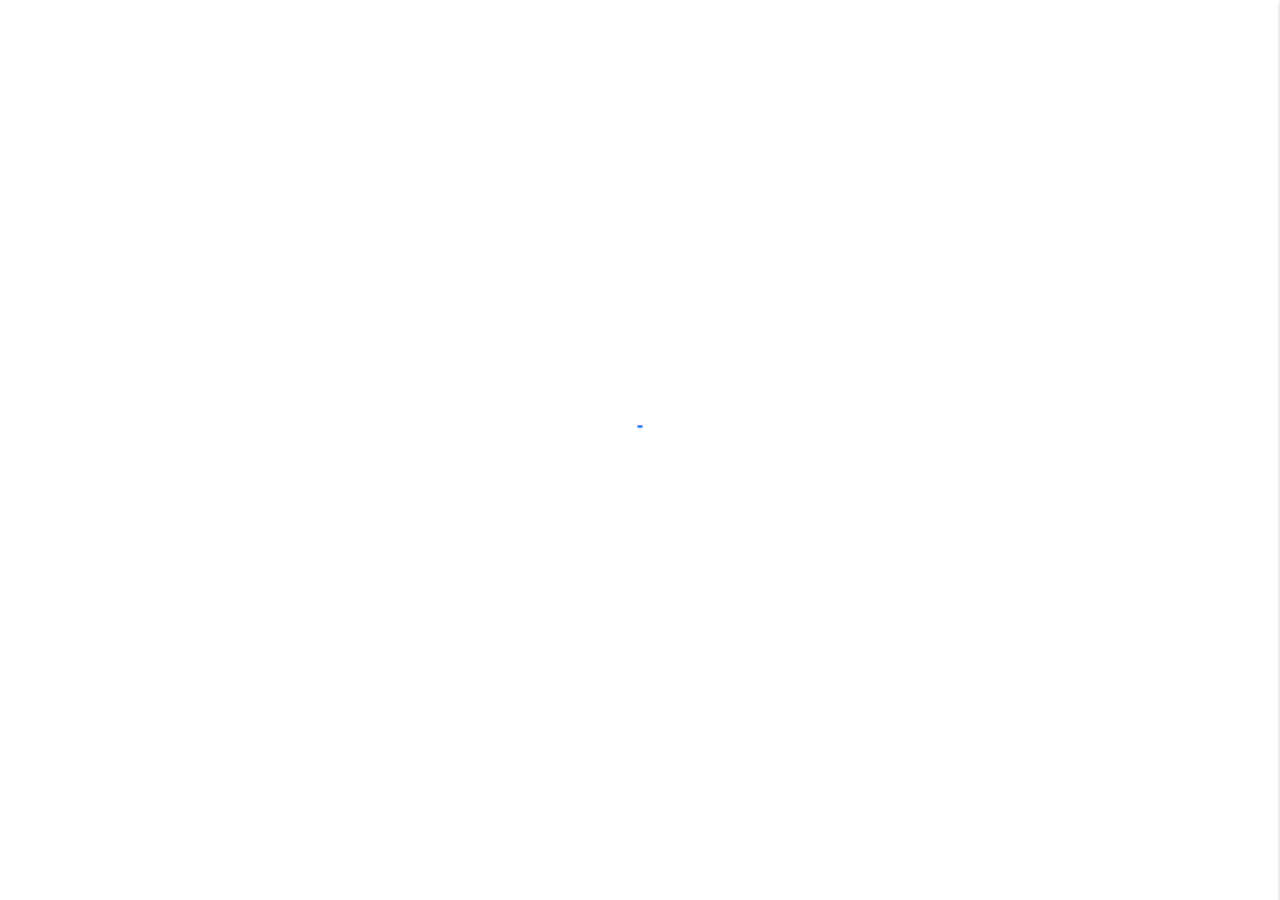
==== index.html @ c02eb0ab "Add files via upload" ====
<!doctype html>
<html lang="en">
<head>
  <meta charset="utf-8">
  <title>Противопожарное оборудование</title>
  <base href="/">

  <meta name="viewport" content="width=device-width, initial-scale=1">
  <link rel="icon" type="image/x-icon" href="favicon.ico">
    <link href="https://fonts.googleapis.com/icon?family=Material+Icons" rel="stylesheet">
   <link href="https://fonts.googleapis.com/css?family=Marck+Script" rel="stylesheet">
<script>
  if (global === undefined) {
    var global = window;
  }
</script>
<link rel="stylesheet" href="styles.2639067d816c7843cf59.css"></head>
<body class=" indigo lighten-5">
  <app-root></app-root>
<script type="text/javascript" src="runtime.a5dd35324ddfd942bef1.js"></script><script type="text/javascript" src="polyfills.88cf886692b172187ba6.js"></script><script type="text/javascript" src="scripts.97c08d9e9ae690c14419.js"></script><script type="text/javascript" src="main.deac8143360a21c1d39d.js"></script></body>
</html>
---- styles.2639067d816c7843cf59.css ----
::-webkit-scrollbar{width:0;background:0 0}::-webkit-scrollbar-thumb{background:0 0}/*!
 * Materialize v0.100.2 (http://materializecss.com)
 * Copyright 2014-2017 Materialize
 * MIT License (https://raw.githubusercontent.com/Dogfalo/materialize/master/LICENSE)
 */.materialize-red{background-color:#e51c23!important}.materialize-red-text{color:#e51c23!important}.materialize-red.lighten-5{background-color:#fdeaeb!important}.materialize-red-text.text-lighten-5{color:#fdeaeb!important}.materialize-red.lighten-4{background-color:#f8c1c3!important}.materialize-red-text.text-lighten-4{color:#f8c1c3!important}.materialize-red.lighten-3{background-color:#f3989b!important}.materialize-red-text.text-lighten-3{color:#f3989b!important}.materialize-red.lighten-2{background-color:#ee6e73!important}.materialize-red-text.text-lighten-2{color:#ee6e73!important}.materialize-red.lighten-1{background-color:#ea454b!important}.materialize-red-text.text-lighten-1{color:#ea454b!important}.materialize-red.darken-1{background-color:#d0181e!important}.materialize-red-text.text-darken-1{color:#d0181e!important}.materialize-red.darken-2{background-color:#b9151b!important}.materialize-red-text.text-darken-2{color:#b9151b!important}.materialize-red.darken-3{background-color:#a21318!important}.materialize-red-text.text-darken-3{color:#a21318!important}.materialize-red.darken-4{background-color:#8b1014!important}.materialize-red-text.text-darken-4{color:#8b1014!important}.red{background-color:#f44336!important}.red-text{color:#f44336!important}.red.lighten-5{background-color:#ffebee!important}.red-text.text-lighten-5{color:#ffebee!important}.red.lighten-4{background-color:#ffcdd2!important}.red-text.text-lighten-4{color:#ffcdd2!important}.red.lighten-3{background-color:#ef9a9a!important}.red-text.text-lighten-3{color:#ef9a9a!important}.red.lighten-2{background-color:#e57373!important}.red-text.text-lighten-2{color:#e57373!important}.red.lighten-1{background-color:#ef5350!important}.red-text.text-lighten-1{color:#ef5350!important}.red.darken-1{background-color:#e53935!important}.red-text.text-darken-1{color:#e53935!important}.red.darken-2{background-color:#d32f2f!important}.red-text.text-darken-2{color:#d32f2f!important}.red.darken-3{background-color:#c62828!important}.red-text.text-darken-3{color:#c62828!important}.red.darken-4{background-color:#b71c1c!important}.red-text.text-darken-4{color:#b71c1c!important}.red.accent-1{background-color:#ff8a80!important}.red-text.text-accent-1{color:#ff8a80!important}.red.accent-2{background-color:#ff5252!important}.red-text.text-accent-2{color:#ff5252!important}.red.accent-3{background-color:#ff1744!important}.red-text.text-accent-3{color:#ff1744!important}.red.accent-4{background-color:#d50000!important}.red-text.text-accent-4{color:#d50000!important}.pink{background-color:#e91e63!important}.pink-text{color:#e91e63!important}.pink.lighten-5{background-color:#fce4ec!important}.pink-text.text-lighten-5{color:#fce4ec!important}.pink.lighten-4{background-color:#f8bbd0!important}.pink-text.text-lighten-4{color:#f8bbd0!important}.pink.lighten-3{background-color:#f48fb1!important}.pink-text.text-lighten-3{color:#f48fb1!important}.pink.lighten-2{background-color:#f06292!important}.pink-text.text-lighten-2{color:#f06292!important}.pink.lighten-1{background-color:#ec407a!important}.pink-text.text-lighten-1{color:#ec407a!important}.pink.darken-1{background-color:#d81b60!important}.pink-text.text-darken-1{color:#d81b60!important}.pink.darken-2{background-color:#c2185b!important}.pink-text.text-darken-2{color:#c2185b!important}.pink.darken-3{background-color:#ad1457!important}.pink-text.text-darken-3{color:#ad1457!important}.pink.darken-4{background-color:#880e4f!important}.pink-text.text-darken-4{color:#880e4f!important}.pink.accent-1{background-color:#ff80ab!important}.pink-text.text-accent-1{color:#ff80ab!important}.pink.accent-2{background-color:#ff4081!important}.pink-text.text-accent-2{color:#ff4081!important}.pink.accent-3{background-color:#f50057!important}.pink-text.text-accent-3{color:#f50057!important}.pink.accent-4{background-color:#c51162!important}.pink-text.text-accent-4{color:#c51162!important}.purple{background-color:#9c27b0!important}.purple-text{color:#9c27b0!important}.purple.lighten-5{background-color:#f3e5f5!important}.purple-text.text-lighten-5{color:#f3e5f5!important}.purple.lighten-4{background-color:#e1bee7!important}.purple-text.text-lighten-4{color:#e1bee7!important}.purple.lighten-3{background-color:#ce93d8!important}.purple-text.text-lighten-3{color:#ce93d8!important}.purple.lighten-2{background-color:#ba68c8!important}.purple-text.text-lighten-2{color:#ba68c8!important}.purple.lighten-1{background-color:#ab47bc!important}.purple-text.text-lighten-1{color:#ab47bc!important}.purple.darken-1{background-color:#8e24aa!important}.purple-text.text-darken-1{color:#8e24aa!important}.purple.darken-2{background-color:#7b1fa2!important}.purple-text.text-darken-2{color:#7b1fa2!important}.purple.darken-3{background-color:#6a1b9a!important}.purple-text.text-darken-3{color:#6a1b9a!important}.purple.darken-4{background-color:#4a148c!important}.purple-text.text-darken-4{color:#4a148c!important}.purple.accent-1{background-color:#ea80fc!important}.purple-text.text-accent-1{color:#ea80fc!important}.purple.accent-2{background-color:#e040fb!important}.purple-text.text-accent-2{color:#e040fb!important}.purple.accent-3{background-color:#d500f9!important}.purple-text.text-accent-3{color:#d500f9!important}.purple.accent-4{background-color:#a0f!important}.purple-text.text-accent-4{color:#a0f!important}.deep-purple{background-color:#673ab7!important}.deep-purple-text{color:#673ab7!important}.deep-purple.lighten-5{background-color:#ede7f6!important}.deep-purple-text.text-lighten-5{color:#ede7f6!important}.deep-purple.lighten-4{background-color:#d1c4e9!important}.deep-purple-text.text-lighten-4{color:#d1c4e9!important}.deep-purple.lighten-3{background-color:#b39ddb!important}.deep-purple-text.text-lighten-3{color:#b39ddb!important}.deep-purple.lighten-2{background-color:#9575cd!important}.deep-purple-text.text-lighten-2{color:#9575cd!important}.deep-purple.lighten-1{background-color:#7e57c2!important}.deep-purple-text.text-lighten-1{color:#7e57c2!important}.deep-purple.darken-1{background-color:#5e35b1!important}.deep-purple-text.text-darken-1{color:#5e35b1!important}.deep-purple.darken-2{background-color:#512da8!important}.deep-purple-text.text-darken-2{color:#512da8!important}.deep-purple.darken-3{background-color:#4527a0!important}.deep-purple-text.text-darken-3{color:#4527a0!important}.deep-purple.darken-4{background-color:#311b92!important}.deep-purple-text.text-darken-4{color:#311b92!important}.deep-purple.accent-1{background-color:#b388ff!important}.deep-purple-text.text-accent-1{color:#b388ff!important}.deep-purple.accent-2{background-color:#7c4dff!important}.deep-purple-text.text-accent-2{color:#7c4dff!important}.deep-purple.accent-3{background-color:#651fff!important}.deep-purple-text.text-accent-3{color:#651fff!important}.deep-purple.accent-4{background-color:#6200ea!important}.deep-purple-text.text-accent-4{color:#6200ea!important}.indigo{background-color:#3f51b5!important}.indigo-text{color:#3f51b5!important}.indigo.lighten-5{background-color:#e8eaf6!important}.indigo-text.text-lighten-5{color:#e8eaf6!important}.indigo.lighten-4{background-color:#c5cae9!important}.indigo-text.text-lighten-4{color:#c5cae9!important}.indigo.lighten-3{background-color:#9fa8da!important}.indigo-text.text-lighten-3{color:#9fa8da!important}.indigo.lighten-2{background-color:#7986cb!important}.indigo-text.text-lighten-2{color:#7986cb!important}.indigo.lighten-1{background-color:#5c6bc0!important}.indigo-text.text-lighten-1{color:#5c6bc0!important}.indigo.darken-1{background-color:#3949ab!important}.indigo-text.text-darken-1{color:#3949ab!important}.indigo.darken-2{background-color:#303f9f!important}.indigo-text.text-darken-2{color:#303f9f!important}.indigo.darken-3{background-color:#283593!important}.indigo-text.text-darken-3{color:#283593!important}.indigo.darken-4{background-color:#1a237e!important}.indigo-text.text-darken-4{color:#1a237e!important}.indigo.accent-1{background-color:#8c9eff!important}.indigo-text.text-accent-1{color:#8c9eff!important}.indigo.accent-2{background-color:#536dfe!important}.indigo-text.text-accent-2{color:#536dfe!important}.indigo.accent-3{background-color:#3d5afe!important}.indigo-text.text-accent-3{color:#3d5afe!important}.indigo.accent-4{background-color:#304ffe!important}.indigo-text.text-accent-4{color:#304ffe!important}.blue{background-color:#2196f3!important}.blue-text{color:#2196f3!important}.blue.lighten-5{background-color:#e3f2fd!important}.blue-text.text-lighten-5{color:#e3f2fd!important}.blue.lighten-4{background-color:#bbdefb!important}.blue-text.text-lighten-4{color:#bbdefb!important}.blue.lighten-3{background-color:#90caf9!important}.blue-text.text-lighten-3{color:#90caf9!important}.blue.lighten-2{background-color:#64b5f6!important}.blue-text.text-lighten-2{color:#64b5f6!important}.blue.lighten-1{background-color:#42a5f5!important}.blue-text.text-lighten-1{color:#42a5f5!important}.blue.darken-1{background-color:#1e88e5!important}.blue-text.text-darken-1{color:#1e88e5!important}.blue.darken-2{background-color:#1976d2!important}.blue-text.text-darken-2{color:#1976d2!important}.blue.darken-3{background-color:#1565c0!important}.blue-text.text-darken-3{color:#1565c0!important}.blue.darken-4{background-color:#0d47a1!important}.blue-text.text-darken-4{color:#0d47a1!important}.blue.accent-1{background-color:#82b1ff!important}.blue-text.text-accent-1{color:#82b1ff!important}.blue.accent-2{background-color:#448aff!important}.blue-text.text-accent-2{color:#448aff!important}.blue.accent-3{background-color:#2979ff!important}.blue-text.text-accent-3{color:#2979ff!important}.blue.accent-4{background-color:#2962ff!important}.blue-text.text-accent-4{color:#2962ff!important}.light-blue{background-color:#03a9f4!important}.light-blue-text{color:#03a9f4!important}.light-blue.lighten-5{background-color:#e1f5fe!important}.light-blue-text.text-lighten-5{color:#e1f5fe!important}.light-blue.lighten-4{background-color:#b3e5fc!important}.light-blue-text.text-lighten-4{color:#b3e5fc!important}.light-blue.lighten-3{background-color:#81d4fa!important}.light-blue-text.text-lighten-3{color:#81d4fa!important}.light-blue.lighten-2{background-color:#4fc3f7!important}.light-blue-text.text-lighten-2{color:#4fc3f7!important}.light-blue.lighten-1{background-color:#29b6f6!important}.light-blue-text.text-lighten-1{color:#29b6f6!important}.light-blue.darken-1{background-color:#039be5!important}.light-blue-text.text-darken-1{color:#039be5!important}.light-blue.darken-2{background-color:#0288d1!important}.light-blue-text.text-darken-2{color:#0288d1!important}.light-blue.darken-3{background-color:#0277bd!important}.light-blue-text.text-darken-3{color:#0277bd!important}.light-blue.darken-4{background-color:#01579b!important}.light-blue-text.text-darken-4{color:#01579b!important}.light-blue.accent-1{background-color:#80d8ff!important}.light-blue-text.text-accent-1{color:#80d8ff!important}.light-blue.accent-2{background-color:#40c4ff!important}.light-blue-text.text-accent-2{color:#40c4ff!important}.light-blue.accent-3{background-color:#00b0ff!important}.light-blue-text.text-accent-3{color:#00b0ff!important}.light-blue.accent-4{background-color:#0091ea!important}.light-blue-text.text-accent-4{color:#0091ea!important}.cyan{background-color:#00bcd4!important}.cyan-text{color:#00bcd4!important}.cyan.lighten-5{background-color:#e0f7fa!important}.cyan-text.text-lighten-5{color:#e0f7fa!important}.cyan.lighten-4{background-color:#b2ebf2!important}.cyan-text.text-lighten-4{color:#b2ebf2!important}.cyan.lighten-3{background-color:#80deea!important}.cyan-text.text-lighten-3{color:#80deea!important}.cyan.lighten-2{background-color:#4dd0e1!important}.cyan-text.text-lighten-2{color:#4dd0e1!important}.cyan.lighten-1{background-color:#26c6da!important}.cyan-text.text-lighten-1{color:#26c6da!important}.cyan.darken-1{background-color:#00acc1!important}.cyan-text.text-darken-1{color:#00acc1!important}.cyan.darken-2{background-color:#0097a7!important}.cyan-text.text-darken-2{color:#0097a7!important}.cyan.darken-3{background-color:#00838f!important}.cyan-text.text-darken-3{color:#00838f!important}.cyan.darken-4{background-color:#006064!important}.cyan-text.text-darken-4{color:#006064!important}.cyan.accent-1{background-color:#84ffff!important}.cyan-text.text-accent-1{color:#84ffff!important}.cyan.accent-2{background-color:#18ffff!important}.cyan-text.text-accent-2{color:#18ffff!important}.cyan.accent-3{background-color:#00e5ff!important}.cyan-text.text-accent-3{color:#00e5ff!important}.cyan.accent-4{background-color:#00b8d4!important}.cyan-text.text-accent-4{color:#00b8d4!important}.teal{background-color:#009688!important}.teal-text{color:#009688!important}.teal.lighten-5{background-color:#e0f2f1!important}.teal-text.text-lighten-5{color:#e0f2f1!important}.teal.lighten-4{background-color:#b2dfdb!important}.teal-text.text-lighten-4{color:#b2dfdb!important}.teal.lighten-3{background-color:#80cbc4!important}.teal-text.text-lighten-3{color:#80cbc4!important}.teal.lighten-2{background-color:#4db6ac!important}.teal-text.text-lighten-2{color:#4db6ac!important}.teal.lighten-1{background-color:#26a69a!important}.teal-text.text-lighten-1{color:#26a69a!important}.teal.darken-1{background-color:#00897b!important}.teal-text.text-darken-1{color:#00897b!important}.teal.darken-2{background-color:#00796b!important}.teal-text.text-darken-2{color:#00796b!important}.teal.darken-3{background-color:#00695c!important}.teal-text.text-darken-3{color:#00695c!important}.teal.darken-4{background-color:#004d40!important}.teal-text.text-darken-4{color:#004d40!important}.teal.accent-1{background-color:#a7ffeb!important}.teal-text.text-accent-1{color:#a7ffeb!important}.teal.accent-2{background-color:#64ffda!important}.teal-text.text-accent-2{color:#64ffda!important}.teal.accent-3{background-color:#1de9b6!important}.teal-text.text-accent-3{color:#1de9b6!important}.teal.accent-4{background-color:#00bfa5!important}.teal-text.text-accent-4{color:#00bfa5!important}.green{background-color:#4caf50!important}.green-text{color:#4caf50!important}.green.lighten-5{background-color:#e8f5e9!important}.green-text.text-lighten-5{color:#e8f5e9!important}.green.lighten-4{background-color:#c8e6c9!important}.green-text.text-lighten-4{color:#c8e6c9!important}.green.lighten-3{background-color:#a5d6a7!important}.green-text.text-lighten-3{color:#a5d6a7!important}.green.lighten-2{background-color:#81c784!important}.green-text.text-lighten-2{color:#81c784!important}.green.lighten-1{background-color:#66bb6a!important}.green-text.text-lighten-1{color:#66bb6a!important}.green.darken-1{background-color:#43a047!important}.green-text.text-darken-1{color:#43a047!important}.green.darken-2{background-color:#388e3c!important}.green-text.text-darken-2{color:#388e3c!important}.green.darken-3{background-color:#2e7d32!important}.green-text.text-darken-3{color:#2e7d32!important}.green.darken-4{background-color:#1b5e20!important}.green-text.text-darken-4{color:#1b5e20!important}.green.accent-1{background-color:#b9f6ca!important}.green-text.text-accent-1{color:#b9f6ca!important}.green.accent-2{background-color:#69f0ae!important}.green-text.text-accent-2{color:#69f0ae!important}.green.accent-3{background-color:#00e676!important}.green-text.text-accent-3{color:#00e676!important}.green.accent-4{background-color:#00c853!important}.green-text.text-accent-4{color:#00c853!important}.light-green{background-color:#8bc34a!important}.light-green-text{color:#8bc34a!important}.light-green.lighten-5{background-color:#f1f8e9!important}.light-green-text.text-lighten-5{color:#f1f8e9!important}.light-green.lighten-4{background-color:#dcedc8!important}.light-green-text.text-lighten-4{color:#dcedc8!important}.light-green.lighten-3{background-color:#c5e1a5!important}.light-green-text.text-lighten-3{color:#c5e1a5!important}.light-green.lighten-2{background-color:#aed581!important}.light-green-text.text-lighten-2{color:#aed581!important}.light-green.lighten-1{background-color:#9ccc65!important}.light-green-text.text-lighten-1{color:#9ccc65!important}.light-green.darken-1{background-color:#7cb342!important}.light-green-text.text-darken-1{color:#7cb342!important}.light-green.darken-2{background-color:#689f38!important}.light-green-text.text-darken-2{color:#689f38!important}.light-green.darken-3{background-color:#558b2f!important}.light-green-text.text-darken-3{color:#558b2f!important}.light-green.darken-4{background-color:#33691e!important}.light-green-text.text-darken-4{color:#33691e!important}.light-green.accent-1{background-color:#ccff90!important}.light-green-text.text-accent-1{color:#ccff90!important}.light-green.accent-2{background-color:#b2ff59!important}.light-green-text.text-accent-2{color:#b2ff59!important}.light-green.accent-3{background-color:#76ff03!important}.light-green-text.text-accent-3{color:#76ff03!important}.light-green.accent-4{background-color:#64dd17!important}.light-green-text.text-accent-4{color:#64dd17!important}.lime{background-color:#cddc39!important}.lime-text{color:#cddc39!important}.lime.lighten-5{background-color:#f9fbe7!important}.lime-text.text-lighten-5{color:#f9fbe7!important}.lime.lighten-4{background-color:#f0f4c3!important}.lime-text.text-lighten-4{color:#f0f4c3!important}.lime.lighten-3{background-color:#e6ee9c!important}.lime-text.text-lighten-3{color:#e6ee9c!important}.lime.lighten-2{background-color:#dce775!important}.lime-text.text-lighten-2{color:#dce775!important}.lime.lighten-1{background-color:#d4e157!important}.lime-text.text-lighten-1{color:#d4e157!important}.lime.darken-1{background-color:#c0ca33!important}.lime-text.text-darken-1{color:#c0ca33!important}.lime.darken-2{background-color:#afb42b!important}.lime-text.text-darken-2{color:#afb42b!important}.lime.darken-3{background-color:#9e9d24!important}.lime-text.text-darken-3{color:#9e9d24!important}.lime.darken-4{background-color:#827717!important}.lime-text.text-darken-4{color:#827717!important}.lime.accent-1{background-color:#f4ff81!important}.lime-text.text-accent-1{color:#f4ff81!important}.lime.accent-2{background-color:#eeff41!important}.lime-text.text-accent-2{color:#eeff41!important}.lime.accent-3{background-color:#c6ff00!important}.lime-text.text-accent-3{color:#c6ff00!important}.lime.accent-4{background-color:#aeea00!important}.lime-text.text-accent-4{color:#aeea00!important}.yellow{background-color:#ffeb3b!important}.yellow-text{color:#ffeb3b!important}.yellow.lighten-5{background-color:#fffde7!important}.yellow-text.text-lighten-5{color:#fffde7!important}.yellow.lighten-4{background-color:#fff9c4!important}.yellow-text.text-lighten-4{color:#fff9c4!important}.yellow.lighten-3{background-color:#fff59d!important}.yellow-text.text-lighten-3{color:#fff59d!important}.yellow.lighten-2{background-color:#fff176!important}.yellow-text.text-lighten-2{color:#fff176!important}.yellow.lighten-1{background-color:#ffee58!important}.yellow-text.text-lighten-1{color:#ffee58!important}.yellow.darken-1{background-color:#fdd835!important}.yellow-text.text-darken-1{color:#fdd835!important}.yellow.darken-2{background-color:#fbc02d!important}.yellow-text.text-darken-2{color:#fbc02d!important}.yellow.darken-3{background-color:#f9a825!important}.yellow-text.text-darken-3{color:#f9a825!important}.yellow.darken-4{background-color:#f57f17!important}.yellow-text.text-darken-4{color:#f57f17!important}.yellow.accent-1{background-color:#ffff8d!important}.yellow-text.text-accent-1{color:#ffff8d!important}.yellow.accent-2{background-color:#ff0!important}.yellow-text.text-accent-2{color:#ff0!important}.yellow.accent-3{background-color:#ffea00!important}.yellow-text.text-accent-3{color:#ffea00!important}.yellow.accent-4{background-color:#ffd600!important}.yellow-text.text-accent-4{color:#ffd600!important}.amber{background-color:#ffc107!important}.amber-text{color:#ffc107!important}.amber.lighten-5{background-color:#fff8e1!important}.amber-text.text-lighten-5{color:#fff8e1!important}.amber.lighten-4{background-color:#ffecb3!important}.amber-text.text-lighten-4{color:#ffecb3!important}.amber.lighten-3{background-color:#ffe082!important}.amber-text.text-lighten-3{color:#ffe082!important}.amber.lighten-2{background-color:#ffd54f!important}.amber-text.text-lighten-2{color:#ffd54f!important}.amber.lighten-1{background-color:#ffca28!important}.amber-text.text-lighten-1{color:#ffca28!important}.amber.darken-1{background-color:#ffb300!important}.amber-text.text-darken-1{color:#ffb300!important}.amber.darken-2{background-color:#ffa000!important}.amber-text.text-darken-2{color:#ffa000!important}.amber.darken-3{background-color:#ff8f00!important}.amber-text.text-darken-3{color:#ff8f00!important}.amber.darken-4{background-color:#ff6f00!important}.amber-text.text-darken-4{color:#ff6f00!important}.amber.accent-1{background-color:#ffe57f!important}.amber-text.text-accent-1{color:#ffe57f!important}.amber.accent-2{background-color:#ffd740!important}.amber-text.text-accent-2{color:#ffd740!important}.amber.accent-3{background-color:#ffc400!important}.amber-text.text-accent-3{color:#ffc400!important}.amber.accent-4{background-color:#ffab00!important}.amber-text.text-accent-4{color:#ffab00!important}.orange{background-color:#ff9800!important}.orange-text{color:#ff9800!important}.orange.lighten-5{background-color:#fff3e0!important}.orange-text.text-lighten-5{color:#fff3e0!important}.orange.lighten-4{background-color:#ffe0b2!important}.orange-text.text-lighten-4{color:#ffe0b2!important}.orange.lighten-3{background-color:#ffcc80!important}.orange-text.text-lighten-3{color:#ffcc80!important}.orange.lighten-2{background-color:#ffb74d!important}.orange-text.text-lighten-2{color:#ffb74d!important}.orange.lighten-1{background-color:#ffa726!important}.orange-text.text-lighten-1{color:#ffa726!important}.orange.darken-1{background-color:#fb8c00!important}.orange-text.text-darken-1{color:#fb8c00!important}.orange.darken-2{background-color:#f57c00!important}.orange-text.text-darken-2{color:#f57c00!important}.orange.darken-3{background-color:#ef6c00!important}.orange-text.text-darken-3{color:#ef6c00!important}.orange.darken-4{background-color:#e65100!important}.orange-text.text-darken-4{color:#e65100!important}.orange.accent-1{background-color:#ffd180!important}.orange-text.text-accent-1{color:#ffd180!important}.orange.accent-2{background-color:#ffab40!important}.orange-text.text-accent-2{color:#ffab40!important}.orange.accent-3{background-color:#ff9100!important}.orange-text.text-accent-3{color:#ff9100!important}.orange.accent-4{background-color:#ff6d00!important}.orange-text.text-accent-4{color:#ff6d00!important}.deep-orange{background-color:#ff5722!important}.deep-orange-text{color:#ff5722!important}.deep-orange.lighten-5{background-color:#fbe9e7!important}.deep-orange-text.text-lighten-5{color:#fbe9e7!important}.deep-orange.lighten-4{background-color:#ffccbc!important}.deep-orange-text.text-lighten-4{color:#ffccbc!important}.deep-orange.lighten-3{background-color:#ffab91!important}.deep-orange-text.text-lighten-3{color:#ffab91!important}.deep-orange.lighten-2{background-color:#ff8a65!important}.deep-orange-text.text-lighten-2{color:#ff8a65!important}.deep-orange.lighten-1{background-color:#ff7043!important}.deep-orange-text.text-lighten-1{color:#ff7043!important}.deep-orange.darken-1{background-color:#f4511e!important}.deep-orange-text.text-darken-1{color:#f4511e!important}.deep-orange.darken-2{background-color:#e64a19!important}.deep-orange-text.text-darken-2{color:#e64a19!important}.deep-orange.darken-3{background-color:#d84315!important}.deep-orange-text.text-darken-3{color:#d84315!important}.deep-orange.darken-4{background-color:#bf360c!important}.deep-orange-text.text-darken-4{color:#bf360c!important}.deep-orange.accent-1{background-color:#ff9e80!important}.deep-orange-text.text-accent-1{color:#ff9e80!important}.deep-orange.accent-2{background-color:#ff6e40!important}.deep-orange-text.text-accent-2{color:#ff6e40!important}.deep-orange.accent-3{background-color:#ff3d00!important}.deep-orange-text.text-accent-3{color:#ff3d00!important}.deep-orange.accent-4{background-color:#dd2c00!important}.deep-orange-text.text-accent-4{color:#dd2c00!important}.brown{background-color:#795548!important}.brown-text{color:#795548!important}.brown.lighten-5{background-color:#efebe9!important}.brown-text.text-lighten-5{color:#efebe9!important}.brown.lighten-4{background-color:#d7ccc8!important}.brown-text.text-lighten-4{color:#d7ccc8!important}.brown.lighten-3{background-color:#bcaaa4!important}.brown-text.text-lighten-3{color:#bcaaa4!important}.brown.lighten-2{background-color:#a1887f!important}.brown-text.text-lighten-2{color:#a1887f!important}.brown.lighten-1{background-color:#8d6e63!important}.brown-text.text-lighten-1{color:#8d6e63!important}.brown.darken-1{background-color:#6d4c41!important}.brown-text.text-darken-1{color:#6d4c41!important}.brown.darken-2{background-color:#5d4037!important}.brown-text.text-darken-2{color:#5d4037!important}.brown.darken-3{background-color:#4e342e!important}.brown-text.text-darken-3{color:#4e342e!important}.brown.darken-4{background-color:#3e2723!important}.brown-text.text-darken-4{color:#3e2723!important}.blue-grey{background-color:#607d8b!important}.blue-grey-text{color:#607d8b!important}.blue-grey.lighten-5{background-color:#eceff1!important}.blue-grey-text.text-lighten-5{color:#eceff1!important}.blue-grey.lighten-4{background-color:#cfd8dc!important}.blue-grey-text.text-lighten-4{color:#cfd8dc!important}.blue-grey.lighten-3{background-color:#b0bec5!important}.blue-grey-text.text-lighten-3{color:#b0bec5!important}.blue-grey.lighten-2{background-color:#90a4ae!important}.blue-grey-text.text-lighten-2{color:#90a4ae!important}.blue-grey.lighten-1{background-color:#78909c!important}.blue-grey-text.text-lighten-1{color:#78909c!important}.blue-grey.darken-1{background-color:#546e7a!important}.blue-grey-text.text-darken-1{color:#546e7a!important}.blue-grey.darken-2{background-color:#455a64!important}.blue-grey-text.text-darken-2{color:#455a64!important}.blue-grey.darken-3{background-color:#37474f!important}.blue-grey-text.text-darken-3{color:#37474f!important}.blue-grey.darken-4{background-color:#263238!important}.blue-grey-text.text-darken-4{color:#263238!important}.grey{background-color:#9e9e9e!important}.grey-text{color:#9e9e9e!important}.grey.lighten-5{background-color:#fafafa!important}.grey-text.text-lighten-5{color:#fafafa!important}.grey.lighten-4{background-color:#f5f5f5!important}.grey-text.text-lighten-4{color:#f5f5f5!important}.grey.lighten-3{background-color:#eee!important}.grey-text.text-lighten-3{color:#eee!important}.grey.lighten-2{background-color:#e0e0e0!important}.grey-text.text-lighten-2{color:#e0e0e0!important}.grey.lighten-1{background-color:#bdbdbd!important}.grey-text.text-lighten-1{color:#bdbdbd!important}.grey.darken-1{background-color:#757575!important}.grey-text.text-darken-1{color:#757575!important}.grey.darken-2{background-color:#616161!important}.grey-text.text-darken-2{color:#616161!important}.grey.darken-3{background-color:#424242!important}.grey-text.text-darken-3{color:#424242!important}.grey.darken-4{background-color:#212121!important}.grey-text.text-darken-4{color:#212121!important}.black{background-color:#000!important}.black-text{color:#000!important}.white{background-color:#fff!important}.white-text{color:#fff!important}.transparent{background-color:transparent!important}.transparent-text{color:transparent!important}/*! normalize.css v3.0.3 | MIT License | github.com/necolas/normalize.css */body{margin:0}article,aside,details,figcaption,figure,footer,header,hgroup,main,menu,nav,section,summary{display:block}audio,canvas,progress,video{display:inline-block;vertical-align:baseline}audio:not([controls]){display:none;height:0}[hidden],template{display:none}a{background-color:transparent;color:#039be5;-webkit-tap-highlight-color:transparent;text-decoration:none}a:active,a:hover{outline:0}abbr[title]{border-bottom:1px dotted}b,optgroup,strong{font-weight:700}dfn{font-style:italic}mark{background:#ff0;color:#000}sub,sup{font-size:75%;line-height:0;position:relative;vertical-align:baseline}sup{top:-.5em}sub{bottom:-.25em}img{border:0}svg:not(:root){overflow:hidden}figure{margin:1em 40px}hr{-webkit-box-sizing:content-box;box-sizing:content-box;height:0}pre{overflow:auto}code,kbd,pre,samp{font-family:monospace,monospace;font-size:1em}button,input,optgroup,select,textarea{color:inherit;font:inherit;margin:0}button{overflow:visible}button,select{text-transform:none}button,html input[type=button],input[type=reset],input[type=submit]{-webkit-appearance:button;cursor:pointer}button[disabled],html input[disabled]{cursor:default}button::-moz-focus-inner,input::-moz-focus-inner{border:0;padding:0}input{line-height:normal}input[type=checkbox],input[type=radio]{-webkit-box-sizing:border-box;box-sizing:border-box;padding:0}input[type=number]::-webkit-inner-spin-button,input[type=number]::-webkit-outer-spin-button{height:auto}input[type=search]{-webkit-appearance:textfield;-webkit-box-sizing:content-box;box-sizing:content-box}input[type=search]::-webkit-search-cancel-button,input[type=search]::-webkit-search-decoration{-webkit-appearance:none}fieldset{border:1px solid silver;margin:0 2px;padding:.35em .625em .75em}legend{border:0;padding:0}table{border-collapse:collapse;border-spacing:0;width:100%;display:table}html{-ms-text-size-adjust:100%;-webkit-text-size-adjust:100%;-webkit-box-sizing:border-box;box-sizing:border-box}*,:after,:before{-webkit-box-sizing:inherit;box-sizing:inherit}ul:not(.browser-default){padding-left:0;list-style-type:none}ul:not(.browser-default)>li{list-style-type:none}.valign-wrapper{display:-webkit-box;display:-ms-flexbox;display:flex;-webkit-box-align:center;-ms-flex-align:center;align-items:center}.clearfix{clear:both}.z-depth-0{-webkit-box-shadow:none!important;box-shadow:none!important}.btn,.btn-floating,.btn-large,.card,.card-panel,.collapsible,.dropdown-content,.side-nav,.toast,.z-depth-1,nav{-webkit-box-shadow:0 2px 2px 0 rgba(0,0,0,.14),0 1px 5px 0 rgba(0,0,0,.12),0 3px 1px -2px rgba(0,0,0,.2);box-shadow:0 2px 2px 0 rgba(0,0,0,.14),0 1px 5px 0 rgba(0,0,0,.12),0 3px 1px -2px rgba(0,0,0,.2)}.btn-floating:hover,.btn-large:hover,.btn:hover,.z-depth-1-half{-webkit-box-shadow:0 3px 3px 0 rgba(0,0,0,.14),0 1px 7px 0 rgba(0,0,0,.12),0 3px 1px -1px rgba(0,0,0,.2);box-shadow:0 3px 3px 0 rgba(0,0,0,.14),0 1px 7px 0 rgba(0,0,0,.12),0 3px 1px -1px rgba(0,0,0,.2)}.z-depth-2{-webkit-box-shadow:0 4px 5px 0 rgba(0,0,0,.14),0 1px 10px 0 rgba(0,0,0,.12),0 2px 4px -1px rgba(0,0,0,.3);box-shadow:0 4px 5px 0 rgba(0,0,0,.14),0 1px 10px 0 rgba(0,0,0,.12),0 2px 4px -1px rgba(0,0,0,.3)}.z-depth-3{-webkit-box-shadow:0 6px 10px 0 rgba(0,0,0,.14),0 1px 18px 0 rgba(0,0,0,.12),0 3px 5px -1px rgba(0,0,0,.3);box-shadow:0 6px 10px 0 rgba(0,0,0,.14),0 1px 18px 0 rgba(0,0,0,.12),0 3px 5px -1px rgba(0,0,0,.3)}.modal,.z-depth-4{-webkit-box-shadow:0 8px 10px 1px rgba(0,0,0,.14),0 3px 14px 2px rgba(0,0,0,.12),0 5px 5px -3px rgba(0,0,0,.3);box-shadow:0 8px 10px 1px rgba(0,0,0,.14),0 3px 14px 2px rgba(0,0,0,.12),0 5px 5px -3px rgba(0,0,0,.3)}.z-depth-5{-webkit-box-shadow:0 16px 24px 2px rgba(0,0,0,.14),0 6px 30px 5px rgba(0,0,0,.12),0 8px 10px -5px rgba(0,0,0,.3);box-shadow:0 16px 24px 2px rgba(0,0,0,.14),0 6px 30px 5px rgba(0,0,0,.12),0 8px 10px -5px rgba(0,0,0,.3)}.hoverable{-webkit-transition:-webkit-box-shadow .25s;transition:-webkit-box-shadow .25s;transition:box-shadow .25s;transition:box-shadow .25s,-webkit-box-shadow .25s}.hoverable:hover{-webkit-box-shadow:0 8px 17px 0 rgba(0,0,0,.2),0 6px 20px 0 rgba(0,0,0,.19);box-shadow:0 8px 17px 0 rgba(0,0,0,.2),0 6px 20px 0 rgba(0,0,0,.19)}.divider{height:1px;overflow:hidden;background-color:#e0e0e0}blockquote{margin:20px 0;padding-left:1.5rem;border-left:5px solid #ee6e73}i{line-height:inherit}i.left{float:left;margin-right:15px}i.right{float:right;margin-left:15px}i.tiny{font-size:1rem}i.small{font-size:2rem}i.medium{font-size:4rem}i.large{font-size:6rem}img.responsive-img,video.responsive-video{max-width:100%;height:auto}.pagination li{display:inline-block;border-radius:2px;text-align:center;vertical-align:top;height:30px}.pagination li a{color:#444;display:inline-block;font-size:1.2rem;padding:0 10px;line-height:30px}.pagination li.active a{color:#fff}.pagination li.active{background-color:#ee6e73}.pagination li.disabled a{cursor:default;color:#999}.pagination li i{font-size:2rem}.pagination li.pages ul li{display:inline-block;float:none}.breadcrumb{font-size:18px;color:rgba(255,255,255,.7)}.breadcrumb [class*=mdi-],.breadcrumb [class^=mdi-],.breadcrumb i,.breadcrumb i.material-icons{display:inline-block;float:left;font-size:24px}.breadcrumb:before{content:'\E5CC';color:rgba(255,255,255,.7);vertical-align:top;display:inline-block;font-family:'Material Icons';font-weight:400;font-style:normal;font-size:25px;margin:0 10px 0 8px;-webkit-font-smoothing:antialiased}.breadcrumb:first-child:before{display:none}.breadcrumb:last-child{color:#fff}.parallax-container{position:relative;overflow:hidden;height:500px}.parallax-container .parallax{position:absolute;top:0;left:0;right:0;bottom:0;z-index:-1}.parallax-container .parallax img{display:none;position:absolute;left:50%;bottom:0;min-width:100%;min-height:100%;-webkit-transform:translate3d(0,0,0);transform:translate3d(0,0,0);-webkit-transform:translateX(-50%);transform:translateX(-50%)}.pin-bottom,.pin-top{position:relative}.pinned{position:fixed!important}ul.staggered-list li{opacity:0}.fade-in{opacity:0;-webkit-transform-origin:0 50%;transform-origin:0 50%}@media only screen and (max-width:600px){.hide-on-small-and-down,.hide-on-small-only{display:none!important}}@media only screen and (max-width:992px){.pagination{width:100%}.pagination li.next,.pagination li.prev{width:10%}.pagination li.pages{width:80%;overflow:hidden;white-space:nowrap}.hide-on-med-and-down{display:none!important}}@media only screen and (min-width:601px){.hide-on-med-and-up{display:none!important}}@media only screen and (min-width:600px) and (max-width:992px){.hide-on-med-only{display:none!important}}@media only screen and (min-width:993px){.hide-on-large-only{display:none!important}.show-on-large{display:block!important}}@media only screen and (min-width:600px) and (max-width:992px){.show-on-medium{display:block!important}}@media only screen and (min-width:601px){.show-on-medium-and-up{display:block!important}}@media only screen and (max-width:600px){.show-on-small{display:block!important}.center-on-small-only{text-align:center}#toast-container{min-width:100%;bottom:0}}.page-footer{padding-top:20px;color:#fff;background-color:#ee6e73}.page-footer .footer-copyright{overflow:hidden;min-height:50px;display:-webkit-box;display:-ms-flexbox;display:flex;-webkit-box-align:center;-ms-flex-align:center;align-items:center;padding:10px 0;color:rgba(255,255,255,.8);background-color:rgba(51,51,51,.08)}table,td,th{border:none}table.bordered>tbody>tr,table.bordered>thead>tr{border-bottom:1px solid #d0d0d0}table.striped>tbody>tr:nth-child(odd){background-color:#f2f2f2}table.striped>tbody>tr>td{border-radius:0}table.highlight>tbody>tr{-webkit-transition:background-color .25s;transition:background-color .25s ease}table.highlight>tbody>tr:hover{background-color:#f2f2f2}table.centered tbody tr td,table.centered thead tr th{text-align:center}thead{border-bottom:1px solid #d0d0d0}td,th{padding:15px 5px;display:table-cell;text-align:left;vertical-align:middle;border-radius:2px}@media only screen and (max-width:992px){.show-on-medium-and-down{display:block!important}table.responsive-table{width:100%;border-collapse:collapse;border-spacing:0;display:block;position:relative}table.responsive-table td:empty:before{content:'\00a0'}table.responsive-table td,table.responsive-table th{margin:0;vertical-align:top}table.responsive-table thead{display:block;float:left;border:0;border-right:1px solid #d0d0d0}table.responsive-table thead tr{display:block;padding:0 10px 0 0}table.responsive-table thead tr th::before{content:"\00a0"}table.responsive-table tbody{display:block;width:auto;position:relative;overflow-x:auto;white-space:nowrap}table.responsive-table tbody tr{display:inline-block;vertical-align:top}table.responsive-table th{display:block;text-align:right}table.responsive-table td{display:block;min-height:1.25em;text-align:left}table.responsive-table tr{padding:0 10px}table.responsive-table.bordered th{border-bottom:0;border-left:0}table.responsive-table.bordered td{border-left:0;border-right:0;border-bottom:0}table.responsive-table.bordered tr{border:0}table.responsive-table.bordered tbody tr{border-right:1px solid #d0d0d0}}.collection{margin:.5rem 0 1rem;border:1px solid #e0e0e0;border-radius:2px;overflow:hidden;position:relative}.collection .collection-item{background-color:#fff;line-height:1.5rem;padding:10px 20px;margin:0;border-bottom:1px solid #e0e0e0}.collection .collection-item.avatar{min-height:84px;padding-left:72px;position:relative}.collection .collection-item.avatar :not(.circle-clipper)>.circle,.collection .collection-item.avatar:not(.circle-clipper)>.circle{position:absolute;width:42px;height:42px;overflow:hidden;left:15px;display:inline-block;vertical-align:middle}.collection .collection-item.avatar i.circle{font-size:18px;line-height:42px;color:#fff;background-color:#999;text-align:center}.collection .collection-item.avatar .title{font-size:16px}.collection .collection-item.avatar p{margin:0}.collection .collection-item.avatar .secondary-content{position:absolute;top:16px;right:16px}.collection .collection-item:last-child{border-bottom:none}.collection .collection-item.active{background-color:#26a69a;color:#eafaf9}.collection .collection-item.active .secondary-content{color:#fff}.collection a.collection-item{display:block;-webkit-transition:.25s;transition:.25s;color:#26a69a}.collection a.collection-item:not(.active):hover{background-color:#ddd}.collection.with-header .collection-header{background-color:#fff;border-bottom:1px solid #e0e0e0;padding:10px 20px}.collection.with-header .collection-item{padding-left:30px}.collection.with-header .collection-item.avatar{padding-left:72px}.secondary-content{float:right;color:#26a69a}.collapsible .collection{margin:0;border:none}.video-container{position:relative;padding-bottom:56.25%;height:0;overflow:hidden}.video-container embed,.video-container iframe,.video-container object{position:absolute;top:0;left:0;width:100%;height:100%}.progress{position:relative;height:4px;display:block;width:100%;background-color:#acece6;border-radius:2px;margin:.5rem 0 1rem;overflow:hidden}.progress .determinate{position:absolute;top:0;left:0;bottom:0;background-color:#26a69a;-webkit-transition:width .3s linear;transition:width .3s linear}.progress .indeterminate{background-color:#26a69a}.progress .indeterminate:before{content:'';position:absolute;background-color:inherit;top:0;left:0;bottom:0;will-change:left,right;-webkit-animation:2.1s cubic-bezier(.65,.815,.735,.395) infinite indeterminate;animation:2.1s cubic-bezier(.65,.815,.735,.395) infinite indeterminate}.progress .indeterminate:after{content:'';position:absolute;background-color:inherit;top:0;left:0;bottom:0;will-change:left,right;-webkit-animation:2.1s cubic-bezier(.165,.84,.44,1) infinite indeterminate-short;animation:2.1s cubic-bezier(.165,.84,.44,1) infinite indeterminate-short;-webkit-animation-delay:1.15s;animation-delay:1.15s}@-webkit-keyframes indeterminate{0%{left:-35%;right:100%}100%,60%{left:100%;right:-90%}}@keyframes indeterminate{0%{left:-35%;right:100%}100%,60%{left:100%;right:-90%}}@-webkit-keyframes indeterminate-short{0%{left:-200%;right:100%}100%,60%{left:107%;right:-8%}}@keyframes indeterminate-short{0%{left:-200%;right:100%}100%,60%{left:107%;right:-8%}}.hide{display:none!important}.left-align{text-align:left}.right-align{text-align:right}.center,.center-align{text-align:center}.left{float:left!important}.right{float:right!important}.no-select,input[type=range],input[type=range]+.thumb{-webkit-user-select:none;-moz-user-select:none;-ms-user-select:none;user-select:none}.circle{border-radius:50%}.center-block{display:block;margin-left:auto;margin-right:auto}.truncate{display:block;white-space:nowrap;overflow:hidden;text-overflow:ellipsis}.no-padding{padding:0!important}span.badge{min-width:3rem;padding:0 6px;margin-left:14px;text-align:center;font-size:1rem;line-height:22px;height:22px;color:#757575;float:right;-webkit-box-sizing:border-box;box-sizing:border-box}span.badge.new{font-weight:300;font-size:.8rem;color:#fff;background-color:#26a69a;border-radius:2px}span.badge.new:after{content:" new"}span.badge[data-badge-caption]::after{content:" " attr(data-badge-caption)}nav ul a span.badge{display:inline-block;float:none;margin-left:4px;line-height:22px;height:22px;-webkit-font-smoothing:auto}.collection-item span.badge{margin-top:calc(.75rem - 11px)}.collapsible span.badge{margin-left:auto}.side-nav span.badge{margin-top:calc(24px - 11px)}.material-icons{text-rendering:optimizeLegibility;-webkit-font-feature-settings:'liga';font-feature-settings:'liga'}.container{margin:0 auto;max-width:1280px;width:90%}@media only screen and (min-width:601px){.container{width:85%}}.container .row{margin-left:-.75rem;margin-right:-.75rem}.section{padding-top:1rem;padding-bottom:1rem}.section.no-pad{padding:0}.section.no-pad-bot{padding-bottom:0}.section.no-pad-top{padding-top:0}.row{margin-left:auto;margin-right:auto;margin-bottom:20px}.row:after{content:"";display:table;clear:both}.row .col{float:left;-webkit-box-sizing:border-box;box-sizing:border-box;padding:0 .75rem;min-height:1px}.row .col[class*=pull-],.row .col[class*=push-]{position:relative}.row .col.s1{width:8.3333333333%;margin-left:auto;left:auto;right:auto}.row .col.s2{width:16.6666666667%;margin-left:auto;left:auto;right:auto}.row .col.s3{width:25%;margin-left:auto;left:auto;right:auto}.row .col.s4{width:33.3333333333%;margin-left:auto;left:auto;right:auto}.row .col.s5{width:41.6666666667%;margin-left:auto;left:auto;right:auto}.row .col.s6{width:50%;margin-left:auto;left:auto;right:auto}.row .col.s7{width:58.3333333333%;margin-left:auto;left:auto;right:auto}.row .col.s8{width:66.6666666667%;margin-left:auto;left:auto;right:auto}.row .col.s9{width:75%;margin-left:auto;left:auto;right:auto}.row .col.s10{width:83.3333333333%;margin-left:auto;left:auto;right:auto}.row .col.s11{width:91.6666666667%;margin-left:auto;left:auto;right:auto}.row .col.s12{width:100%;margin-left:auto;left:auto;right:auto}.row .col.offset-s1{margin-left:8.3333333333%}.row .col.pull-s1{right:8.3333333333%}.row .col.push-s1{left:8.3333333333%}.row .col.offset-s2{margin-left:16.6666666667%}.row .col.pull-s2{right:16.6666666667%}.row .col.push-s2{left:16.6666666667%}.row .col.offset-s3{margin-left:25%}.row .col.pull-s3{right:25%}.row .col.push-s3{left:25%}.row .col.offset-s4{margin-left:33.3333333333%}.row .col.pull-s4{right:33.3333333333%}.row .col.push-s4{left:33.3333333333%}.row .col.offset-s5{margin-left:41.6666666667%}.row .col.pull-s5{right:41.6666666667%}.row .col.push-s5{left:41.6666666667%}.row .col.offset-s6{margin-left:50%}.row .col.pull-s6{right:50%}.row .col.push-s6{left:50%}.row .col.offset-s7{margin-left:58.3333333333%}.row .col.pull-s7{right:58.3333333333%}.row .col.push-s7{left:58.3333333333%}.row .col.offset-s8{margin-left:66.6666666667%}.row .col.pull-s8{right:66.6666666667%}.row .col.push-s8{left:66.6666666667%}.row .col.offset-s9{margin-left:75%}.row .col.pull-s9{right:75%}.row .col.push-s9{left:75%}.row .col.offset-s10{margin-left:83.3333333333%}.row .col.pull-s10{right:83.3333333333%}.row .col.push-s10{left:83.3333333333%}.row .col.offset-s11{margin-left:91.6666666667%}.row .col.pull-s11{right:91.6666666667%}.row .col.push-s11{left:91.6666666667%}.row .col.offset-s12{margin-left:100%}.row .col.pull-s12{right:100%}.row .col.push-s12{left:100%}@media only screen and (min-width:601px){.row .col.m1{width:8.3333333333%;margin-left:auto;left:auto;right:auto}.row .col.m2{width:16.6666666667%;margin-left:auto;left:auto;right:auto}.row .col.m3{width:25%;margin-left:auto;left:auto;right:auto}.row .col.m4{width:33.3333333333%;margin-left:auto;left:auto;right:auto}.row .col.m5{width:41.6666666667%;margin-left:auto;left:auto;right:auto}.row .col.m6{width:50%;margin-left:auto;left:auto;right:auto}.row .col.m7{width:58.3333333333%;margin-left:auto;left:auto;right:auto}.row .col.m8{width:66.6666666667%;margin-left:auto;left:auto;right:auto}.row .col.m9{width:75%;margin-left:auto;left:auto;right:auto}.row .col.m10{width:83.3333333333%;margin-left:auto;left:auto;right:auto}.row .col.m11{width:91.6666666667%;margin-left:auto;left:auto;right:auto}.row .col.m12{width:100%;margin-left:auto;left:auto;right:auto}.row .col.offset-m1{margin-left:8.3333333333%}.row .col.pull-m1{right:8.3333333333%}.row .col.push-m1{left:8.3333333333%}.row .col.offset-m2{margin-left:16.6666666667%}.row .col.pull-m2{right:16.6666666667%}.row .col.push-m2{left:16.6666666667%}.row .col.offset-m3{margin-left:25%}.row .col.pull-m3{right:25%}.row .col.push-m3{left:25%}.row .col.offset-m4{margin-left:33.3333333333%}.row .col.pull-m4{right:33.3333333333%}.row .col.push-m4{left:33.3333333333%}.row .col.offset-m5{margin-left:41.6666666667%}.row .col.pull-m5{right:41.6666666667%}.row .col.push-m5{left:41.6666666667%}.row .col.offset-m6{margin-left:50%}.row .col.pull-m6{right:50%}.row .col.push-m6{left:50%}.row .col.offset-m7{margin-left:58.3333333333%}.row .col.pull-m7{right:58.3333333333%}.row .col.push-m7{left:58.3333333333%}.row .col.offset-m8{margin-left:66.6666666667%}.row .col.pull-m8{right:66.6666666667%}.row .col.push-m8{left:66.6666666667%}.row .col.offset-m9{margin-left:75%}.row .col.pull-m9{right:75%}.row .col.push-m9{left:75%}.row .col.offset-m10{margin-left:83.3333333333%}.row .col.pull-m10{right:83.3333333333%}.row .col.push-m10{left:83.3333333333%}.row .col.offset-m11{margin-left:91.6666666667%}.row .col.pull-m11{right:91.6666666667%}.row .col.push-m11{left:91.6666666667%}.row .col.offset-m12{margin-left:100%}.row .col.pull-m12{right:100%}.row .col.push-m12{left:100%}}@media only screen and (min-width:993px){.container{width:70%}.row .col.l1{width:8.3333333333%;margin-left:auto;left:auto;right:auto}.row .col.l2{width:16.6666666667%;margin-left:auto;left:auto;right:auto}.row .col.l3{width:25%;margin-left:auto;left:auto;right:auto}.row .col.l4{width:33.3333333333%;margin-left:auto;left:auto;right:auto}.row .col.l5{width:41.6666666667%;margin-left:auto;left:auto;right:auto}.row .col.l6{width:50%;margin-left:auto;left:auto;right:auto}.row .col.l7{width:58.3333333333%;margin-left:auto;left:auto;right:auto}.row .col.l8{width:66.6666666667%;margin-left:auto;left:auto;right:auto}.row .col.l9{width:75%;margin-left:auto;left:auto;right:auto}.row .col.l10{width:83.3333333333%;margin-left:auto;left:auto;right:auto}.row .col.l11{width:91.6666666667%;margin-left:auto;left:auto;right:auto}.row .col.l12{width:100%;margin-left:auto;left:auto;right:auto}.row .col.offset-l1{margin-left:8.3333333333%}.row .col.pull-l1{right:8.3333333333%}.row .col.push-l1{left:8.3333333333%}.row .col.offset-l2{margin-left:16.6666666667%}.row .col.pull-l2{right:16.6666666667%}.row .col.push-l2{left:16.6666666667%}.row .col.offset-l3{margin-left:25%}.row .col.pull-l3{right:25%}.row .col.push-l3{left:25%}.row .col.offset-l4{margin-left:33.3333333333%}.row .col.pull-l4{right:33.3333333333%}.row .col.push-l4{left:33.3333333333%}.row .col.offset-l5{margin-left:41.6666666667%}.row .col.pull-l5{right:41.6666666667%}.row .col.push-l5{left:41.6666666667%}.row .col.offset-l6{margin-left:50%}.row .col.pull-l6{right:50%}.row .col.push-l6{left:50%}.row .col.offset-l7{margin-left:58.3333333333%}.row .col.pull-l7{right:58.3333333333%}.row .col.push-l7{left:58.3333333333%}.row .col.offset-l8{margin-left:66.6666666667%}.row .col.pull-l8{right:66.6666666667%}.row .col.push-l8{left:66.6666666667%}.row .col.offset-l9{margin-left:75%}.row .col.pull-l9{right:75%}.row .col.push-l9{left:75%}.row .col.offset-l10{margin-left:83.3333333333%}.row .col.pull-l10{right:83.3333333333%}.row .col.push-l10{left:83.3333333333%}.row .col.offset-l11{margin-left:91.6666666667%}.row .col.pull-l11{right:91.6666666667%}.row .col.push-l11{left:91.6666666667%}.row .col.offset-l12{margin-left:100%}.row .col.pull-l12{right:100%}.row .col.push-l12{left:100%}}@media only screen and (min-width:1201px){.row .col.xl1{width:8.3333333333%;margin-left:auto;left:auto;right:auto}.row .col.xl2{width:16.6666666667%;margin-left:auto;left:auto;right:auto}.row .col.xl3{width:25%;margin-left:auto;left:auto;right:auto}.row .col.xl4{width:33.3333333333%;margin-left:auto;left:auto;right:auto}.row .col.xl5{width:41.6666666667%;margin-left:auto;left:auto;right:auto}.row .col.xl6{width:50%;margin-left:auto;left:auto;right:auto}.row .col.xl7{width:58.3333333333%;margin-left:auto;left:auto;right:auto}.row .col.xl8{width:66.6666666667%;margin-left:auto;left:auto;right:auto}.row .col.xl9{width:75%;margin-left:auto;left:auto;right:auto}.row .col.xl10{width:83.3333333333%;margin-left:auto;left:auto;right:auto}.row .col.xl11{width:91.6666666667%;margin-left:auto;left:auto;right:auto}.row .col.xl12{width:100%;margin-left:auto;left:auto;right:auto}.row .col.offset-xl1{margin-left:8.3333333333%}.row .col.pull-xl1{right:8.3333333333%}.row .col.push-xl1{left:8.3333333333%}.row .col.offset-xl2{margin-left:16.6666666667%}.row .col.pull-xl2{right:16.6666666667%}.row .col.push-xl2{left:16.6666666667%}.row .col.offset-xl3{margin-left:25%}.row .col.pull-xl3{right:25%}.row .col.push-xl3{left:25%}.row .col.offset-xl4{margin-left:33.3333333333%}.row .col.pull-xl4{right:33.3333333333%}.row .col.push-xl4{left:33.3333333333%}.row .col.offset-xl5{margin-left:41.6666666667%}.row .col.pull-xl5{right:41.6666666667%}.row .col.push-xl5{left:41.6666666667%}.row .col.offset-xl6{margin-left:50%}.row .col.pull-xl6{right:50%}.row .col.push-xl6{left:50%}.row .col.offset-xl7{margin-left:58.3333333333%}.row .col.pull-xl7{right:58.3333333333%}.row .col.push-xl7{left:58.3333333333%}.row .col.offset-xl8{margin-left:66.6666666667%}.row .col.pull-xl8{right:66.6666666667%}.row .col.push-xl8{left:66.6666666667%}.row .col.offset-xl9{margin-left:75%}.row .col.pull-xl9{right:75%}.row .col.push-xl9{left:75%}.row .col.offset-xl10{margin-left:83.3333333333%}.row .col.pull-xl10{right:83.3333333333%}.row .col.push-xl10{left:83.3333333333%}.row .col.offset-xl11{margin-left:91.6666666667%}.row .col.pull-xl11{right:91.6666666667%}.row .col.push-xl11{left:91.6666666667%}.row .col.offset-xl12{margin-left:100%}.row .col.pull-xl12{right:100%}.row .col.push-xl12{left:100%}}nav{color:#fff;background-color:#ee6e73;width:100%;height:56px;line-height:56px}nav.nav-extended{height:auto}nav.nav-extended .nav-wrapper{min-height:56px;height:auto}nav.nav-extended .nav-content{position:relative;line-height:normal}nav a{color:#fff}nav [class*=mdi-],nav [class^=mdi-],nav i,nav i.material-icons{display:block;font-size:24px;height:56px;line-height:56px}nav .nav-wrapper{position:relative;height:100%}nav .button-collapse{float:left;position:relative;z-index:1;height:56px;margin:0 18px}nav .button-collapse i{height:56px;line-height:56px}nav .brand-logo{position:absolute;color:#fff;display:inline-block;font-size:2.1rem;padding:0}nav .brand-logo.center{left:50%;-webkit-transform:translateX(-50%);transform:translateX(-50%)}@media only screen and (max-width:992px){nav .brand-logo{left:50%;-webkit-transform:translateX(-50%);transform:translateX(-50%)}nav .brand-logo.left,nav .brand-logo.right{padding:0;-webkit-transform:none;transform:none}nav .brand-logo.left{left:.5rem}nav .brand-logo.right{right:.5rem;left:auto}}nav .brand-logo.right{right:.5rem;padding:0}nav .brand-logo [class*=mdi-],nav .brand-logo [class^=mdi-],nav .brand-logo i,nav .brand-logo i.material-icons{float:left;margin-right:15px}nav .nav-title{display:inline-block;font-size:32px;padding:28px 0}nav ul{margin:0}nav ul li{-webkit-transition:background-color .3s;transition:background-color .3s;float:left;padding:0}nav ul li.active{background-color:rgba(0,0,0,.1)}nav ul a{-webkit-transition:background-color .3s;transition:background-color .3s;font-size:1rem;color:#fff;display:block;padding:0 15px;cursor:pointer}nav ul a.btn,nav ul a.btn-flat,nav ul a.btn-floating,nav ul a.btn-large{margin-top:-2px;margin-left:15px;margin-right:15px}nav ul a.btn-flat>.material-icons,nav ul a.btn-floating>.material-icons,nav ul a.btn-large>.material-icons,nav ul a.btn>.material-icons{height:inherit;line-height:inherit}nav ul a:hover{background-color:rgba(0,0,0,.1)}nav ul.left{float:left}nav form{height:100%}nav .input-field{margin:0;height:100%}nav .input-field input{height:100%;font-size:1.2rem;border:none;padding-left:2rem}nav .input-field input:focus,nav .input-field input[type=date]:valid,nav .input-field input[type=email]:valid,nav .input-field input[type=password]:valid,nav .input-field input[type=text]:valid,nav .input-field input[type=url]:valid{border:none;-webkit-box-shadow:none;box-shadow:none}nav .input-field label{top:0;left:0}nav .input-field label i{color:rgba(255,255,255,.7);-webkit-transition:color .3s;transition:color .3s}nav .input-field label.active i{color:#fff}.navbar-fixed{position:relative;height:56px;z-index:997}.navbar-fixed nav{position:fixed}@media only screen and (min-width:601px){nav.nav-extended .nav-wrapper{min-height:64px}nav,nav .nav-wrapper i,nav a.button-collapse,nav a.button-collapse i{height:64px;line-height:64px}.navbar-fixed{height:64px}}@font-face{font-family:Roboto;src:local(Roboto Thin),url(Roboto-Thin.1f35e6a11d27d2e10d28.woff2) format("woff2"),url(Roboto-Thin.44b78f142603eb69f593.woff) format("woff");font-weight:100}@font-face{font-family:Roboto;src:local(Roboto Light),url(Roboto-Light.3c37aa69cd77e6a53a06.woff2) format("woff2"),url(Roboto-Light.ea36cd9a0e9eee97012a.woff) format("woff");font-weight:300}@font-face{font-family:Roboto;src:local(Roboto Regular),url(Roboto-Regular.5136cbe62a63604402f2.woff2) format("woff2"),url(Roboto-Regular.3cf6adf61054c328b1b0.woff) format("woff");font-weight:400}@font-face{font-family:Roboto;src:local(Roboto Medium),url(Roboto-Medium.1561b424aaef2f704bbd.woff2) format("woff2"),url(Roboto-Medium.cf4d60bc0b1d4b231408.woff) format("woff");font-weight:500}@font-face{font-family:Roboto;src:local(Roboto Bold),url(Roboto-Bold.c0f1e4a4fdfb8048c72e.woff2) format("woff2"),url(Roboto-Bold.eed9aab5449cc9c8430d.woff) format("woff");font-weight:700}html{line-height:1.5;font-family:Roboto,sans-serif;font-weight:400;color:rgba(0,0,0,.87)}@media only screen and (min-width:0){html{font-size:14px}}@media only screen and (min-width:992px){html{font-size:14.5px}}@media only screen and (min-width:1200px){html{font-size:15px}}h1,h2,h3,h4,h5,h6{font-weight:400}h1 a,h2 a,h3 a,h4 a,h5 a,h6 a{font-weight:inherit}h1{font-size:4.2rem;line-height:110%;margin:2.1rem 0 1.68rem}h2{font-size:3.56rem;line-height:110%;margin:1.78rem 0 1.424rem}h3{font-size:2.92rem;line-height:110%;margin:1.46rem 0 1.168rem}h4{font-size:2.28rem;line-height:110%;margin:1.14rem 0 .912rem}h5{font-size:1.64rem;line-height:110%;margin:.82rem 0 .656rem}h6{font-size:1rem;line-height:110%;margin:.5rem 0 .4rem}em{font-style:italic}strong{font-weight:500}small{font-size:75%}.light,.page-footer .footer-copyright{font-weight:300}.thin{font-weight:200}.flow-text{font-weight:300}@media only screen and (min-width:360px){.flow-text{font-size:1.2rem}}@media only screen and (min-width:390px){.flow-text{font-size:1.224rem}}@media only screen and (min-width:420px){.flow-text{font-size:1.248rem}}@media only screen and (min-width:450px){.flow-text{font-size:1.272rem}}@media only screen and (min-width:480px){.flow-text{font-size:1.296rem}}@media only screen and (min-width:510px){.flow-text{font-size:1.32rem}}@media only screen and (min-width:540px){.flow-text{font-size:1.344rem}}@media only screen and (min-width:570px){.flow-text{font-size:1.368rem}}@media only screen and (min-width:600px){.flow-text{font-size:1.392rem}}@media only screen and (min-width:630px){.flow-text{font-size:1.416rem}}@media only screen and (min-width:660px){.flow-text{font-size:1.44rem}}@media only screen and (min-width:690px){.flow-text{font-size:1.464rem}}@media only screen and (min-width:720px){.flow-text{font-size:1.488rem}}@media only screen and (min-width:750px){.flow-text{font-size:1.512rem}}@media only screen and (min-width:780px){.flow-text{font-size:1.536rem}}@media only screen and (min-width:810px){.flow-text{font-size:1.56rem}}@media only screen and (min-width:840px){.flow-text{font-size:1.584rem}}@media only screen and (min-width:870px){.flow-text{font-size:1.608rem}}@media only screen and (min-width:900px){.flow-text{font-size:1.632rem}}@media only screen and (min-width:930px){.flow-text{font-size:1.656rem}}@media only screen and (min-width:960px){.flow-text{font-size:1.68rem}}@media only screen and (max-width:360px){.flow-text{font-size:1.2rem}}.scale-transition{-webkit-transition:-webkit-transform .3s cubic-bezier(.53,.01,.36,1.63)!important;transition:-webkit-transform .3s cubic-bezier(.53,.01,.36,1.63)!important;transition:transform .3s cubic-bezier(.53,.01,.36,1.63)!important;transition:transform .3s cubic-bezier(.53,.01,.36,1.63),-webkit-transform .3s cubic-bezier(.53,.01,.36,1.63)!important}.scale-transition.scale-out{-webkit-transform:scale(0);transform:scale(0);-webkit-transition:-webkit-transform .2s!important;transition:-webkit-transform .2s!important;transition:transform .2s!important;transition:transform .2s,-webkit-transform .2s!important}.scale-transition.scale-in{-webkit-transform:scale(1);transform:scale(1)}.card-panel{-webkit-transition:-webkit-box-shadow .25s;transition:-webkit-box-shadow .25s;transition:box-shadow .25s;transition:box-shadow .25s,-webkit-box-shadow .25s;padding:24px;margin:.5rem 0 1rem;border-radius:2px;background-color:#fff}.card{position:relative;margin:.5rem 0 1rem;background-color:#fff;-webkit-transition:-webkit-box-shadow .25s;transition:-webkit-box-shadow .25s;transition:box-shadow .25s;transition:box-shadow .25s,-webkit-box-shadow .25s;border-radius:2px}.card .card-title{font-size:24px;font-weight:300}.card .card-title.activator{cursor:pointer}.card.large,.card.medium,.card.small{position:relative}.card.large .card-image,.card.medium .card-image,.card.small .card-image{max-height:60%;overflow:hidden}.card.large .card-image+.card-content,.card.medium .card-image+.card-content,.card.small .card-image+.card-content{max-height:40%}.card.large .card-content,.card.medium .card-content,.card.small .card-content{max-height:100%;overflow:hidden}.card.large .card-action,.card.medium .card-action,.card.small .card-action{position:absolute;bottom:0;left:0;right:0}.card.small{height:300px}.card.medium{height:400px}.card.large{height:500px}.card.horizontal{display:-webkit-box;display:-ms-flexbox;display:flex}.card.horizontal.large .card-image,.card.horizontal.medium .card-image,.card.horizontal.small .card-image{height:100%;max-height:none;overflow:visible}.card.horizontal.large .card-image img,.card.horizontal.medium .card-image img,.card.horizontal.small .card-image img{height:100%}.card.horizontal .card-image{max-width:50%}.card.horizontal .card-image img{border-radius:2px 0 0 2px;max-width:100%;width:auto}.card.horizontal .card-stacked{display:-webkit-box;display:-ms-flexbox;display:flex;-webkit-box-orient:vertical;-webkit-box-direction:normal;-ms-flex-direction:column;flex-direction:column;-webkit-box-flex:1;-ms-flex:1;flex:1;position:relative}.card.horizontal .card-stacked .card-content{-webkit-box-flex:1;-ms-flex-positive:1;flex-grow:1}.card.sticky-action .card-action{z-index:2}.card.sticky-action .card-reveal{z-index:1;padding-bottom:64px}.card .card-image{position:relative}.card .card-image img{display:block;border-radius:2px 2px 0 0;position:relative;left:0;right:0;top:0;bottom:0;width:100%}.card .card-image .card-title{color:#fff;position:absolute;bottom:0;left:0;max-width:100%;padding:24px}.card .card-content{padding:24px;border-radius:0 0 2px 2px}.card .card-content p{margin:0;color:inherit}.card .card-content .card-title{display:block;line-height:32px;margin-bottom:8px}.card .card-content .card-title i{line-height:32px}.card .card-action{position:relative;background-color:inherit;border-top:1px solid rgba(160,160,160,.2);padding:16px 24px}.card .card-action:last-child{border-radius:0 0 2px 2px}.card .card-action a:not(.btn):not(.btn-large):not(.btn-large):not(.btn-floating){color:#ffab40;margin-right:24px;-webkit-transition:color .3s;transition:color .3s ease;text-transform:uppercase}.card .card-action a:not(.btn):not(.btn-large):not(.btn-large):not(.btn-floating):hover{color:#ffd8a6}.card .card-reveal{padding:24px;position:absolute;background-color:#fff;width:100%;overflow-y:auto;left:0;top:100%;height:100%;z-index:3;display:none}.card .card-reveal .card-title{cursor:pointer;display:block}#toast-container{display:block;position:fixed;z-index:10000}@media only screen and (min-width:601px) and (max-width:992px){#toast-container{left:5%;bottom:7%;max-width:90%}}@media only screen and (min-width:993px){nav a.button-collapse{display:none}#toast-container{top:10%;right:7%;max-width:86%}}.toast{border-radius:2px;top:35px;width:auto;margin-top:10px;position:relative;max-width:100%;height:auto;min-height:48px;line-height:1.5em;word-break:break-all;background-color:#323232;padding:10px 25px;font-size:1.1rem;font-weight:300;color:#fff;display:-webkit-box;display:-ms-flexbox;display:flex;-webkit-box-align:center;-ms-flex-align:center;align-items:center;-webkit-box-pack:justify;-ms-flex-pack:justify;justify-content:space-between;cursor:default}.toast .toast-action{color:#eeff41;font-weight:500;margin-right:-25px;margin-left:3rem}.toast.rounded{border-radius:24px}@media only screen and (max-width:600px){.toast{width:100%;border-radius:0}}.tabs{position:relative;overflow-x:auto;overflow-y:hidden;height:48px;width:100%;background-color:#fff;margin:0 auto;white-space:nowrap}.tabs.tabs-transparent{background-color:transparent}.tabs.tabs-transparent .tab a,.tabs.tabs-transparent .tab.disabled a,.tabs.tabs-transparent .tab.disabled a:hover{color:rgba(255,255,255,.7)}.tabs.tabs-transparent .tab a.active,.tabs.tabs-transparent .tab a:hover{color:#fff}.tabs.tabs-transparent .indicator{background-color:#fff}.tabs.tabs-fixed-width{display:-webkit-box;display:-ms-flexbox;display:flex}.tabs.tabs-fixed-width .tab{-webkit-box-flex:1;-ms-flex-positive:1;flex-grow:1}.tabs .tab{display:inline-block;text-align:center;line-height:48px;height:48px;padding:0;margin:0;text-transform:uppercase}.tabs .tab a{color:rgba(238,110,115,.7);display:block;width:100%;height:100%;padding:0 24px;font-size:14px;text-overflow:ellipsis;overflow:hidden;-webkit-transition:color .28s;transition:color .28s ease}.tabs .tab a.active,.tabs .tab a:hover{background-color:transparent;color:#ee6e73}.tabs .tab.disabled a,.tabs .tab.disabled a:hover{color:rgba(238,110,115,.7);cursor:default}.tabs .indicator{position:absolute;bottom:0;height:2px;background-color:#f6b2b5;will-change:left,right}@media only screen and (max-width:992px){.tabs{display:-webkit-box;display:-ms-flexbox;display:flex}.tabs .tab{-webkit-box-flex:1;-ms-flex-positive:1;flex-grow:1}.tabs .tab a{padding:0 12px}}.material-tooltip{padding:10px 8px;font-size:1rem;z-index:2000;background-color:transparent;border-radius:2px;color:#fff;min-height:36px;line-height:120%;opacity:0;position:absolute;text-align:center;max-width:calc(100% - 4px);overflow:hidden;left:0;top:0;pointer-events:none;visibility:hidden}.backdrop{position:absolute;opacity:0;height:7px;width:14px;border-radius:0 0 50% 50%;background-color:#323232;z-index:-1;-webkit-transform-origin:50% 0;transform-origin:50% 0;visibility:hidden}.btn,.btn-flat,.btn-large{border:none;border-radius:2px;display:inline-block;height:36px;line-height:36px;padding:0 2rem;text-transform:uppercase;vertical-align:middle;-webkit-tap-highlight-color:transparent}.btn-flat.disabled,.btn-flat:disabled,.btn-flat[disabled],.btn-floating.disabled,.btn-floating:disabled,.btn-floating[disabled],.btn-large.disabled,.btn-large:disabled,.btn-large[disabled],.btn.disabled,.btn:disabled,.btn[disabled],.disabled.btn-large,[disabled].btn-large{pointer-events:none;background-color:#dfdfdf!important;-webkit-box-shadow:none;box-shadow:none;color:#9f9f9f!important;cursor:default}.btn-flat.disabled:hover,.btn-flat:disabled:hover,.btn-flat[disabled]:hover,.btn-floating.disabled:hover,.btn-floating:disabled:hover,.btn-floating[disabled]:hover,.btn-large.disabled:hover,.btn-large:disabled:hover,.btn-large[disabled]:hover,.btn.disabled:hover,.btn:disabled:hover,.btn[disabled]:hover,.disabled.btn-large:hover,[disabled].btn-large:hover{background-color:#dfdfdf!important;color:#9f9f9f!important}.btn,.btn-flat,.btn-floating,.btn-large{font-size:1rem;outline:0}.btn i,.btn-flat i,.btn-floating i,.btn-large i{font-size:1.3rem;line-height:inherit}.btn-floating:focus,.btn-large:focus,.btn:focus{background-color:#1d7d74}.btn,.btn-large{text-decoration:none;color:#fff;background-color:#26a69a;text-align:center;letter-spacing:.5px;-webkit-transition:.2s ease-out;transition:.2s ease-out;cursor:pointer}.btn-large:hover,.btn:hover{background-color:#2bbbad}.btn-floating{display:inline-block;color:#fff;position:relative;overflow:hidden;z-index:1;width:40px;height:40px;line-height:40px;padding:0;background-color:#26a69a;border-radius:50%;-webkit-transition:.3s;transition:.3s;cursor:pointer;vertical-align:middle}.btn-floating:hover{background-color:#26a69a}.btn-floating:before{border-radius:0}.btn-floating.btn-large{width:56px;height:56px}.btn-floating.btn-large.halfway-fab{bottom:-28px}.btn-floating.btn-large i{line-height:56px}.btn-floating.halfway-fab{position:absolute;right:24px;bottom:-20px}.btn-floating.halfway-fab.left{right:auto;left:24px}.btn-floating i{width:inherit;display:inline-block;text-align:center;color:#fff;font-size:1.6rem;line-height:40px}button.btn-floating{border:none}.fixed-action-btn{position:fixed;right:23px;bottom:23px;padding-top:15px;margin-bottom:0;z-index:997}.fixed-action-btn.active ul{visibility:visible}.fixed-action-btn.horizontal{padding:0 0 0 15px}.fixed-action-btn.horizontal ul{text-align:right;right:64px;top:50%;-webkit-transform:translateY(-50%);transform:translateY(-50%);height:100%;left:auto;width:500px}.fixed-action-btn.horizontal ul li{display:inline-block;margin:15px 15px 0 0}.fixed-action-btn.toolbar{padding:0;height:56px}.fixed-action-btn.toolbar.active>a i{opacity:0}.fixed-action-btn.toolbar ul{display:-webkit-box;display:-ms-flexbox;display:flex;top:0;bottom:0;z-index:1}.fixed-action-btn.toolbar ul li{-webkit-box-flex:1;-ms-flex:1;flex:1;display:inline-block;margin:0;height:100%;-webkit-transition:none;transition:none}.fixed-action-btn.toolbar ul li a{display:block;overflow:hidden;position:relative;width:100%;height:100%;background-color:transparent;-webkit-box-shadow:none;box-shadow:none;color:#fff;line-height:56px;z-index:1}.fixed-action-btn.toolbar ul li a i{line-height:inherit}.fixed-action-btn ul{left:0;right:0;text-align:center;position:absolute;bottom:64px;margin:0;visibility:hidden}.fixed-action-btn ul li{margin-bottom:15px}.fixed-action-btn ul a.btn-floating{opacity:0}.fixed-action-btn .fab-backdrop{position:absolute;top:0;left:0;z-index:-1;width:40px;height:40px;background-color:#26a69a;border-radius:50%;-webkit-transform:scale(0);transform:scale(0)}.btn-flat{-webkit-box-shadow:none;box-shadow:none;background-color:transparent;color:#343434;cursor:pointer;-webkit-transition:background-color .2s;transition:background-color .2s}.btn-flat:focus,.btn-flat:hover{-webkit-box-shadow:none;box-shadow:none}.btn-flat:focus{background-color:rgba(0,0,0,.1)}.btn-flat.disabled{background-color:transparent!important;color:#b3b2b2!important;cursor:default}.btn-large{height:54px;line-height:54px}.btn-large i{font-size:1.6rem}.btn-block{display:block}.dropdown-content{background-color:#fff;margin:0;display:none;min-width:100px;max-height:650px;overflow-y:auto;opacity:0;position:absolute;z-index:999;will-change:width,height}.dropdown-content li{clear:both;color:rgba(0,0,0,.87);cursor:pointer;min-height:50px;line-height:1.5rem;width:100%;text-align:left;text-transform:none}.dropdown-content li.active,.dropdown-content li.selected,.dropdown-content li:hover{background-color:#eee}.dropdown-content li.active.selected{background-color:#e1e1e1}.dropdown-content li.divider{min-height:0;height:1px}.dropdown-content li>a,.dropdown-content li>span{font-size:16px;color:#26a69a;display:block;line-height:22px;padding:14px 16px}.dropdown-content li>span>label{top:1px;left:0;height:18px}.dropdown-content li>a>i{height:inherit;line-height:inherit;float:left;margin:0 24px 0 0;width:24px}.input-field.col .dropdown-content [type=checkbox]+label{top:1px;left:0;height:18px}/*!
 * Waves v0.6.0
 * http://fian.my.id/Waves
 *
 * Copyright 2014 Alfiana E. Sibuea and other contributors
 * Released under the MIT license
 * https://github.com/fians/Waves/blob/master/LICENSE
 */.waves-effect{position:relative;cursor:pointer;display:inline-block;overflow:hidden;-webkit-user-select:none;-moz-user-select:none;-ms-user-select:none;user-select:none;-webkit-tap-highlight-color:transparent;vertical-align:middle;z-index:1;-webkit-transition:.3s ease-out;transition:.3s ease-out}.waves-effect .waves-ripple{position:absolute;border-radius:50%;width:20px;height:20px;margin-top:-10px;margin-left:-10px;opacity:0;background:rgba(0,0,0,.2);-webkit-transition:opacity .7s ease-out,-webkit-transform .7s ease-out;transition:all .7s ease-out;transition-property:transform,opacity,-webkit-transform;-webkit-transform:scale(0);transform:scale(0);pointer-events:none}.waves-effect.waves-light .waves-ripple{background-color:rgba(255,255,255,.45)}.waves-effect.waves-red .waves-ripple{background-color:rgba(244,67,54,.7)}.waves-effect.waves-yellow .waves-ripple{background-color:rgba(255,235,59,.7)}.waves-effect.waves-orange .waves-ripple{background-color:rgba(255,152,0,.7)}.waves-effect.waves-purple .waves-ripple{background-color:rgba(156,39,176,.7)}.waves-effect.waves-green .waves-ripple{background-color:rgba(76,175,80,.7)}.waves-effect.waves-teal .waves-ripple{background-color:rgba(0,150,136,.7)}.waves-effect input[type=button],.waves-effect input[type=reset],.waves-effect input[type=submit]{border:0;font-style:normal;font-size:inherit;text-transform:inherit;background:0 0}.waves-effect img{position:relative;z-index:-1}.waves-notransition{-webkit-transition:none!important;transition:none!important}.waves-input-wrapper{border-radius:.2em;vertical-align:bottom}.waves-input-wrapper .waves-button-input{position:relative;top:0;left:0;z-index:1}.waves-circle{-webkit-transform:translateZ(0);transform:translateZ(0);-webkit-mask-image:-webkit-radial-gradient(circle,#fff 100%,#000 100%);text-align:center;width:2.5em;height:2.5em;line-height:2.5em;border-radius:50%;-webkit-mask-image:none}.waves-block{display:block}.waves-effect .waves-ripple{z-index:-1}.modal{display:none;position:fixed;left:0;right:0;background-color:#fafafa;padding:0;max-height:70%;width:55%;margin:auto;overflow-y:auto;border-radius:2px;will-change:top,opacity}@media only screen and (max-width:992px){.modal{width:80%}}.modal h1,.modal h2,.modal h3,.modal h4{margin-top:0}.modal .modal-content{padding:24px}.modal .modal-close{cursor:pointer}.modal .modal-footer{border-radius:0 0 2px 2px;background-color:#fafafa;padding:4px 6px;height:56px;width:100%;text-align:right}.modal .modal-footer .btn,.modal .modal-footer .btn-flat,.modal .modal-footer .btn-large{margin:6px 0}.modal-overlay{position:fixed;z-index:999;top:-25%;left:0;bottom:0;right:0;height:125%;width:100%;background:#000;display:none;will-change:opacity}.modal.modal-fixed-footer{padding:0;height:70%}.modal.modal-fixed-footer .modal-content{position:absolute;height:calc(100% - 56px);max-height:100%;width:100%;overflow-y:auto}.modal.modal-fixed-footer .modal-footer{border-top:1px solid rgba(0,0,0,.1);position:absolute;bottom:0}.modal.bottom-sheet{top:auto;bottom:-100%;margin:0;width:100%;max-height:45%;border-radius:0;will-change:bottom,opacity}.collapsible{border-top:1px solid #ddd;border-right:1px solid #ddd;border-left:1px solid #ddd;margin:.5rem 0 1rem}.collapsible-header{display:-webkit-box;display:-ms-flexbox;display:flex;cursor:pointer;-webkit-tap-highlight-color:transparent;line-height:1.5;padding:1rem;background-color:#fff;border-bottom:1px solid #ddd}.collapsible-header i{width:2rem;font-size:1.6rem;display:inline-block;text-align:center;margin-right:1rem}.collapsible-body{display:none;border-bottom:1px solid #ddd;-webkit-box-sizing:border-box;box-sizing:border-box;padding:2rem}.side-nav .collapsible,.side-nav.fixed .collapsible{border:none;-webkit-box-shadow:none;box-shadow:none}.side-nav .collapsible li,.side-nav.fixed .collapsible li{padding:0}.side-nav .collapsible-header,.side-nav.fixed .collapsible-header{background-color:transparent;border:none;line-height:inherit;height:inherit;padding:0 16px}.side-nav .collapsible-header:hover,.side-nav.fixed .collapsible-header:hover{background-color:rgba(0,0,0,.05)}.side-nav .collapsible-header i,.side-nav.fixed .collapsible-header i{line-height:inherit}.side-nav .collapsible-body,.side-nav.fixed .collapsible-body{border:0;background-color:#fff}.side-nav .collapsible-body li a,.side-nav.fixed .collapsible-body li a{padding:0 23.5px 0 31px}.collapsible.popout{border:none;-webkit-box-shadow:none;box-shadow:none}.collapsible.popout>li{-webkit-box-shadow:0 2px 5px 0 rgba(0,0,0,.16),0 2px 10px 0 rgba(0,0,0,.12);box-shadow:0 2px 5px 0 rgba(0,0,0,.16),0 2px 10px 0 rgba(0,0,0,.12);margin:0 24px;-webkit-transition:margin .35s cubic-bezier(.25,.46,.45,.94);transition:margin .35s cubic-bezier(.25,.46,.45,.94)}.collapsible.popout>li.active{-webkit-box-shadow:0 5px 11px 0 rgba(0,0,0,.18),0 4px 15px 0 rgba(0,0,0,.15);box-shadow:0 5px 11px 0 rgba(0,0,0,.18),0 4px 15px 0 rgba(0,0,0,.15);margin:16px 0}.chip{display:inline-block;height:32px;font-size:13px;font-weight:500;color:rgba(0,0,0,.6);line-height:32px;padding:0 12px;border-radius:16px;background-color:#e4e4e4;margin-bottom:5px;margin-right:5px}.chip>img{float:left;margin:0 8px 0 -12px;height:32px;width:32px;border-radius:50%}.chip .close{cursor:pointer;float:right;font-size:16px;line-height:32px;padding-left:8px}.chips{border:none;border-bottom:1px solid #9e9e9e;-webkit-box-shadow:none;box-shadow:none;margin:0 0 20px;min-height:45px;outline:0;-webkit-transition:.3s;transition:all .3s}.chips.focus{border-bottom:1px solid #26a69a;-webkit-box-shadow:0 1px 0 0 #26a69a;box-shadow:0 1px 0 0 #26a69a}.chips:hover{cursor:text}.chips .chip.selected{background-color:#26a69a;color:#fff}.chips .input{background:0 0;border:0;color:rgba(0,0,0,.6);display:inline-block;font-size:1rem;height:3rem;line-height:32px;outline:0;margin:0;padding:0!important;width:120px!important}.chips .input:focus{border:0!important;-webkit-box-shadow:none!important;box-shadow:none!important}.chips .autocomplete-content{margin-top:0;margin-bottom:0}.prefix~.chips{margin-left:3rem;width:92%;width:calc(100% - 3rem)}.chips:empty~label{font-size:.8rem;-webkit-transform:translateY(-140%);transform:translateY(-140%)}.materialboxed{display:block;cursor:-webkit-zoom-in;cursor:zoom-in;position:relative;-webkit-transition:opacity .4s;transition:opacity .4s;-webkit-backface-visibility:hidden}.materialboxed:hover:not(.active){opacity:.8}.materialboxed.active{cursor:-webkit-zoom-out;cursor:zoom-out}#materialbox-overlay{position:fixed;top:0;right:0;bottom:0;left:0;background-color:#292929;z-index:1000;will-change:opacity}.materialbox-caption{position:fixed;display:none;color:#fff;line-height:50px;bottom:0;left:0;width:100%;text-align:center;padding:0 15%;height:50px;z-index:1000;-webkit-font-smoothing:antialiased}select:focus{outline:#c9f3ef solid 1px}button:focus{outline:0;background-color:#2ab7a9}label{font-size:.8rem;color:#9e9e9e}::-webkit-input-placeholder{color:#d1d1d1}:-ms-input-placeholder{color:#d1d1d1}::-ms-input-placeholder{color:#d1d1d1}::placeholder{color:#d1d1d1}input:not([type]),input[type=date]:not(.browser-default),input[type=datetime-local]:not(.browser-default),input[type=datetime]:not(.browser-default),input[type=email]:not(.browser-default),input[type=number]:not(.browser-default),input[type=password]:not(.browser-default),input[type=search]:not(.browser-default),input[type=tel]:not(.browser-default),input[type=text]:not(.browser-default),input[type=time]:not(.browser-default),input[type=url]:not(.browser-default),textarea.materialize-textarea{background-color:transparent;border:none;border-bottom:1px solid #9e9e9e;border-radius:0;outline:0;height:3rem;width:100%;font-size:1rem;margin:0 0 20px;padding:0;-webkit-box-shadow:none;box-shadow:none;-webkit-box-sizing:content-box;box-sizing:content-box;-webkit-transition:.3s;transition:all .3s}input:not([type]):disabled,input:not([type])[readonly=readonly],input[type=date]:not(.browser-default):disabled,input[type=date]:not(.browser-default)[readonly=readonly],input[type=datetime-local]:not(.browser-default):disabled,input[type=datetime-local]:not(.browser-default)[readonly=readonly],input[type=datetime]:not(.browser-default):disabled,input[type=datetime]:not(.browser-default)[readonly=readonly],input[type=email]:not(.browser-default):disabled,input[type=email]:not(.browser-default)[readonly=readonly],input[type=number]:not(.browser-default):disabled,input[type=number]:not(.browser-default)[readonly=readonly],input[type=password]:not(.browser-default):disabled,input[type=password]:not(.browser-default)[readonly=readonly],input[type=search]:not(.browser-default):disabled,input[type=search]:not(.browser-default)[readonly=readonly],input[type=tel]:not(.browser-default):disabled,input[type=tel]:not(.browser-default)[readonly=readonly],input[type=text]:not(.browser-default):disabled,input[type=text]:not(.browser-default)[readonly=readonly],input[type=time]:not(.browser-default):disabled,input[type=time]:not(.browser-default)[readonly=readonly],input[type=url]:not(.browser-default):disabled,input[type=url]:not(.browser-default)[readonly=readonly],textarea.materialize-textarea:disabled,textarea.materialize-textarea[readonly=readonly]{color:rgba(0,0,0,.42);border-bottom:1px dotted rgba(0,0,0,.42)}input:not([type]):disabled+label,input:not([type])[readonly=readonly]+label,input[type=date]:not(.browser-default):disabled+label,input[type=date]:not(.browser-default)[readonly=readonly]+label,input[type=datetime-local]:not(.browser-default):disabled+label,input[type=datetime-local]:not(.browser-default)[readonly=readonly]+label,input[type=datetime]:not(.browser-default):disabled+label,input[type=datetime]:not(.browser-default)[readonly=readonly]+label,input[type=email]:not(.browser-default):disabled+label,input[type=email]:not(.browser-default)[readonly=readonly]+label,input[type=number]:not(.browser-default):disabled+label,input[type=number]:not(.browser-default)[readonly=readonly]+label,input[type=password]:not(.browser-default):disabled+label,input[type=password]:not(.browser-default)[readonly=readonly]+label,input[type=search]:not(.browser-default):disabled+label,input[type=search]:not(.browser-default)[readonly=readonly]+label,input[type=tel]:not(.browser-default):disabled+label,input[type=tel]:not(.browser-default)[readonly=readonly]+label,input[type=text]:not(.browser-default):disabled+label,input[type=text]:not(.browser-default)[readonly=readonly]+label,input[type=time]:not(.browser-default):disabled+label,input[type=time]:not(.browser-default)[readonly=readonly]+label,input[type=url]:not(.browser-default):disabled+label,input[type=url]:not(.browser-default)[readonly=readonly]+label,textarea.materialize-textarea:disabled+label,textarea.materialize-textarea[readonly=readonly]+label{color:rgba(0,0,0,.42)}input:not([type]):focus:not([readonly]),input[type=date]:not(.browser-default):focus:not([readonly]),input[type=datetime-local]:not(.browser-default):focus:not([readonly]),input[type=datetime]:not(.browser-default):focus:not([readonly]),input[type=email]:not(.browser-default):focus:not([readonly]),input[type=number]:not(.browser-default):focus:not([readonly]),input[type=password]:not(.browser-default):focus:not([readonly]),input[type=search]:not(.browser-default):focus:not([readonly]),input[type=tel]:not(.browser-default):focus:not([readonly]),input[type=text]:not(.browser-default):focus:not([readonly]),input[type=time]:not(.browser-default):focus:not([readonly]),input[type=url]:not(.browser-default):focus:not([readonly]),textarea.materialize-textarea:focus:not([readonly]){border-bottom:1px solid #26a69a;-webkit-box-shadow:0 1px 0 0 #26a69a;box-shadow:0 1px 0 0 #26a69a}input:not([type]):focus:not([readonly])+label,input[type=date]:not(.browser-default):focus:not([readonly])+label,input[type=datetime-local]:not(.browser-default):focus:not([readonly])+label,input[type=datetime]:not(.browser-default):focus:not([readonly])+label,input[type=email]:not(.browser-default):focus:not([readonly])+label,input[type=number]:not(.browser-default):focus:not([readonly])+label,input[type=password]:not(.browser-default):focus:not([readonly])+label,input[type=search]:not(.browser-default):focus:not([readonly])+label,input[type=tel]:not(.browser-default):focus:not([readonly])+label,input[type=text]:not(.browser-default):focus:not([readonly])+label,input[type=time]:not(.browser-default):focus:not([readonly])+label,input[type=url]:not(.browser-default):focus:not([readonly])+label,textarea.materialize-textarea:focus:not([readonly])+label{color:#26a69a}input:not([type]).validate+label,input[type=date]:not(.browser-default).validate+label,input[type=datetime-local]:not(.browser-default).validate+label,input[type=datetime]:not(.browser-default).validate+label,input[type=email]:not(.browser-default).validate+label,input[type=number]:not(.browser-default).validate+label,input[type=password]:not(.browser-default).validate+label,input[type=search]:not(.browser-default).validate+label,input[type=tel]:not(.browser-default).validate+label,input[type=text]:not(.browser-default).validate+label,input[type=time]:not(.browser-default).validate+label,input[type=url]:not(.browser-default).validate+label,textarea.materialize-textarea.validate+label{width:100%}input:not([type]).invalid+label:after,input:not([type]).valid+label:after,input[type=date]:not(.browser-default).invalid+label:after,input[type=date]:not(.browser-default).valid+label:after,input[type=datetime-local]:not(.browser-default).invalid+label:after,input[type=datetime-local]:not(.browser-default).valid+label:after,input[type=datetime]:not(.browser-default).invalid+label:after,input[type=datetime]:not(.browser-default).valid+label:after,input[type=email]:not(.browser-default).invalid+label:after,input[type=email]:not(.browser-default).valid+label:after,input[type=number]:not(.browser-default).invalid+label:after,input[type=number]:not(.browser-default).valid+label:after,input[type=password]:not(.browser-default).invalid+label:after,input[type=password]:not(.browser-default).valid+label:after,input[type=search]:not(.browser-default).invalid+label:after,input[type=search]:not(.browser-default).valid+label:after,input[type=tel]:not(.browser-default).invalid+label:after,input[type=tel]:not(.browser-default).valid+label:after,input[type=text]:not(.browser-default).invalid+label:after,input[type=text]:not(.browser-default).valid+label:after,input[type=time]:not(.browser-default).invalid+label:after,input[type=time]:not(.browser-default).valid+label:after,input[type=url]:not(.browser-default).invalid+label:after,input[type=url]:not(.browser-default).valid+label:after,textarea.materialize-textarea.invalid+label:after,textarea.materialize-textarea.valid+label:after{display:none}input:not([type]).invalid+label.active:after,input:not([type]).valid+label.active:after,input[type=date]:not(.browser-default).invalid+label.active:after,input[type=date]:not(.browser-default).valid+label.active:after,input[type=datetime-local]:not(.browser-default).invalid+label.active:after,input[type=datetime-local]:not(.browser-default).valid+label.active:after,input[type=datetime]:not(.browser-default).invalid+label.active:after,input[type=datetime]:not(.browser-default).valid+label.active:after,input[type=email]:not(.browser-default).invalid+label.active:after,input[type=email]:not(.browser-default).valid+label.active:after,input[type=number]:not(.browser-default).invalid+label.active:after,input[type=number]:not(.browser-default).valid+label.active:after,input[type=password]:not(.browser-default).invalid+label.active:after,input[type=password]:not(.browser-default).valid+label.active:after,input[type=search]:not(.browser-default).invalid+label.active:after,input[type=search]:not(.browser-default).valid+label.active:after,input[type=tel]:not(.browser-default).invalid+label.active:after,input[type=tel]:not(.browser-default).valid+label.active:after,input[type=text]:not(.browser-default).invalid+label.active:after,input[type=text]:not(.browser-default).valid+label.active:after,input[type=time]:not(.browser-default).invalid+label.active:after,input[type=time]:not(.browser-default).valid+label.active:after,input[type=url]:not(.browser-default).invalid+label.active:after,input[type=url]:not(.browser-default).valid+label.active:after,textarea.materialize-textarea.invalid+label.active:after,textarea.materialize-textarea.valid+label.active:after{display:block}.select-wrapper.valid>input.select-dropdown,input.valid:not([type]),input.valid:not([type]):focus,input[type=date].valid:not(.browser-default),input[type=date].valid:not(.browser-default):focus,input[type=datetime-local].valid:not(.browser-default),input[type=datetime-local].valid:not(.browser-default):focus,input[type=datetime].valid:not(.browser-default),input[type=datetime].valid:not(.browser-default):focus,input[type=email].valid:not(.browser-default),input[type=email].valid:not(.browser-default):focus,input[type=number].valid:not(.browser-default),input[type=number].valid:not(.browser-default):focus,input[type=password].valid:not(.browser-default),input[type=password].valid:not(.browser-default):focus,input[type=search].valid:not(.browser-default),input[type=search].valid:not(.browser-default):focus,input[type=tel].valid:not(.browser-default),input[type=tel].valid:not(.browser-default):focus,input[type=text].valid:not(.browser-default),input[type=text].valid:not(.browser-default):focus,input[type=time].valid:not(.browser-default),input[type=time].valid:not(.browser-default):focus,input[type=url].valid:not(.browser-default),input[type=url].valid:not(.browser-default):focus,textarea.materialize-textarea.valid,textarea.materialize-textarea.valid:focus{border-bottom:1px solid #4caf50;-webkit-box-shadow:0 1px 0 0 #4caf50;box-shadow:0 1px 0 0 #4caf50}.select-wrapper.invalid>input.select-dropdown,input.invalid:not([type]),input.invalid:not([type]):focus,input[type=date].invalid:not(.browser-default),input[type=date].invalid:not(.browser-default):focus,input[type=datetime-local].invalid:not(.browser-default),input[type=datetime-local].invalid:not(.browser-default):focus,input[type=datetime].invalid:not(.browser-default),input[type=datetime].invalid:not(.browser-default):focus,input[type=email].invalid:not(.browser-default),input[type=email].invalid:not(.browser-default):focus,input[type=number].invalid:not(.browser-default),input[type=number].invalid:not(.browser-default):focus,input[type=password].invalid:not(.browser-default),input[type=password].invalid:not(.browser-default):focus,input[type=search].invalid:not(.browser-default),input[type=search].invalid:not(.browser-default):focus,input[type=tel].invalid:not(.browser-default),input[type=tel].invalid:not(.browser-default):focus,input[type=text].invalid:not(.browser-default),input[type=text].invalid:not(.browser-default):focus,input[type=time].invalid:not(.browser-default),input[type=time].invalid:not(.browser-default):focus,input[type=url].invalid:not(.browser-default),input[type=url].invalid:not(.browser-default):focus,textarea.materialize-textarea.invalid,textarea.materialize-textarea.invalid:focus{border-bottom:1px solid #f44336;-webkit-box-shadow:0 1px 0 0 #f44336;box-shadow:0 1px 0 0 #f44336}.select-wrapper.valid+label:after,input:not([type]).valid+label:after,input:not([type]):focus.valid+label:after,input[type=date]:not(.browser-default).valid+label:after,input[type=date]:not(.browser-default):focus.valid+label:after,input[type=datetime-local]:not(.browser-default).valid+label:after,input[type=datetime-local]:not(.browser-default):focus.valid+label:after,input[type=datetime]:not(.browser-default).valid+label:after,input[type=datetime]:not(.browser-default):focus.valid+label:after,input[type=email]:not(.browser-default).valid+label:after,input[type=email]:not(.browser-default):focus.valid+label:after,input[type=number]:not(.browser-default).valid+label:after,input[type=number]:not(.browser-default):focus.valid+label:after,input[type=password]:not(.browser-default).valid+label:after,input[type=password]:not(.browser-default):focus.valid+label:after,input[type=search]:not(.browser-default).valid+label:after,input[type=search]:not(.browser-default):focus.valid+label:after,input[type=tel]:not(.browser-default).valid+label:after,input[type=tel]:not(.browser-default):focus.valid+label:after,input[type=text]:not(.browser-default).valid+label:after,input[type=text]:not(.browser-default):focus.valid+label:after,input[type=time]:not(.browser-default).valid+label:after,input[type=time]:not(.browser-default):focus.valid+label:after,input[type=url]:not(.browser-default).valid+label:after,input[type=url]:not(.browser-default):focus.valid+label:after,textarea.materialize-textarea.valid+label:after,textarea.materialize-textarea:focus.valid+label:after{content:attr(data-success);color:#4caf50;opacity:1;-webkit-transform:translateY(9px);transform:translateY(9px)}.select-wrapper.invalid+label:after,input:not([type]).invalid+label:after,input:not([type]):focus.invalid+label:after,input[type=date]:not(.browser-default).invalid+label:after,input[type=date]:not(.browser-default):focus.invalid+label:after,input[type=datetime-local]:not(.browser-default).invalid+label:after,input[type=datetime-local]:not(.browser-default):focus.invalid+label:after,input[type=datetime]:not(.browser-default).invalid+label:after,input[type=datetime]:not(.browser-default):focus.invalid+label:after,input[type=email]:not(.browser-default).invalid+label:after,input[type=email]:not(.browser-default):focus.invalid+label:after,input[type=number]:not(.browser-default).invalid+label:after,input[type=number]:not(.browser-default):focus.invalid+label:after,input[type=password]:not(.browser-default).invalid+label:after,input[type=password]:not(.browser-default):focus.invalid+label:after,input[type=search]:not(.browser-default).invalid+label:after,input[type=search]:not(.browser-default):focus.invalid+label:after,input[type=tel]:not(.browser-default).invalid+label:after,input[type=tel]:not(.browser-default):focus.invalid+label:after,input[type=text]:not(.browser-default).invalid+label:after,input[type=text]:not(.browser-default):focus.invalid+label:after,input[type=time]:not(.browser-default).invalid+label:after,input[type=time]:not(.browser-default):focus.invalid+label:after,input[type=url]:not(.browser-default).invalid+label:after,input[type=url]:not(.browser-default):focus.invalid+label:after,textarea.materialize-textarea.invalid+label:after,textarea.materialize-textarea:focus.invalid+label:after{content:attr(data-error);color:#f44336;opacity:1;-webkit-transform:translateY(9px);transform:translateY(9px)}.select-wrapper+label:after,input:not([type])+label:after,input[type=date]:not(.browser-default)+label:after,input[type=datetime-local]:not(.browser-default)+label:after,input[type=datetime]:not(.browser-default)+label:after,input[type=email]:not(.browser-default)+label:after,input[type=number]:not(.browser-default)+label:after,input[type=password]:not(.browser-default)+label:after,input[type=search]:not(.browser-default)+label:after,input[type=tel]:not(.browser-default)+label:after,input[type=text]:not(.browser-default)+label:after,input[type=time]:not(.browser-default)+label:after,input[type=url]:not(.browser-default)+label:after,textarea.materialize-textarea+label:after{display:block;content:"";position:absolute;top:100%;left:0;opacity:0;-webkit-transition:opacity .2s ease-out,color .2s ease-out;transition:.2s opacity ease-out,.2s color ease-out}.input-field{position:relative;margin-top:1rem}.input-field.inline{display:inline-block;vertical-align:middle;margin-left:5px}.input-field.inline .select-dropdown,.input-field.inline input{margin-bottom:1rem}.input-field.col label{left:.75rem}.input-field.col .prefix~.validate~label,.input-field.col .prefix~label{width:calc(100% - 3rem - 1.5rem)}.input-field label{color:#9e9e9e;position:absolute;top:0;left:0;height:100%;font-size:1rem;cursor:text;-webkit-transition:-webkit-transform .2s ease-out;transition:-webkit-transform .2s ease-out;transition:transform .2s ease-out;transition:transform .2s ease-out,-webkit-transform .2s ease-out;-webkit-transform-origin:0 100%;transform-origin:0 100%;text-align:initial;-webkit-transform:translateY(12px);transform:translateY(12px);pointer-events:none}.input-field label:not(.label-icon).active{-webkit-transform:translateY(-14px) scale(.8);transform:translateY(-14px) scale(.8);-webkit-transform-origin:0 0;transform-origin:0 0}.input-field .prefix{position:absolute;width:3rem;font-size:2rem;-webkit-transition:color .2s;transition:color .2s}.input-field .prefix.active{color:#26a69a}.input-field .prefix~.autocomplete-content,.input-field .prefix~.validate~label,.input-field .prefix~input,.input-field .prefix~label,.input-field .prefix~textarea{margin-left:3rem;width:92%;width:calc(100% - 3rem)}.input-field .prefix~label{margin-left:3rem}@media only screen and (max-width:992px){.input-field .prefix~input{width:86%;width:calc(100% - 3rem)}}@media only screen and (max-width:600px){.input-field .prefix~input{width:80%;width:calc(100% - 3rem)}}.input-field input[type=search]{display:block;line-height:inherit}.nav-wrapper .input-field input[type=search]{height:inherit;padding-left:4rem;width:calc(100% - 4rem);border:0;-webkit-box-shadow:none;box-shadow:none}.input-field input[type=search]:focus{background-color:#fff;border:0;-webkit-box-shadow:none;box-shadow:none;color:#444}.input-field input[type=search]:focus+label i,.input-field input[type=search]:focus~.material-icons,.input-field input[type=search]:focus~.mdi-navigation-close{color:#444}.input-field input[type=search]+label{left:1rem}.input-field input[type=search]~.material-icons,.input-field input[type=search]~.mdi-navigation-close{position:absolute;top:0;right:1rem;color:transparent;cursor:pointer;font-size:2rem;-webkit-transition:color .3s;transition:.3s color}textarea{overflow:auto;width:100%;height:3rem;background-color:transparent}textarea.materialize-textarea{overflow-y:hidden;padding:.8rem 0 1.6rem;resize:none;min-height:3rem}textarea.materialize-textarea.validate+label{height:100%}textarea.materialize-textarea.validate+label::after{top:calc(100% - 12px)}textarea.materialize-textarea.validate+label:not(.label-icon).active{-webkit-transform:translateY(-25px);transform:translateY(-25px)}.hiddendiv{display:none;white-space:pre-wrap;word-wrap:break-word;overflow-wrap:break-word;padding-top:1.2rem;position:absolute;top:0}.autocomplete-content{margin-top:-20px;margin-bottom:20px;display:block;opacity:1;position:static}.autocomplete-content li .highlight{color:#444}.autocomplete-content li img{height:40px;width:40px;margin:5px 15px}[type=radio]:checked,[type=radio]:not(:checked){position:absolute;opacity:0;pointer-events:none}[type=radio]:checked+label,[type=radio]:not(:checked)+label{position:relative;padding-left:35px;cursor:pointer;display:inline-block;height:25px;line-height:25px;font-size:1rem;-webkit-transition:.28s;transition:.28s ease;-webkit-user-select:none;-moz-user-select:none;-ms-user-select:none;user-select:none}[type=radio]+label:after,[type=radio]+label:before{content:'';position:absolute;left:0;top:0;margin:4px;width:16px;height:16px;z-index:0;-webkit-transition:.28s;transition:.28s ease}[type=radio].with-gap:checked+label:after,[type=radio].with-gap:checked+label:before,[type=radio]:checked+label:after,[type=radio]:checked+label:before,[type=radio]:not(:checked)+label:after,[type=radio]:not(:checked)+label:before{border-radius:50%}[type=radio]:not(:checked)+label:after,[type=radio]:not(:checked)+label:before{border:2px solid #5a5a5a}[type=radio]:not(:checked)+label:after{-webkit-transform:scale(0);transform:scale(0)}[type=radio]:checked+label:before{border:2px solid transparent}[type=radio].with-gap:checked+label:after,[type=radio].with-gap:checked+label:before,[type=radio]:checked+label:after{border:2px solid #26a69a}[type=radio].with-gap:checked+label:after,[type=radio]:checked+label:after{background-color:#26a69a}[type=radio]:checked+label:after{-webkit-transform:scale(1.02);transform:scale(1.02)}[type=radio].with-gap:checked+label:after{-webkit-transform:scale(.5);transform:scale(.5)}[type=radio].tabbed:focus+label:before{-webkit-box-shadow:0 0 0 10px rgba(0,0,0,.1);box-shadow:0 0 0 10px rgba(0,0,0,.1)}[type=radio].with-gap:disabled:checked+label:before{border:2px solid rgba(0,0,0,.42)}[type=radio].with-gap:disabled:checked+label:after{border:none;background-color:rgba(0,0,0,.42)}[type=radio]:disabled:checked+label:before,[type=radio]:disabled:not(:checked)+label:before{background-color:transparent;border-color:rgba(0,0,0,.42)}[type=radio]:disabled+label{color:rgba(0,0,0,.42)}[type=radio]:disabled:not(:checked)+label:before{border-color:rgba(0,0,0,.42)}[type=radio]:disabled:checked+label:after{background-color:rgba(0,0,0,.42);border-color:#949494}form p{margin-bottom:10px;text-align:left}form p:last-child{margin-bottom:0}[type=checkbox]:checked,[type=checkbox]:not(:checked){position:absolute;opacity:0;pointer-events:none}[type=checkbox]+label{position:relative;padding-left:35px;cursor:pointer;display:inline-block;height:25px;line-height:25px;font-size:1rem;-webkit-user-select:none;-moz-user-select:none;-ms-user-select:none;user-select:none}[type=checkbox]+label:before,[type=checkbox]:not(.filled-in)+label:after{content:'';position:absolute;top:0;left:0;width:18px;height:18px;z-index:0;border:2px solid #5a5a5a;border-radius:1px;margin-top:2px;-webkit-transition:.2s;transition:.2s}[type=checkbox]:not(.filled-in)+label:after{border:0;-webkit-transform:scale(0);transform:scale(0)}[type=checkbox]:not(:checked):disabled+label:before{border:none;background-color:rgba(0,0,0,.42)}[type=checkbox].tabbed:focus+label:after{-webkit-transform:scale(1);transform:scale(1);border:0;border-radius:50%;-webkit-box-shadow:0 0 0 10px rgba(0,0,0,.1);box-shadow:0 0 0 10px rgba(0,0,0,.1);background-color:rgba(0,0,0,.1)}[type=checkbox]:checked+label:before{top:-4px;left:-5px;width:12px;height:22px;border-top:2px solid transparent;border-left:2px solid transparent;border-right:2px solid #26a69a;border-bottom:2px solid #26a69a;-webkit-transform:rotate(40deg);transform:rotate(40deg);-webkit-backface-visibility:hidden;backface-visibility:hidden;-webkit-transform-origin:100% 100%;transform-origin:100% 100%}[type=checkbox]:checked:disabled+label:before{border-right:2px solid rgba(0,0,0,.42);border-bottom:2px solid rgba(0,0,0,.42)}[type=checkbox]:indeterminate+label:before{top:-11px;left:-12px;width:10px;height:22px;border-top:none;border-left:none;border-right:2px solid #26a69a;border-bottom:none;-webkit-transform:rotate(90deg);transform:rotate(90deg);-webkit-backface-visibility:hidden;backface-visibility:hidden;-webkit-transform-origin:100% 100%;transform-origin:100% 100%}[type=checkbox]:indeterminate:disabled+label:before{border-right:2px solid rgba(0,0,0,.42);background-color:transparent}[type=checkbox].filled-in+label:after{border-radius:2px}[type=checkbox].filled-in+label:after,[type=checkbox].filled-in+label:before{content:'';left:0;position:absolute;-webkit-transition:border .25s,background-color .25s,width .2s .1s,height .2s .1s,top .2s .1s,left .2s .1s;transition:border .25s,background-color .25s,width .2s .1s,height .2s .1s,top .2s .1s,left .2s .1s;z-index:1}[type=checkbox].filled-in:not(:checked)+label:before{width:0;height:0;border:3px solid transparent;left:6px;top:10px;-webkit-transform:rotateZ(37deg);transform:rotateZ(37deg);-webkit-transform-origin:100% 100%;transform-origin:100% 100%}[type=checkbox].filled-in:not(:checked)+label:after{height:20px;width:20px;background-color:transparent;border:2px solid #5a5a5a;top:0;z-index:0}[type=checkbox].filled-in:checked+label:before{top:0;left:1px;width:8px;height:13px;border-top:2px solid transparent;border-left:2px solid transparent;border-right:2px solid #fff;border-bottom:2px solid #fff;-webkit-transform:rotateZ(37deg);transform:rotateZ(37deg);-webkit-transform-origin:100% 100%;transform-origin:100% 100%}[type=checkbox].filled-in:checked+label:after{top:0;width:20px;height:20px;border:2px solid #26a69a;background-color:#26a69a;z-index:0}[type=checkbox].filled-in.tabbed:focus+label:after{border-radius:2px;border-color:#5a5a5a;background-color:rgba(0,0,0,.1)}[type=checkbox].filled-in.tabbed:checked:focus+label:after{border-radius:2px;background-color:#26a69a;border-color:#26a69a}[type=checkbox].filled-in:disabled:not(:checked)+label:before{background-color:transparent;border:2px solid transparent}[type=checkbox].filled-in:disabled:not(:checked)+label:after{border-color:transparent;background-color:#949494}[type=checkbox].filled-in:disabled:checked+label:before{background-color:transparent}[type=checkbox].filled-in:disabled:checked+label:after{background-color:#949494;border-color:#949494}.switch,.switch *{-webkit-tap-highlight-color:transparent;-webkit-user-select:none;-moz-user-select:none;-ms-user-select:none;user-select:none}.switch label{cursor:pointer}.switch label input[type=checkbox]{opacity:0;width:0;height:0}.switch label input[type=checkbox]:checked+.lever{background-color:#84c7c1}.switch label input[type=checkbox]:checked+.lever:after,.switch label input[type=checkbox]:checked+.lever:before{left:18px}.switch label input[type=checkbox]:checked+.lever:after{background-color:#26a69a}.switch label .lever{content:"";display:inline-block;position:relative;width:36px;height:14px;background-color:rgba(0,0,0,.38);border-radius:15px;-webkit-transition:background .3s;transition:background .3s ease;vertical-align:middle;margin:0 16px}.switch label .lever:after,.switch label .lever:before{content:"";position:absolute;display:inline-block;width:20px;height:20px;border-radius:50%;left:0;top:-3px;-webkit-transition:left .3s,background .3s,-webkit-box-shadow .1s,-webkit-transform .1s;transition:left .3s ease,background .3s ease,-webkit-box-shadow .1s ease,-webkit-transform .1s ease;transition:left .3s ease,background .3s ease,box-shadow .1s ease,transform .1s ease;transition:left .3s ease,background .3s ease,box-shadow .1s ease,transform .1s ease,-webkit-box-shadow .1s ease,-webkit-transform .1s ease}.switch label .lever:before{background-color:rgba(38,166,154,.15)}.switch label .lever:after{background-color:#f1f1f1;-webkit-box-shadow:0 3px 1px -2px rgba(0,0,0,.2),0 2px 2px 0 rgba(0,0,0,.14),0 1px 5px 0 rgba(0,0,0,.12);box-shadow:0 3px 1px -2px rgba(0,0,0,.2),0 2px 2px 0 rgba(0,0,0,.14),0 1px 5px 0 rgba(0,0,0,.12)}input[type=checkbox]:checked:not(:disabled).tabbed:focus~.lever::before,input[type=checkbox]:checked:not(:disabled)~.lever:active::before{-webkit-transform:scale(2.4);transform:scale(2.4);background-color:rgba(38,166,154,.15)}input[type=checkbox]:not(:disabled).tabbed:focus~.lever::before,input[type=checkbox]:not(:disabled)~.lever:active:before{-webkit-transform:scale(2.4);transform:scale(2.4);background-color:rgba(0,0,0,.08)}.switch input[type=checkbox][disabled]+.lever{cursor:default;background-color:rgba(0,0,0,.12)}.switch label input[type=checkbox][disabled]+.lever:after,.switch label input[type=checkbox][disabled]:checked+.lever:after{background-color:#949494}select{display:none;background-color:rgba(255,255,255,.9);width:100%;padding:5px;border:1px solid #f2f2f2;border-radius:2px;height:3rem}select.browser-default{display:block}.input-field>select{display:block;position:absolute;width:0;pointer-events:none;height:0;top:0;left:0;opacity:0}.select-label{position:absolute}.select-wrapper{position:relative}.select-wrapper.invalid+label,.select-wrapper.valid+label{width:100%;pointer-events:none}.select-wrapper input.select-dropdown{position:relative;cursor:pointer;background-color:transparent;border:none;border-bottom:1px solid #9e9e9e;outline:0;height:3rem;line-height:3rem;width:100%;font-size:1rem;margin:0 0 20px;padding:0;display:block;-webkit-user-select:none;-moz-user-select:none;-ms-user-select:none;user-select:none}.select-wrapper span.caret{color:initial;position:absolute;right:0;top:0;bottom:0;height:10px;margin:auto 0;font-size:10px;line-height:10px}.select-wrapper+label{position:absolute;top:-26px;font-size:.8rem}.select-wrapper.disabled span.caret,.select-wrapper.disabled+label,select:disabled{color:rgba(0,0,0,.42)}.select-wrapper input.select-dropdown:disabled{color:rgba(0,0,0,.42);cursor:default;-webkit-user-select:none;-moz-user-select:none;-ms-user-select:none;user-select:none}.select-wrapper i{color:rgba(0,0,0,.3)}.select-dropdown li.disabled,.select-dropdown li.disabled>span,.select-dropdown li.optgroup{color:rgba(0,0,0,.3);background-color:transparent}.select-dropdown.dropdown-content li.active{background-color:transparent}.select-dropdown.dropdown-content li:hover{background-color:rgba(0,0,0,.06)}.select-dropdown.dropdown-content li.selected{background-color:rgba(0,0,0,.03)}.prefix~.select-wrapper{margin-left:3rem;width:92%;width:calc(100% - 3rem)}.prefix~label{margin-left:3rem}.select-dropdown li img{height:40px;width:40px;margin:5px 15px;float:right}.select-dropdown li.optgroup{border-top:1px solid #eee}.select-dropdown li.optgroup.selected>span{color:rgba(0,0,0,.7)}.select-dropdown li.optgroup>span{color:rgba(0,0,0,.4)}.select-dropdown li.optgroup~li.optgroup-option{padding-left:1rem}.file-field{position:relative}.file-field .file-path-wrapper{overflow:hidden;padding-left:10px}.file-field input.file-path{width:100%}.file-field .btn,.file-field .btn-large{float:left;height:3rem;line-height:3rem}.file-field span{cursor:pointer}.file-field input[type=file]{position:absolute;top:0;right:0;left:0;bottom:0;width:100%;margin:0;padding:0;font-size:20px;cursor:pointer;opacity:0;filter:alpha(opacity=0)}.file-field input[type=file]::-webkit-file-upload-button{display:none}.range-field{position:relative}input[type=range],input[type=range]+.thumb{cursor:pointer}input[type=range]{position:relative;background-color:transparent;outline:0;width:100%;margin:15px 0;padding:0}input[type=range]:focus{outline:0}input[type=range]+.thumb{position:absolute;top:10px;left:0;border:none;height:0;width:0;border-radius:50%;background-color:#26a69a;margin-left:7px;-webkit-transform-origin:50% 50%;transform-origin:50% 50%;-webkit-transform:rotate(-45deg);transform:rotate(-45deg)}input[type=range]+.thumb .value{display:block;width:30px;text-align:center;color:#26a69a;font-size:0;-webkit-transform:rotate(45deg);transform:rotate(45deg)}input[type=range]+.thumb.active{border-radius:50% 50% 50% 0}input[type=range]+.thumb.active .value{color:#fff;margin-left:-1px;margin-top:8px;font-size:10px}input[type=range]::-webkit-slider-runnable-track{height:3px;background:#c2c0c2;border:none}input[type=range]::-webkit-slider-thumb{-webkit-appearance:none;border:none;height:14px;width:14px;border-radius:50%;background-color:#26a69a;-webkit-transform-origin:50% 50%;transform-origin:50% 50%;margin:-5px 0 0;-webkit-transition:.3s;transition:.3s}input[type=range]:focus::-webkit-slider-runnable-track{background:#ccc}input[type=range]{-webkit-appearance:none;border:1px solid #fff}input[type=range]::-moz-range-track{height:3px;background:#ddd;border:none}input[type=range]::-moz-range-thumb{border:none;height:14px;width:14px;border-radius:50%;background:#26a69a;margin-top:-5px}input[type=range]:-moz-focusring{outline:#fff solid 1px;outline-offset:-1px}input[type=range]:focus::-moz-range-track{background:#ccc}input[type=range]::-ms-track{height:3px;background:0 0;border-color:transparent;border-width:6px 0;color:transparent}input[type=range]::-ms-fill-lower{background:#777}input[type=range]::-ms-fill-upper{background:#ddd}input[type=range]::-ms-thumb{border:none;height:14px;width:14px;border-radius:50%;background:#26a69a}input[type=range]:focus::-ms-fill-lower{background:#888}input[type=range]:focus::-ms-fill-upper{background:#ccc}.table-of-contents.fixed{position:fixed}.table-of-contents li{padding:2px 0}.table-of-contents a{font-weight:300;color:#757575;padding-left:20px;height:1.5rem;line-height:1.5rem;letter-spacing:.4;display:inline-block}.table-of-contents a:hover{color:#a8a8a8;padding-left:19px;border-left:1px solid #ee6e73}.table-of-contents a.active{font-weight:500;padding-left:18px;border-left:2px solid #ee6e73}.side-nav{position:fixed;width:300px;left:0;top:0;margin:0;height:100%;height:calc(100% + 60px);height:-moz-calc(100%);padding-bottom:60px;background-color:#fff;z-index:999;overflow-y:auto;will-change:transform;-webkit-backface-visibility:hidden;backface-visibility:hidden;-webkit-transform:translateX(-105%);transform:translateX(-105%)}.side-nav.right-aligned{right:0;left:auto;-webkit-transform:translateX(100%);transform:translateX(100%)}.side-nav .collapsible{margin:0}.side-nav li{float:none;line-height:48px}.side-nav li.active{background-color:rgba(0,0,0,.05)}.side-nav li>a{color:rgba(0,0,0,.87);display:block;font-size:14px;font-weight:500;height:48px;line-height:48px;padding:0 32px}.side-nav li>a:hover{background-color:rgba(0,0,0,.05)}.side-nav li>a.btn,.side-nav li>a.btn-flat,.side-nav li>a.btn-floating,.side-nav li>a.btn-large{margin:10px 15px}.side-nav li>a.btn,.side-nav li>a.btn-floating,.side-nav li>a.btn-large{color:#fff}.side-nav li>a.btn-flat{color:#343434}.side-nav li>a.btn-large:hover,.side-nav li>a.btn:hover{background-color:#2bbbad}.side-nav li>a.btn-floating:hover{background-color:#26a69a}.side-nav li>a li>a>[class*=mdi-],.side-nav li>a>[class^=mdi-],.side-nav li>a>i,.side-nav li>a>i.material-icons{float:left;height:48px;line-height:48px;margin:0 32px 0 0;width:24px;color:rgba(0,0,0,.54)}.side-nav .divider{margin:8px 0 0}.side-nav .subheader{cursor:initial;pointer-events:none;color:rgba(0,0,0,.54);font-size:14px;font-weight:500;line-height:48px}.side-nav .subheader:hover{background-color:transparent}.side-nav .user-view,.side-nav .userView{position:relative;padding:32px 32px 0;margin-bottom:8px}.side-nav .user-view>a,.side-nav .userView>a{height:auto;padding:0}.side-nav .user-view>a:hover,.side-nav .userView>a:hover{background-color:transparent}.side-nav .user-view .background,.side-nav .userView .background{overflow:hidden;position:absolute;top:0;right:0;bottom:0;left:0;z-index:-1}.side-nav .user-view .circle,.side-nav .user-view .email,.side-nav .user-view .name,.side-nav .userView .circle,.side-nav .userView .email,.side-nav .userView .name{display:block}.side-nav .user-view .circle,.side-nav .userView .circle{height:64px;width:64px}.side-nav .user-view .email,.side-nav .user-view .name,.side-nav .userView .email,.side-nav .userView .name{font-size:14px;line-height:24px}.side-nav .user-view .name,.side-nav .userView .name{margin-top:16px;font-weight:500}.side-nav .user-view .email,.side-nav .userView .email{padding-bottom:16px;font-weight:400}.drag-target{height:100%;width:10px;position:fixed;top:0;z-index:998}.side-nav.fixed{left:0;-webkit-transform:translateX(0);transform:translateX(0);position:fixed}.side-nav.fixed.right-aligned{right:0;left:auto}@media only screen and (max-width:992px){.side-nav.fixed{-webkit-transform:translateX(-105%);transform:translateX(-105%)}.side-nav.fixed.right-aligned{-webkit-transform:translateX(105%);transform:translateX(105%)}.side-nav a{padding:0 16px}.side-nav .user-view,.side-nav .userView{padding:16px 16px 0}}.side-nav .collapsible-body>ul:not(.collapsible)>li.active,.side-nav.fixed .collapsible-body>ul:not(.collapsible)>li.active{background-color:#ee6e73}.side-nav .collapsible-body>ul:not(.collapsible)>li.active a,.side-nav.fixed .collapsible-body>ul:not(.collapsible)>li.active a{color:#fff}.side-nav .collapsible-body{padding:0}#sidenav-overlay{position:fixed;top:0;left:0;right:0;height:120vh;background-color:rgba(0,0,0,.5);z-index:997;will-change:opacity}.preloader-wrapper{display:inline-block;position:relative;width:50px;height:50px}.preloader-wrapper.small{width:36px;height:36px}.preloader-wrapper.big{width:64px;height:64px}.preloader-wrapper.active{-webkit-animation:1568ms linear infinite container-rotate;animation:1568ms linear infinite container-rotate}@-webkit-keyframes container-rotate{to{-webkit-transform:rotate(360deg)}}@keyframes container-rotate{to{-webkit-transform:rotate(360deg);transform:rotate(360deg)}}.spinner-layer{position:absolute;width:100%;height:100%;opacity:0;border-color:#26a69a}.spinner-blue,.spinner-blue-only{border-color:#4285f4}.spinner-red,.spinner-red-only{border-color:#db4437}.spinner-yellow,.spinner-yellow-only{border-color:#f4b400}.spinner-green,.spinner-green-only{border-color:#0f9d58}.active .spinner-layer.spinner-blue{-webkit-animation:5332ms cubic-bezier(.4,0,.2,1) infinite both fill-unfill-rotate,5332ms cubic-bezier(.4,0,.2,1) infinite both blue-fade-in-out;animation:5332ms cubic-bezier(.4,0,.2,1) infinite both fill-unfill-rotate,5332ms cubic-bezier(.4,0,.2,1) infinite both blue-fade-in-out}.active .spinner-layer.spinner-red{-webkit-animation:5332ms cubic-bezier(.4,0,.2,1) infinite both fill-unfill-rotate,5332ms cubic-bezier(.4,0,.2,1) infinite both red-fade-in-out;animation:5332ms cubic-bezier(.4,0,.2,1) infinite both fill-unfill-rotate,5332ms cubic-bezier(.4,0,.2,1) infinite both red-fade-in-out}.active .spinner-layer.spinner-yellow{-webkit-animation:5332ms cubic-bezier(.4,0,.2,1) infinite both fill-unfill-rotate,5332ms cubic-bezier(.4,0,.2,1) infinite both yellow-fade-in-out;animation:5332ms cubic-bezier(.4,0,.2,1) infinite both fill-unfill-rotate,5332ms cubic-bezier(.4,0,.2,1) infinite both yellow-fade-in-out}.active .spinner-layer.spinner-green{-webkit-animation:5332ms cubic-bezier(.4,0,.2,1) infinite both fill-unfill-rotate,5332ms cubic-bezier(.4,0,.2,1) infinite both green-fade-in-out;animation:5332ms cubic-bezier(.4,0,.2,1) infinite both fill-unfill-rotate,5332ms cubic-bezier(.4,0,.2,1) infinite both green-fade-in-out}.active .spinner-layer,.active .spinner-layer.spinner-blue-only,.active .spinner-layer.spinner-green-only,.active .spinner-layer.spinner-red-only,.active .spinner-layer.spinner-yellow-only{opacity:1;-webkit-animation:5332ms cubic-bezier(.4,0,.2,1) infinite both fill-unfill-rotate;animation:5332ms cubic-bezier(.4,0,.2,1) infinite both fill-unfill-rotate}@-webkit-keyframes fill-unfill-rotate{12.5%{-webkit-transform:rotate(135deg)}25%{-webkit-transform:rotate(270deg)}37.5%{-webkit-transform:rotate(405deg)}50%{-webkit-transform:rotate(540deg)}62.5%{-webkit-transform:rotate(675deg)}75%{-webkit-transform:rotate(810deg)}87.5%{-webkit-transform:rotate(945deg)}to{-webkit-transform:rotate(1080deg)}}@keyframes fill-unfill-rotate{12.5%{-webkit-transform:rotate(135deg);transform:rotate(135deg)}25%{-webkit-transform:rotate(270deg);transform:rotate(270deg)}37.5%{-webkit-transform:rotate(405deg);transform:rotate(405deg)}50%{-webkit-transform:rotate(540deg);transform:rotate(540deg)}62.5%{-webkit-transform:rotate(675deg);transform:rotate(675deg)}75%{-webkit-transform:rotate(810deg);transform:rotate(810deg)}87.5%{-webkit-transform:rotate(945deg);transform:rotate(945deg)}to{-webkit-transform:rotate(1080deg);transform:rotate(1080deg)}}@-webkit-keyframes blue-fade-in-out{100%,25%,90%,from{opacity:1}26%,89%{opacity:0}}@keyframes blue-fade-in-out{100%,25%,90%,from{opacity:1}26%,89%{opacity:0}}@-webkit-keyframes red-fade-in-out{15%,51%,from{opacity:0}25%,50%{opacity:1}}@keyframes red-fade-in-out{15%,51%,from{opacity:0}25%,50%{opacity:1}}@-webkit-keyframes yellow-fade-in-out{40%,76%,from{opacity:0}50%,75%{opacity:1}}@keyframes yellow-fade-in-out{40%,76%,from{opacity:0}50%,75%{opacity:1}}@-webkit-keyframes green-fade-in-out{100%,65%,from{opacity:0}75%,90%{opacity:1}}@keyframes green-fade-in-out{100%,65%,from{opacity:0}75%,90%{opacity:1}}.gap-patch{position:absolute;top:0;left:45%;width:10%;height:100%;overflow:hidden;border-color:inherit}.gap-patch .circle{width:1000%;left:-450%}.circle-clipper{display:inline-block;position:relative;width:50%;height:100%;overflow:hidden;border-color:inherit}.circle-clipper .circle{width:200%;height:100%;border-width:3px;border-style:solid;border-color:inherit;border-bottom-color:transparent!important;border-radius:50%;-webkit-animation:none;animation:none;position:absolute;top:0;right:0;bottom:0}.circle-clipper.left .circle{left:0;border-right-color:transparent!important;-webkit-transform:rotate(129deg);transform:rotate(129deg)}.circle-clipper.right .circle{left:-100%;border-left-color:transparent!important;-webkit-transform:rotate(-129deg);transform:rotate(-129deg)}.active .circle-clipper.left .circle{-webkit-animation:1333ms cubic-bezier(.4,0,.2,1) infinite both left-spin;animation:1333ms cubic-bezier(.4,0,.2,1) infinite both left-spin}.active .circle-clipper.right .circle{-webkit-animation:1333ms cubic-bezier(.4,0,.2,1) infinite both right-spin;animation:1333ms cubic-bezier(.4,0,.2,1) infinite both right-spin}@-webkit-keyframes left-spin{from,to{-webkit-transform:rotate(130deg)}50%{-webkit-transform:rotate(-5deg)}}@keyframes left-spin{from,to{-webkit-transform:rotate(130deg);transform:rotate(130deg)}50%{-webkit-transform:rotate(-5deg);transform:rotate(-5deg)}}@-webkit-keyframes right-spin{from,to{-webkit-transform:rotate(-130deg)}50%{-webkit-transform:rotate(5deg)}}@keyframes right-spin{from,to{-webkit-transform:rotate(-130deg);transform:rotate(-130deg)}50%{-webkit-transform:rotate(5deg);transform:rotate(5deg)}}#spinnerContainer.cooldown{-webkit-animation:1568ms linear infinite container-rotate,.4s cubic-bezier(.4,0,.2,1) fade-out;animation:1568ms linear infinite container-rotate,.4s cubic-bezier(.4,0,.2,1) fade-out}@-webkit-keyframes fade-out{from{opacity:1}to{opacity:0}}@keyframes fade-out{from{opacity:1}to{opacity:0}}.slider{position:relative;height:400px;width:100%}.slider.fullscreen{height:100%;width:100%;position:absolute;top:0;left:0;right:0;bottom:0}.slider.fullscreen ul.slides{height:100%}.slider.fullscreen ul.indicators{z-index:2;bottom:30px}.slider .slides{background-color:#9e9e9e;margin:0;height:400px}.slider .slides li{opacity:0;position:absolute;top:0;left:0;z-index:1;width:100%;height:inherit;overflow:hidden}.slider .slides li img{height:100%;width:100%;background-size:cover;background-position:center}.slider .slides li .caption{color:#fff;position:absolute;top:15%;left:15%;width:70%;opacity:0}.slider .slides li .caption p{color:#e0e0e0}.slider .slides li.active{z-index:2}.slider .indicators{position:absolute;text-align:center;left:0;right:0;bottom:0;margin:0}.slider .indicators .indicator-item{display:inline-block;position:relative;cursor:pointer;height:16px;width:16px;margin:0 12px;background-color:#e0e0e0;-webkit-transition:background-color .3s;transition:background-color .3s;border-radius:50%}.slider .indicators .indicator-item.active{background-color:#4caf50}.carousel{overflow:hidden;position:relative;width:100%;height:400px;-webkit-perspective:500px;perspective:500px;-webkit-transform-style:preserve-3d;transform-style:preserve-3d;-webkit-transform-origin:0 50%;transform-origin:0 50%}.carousel.carousel-slider{top:0;left:0}.carousel.carousel-slider .carousel-fixed-item{position:absolute;left:0;right:0;bottom:20px;z-index:1}.carousel.carousel-slider .carousel-fixed-item.with-indicators{bottom:68px}.carousel.carousel-slider .carousel-item{width:100%;height:100%;min-height:400px;position:absolute;top:0;left:0}.carousel.carousel-slider .carousel-item h2{font-size:24px;font-weight:500;line-height:32px}.carousel.carousel-slider .carousel-item p{font-size:15px}.carousel .carousel-item{display:none;width:200px;height:200px;position:absolute;top:0;left:0}.carousel .carousel-item>img{width:100%}.carousel .indicators{position:absolute;text-align:center;left:0;right:0;bottom:0;margin:0}.carousel .indicators .indicator-item{display:inline-block;position:relative;cursor:pointer;height:8px;width:8px;margin:24px 4px;background-color:rgba(255,255,255,.5);-webkit-transition:background-color .3s;transition:background-color .3s;border-radius:50%}.carousel .indicators .indicator-item.active{background-color:#fff}.carousel .carousel-item:not(.active) .materialboxed,.carousel.scrolling .carousel-item .materialboxed{pointer-events:none}.tap-target-wrapper{width:800px;height:800px;position:fixed;z-index:1000;visibility:hidden;-webkit-transition:visibility .3s;transition:visibility 0s .3s}.tap-target-wrapper.open{visibility:visible;-webkit-transition:visibility;transition:visibility 0s}.tap-target-wrapper.open .tap-target{-webkit-transform:scale(1);transform:scale(1);opacity:.95;-webkit-transition:opacity .3s cubic-bezier(.42,0,.58,1),-webkit-transform .3s cubic-bezier(.42,0,.58,1);transition:opacity .3s cubic-bezier(.42,0,.58,1),-webkit-transform .3s cubic-bezier(.42,0,.58,1);transition:transform .3s cubic-bezier(.42,0,.58,1),opacity .3s cubic-bezier(.42,0,.58,1);transition:transform .3s cubic-bezier(.42,0,.58,1),opacity .3s cubic-bezier(.42,0,.58,1),-webkit-transform .3s cubic-bezier(.42,0,.58,1)}.tap-target-wrapper.open .tap-target-wave::before{-webkit-transform:scale(1);transform:scale(1)}.tap-target-wrapper.open .tap-target-wave::after{visibility:visible;-webkit-animation:1s cubic-bezier(.24,0,.38,1) infinite pulse-animation;animation:1s cubic-bezier(.24,0,.38,1) infinite pulse-animation;-webkit-transition:opacity .3s,visibility 1s,-webkit-transform .3s;transition:opacity .3s,visibility 0s 1s,-webkit-transform .3s;transition:opacity .3s,transform .3s,visibility 0s 1s;transition:opacity .3s,transform .3s,visibility 0s 1s,-webkit-transform .3s}.tap-target{position:absolute;font-size:1rem;border-radius:50%;background-color:#ee6e73;-webkit-box-shadow:0 20px 20px 0 rgba(0,0,0,.14),0 10px 50px 0 rgba(0,0,0,.12),0 30px 10px -20px rgba(0,0,0,.2);box-shadow:0 20px 20px 0 rgba(0,0,0,.14),0 10px 50px 0 rgba(0,0,0,.12),0 30px 10px -20px rgba(0,0,0,.2);width:100%;height:100%;opacity:0;-webkit-transform:scale(0);transform:scale(0);-webkit-transition:opacity .3s cubic-bezier(.42,0,.58,1),-webkit-transform .3s cubic-bezier(.42,0,.58,1);transition:opacity .3s cubic-bezier(.42,0,.58,1),-webkit-transform .3s cubic-bezier(.42,0,.58,1);transition:transform .3s cubic-bezier(.42,0,.58,1),opacity .3s cubic-bezier(.42,0,.58,1);transition:transform .3s cubic-bezier(.42,0,.58,1),opacity .3s cubic-bezier(.42,0,.58,1),-webkit-transform .3s cubic-bezier(.42,0,.58,1)}.tap-target-content{position:relative;display:table-cell}.tap-target-wave{position:absolute;border-radius:50%;z-index:10001}.tap-target-wave::after,.tap-target-wave::before{content:'';display:block;position:absolute;width:100%;height:100%;border-radius:50%;background-color:#fff}.tap-target-wave::before{-webkit-transform:scale(0);transform:scale(0);-webkit-transition:-webkit-transform .3s;transition:-webkit-transform .3s;transition:transform .3s;transition:transform .3s,-webkit-transform .3s}.tap-target-wave::after{visibility:hidden;-webkit-transition:opacity .3s,visibility,-webkit-transform .3s;transition:opacity .3s,visibility 0s,-webkit-transform .3s;transition:opacity .3s,transform .3s,visibility 0s;transition:opacity .3s,transform .3s,visibility 0s,-webkit-transform .3s;z-index:-1}.tap-target-origin{top:50%;left:50%;-webkit-transform:translate(-50%,-50%);transform:translate(-50%,-50%);z-index:10002;position:absolute!important}.tap-target-origin:not(.btn):not(.btn-large),.tap-target-origin:not(.btn):not(.btn-large):hover{background:0 0}@media only screen and (max-width:600px){.tap-target,.tap-target-wrapper{width:600px;height:600px}}.pulse{overflow:initial;position:relative}.pulse::before{content:'';display:block;position:absolute;width:100%;height:100%;top:0;left:0;background-color:inherit;border-radius:inherit;-webkit-transition:opacity .3s,-webkit-transform .3s;transition:opacity .3s,-webkit-transform .3s;transition:opacity .3s,transform .3s;transition:opacity .3s,transform .3s,-webkit-transform .3s;-webkit-animation:1s cubic-bezier(.24,0,.38,1) infinite pulse-animation;animation:1s cubic-bezier(.24,0,.38,1) infinite pulse-animation;z-index:-1}@-webkit-keyframes pulse-animation{0%{opacity:1;-webkit-transform:scale(1);transform:scale(1)}100%,50%{opacity:0;-webkit-transform:scale(1.5);transform:scale(1.5)}}@keyframes pulse-animation{0%{opacity:1;-webkit-transform:scale(1);transform:scale(1)}100%,50%{opacity:0;-webkit-transform:scale(1.5);transform:scale(1.5)}}.picker{font-size:16px;text-align:left;line-height:1.2;color:#000;position:absolute;z-index:10000;-webkit-user-select:none;-moz-user-select:none;-ms-user-select:none;user-select:none;outline:0}.picker__input{cursor:default}.picker__holder{width:100%;overflow-y:auto;-webkit-overflow-scrolling:touch;position:fixed;-webkit-transition:background .15s ease-out,top .15s;transition:background .15s ease-out,top 0s .15s;-webkit-backface-visibility:hidden}/*!
 * Default mobile-first, responsive styling for pickadate.js
 * Demo: http://amsul.github.io/pickadate.js
 */.picker__frame,.picker__holder{bottom:0;left:0;right:0;top:100%}.picker__frame{position:absolute;min-width:256px;width:300px;max-height:350px;-ms-filter:"progid:DXImageTransform.Microsoft.Alpha(Opacity=0)";filter:alpha(opacity=0);-moz-opacity:0;opacity:0;-webkit-transition:.15s ease-out;transition:all .15s ease-out}@media (min-height:40.125em){.picker__frame{margin-bottom:7.5%}}.picker__wrap{display:table;width:100%;height:100%}@media (min-height:28.875em){.picker__frame{overflow:visible;top:auto;bottom:-100%;max-height:80%}.picker__wrap{display:block}}.picker__box{background:#fff;display:table-cell;vertical-align:middle}@media (min-height:28.875em){.picker__box{display:block;border:1px solid #777;border-top-color:#898989;border-bottom-width:0;border-radius:5px 5px 0 0;-webkit-box-shadow:0 12px 36px 16px rgba(0,0,0,.24);box-shadow:0 12px 36px 16px rgba(0,0,0,.24)}}.picker--opened .picker__holder{top:0;background:rgba(0,0,0,.32);-ms-filter:"progid:DXImageTransform.Microsoft.gradient(startColorstr=#1E000000,endColorstr=#1E000000)";zoom:1;-webkit-transition:background .15s ease-out;transition:background .15s ease-out}.picker--opened .picker__frame{top:0;-ms-filter:"progid:DXImageTransform.Microsoft.Alpha(Opacity=100)";filter:alpha(opacity=100);-moz-opacity:1;opacity:1}@media (min-height:35.875em){.picker--opened .picker__frame{top:10%;bottom:auto}}.picker__input.picker__input--active{border-color:#e3f2fd}.picker__frame{margin:0 auto;max-width:325px}@media (min-height:38.875em){.picker--opened .picker__frame{top:10%;bottom:auto}}@media only screen and (min-width:601px){.picker__box{display:-webkit-box;display:-ms-flexbox;display:flex}.picker__frame{width:80%;max-width:600px}}.picker__box{padding:0;border-radius:2px;overflow:hidden}.picker__header{text-align:center;position:relative;margin-top:.75em}.picker__month,.picker__year{display:inline-block;margin-left:.25em;margin-right:.25em}.picker__select--month,.picker__select--year{height:2em;padding:0;margin-left:.25em;margin-right:.25em}.picker__select--month.browser-default{display:inline;background-color:#fff;width:40%}.picker__select--year.browser-default{display:inline;background-color:#fff;width:26%}.picker__select--month:focus,.picker__select--year:focus{border-color:rgba(0,0,0,.05)}.picker__nav--next,.picker__nav--prev{position:absolute;padding:.5em 1.25em;width:1em;height:1em;-webkit-box-sizing:content-box;box-sizing:content-box;top:-.25em}.picker__nav--prev{left:-1em;padding-right:1.25em}.picker__nav--next{right:-1em;padding-left:1.25em}.picker__nav--disabled,.picker__nav--disabled:before,.picker__nav--disabled:before:hover,.picker__nav--disabled:hover{cursor:default;background:0 0;border-right-color:#f5f5f5;border-left-color:#f5f5f5}.picker__table{text-align:center;border-collapse:collapse;border-spacing:0;table-layout:fixed;font-size:1rem;width:100%}.picker__table td,.picker__table th{text-align:center}.picker__table td{margin:0;padding:0}.picker__weekday{width:14.285714286%;padding-bottom:.25em;color:#999;font-weight:500}@media (min-height:33.875em){.picker__weekday{padding-bottom:.5em}}.picker__day--today{position:relative;color:#595959;letter-spacing:-.3;padding:.75rem 0;font-weight:400;border:1px solid transparent}.picker__day--disabled:before{border-top-color:#aaa}.picker__day--infocus:hover{cursor:pointer;color:#000;font-weight:500}.picker__day--outfocus{display:none;padding:.75rem 0;color:#fff}.picker__day--outfocus:hover{cursor:pointer;color:#ddd;font-weight:500}.picker--focused .picker__day--highlighted,.picker__day--highlighted:hover{cursor:pointer}.picker--focused .picker__day--selected,.picker__day--selected,.picker__day--selected:hover{background:#0089ec}.picker--focused .picker__day--disabled,.picker__day--disabled,.picker__day--disabled:hover{background:#f5f5f5;border-color:#f5f5f5;color:#ddd;cursor:default}.picker__day--highlighted.picker__day--disabled,.picker__day--highlighted.picker__day--disabled:hover{background:#bbb}.picker__button--clear,.picker__button--close,.picker__button--today{border:1px solid #fff;background:#fff;font-size:.8em;padding:.66em 0;font-weight:700;width:33%;display:inline-block;vertical-align:bottom}.picker__button--clear:hover,.picker__button--close:hover,.picker__button--today:hover{cursor:pointer;color:#000;background:#b1dcfb;border-bottom-color:#b1dcfb}.picker__button--clear:focus,.picker__button--close:focus,.picker__button--today:focus{background:#b1dcfb;border-color:rgba(0,0,0,.05);outline:0}.picker__button--clear:before,.picker__button--close:before,.picker__button--today:before{position:relative;display:inline-block;height:0}.picker__button--clear:before,.picker__button--today:before{content:" ";margin-right:.45em}.picker__button--today:before{top:-.05em;width:0;border-top:.66em solid #0059bc;border-left:.66em solid transparent}.picker__button--clear:before{top:-.25em;width:.66em;border-top:3px solid #e20}.picker__button--close:before{content:"\D7";top:-.1em;vertical-align:top;font-size:1.1em;margin-right:.35em;color:#777}.picker__button--today[disabled],.picker__button--today[disabled]:hover{background:#f5f5f5;border-color:#f5f5f5;color:#ddd;cursor:default}.picker__button--today[disabled]:before{border-top-color:#aaa}.picker__date-display{text-align:left;background-color:#26a69a;color:#fff;padding:18px;font-weight:300}.picker__nav--next:hover,.picker__nav--prev:hover{cursor:pointer;color:#000;background:#a1ded8}.picker__weekday-display{font-weight:500;font-size:2.8rem;margin-right:5px;margin-top:4px}.picker__month-display{font-size:2.8rem;font-weight:500}.picker__day-display{font-size:2.8rem;font-weight:500;margin-right:5px}.picker__year-display{font-size:1.5rem;font-weight:500;color:rgba(255,255,255,.7)}.picker__calendar-container{padding:0 1rem}.picker__calendar-container thead{border:none}.picker__table{margin-top:0;margin-bottom:.5em}.picker__day--infocus{color:rgba(0,0,0,.87);letter-spacing:-.3px;padding:.75rem 0;font-weight:400;border:1px solid transparent}@media only screen and (min-width:601px){.picker__date-display{-webkit-box-flex:1;-ms-flex:1;flex:1}.picker__weekday-display{display:block}.picker__container__wrapper{-webkit-box-flex:2;-ms-flex:2;flex:2}.picker__day--infocus{padding:1.1rem 0}}.picker__day.picker__day--today{color:#26a69a}.picker__day.picker__day--today.picker__day--selected{color:#fff}.picker__weekday{font-size:.9rem}.picker--focused .picker__day--selected,.picker__day--selected,.picker__day--selected:hover{border-radius:50%;-webkit-transform:scale(.9);transform:scale(.9);background-color:#26a69a;color:#fff}.picker--focused .picker__day--selected.picker__day--outfocus,.picker__day--selected.picker__day--outfocus,.picker__day--selected:hover.picker__day--outfocus{background-color:#a1ded8}.picker__footer{text-align:right;padding:5px 10px}.picker__clear,.picker__close,.picker__today{font-size:1.1rem;padding:0 1rem;color:#26a69a}.picker__clear{color:#f44336;float:left}.picker__nav--next:before,.picker__nav--prev:before{content:" ";border-top:.5em solid transparent;border-bottom:.5em solid transparent;border-right:.75em solid #676767;width:0;height:0;display:block;margin:0 auto}.picker__nav--next:before{border-right:0;border-left:.75em solid #676767}button.picker__clear:focus,button.picker__close:focus,button.picker__today:focus{background-color:#a1ded8}.picker__list{list-style:none;padding:.75em 0 4.2em;margin:0}.picker__list-item{border-bottom:1px solid #ddd;border-top:1px solid #ddd;margin-bottom:-1px;position:relative;background:#fff;padding:.75em 1.25em}@media (min-height:46.75em){.picker__list-item{padding:.5em 1em}}.picker__list-item:hover{cursor:pointer;color:#000;background:#b1dcfb;border-color:#0089ec;z-index:10}.picker__list-item--highlighted{border-color:#0089ec;z-index:10}.picker--focused .picker__list-item--highlighted,.picker__list-item--highlighted:hover{cursor:pointer;color:#000;background:#b1dcfb}.picker--focused .picker__list-item--selected,.picker__list-item--selected,.picker__list-item--selected:hover{background:#0089ec;color:#fff;z-index:10}.picker--focused .picker__list-item--disabled,.picker__list-item--disabled,.picker__list-item--disabled:hover{background:#f5f5f5;border-color:#ddd;color:#ddd;cursor:default;z-index:auto}.picker--time .picker__button--clear{display:block;width:80%;margin:1em auto 0;padding:1em 1.25em;background:0 0;border:0;font-weight:500;font-size:.67em;text-align:center;text-transform:uppercase;color:rgba(0,0,0,.87)}.picker--time .picker__button--clear:focus,.picker--time .picker__button--clear:hover{background:#e20;border-color:#e20;cursor:pointer;color:#fff;outline:0}.picker--time .picker__button--clear:before{top:-.25em;color:rgba(0,0,0,.87);font-size:1.25em;font-weight:700}.picker--time .picker__button--clear:focus:before,.picker--time .picker__button--clear:hover:before{color:#fff}.picker--time .picker__frame{min-width:256px;max-width:320px}.picker--time .picker__box{font-size:1em;background:#f2f2f2;padding:0}@media (min-height:40.125em){.picker--time .picker__box{margin-bottom:5em}}.clockpicker-display{font-size:4rem;text-align:center;color:rgba(255,255,255,.6);font-weight:400;clear:both;position:relative}.clockpicker-span-am-pm{font-size:1.3rem;position:absolute;right:1rem;bottom:.3rem;line-height:2rem;font-weight:500}@media only screen and (min-width:601px){.clockpicker-display{top:32%}.clockpicker-span-am-pm{position:relative;right:auto;bottom:auto;text-align:center;margin-top:1.2rem}}.text-primary{color:#fff}.clockpicker-span-hours{margin-right:3px}.clockpicker-span-minutes{margin-left:3px}.clockpicker-span-am-pm div,.clockpicker-span-hours,.clockpicker-span-minutes{cursor:pointer}.clockpicker-moving{cursor:move}.clockpicker-plate{background-color:#eee;border-radius:50%;width:270px;height:270px;overflow:visible;position:relative;margin:25px auto 5px;-webkit-user-select:none;-moz-user-select:none;-ms-user-select:none;user-select:none}.clockpicker-canvas,.clockpicker-dial{width:270px;height:270px;position:absolute;left:-1px;top:-1px}.clockpicker-minutes{visibility:hidden}.clockpicker-tick{border-radius:50%;color:rgba(0,0,0,.87);line-height:40px;text-align:center;width:40px;height:40px;position:absolute;cursor:pointer}.clockpicker-tick.active,.clockpicker-tick:hover{background-color:rgba(38,166,154,.25)}.clockpicker-dial{-webkit-transition:opacity 350ms,-webkit-transform 350ms;transition:opacity 350ms,-webkit-transform 350ms;transition:transform 350ms,opacity 350ms;transition:transform 350ms,opacity 350ms,-webkit-transform 350ms}.clockpicker-dial-out{opacity:0}.clockpicker-hours.clockpicker-dial-out{-webkit-transform:scale(1.2,1.2);transform:scale(1.2,1.2)}.clockpicker-minutes.clockpicker-dial-out{-webkit-transform:scale(.8,.8);transform:scale(.8,.8)}.clockpicker-canvas{-webkit-transition:opacity 175ms;transition:opacity 175ms}.clockpicker-canvas-out{opacity:.25}.clockpicker-canvas-bearing,.clockpicker-canvas-bg{stroke:none;fill:#26a69a}.clockpicker-canvas-bg-trans{fill:#26a69a}.clockpicker-canvas line{stroke:#26a69a;stroke-width:4;stroke-linecap:round}/*!
 * froala_editor v2.9.3 (https://www.froala.com/wysiwyg-editor)
 * License https://froala.com/wysiwyg-editor/terms/
 * Copyright 2014-2019 Froala Labs
 */.fr-element,.fr-element:focus{outline:transparent solid 0}.fr-box.fr-basic .fr-element{color:#000;padding:16px;-webkit-box-sizing:border-box;box-sizing:border-box;overflow-x:auto;min-height:52px}.fr-box.fr-basic.fr-rtl .fr-element{text-align:right}.fr-element{background:0 0;position:relative;z-index:2;-webkit-user-select:auto}.fr-element a{user-select:auto;-o-user-select:auto;-moz-user-select:auto;-khtml-user-select:auto;-webkit-user-select:auto;-ms-user-select:auto}.fr-element.fr-disabled{user-select:none;-o-user-select:none;-moz-user-select:none;-khtml-user-select:none;-webkit-user-select:none;-ms-user-select:none}.fr-element [contenteditable=true]{outline:transparent solid 0}.fr-box a.fr-floating-btn{-webkit-box-shadow:0 1px 3px rgba(0,0,0,.12),0 1px 1px 1px rgba(0,0,0,.16);box-shadow:0 1px 3px rgba(0,0,0,.12),0 1px 1px 1px rgba(0,0,0,.16);border-radius:100%;-moz-border-radius:100%;-webkit-border-radius:100%;-moz-background-clip:padding;-webkit-background-clip:padding-box;height:32px;width:32px;background:#fff;color:#1e88e5;-webkit-transition:background .2s,color .2s,transform .2s;-moz-transition:background .2s,color .2s,transform .2s;-ms-transition:background .2s ease 0s,color .2s ease 0s,transform .2s ease 0s;-o-transition:background .2s,color .2s,transform .2s;outline:0;left:0;top:0;line-height:32px;-webkit-transform:scale(0);-moz-transform:scale(0);-ms-transform:scale(0);-o-transform:scale(0);text-align:center;display:block;-webkit-box-sizing:border-box;box-sizing:border-box;border:0}.fr-box a.fr-floating-btn svg{-webkit-transition:transform .2s;-moz-transition:transform .2s;-ms-transition:transform .2s ease 0s;-o-transition:transform .2s;fill:#1e88e5}.fr-box a.fr-floating-btn i,.fr-box a.fr-floating-btn svg{font-size:14px;line-height:32px}.fr-box a.fr-floating-btn.fr-btn+.fr-btn{margin-left:10px}.fr-box a.fr-floating-btn:hover{background:#ebebeb;cursor:pointer}.fr-box a.fr-floating-btn:hover svg{fill:#1e88e5}.fr-box .fr-visible a.fr-floating-btn{-webkit-transform:scale(1);-moz-transform:scale(1);-ms-transform:scale(1);-o-transform:scale(1)}iframe.fr-iframe{width:100%;border:0;position:relative;display:block;z-index:2;-webkit-box-sizing:border-box;box-sizing:border-box}.fr-wrapper{position:relative;z-index:1}.fr-wrapper::after{clear:both;display:block;content:"";height:0}.fr-wrapper .fr-placeholder{position:absolute;font-size:12px;color:#aaa;z-index:1;display:none;top:0;left:0;right:0;overflow:hidden}.fr-wrapper.show-placeholder .fr-placeholder{display:block}.fr-wrapper ::selection{background:#b5d6fd;color:#000}.fr-box.fr-basic .fr-wrapper{background:#fff;border:0;border-top:0;top:0;left:0}.fr-box.fr-basic.fr-top .fr-wrapper{border-top:0;border-radius:0 0 2px 2px;-moz-border-radius:0 0 2px 2px;-webkit-border-radius:0 0 2px 2px;-moz-background-clip:padding;-webkit-background-clip:padding-box;background-clip:padding-box;-webkit-box-shadow:0 1px 3px rgba(0,0,0,.12),0 1px 1px 1px rgba(0,0,0,.16);box-shadow:0 1px 3px rgba(0,0,0,.12),0 1px 1px 1px rgba(0,0,0,.16)}.fr-box.fr-basic.fr-bottom .fr-wrapper{border-bottom:0;border-radius:2px 2px 0 0;-moz-border-radius:2px 2px 0 0;-webkit-border-radius:2px 2px 0 0;-moz-background-clip:padding;-webkit-background-clip:padding-box;background-clip:padding-box;-webkit-box-shadow:0 -1px 3px rgba(0,0,0,.12),0 -1px 1px 1px rgba(0,0,0,.16);box-shadow:0 -1px 3px rgba(0,0,0,.12),0 -1px 1px 1px rgba(0,0,0,.16)}@media (min-width:992px){.fr-box.fr-document{min-width:21cm}.fr-box.fr-document .fr-wrapper{text-align:center;padding:30px;min-width:21cm;background:#efefef}.fr-box.fr-document .fr-wrapper .fr-element{text-align:left;background:#fff;width:21cm;margin:auto;min-height:26cm!important;padding:1cm 2cm;-webkit-box-shadow:0 1px 3px rgba(0,0,0,.12),0 1px 1px 1px rgba(0,0,0,.16);box-shadow:0 1px 3px rgba(0,0,0,.12),0 1px 1px 1px rgba(0,0,0,.16);overflow:visible}.fr-box.fr-document .fr-wrapper .fr-element hr{margin-left:-2cm;margin-right:-2cm;background:#efefef;height:1cm;outline:0;border:0}}.fr-tooltip{position:absolute;top:0;padding:0 8px;border-radius:2px;-moz-border-radius:2px;-webkit-border-radius:2px;-moz-background-clip:padding;-webkit-background-clip:padding-box;-webkit-box-shadow:0 3px 6px rgba(0,0,0,.16),0 2px 2px 1px rgba(0,0,0,.14);box-shadow:0 3px 6px rgba(0,0,0,.16),0 2px 2px 1px rgba(0,0,0,.14);background:#222;color:#fff;font-size:11px;line-height:22px;font-family:Arial,Helvetica,sans-serif;-webkit-transition:opacity .2s;-moz-transition:opacity .2s;-ms-transition:opacity .2s ease 0s;-o-transition:opacity .2s;-webkit-opacity:0;-moz-opacity:0;opacity:0;-ms-filter:"alpha(Opacity=0)";left:-3000px;user-select:none;-o-user-select:none;-moz-user-select:none;-khtml-user-select:none;-webkit-user-select:none;-ms-user-select:none;z-index:2147483647;text-rendering:optimizelegibility;-webkit-font-smoothing:antialiased;-moz-osx-font-smoothing:grayscale}.fr-tooltip.fr-visible{-webkit-opacity:1;-moz-opacity:1;opacity:1;-ms-filter:"alpha(Opacity=0)"}.fr-popup .fr-btn-wrap,.fr-toolbar .fr-btn-wrap{float:left;white-space:nowrap;position:relative}.fr-popup .fr-btn-wrap.fr-hidden,.fr-toolbar .fr-btn-wrap.fr-hidden{display:none}.fr-popup .fr-command.fr-btn,.fr-toolbar .fr-command.fr-btn{background:padding-box;color:#222;-moz-outline:0;outline:0;border:0;line-height:1;cursor:pointer;text-align:left;margin:0 2px;-webkit-transition:background .2s;-moz-transition:background .2s;-ms-transition:background .2s ease 0s;-o-transition:background .2s;border-radius:0;-moz-border-radius:0;-webkit-border-radius:0;-moz-background-clip:padding;-webkit-background-clip:padding-box;z-index:2;position:relative;-webkit-box-sizing:border-box;box-sizing:border-box;text-decoration:none;user-select:none;-o-user-select:none;-moz-user-select:none;-khtml-user-select:none;-webkit-user-select:none;-ms-user-select:none;float:left;padding:0;width:38px;height:38px}.fr-popup .fr-command.fr-btn::-moz-focus-inner,.fr-toolbar .fr-command.fr-btn::-moz-focus-inner{border:0;padding:0}.fr-popup .fr-command.fr-btn.fr-btn-text,.fr-toolbar .fr-command.fr-btn.fr-btn-text{width:auto}.fr-popup .fr-command.fr-btn i,.fr-popup .fr-command.fr-btn svg,.fr-toolbar .fr-command.fr-btn i,.fr-toolbar .fr-command.fr-btn svg{display:block;font-size:14px;width:14px;margin:12px;text-align:center;float:none}.fr-popup .fr-command.fr-btn span.fr-sr-only,.fr-toolbar .fr-command.fr-btn span.fr-sr-only{position:absolute;width:1px;height:1px;padding:0;margin:-1px;overflow:hidden;clip:rect(0,0,0,0);border:0}.fr-popup .fr-command.fr-btn span,.fr-toolbar .fr-command.fr-btn span{font-size:14px;display:block;line-height:17px;min-width:34px;float:left;text-overflow:ellipsis;overflow:hidden;white-space:nowrap;height:17px;font-weight:700;padding:0 2px}.fr-popup .fr-command.fr-btn img,.fr-toolbar .fr-command.fr-btn img{margin:12px;width:14px}.fr-popup .fr-command.fr-btn.fr-active,.fr-toolbar .fr-command.fr-btn.fr-active{color:#1e88e5;background:0 0}.fr-popup .fr-command.fr-btn.fr-dropdown.fr-selection,.fr-toolbar .fr-command.fr-btn.fr-dropdown.fr-selection{width:auto}.fr-popup .fr-command.fr-btn.fr-dropdown.fr-selection span,.fr-toolbar .fr-command.fr-btn.fr-dropdown.fr-selection span{font-weight:400}.fr-popup .fr-command.fr-btn.fr-dropdown i,.fr-popup .fr-command.fr-btn.fr-dropdown img,.fr-popup .fr-command.fr-btn.fr-dropdown span,.fr-popup .fr-command.fr-btn.fr-dropdown svg,.fr-toolbar .fr-command.fr-btn.fr-dropdown i,.fr-toolbar .fr-command.fr-btn.fr-dropdown img,.fr-toolbar .fr-command.fr-btn.fr-dropdown span,.fr-toolbar .fr-command.fr-btn.fr-dropdown svg{margin-left:8px;margin-right:16px}.fr-popup .fr-command.fr-btn.fr-dropdown.fr-active,.fr-toolbar .fr-command.fr-btn.fr-dropdown.fr-active{color:#222;background:#d6d6d6}.fr-popup .fr-command.fr-btn.fr-dropdown.fr-active:focus,.fr-popup .fr-command.fr-btn.fr-dropdown.fr-active:hover,.fr-toolbar .fr-command.fr-btn.fr-dropdown.fr-active:focus,.fr-toolbar .fr-command.fr-btn.fr-dropdown.fr-active:hover{background:#d6d6d6!important;color:#222!important}.fr-popup .fr-command.fr-btn.fr-dropdown.fr-active:focus::after,.fr-popup .fr-command.fr-btn.fr-dropdown.fr-active:hover::after,.fr-toolbar .fr-command.fr-btn.fr-dropdown.fr-active:focus::after,.fr-toolbar .fr-command.fr-btn.fr-dropdown.fr-active:hover::after{border-top-color:#222!important}.fr-popup .fr-command.fr-btn.fr-dropdown::after,.fr-toolbar .fr-command.fr-btn.fr-dropdown::after{position:absolute;width:0;height:0;border-left:4px solid transparent;border-right:4px solid transparent;border-top:4px solid #222;right:4px;top:17px;content:""}.fr-popup .fr-command.fr-btn.fr-disabled,.fr-toolbar .fr-command.fr-btn.fr-disabled{color:#bdbdbd;cursor:default}.fr-popup .fr-command.fr-btn.fr-disabled::after,.fr-toolbar .fr-command.fr-btn.fr-disabled::after{border-top-color:#bdbdbd!important}.fr-popup .fr-command.fr-btn.fr-hidden,.fr-toolbar .fr-command.fr-btn.fr-hidden{display:none}.fr-popup.fr-disabled .fr-btn,.fr-popup.fr-disabled .fr-btn.fr-active,.fr-toolbar.fr-disabled .fr-btn,.fr-toolbar.fr-disabled .fr-btn.fr-active{color:#bdbdbd}.fr-popup.fr-disabled .fr-btn.fr-active.fr-dropdown::after,.fr-popup.fr-disabled .fr-btn.fr-dropdown::after,.fr-toolbar.fr-disabled .fr-btn.fr-active.fr-dropdown::after,.fr-toolbar.fr-disabled .fr-btn.fr-dropdown::after{border-top-color:#bdbdbd}.fr-popup.fr-rtl .fr-btn-wrap,.fr-popup.fr-rtl .fr-command.fr-btn,.fr-toolbar.fr-rtl .fr-btn-wrap,.fr-toolbar.fr-rtl .fr-command.fr-btn{float:right}.fr-toolbar.fr-inline>.fr-btn-wrap:not(.fr-hidden),.fr-toolbar.fr-inline>.fr-command.fr-btn:not(.fr-hidden){display:-ms-inline-flexbox;display:-webkit-inline-box;display:inline-flex;float:none}.fr-desktop .fr-command.fr-btn-hover,.fr-desktop .fr-command.fr-expanded,.fr-desktop .fr-command:focus,.fr-desktop .fr-command:hover{outline:0;color:#222;background:#ebebeb}.fr-desktop .fr-command.fr-btn-hover::after,.fr-desktop .fr-command.fr-expanded::after,.fr-desktop .fr-command:focus::after,.fr-desktop .fr-command:hover::after{border-top-color:#222!important}.fr-desktop .fr-command.fr-selected{color:#222;background:#d6d6d6}.fr-desktop .fr-command.fr-active.fr-btn-hover,.fr-desktop .fr-command.fr-active.fr-expanded,.fr-desktop .fr-command.fr-active:focus,.fr-desktop .fr-command.fr-active:hover{color:#1e88e5;background:#ebebeb}.fr-desktop .fr-command.fr-active.fr-selected{color:#1e88e5;background:#d6d6d6}.fr-desktop .fr-command.fr-disabled.fr-selected,.fr-desktop .fr-command.fr-disabled:focus,.fr-desktop .fr-command.fr-disabled:hover,.fr-desktop.fr-disabled .fr-command.fr-selected,.fr-desktop.fr-disabled .fr-command:focus,.fr-desktop.fr-disabled .fr-command:hover,.fr-popup.fr-mobile .fr-command.fr-blink,.fr-toolbar.fr-mobile .fr-command.fr-blink{background:0 0}.fr-command.fr-btn.fr-options{width:16px;margin-left:-5px}.fr-command.fr-btn.fr-options.fr-btn-hover,.fr-command.fr-btn.fr-options:focus,.fr-command.fr-btn.fr-options:hover{border-left:1px solid #fafafa}.fr-command.fr-btn+.fr-dropdown-menu{display:inline-block;position:absolute;right:auto;bottom:auto;height:auto;z-index:4;-webkit-overflow-scrolling:touch;overflow:hidden;zoom:1;border-radius:0 0 2px 2px;-moz-border-radius:0 0 2px 2px;-webkit-border-radius:0 0 2px 2px;-moz-background-clip:padding;-webkit-background-clip:padding-box;background-clip:padding-box}.fr-command.fr-btn+.fr-dropdown-menu.test-height .fr-dropdown-wrapper{-webkit-transition:none;-moz-transition:none;-ms-transition:none;-o-transition:none;height:auto;max-height:275px}.fr-command.fr-btn+.fr-dropdown-menu .fr-dropdown-wrapper{background:#fff;padding:0;margin:auto;display:inline-block;text-align:left;position:relative;-webkit-box-sizing:border-box;box-sizing:border-box;-webkit-transition:max-height .2s;-moz-transition:max-height .2s;-ms-transition:max-height .2s ease 0s;-o-transition:max-height .2s;float:left;max-height:0;height:0;margin-top:0!important}.fr-command.fr-btn+.fr-dropdown-menu .fr-dropdown-wrapper .fr-dropdown-content{overflow:auto;position:relative;max-height:275px}.fr-command.fr-btn+.fr-dropdown-menu .fr-dropdown-wrapper .fr-dropdown-content ul.fr-dropdown-list{list-style-type:none;margin:0;padding:0}.fr-command.fr-btn+.fr-dropdown-menu .fr-dropdown-wrapper .fr-dropdown-content ul.fr-dropdown-list li{padding:0;margin:0;font-size:15px}.fr-command.fr-btn+.fr-dropdown-menu .fr-dropdown-wrapper .fr-dropdown-content ul.fr-dropdown-list li a{padding:0 24px;line-height:200%;display:block;cursor:pointer;white-space:nowrap;color:inherit;text-decoration:none}.fr-command.fr-btn+.fr-dropdown-menu .fr-dropdown-wrapper .fr-dropdown-content ul.fr-dropdown-list li a.fr-active{background:#d6d6d6}.fr-command.fr-btn+.fr-dropdown-menu .fr-dropdown-wrapper .fr-dropdown-content ul.fr-dropdown-list li a.fr-disabled{color:#bdbdbd;cursor:default}.fr-command.fr-btn+.fr-dropdown-menu .fr-dropdown-wrapper .fr-dropdown-content ul.fr-dropdown-list li a .fr-shortcut{float:right;margin-left:32px;font-weight:700;-webkit-opacity:.75;-moz-opacity:.75;opacity:.75;-ms-filter:"alpha(Opacity=0)"}.fr-command.fr-btn:not(.fr-active)+.fr-dropdown-menu{left:-3000px!important}.fr-command.fr-btn.fr-active+.fr-dropdown-menu{display:inline-block;-webkit-box-shadow:0 3px 6px rgba(0,0,0,.16),0 2px 2px 1px rgba(0,0,0,.14);box-shadow:0 3px 6px rgba(0,0,0,.16),0 2px 2px 1px rgba(0,0,0,.14)}.fr-command.fr-btn.fr-active+.fr-dropdown-menu .fr-dropdown-wrapper{height:auto;max-height:275px}.fr-bottom>.fr-command.fr-btn+.fr-dropdown-menu{border-radius:2px 2px 0 0;-moz-border-radius:2px 2px 0 0;-webkit-border-radius:2px 2px 0 0;-moz-background-clip:padding;-webkit-background-clip:padding-box;background-clip:padding-box}.fr-popup.fr-rtl .fr-dropdown-wrapper,.fr-toolbar.fr-rtl .fr-dropdown-wrapper{text-align:right!important}body.prevent-scroll{overflow:hidden}body.prevent-scroll.fr-mobile{position:fixed;-webkit-overflow-scrolling:touch}.fr-modal{color:#222;font-family:Arial,Helvetica,sans-serif;position:fixed;overflow-x:auto;overflow-y:scroll;top:0;left:0;bottom:0;right:0;width:100%;z-index:2147483640;text-rendering:optimizelegibility;-webkit-font-smoothing:antialiased;-moz-osx-font-smoothing:grayscale;text-align:center;line-height:1.2}.fr-modal.fr-middle .fr-modal-wrapper{top:50%;left:50%;-webkit-transform:translate(-50%,-50%);-moz-transform:translate(-50%,-50%);-ms-transform:translate(-50%,-50%);-o-transform:translate(-50%,-50%);position:absolute;margin:0 auto}.fr-modal .fr-modal-wrapper{border-radius:2px;-moz-border-radius:2px;-webkit-border-radius:2px;-moz-background-clip:padding;-webkit-background-clip:padding-box;margin:20px auto;display:inline-block;background:#fff;min-width:300px;-webkit-box-shadow:0 5px 8px rgba(0,0,0,.19),0 4px 3px 1px rgba(0,0,0,.14);box-shadow:0 5px 8px rgba(0,0,0,.19),0 4px 3px 1px rgba(0,0,0,.14);border:0;border-top:5px solid #222;overflow:hidden;width:90%;position:relative}@media (min-width:768px) and (max-width:991px){.fr-modal .fr-modal-wrapper{margin:30px auto;width:70%}}@media (min-width:992px){.fr-modal .fr-modal-wrapper{margin:50px auto;width:960px}}.fr-modal .fr-modal-wrapper .fr-modal-head{background:#fff;-webkit-box-shadow:0 3px 6px rgba(0,0,0,.16),0 2px 2px 1px rgba(0,0,0,.14);box-shadow:0 3px 6px rgba(0,0,0,.16),0 2px 2px 1px rgba(0,0,0,.14);border-bottom:0;overflow:hidden;position:absolute;width:100%;min-height:42px;z-index:3;-webkit-transition:height .2s;-moz-transition:height .2s;-ms-transition:height .2s ease 0s;-o-transition:height .2s}.fr-modal .fr-modal-wrapper .fr-modal-head .fr-modal-close{padding:12px;width:20px;font-size:30px;cursor:pointer;line-height:18px;color:#222;-webkit-box-sizing:content-box;box-sizing:content-box;position:absolute;top:0;right:0;-webkit-transition:color .2s;-moz-transition:color .2s;-ms-transition:color .2s ease 0s;-o-transition:color .2s}.fr-modal .fr-modal-wrapper .fr-modal-head h4{font-size:18px;padding:12px 10px;margin:0;font-weight:400;line-height:18px;display:inline-block;float:left}.fr-modal .fr-modal-wrapper div.fr-modal-body{height:100%;min-height:150px;overflow-y:scroll;padding-bottom:10px}.fr-modal .fr-modal-wrapper div.fr-modal-body:focus{outline:0}.fr-modal .fr-modal-wrapper div.fr-modal-body button.fr-command{height:36px;line-height:1;color:#1e88e5;padding:10px;cursor:pointer;text-decoration:none;border:0;background:padding-box;font-size:16px;outline:0;-webkit-transition:background .2s;-moz-transition:background .2s;-ms-transition:background .2s ease 0s;-o-transition:background .2s;border-radius:2px;-moz-border-radius:2px;-webkit-border-radius:2px;-moz-background-clip:padding;-webkit-background-clip:padding-box}.fr-modal .fr-modal-wrapper div.fr-modal-body button.fr-command+button{margin-left:24px}.fr-modal .fr-modal-wrapper div.fr-modal-body button.fr-command:focus,.fr-modal .fr-modal-wrapper div.fr-modal-body button.fr-command:hover{background:#ebebeb;color:#1e88e5}.fr-modal .fr-modal-wrapper div.fr-modal-body button.fr-command:active{background:#d6d6d6;color:#1e88e5}.fr-modal .fr-modal-wrapper div.fr-modal-body button::-moz-focus-inner{border:0}.fr-desktop .fr-modal-wrapper .fr-modal-head i:hover{background:#ebebeb}.fr-overlay{position:fixed;top:0;bottom:0;left:0;right:0;background:#000;-webkit-opacity:.5;-moz-opacity:.5;opacity:.5;-ms-filter:"alpha(Opacity=0)";z-index:2147483639}.fr-popup{position:absolute;display:none;color:#222;background:padding-box #fff;-webkit-box-shadow:0 1px 3px rgba(0,0,0,.12),0 1px 1px 1px rgba(0,0,0,.16);box-shadow:0 1px 3px rgba(0,0,0,.12),0 1px 1px 1px rgba(0,0,0,.16);border-radius:2px;-moz-border-radius:2px;-webkit-border-radius:2px;-moz-background-clip:padding;-webkit-background-clip:padding-box;font-family:Arial,Helvetica,sans-serif;-webkit-box-sizing:border-box;box-sizing:border-box;user-select:none;-o-user-select:none;-moz-user-select:none;-khtml-user-select:none;-webkit-user-select:none;-ms-user-select:none;margin-top:10px;z-index:2147483635;text-align:left;border:0;border-top:5px solid #222;text-rendering:optimizelegibility;-webkit-font-smoothing:antialiased;-moz-osx-font-smoothing:grayscale;line-height:1.2}.fr-popup .fr-input-focus{background:#f5f5f5}.fr-popup.fr-above{margin-top:-10px;border-top:0;border-bottom:5px solid #222;-webkit-box-shadow:0 -1px 3px rgba(0,0,0,.12),0 -1px 1px 1px rgba(0,0,0,.16);box-shadow:0 -1px 3px rgba(0,0,0,.12),0 -1px 1px 1px rgba(0,0,0,.16)}.fr-popup.fr-active{display:block}.fr-popup.fr-hidden{-webkit-opacity:0;-moz-opacity:0;opacity:0;-ms-filter:"alpha(Opacity=0)"}.fr-popup.fr-empty{display:none!important}.fr-popup .fr-hs{display:block!important}.fr-popup .fr-hs.fr-hidden{display:none!important}.fr-popup .fr-input-line{position:relative;padding:8px 0}.fr-popup .fr-input-line input[type=text],.fr-popup .fr-input-line textarea{width:100%;margin:0 0 1px;border:0;border-bottom:1px solid #bdbdbd;color:#222;font-size:14px;padding:6px 0 2px;background:rgba(0,0,0,0);position:relative;z-index:2;-webkit-box-sizing:border-box;box-sizing:border-box}.fr-popup .fr-input-line input[type=text]:focus,.fr-popup .fr-input-line textarea:focus{border-bottom:2px solid #1e88e5;margin-bottom:0}.fr-popup .fr-input-line input+label,.fr-popup .fr-input-line textarea+label{position:absolute;top:0;left:0;font-size:12px;color:transparent;-webkit-transition:color .2s;-moz-transition:color .2s;-ms-transition:color .2s ease 0s;-o-transition:color .2s;z-index:3;width:100%;display:block;background:#fff}.fr-popup .fr-input-line input.fr-not-empty:focus+label,.fr-popup .fr-input-line textarea.fr-not-empty:focus+label{color:#1e88e5}.fr-popup .fr-input-line input.fr-not-empty+label,.fr-popup .fr-input-line textarea.fr-not-empty+label{color:gray}.fr-popup input,.fr-popup textarea{user-select:text;-o-user-select:text;-moz-user-select:text;-khtml-user-select:text;-webkit-user-select:text;-ms-user-select:text;border-radius:0;-moz-border-radius:0;-webkit-border-radius:0;-moz-background-clip:padding;-webkit-background-clip:padding-box;background-clip:padding-box;outline:0}.fr-popup textarea{resize:none}.fr-popup .fr-buttons{-webkit-box-shadow:0 1px 3px rgba(0,0,0,.12),0 1px 1px 1px rgba(0,0,0,.16);box-shadow:0 1px 3px rgba(0,0,0,.12),0 1px 1px 1px rgba(0,0,0,.16);padding:0 2px;white-space:nowrap;line-height:0;border-bottom:0}.fr-popup .fr-buttons::after{clear:both;display:block;content:"";height:0}.fr-popup .fr-buttons .fr-btn{display:inline-block;float:none}.fr-popup .fr-buttons .fr-btn i{float:left}.fr-popup .fr-buttons .fr-separator{display:inline-block;float:none}.fr-popup .fr-layer{width:225px;-webkit-box-sizing:border-box;box-sizing:border-box;margin:10px;display:none}@media (min-width:768px){.fr-popup .fr-layer{width:300px}}.fr-popup .fr-layer.fr-active{display:inline-block}.fr-popup .fr-action-buttons{z-index:7;height:36px;text-align:right}.fr-popup .fr-action-buttons button.fr-command{height:36px;line-height:1;color:#1e88e5;padding:10px;cursor:pointer;text-decoration:none;border:0;background:padding-box;font-size:16px;outline:0;-webkit-transition:background .2s;-moz-transition:background .2s;-ms-transition:background .2s ease 0s;-o-transition:background .2s;border-radius:2px;-moz-border-radius:2px;-webkit-border-radius:2px;-moz-background-clip:padding;-webkit-background-clip:padding-box}.fr-popup .fr-action-buttons button.fr-command+button{margin-left:24px}.fr-popup .fr-action-buttons button.fr-command:focus,.fr-popup .fr-action-buttons button.fr-command:hover{background:#ebebeb;color:#1e88e5}.fr-popup .fr-action-buttons button.fr-command:active{background:#d6d6d6;color:#1e88e5}.fr-popup .fr-action-buttons button::-moz-focus-inner{border:0}.fr-popup .fr-checkbox{position:relative;display:inline-block;width:16px;height:16px;line-height:1;-webkit-box-sizing:content-box;box-sizing:content-box;vertical-align:middle}.fr-popup .fr-checkbox svg{margin-left:2px;margin-top:2px;display:none;width:10px;height:10px}.fr-popup .fr-checkbox span{border:1px solid #222;border-radius:2px;-moz-border-radius:2px;-webkit-border-radius:2px;-moz-background-clip:padding;-webkit-background-clip:padding-box;background-clip:padding-box;width:16px;height:16px;display:inline-block;position:relative;z-index:1;-webkit-box-sizing:border-box;box-sizing:border-box;-webkit-transition:background .2s,border-color .2s;-moz-transition:background .2s,border-color .2s;-ms-transition:background .2s ease 0s,border-color .2s ease 0s;-o-transition:background .2s,border-color .2s}.fr-popup .fr-checkbox input{position:absolute;z-index:2;-webkit-opacity:0;-moz-opacity:0;opacity:0;-ms-filter:"alpha(Opacity=0)";border:0;cursor:pointer;height:16px;margin:0;padding:0;width:16px;top:1px;left:1px}.fr-popup .fr-checkbox input:checked+span{background:#1e88e5;border-color:#1e88e5}.fr-popup .fr-checkbox input:checked+span svg{display:block}.fr-popup .fr-checkbox input:focus+span{border-color:#1e88e5}.fr-popup .fr-checkbox-line{font-size:14px;line-height:1.4px;margin-top:10px}.fr-popup .fr-checkbox-line label{cursor:pointer;margin:0 5px;vertical-align:middle}.fr-popup.fr-rtl{direction:rtl;text-align:right}.fr-popup.fr-rtl .fr-action-buttons{text-align:left}.fr-popup.fr-rtl .fr-input-line input+label,.fr-popup.fr-rtl .fr-input-line textarea+label{left:auto;right:0}.fr-popup.fr-rtl .fr-buttons .fr-separator.fr-vs{float:right}.fr-popup .fr-arrow{width:0;height:0;border-left:5px solid transparent;border-right:5px solid transparent;border-bottom:5px solid #222;position:absolute;top:-9px;left:50%;margin-left:-5px;display:inline-block}.fr-popup.fr-above .fr-arrow{top:auto;bottom:-9px;border-bottom:0;border-top:5px solid #222}.fr-text-edit-layer{width:250px;-webkit-box-sizing:border-box;box-sizing:border-box;display:block!important}.fr-toolbar{color:#222;background:padding-box #fff;position:relative;z-index:4;font-family:Arial,Helvetica,sans-serif;-webkit-box-sizing:border-box;box-sizing:border-box;user-select:none;-o-user-select:none;-moz-user-select:none;-khtml-user-select:none;-webkit-user-select:none;-ms-user-select:none;padding:0 2px;border-radius:2px;-moz-border-radius:2px;-webkit-border-radius:2px;-moz-background-clip:padding;-webkit-background-clip:padding-box;-webkit-box-shadow:0 1px 3px rgba(0,0,0,.12),0 1px 1px 1px rgba(0,0,0,.16);box-shadow:0 1px 3px rgba(0,0,0,.12),0 1px 1px 1px rgba(0,0,0,.16);text-align:left;border:0;border-top:5px solid #222;text-rendering:optimizelegibility;-webkit-font-smoothing:antialiased;-moz-osx-font-smoothing:grayscale;line-height:1.2}.fr-toolbar::after{clear:both;display:block;content:"";height:0}.fr-toolbar.fr-rtl{text-align:right}.fr-toolbar.fr-inline{display:none;white-space:nowrap;position:absolute;margin-top:10px}.fr-toolbar.fr-inline .fr-arrow{width:0;height:0;border-left:5px solid transparent;border-right:5px solid transparent;border-bottom:5px solid #222;position:absolute;top:-9px;left:50%;margin-left:-5px;display:inline-block}.fr-toolbar.fr-inline.fr-above{margin-top:-10px;-webkit-box-shadow:0 -1px 3px rgba(0,0,0,.12),0 -1px 1px 1px rgba(0,0,0,.16);box-shadow:0 -1px 3px rgba(0,0,0,.12),0 -1px 1px 1px rgba(0,0,0,.16);border-bottom:5px solid #222;border-top:0}.fr-toolbar.fr-inline.fr-above .fr-arrow{top:auto;bottom:-9px;border-bottom:0;border-top:5px solid;border-top-color:inherit}.fr-toolbar.fr-top{top:0;border-radius:2px 2px 0 0;-moz-border-radius:2px 2px 0 0;-webkit-border-radius:2px 2px 0 0;-moz-background-clip:padding;-webkit-background-clip:padding-box;background-clip:padding-box;-webkit-box-shadow:0 1px 3px rgba(0,0,0,.12),0 1px 1px 1px rgba(0,0,0,.16);box-shadow:0 1px 3px rgba(0,0,0,.12),0 1px 1px 1px rgba(0,0,0,.16)}.fr-toolbar.fr-bottom{bottom:0;border-radius:0 0 2px 2px;-moz-border-radius:0 0 2px 2px;-webkit-border-radius:0 0 2px 2px;-moz-background-clip:padding;-webkit-background-clip:padding-box;background-clip:padding-box;-webkit-box-shadow:0 1px 3px rgba(0,0,0,.12),0 1px 1px 1px rgba(0,0,0,.16);box-shadow:0 1px 3px rgba(0,0,0,.12),0 1px 1px 1px rgba(0,0,0,.16)}.fr-separator{background:#ebebeb;display:block;vertical-align:top;float:left}.fr-separator+.fr-separator{display:none}.fr-separator.fr-vs{height:34px;width:1px;margin:2px}.fr-separator.fr-hs{clear:both;height:1px;width:calc(100% - (2 * 2px));margin:0 2px}.fr-separator.fr-hidden{display:none!important}.fr-rtl .fr-separator{float:right}.fr-toolbar.fr-inline .fr-separator.fr-hs{float:none}.fr-toolbar.fr-inline .fr-separator.fr-vs{float:none;display:inline-block}.fr-visibility-helper{display:none;margin-left:0!important}@media (min-width:768px){.fr-visibility-helper{margin-left:1px!important}}@media (min-width:992px){.fr-visibility-helper{margin-left:2px!important}}.fr-opacity-0{-webkit-opacity:0;-moz-opacity:0;opacity:0;-ms-filter:"alpha(Opacity=0)"}.fr-box{position:relative}.fr-sticky{position:-webkit-sticky;position:-moz-sticky;position:-ms-sticky;position:-o-sticky;position:sticky}.fr-sticky-off{position:relative}.fr-sticky-on{position:fixed}.fr-sticky-on.fr-sticky-ios{position:absolute;left:0;right:0;width:auto!important}.fr-sticky-dummy{display:none}.fr-sticky-box>.fr-sticky-dummy,.fr-sticky-on+.fr-sticky-dummy{display:block}span.fr-sr-only{position:absolute;width:1px;height:1px;padding:0;margin:-1px;overflow:hidden;clip:rect(0,0,0,0);border:0}.fr-box .fr-counter{position:absolute;bottom:0;padding:5px;right:0;color:#ccc;content:attr(data-chars);font-size:15px;font-family:"Times New Roman",Georgia,Serif;z-index:1;background:padding-box #fff;border-top:1px solid #ebebeb;border-left:1px solid #ebebeb;border-radius:2px 0 0;-moz-border-radius:2px 0 0;-webkit-border-radius:2px 0 0;-moz-background-clip:padding;-webkit-background-clip:padding-box}.fr-box.fr-rtl .fr-counter{left:0;right:auto;border-left:0;border-right:1px solid #ebebeb;border-radius:0 2px 0 0;-moz-border-radius:0 2px 0 0;-webkit-border-radius:0 2px 0 0;-moz-background-clip:padding;-webkit-background-clip:padding-box;background-clip:padding-box}.fr-box.fr-code-view .fr-counter{display:none}textarea.fr-code{display:none;width:100%;resize:none;-moz-resize:none;-webkit-resize:none;-webkit-box-sizing:border-box;box-sizing:border-box;border:0;padding:10px;margin:0;font-family:"Courier New",monospace;font-size:14px;background:#fff;color:#000;outline:0}.fr-box.fr-rtl textarea.fr-code{direction:rtl}.fr-box .CodeMirror{display:none}.fr-box.fr-code-view textarea.fr-code{display:block}.fr-box.fr-code-view.fr-inline{-webkit-box-shadow:0 1px 3px rgba(0,0,0,.12),0 1px 1px 1px rgba(0,0,0,.16);box-shadow:0 1px 3px rgba(0,0,0,.12),0 1px 1px 1px rgba(0,0,0,.16)}.fr-box.fr-code-view .fr-element,.fr-box.fr-code-view .fr-iframe,.fr-box.fr-code-view .fr-placeholder{display:none}.fr-box.fr-code-view .CodeMirror,.fr-box.fr-inline.fr-code-view .fr-command.fr-btn.html-switch{display:block}.fr-box.fr-inline .fr-command.fr-btn.html-switch{position:absolute;top:0;right:0;-webkit-box-shadow:0 1px 3px rgba(0,0,0,.12),0 1px 1px 1px rgba(0,0,0,.16);box-shadow:0 1px 3px rgba(0,0,0,.12),0 1px 1px 1px rgba(0,0,0,.16);display:none;background:padding-box #fff;color:#222;-moz-outline:0;outline:0;border:0;line-height:1;cursor:pointer;text-align:left;padding:12px;-webkit-transition:background .2s;-moz-transition:background .2s;-ms-transition:background .2s ease 0s;-o-transition:background .2s;border-radius:0;-moz-border-radius:0;-webkit-border-radius:0;-moz-background-clip:padding;-webkit-background-clip:padding-box;z-index:2;-webkit-box-sizing:border-box;box-sizing:border-box;text-decoration:none;user-select:none;-o-user-select:none;-moz-user-select:none;-khtml-user-select:none;-webkit-user-select:none;-ms-user-select:none}.fr-box.fr-inline .fr-command.fr-btn.html-switch i{font-size:14px;width:14px;text-align:center}.fr-box.fr-inline .fr-command.fr-btn.html-switch.fr-desktop:hover{background:#ebebeb}.fr-popup .fr-colors-tabs{-webkit-box-shadow:0 1px 3px rgba(0,0,0,.12),0 1px 1px 1px rgba(0,0,0,.16);box-shadow:0 1px 3px rgba(0,0,0,.12),0 1px 1px 1px rgba(0,0,0,.16);margin-bottom:5px;line-height:16px;margin-left:-2px;margin-right:-2px}.fr-popup .fr-colors-tabs .fr-colors-tab{display:inline-block;width:50%;cursor:pointer;text-align:center;color:#222;font-size:13px;padding:8px 0;position:relative}.fr-popup .fr-colors-tabs .fr-colors-tab:focus,.fr-popup .fr-colors-tabs .fr-colors-tab:hover{color:#1e88e5}.fr-popup .fr-colors-tabs .fr-colors-tab[data-param1=background]::after{position:absolute;bottom:0;left:0;width:100%;height:2px;background:#1e88e5;content:'';-webkit-transition:transform .2s;-moz-transition:transform .2s;-ms-transition:transform .2s ease 0s;-o-transition:transform .2s}.fr-popup .fr-colors-tabs .fr-colors-tab.fr-selected-tab{color:#1e88e5}.fr-popup .fr-colors-tabs .fr-colors-tab.fr-selected-tab[data-param1=text]~[data-param1=background]::after{-webkit-transform:translate3d(-100%,0,0);-moz-transform:translate3d(-100%,0,0);-ms-transform:translate3d(-100%,0,0);-o-transform:translate3d(-100%,0,0)}.fr-popup .fr-color-hex-layer{width:100%;margin:0;padding:10px}.fr-popup .fr-color-hex-layer .fr-input-line{float:left;width:calc(100% - 50px);padding:8px 0 0}.fr-popup .fr-color-hex-layer .fr-action-buttons{float:right;width:50px}.fr-popup .fr-color-hex-layer .fr-action-buttons button.fr-command{background-color:#1e88e5;color:#fff!important;border-radius:2px;-moz-border-radius:2px;-webkit-border-radius:2px;-moz-background-clip:padding;-webkit-background-clip:padding-box;background-clip:padding-box;font-size:13px;height:32px}.fr-popup .fr-color-hex-layer .fr-action-buttons button.fr-command:hover{background-color:#166dba;color:#fff}.fr-popup .fr-separator+.fr-colors-tabs{-webkit-box-shadow:none;box-shadow:none;margin-left:2px;margin-right:2px}.fr-popup .fr-color-set{line-height:0;display:none}.fr-popup .fr-color-set.fr-selected-set{display:block}.fr-popup .fr-color-set>span{display:inline-block;width:32px;height:32px;position:relative;z-index:1}.fr-popup .fr-color-set>span>i,.fr-popup .fr-color-set>span>svg{text-align:center;line-height:32px;height:32px;width:32px;font-size:13px;position:absolute;bottom:0;cursor:default;left:0}.fr-popup .fr-color-set>span .fr-selected-color{color:#fff;font-family:FontAwesome;font-size:13px;font-weight:400;line-height:32px;position:absolute;top:0;bottom:0;right:0;left:0;text-align:center;cursor:default}.fr-popup .fr-color-set>span:focus,.fr-popup .fr-color-set>span:hover{outline:#222 solid 1px;z-index:2}.fr-rtl .fr-popup .fr-colors-tabs .fr-colors-tab.fr-selected-tab[data-param1=text]~[data-param1=background]::after{-webkit-transform:translate3d(100%,0,0);-moz-transform:translate3d(100%,0,0);-ms-transform:translate3d(100%,0,0);-o-transform:translate3d(100%,0,0)}.fr-drag-helper{background:#1e88e5;height:2px;margin-top:-1px;-webkit-opacity:.2;-moz-opacity:.2;opacity:.2;-ms-filter:"alpha(Opacity=0)";position:absolute;z-index:2147483640;display:none}.fr-drag-helper.fr-visible{display:block}.fr-dragging{-webkit-opacity:.4;-moz-opacity:.4;opacity:.4;-ms-filter:"alpha(Opacity=0)"}.fr-popup .fr-emoticon{display:inline-block;font-size:20px;width:20px;padding:5px;line-height:1;cursor:default;font-weight:400;font-family:"Apple Color Emoji","Segoe UI Emoji",NotoColorEmoji,"Segoe UI Symbol","Android Emoji",EmojiSymbols;-webkit-box-sizing:content-box;box-sizing:content-box}.fr-popup .fr-emoticon img{height:20px}.fr-popup .fr-link:focus{outline:0;background:#ebebeb}.fr-popup .fr-file-upload-layer{border:2px dashed #bdbdbd;padding:25px 0;position:relative;font-size:14px;letter-spacing:1px;line-height:140%;-webkit-box-sizing:border-box;box-sizing:border-box;text-align:center}.fr-popup .fr-file-upload-layer:hover{background:#ebebeb}.fr-popup .fr-file-upload-layer.fr-drop{background:#ebebeb;border-color:#1e88e5}.fr-popup .fr-file-upload-layer .fr-form{-webkit-opacity:0;-moz-opacity:0;opacity:0;-ms-filter:"alpha(Opacity=0)";position:absolute;top:0;bottom:0;left:0;right:0;z-index:2147483640;overflow:hidden;margin:0!important;padding:0!important;width:100%!important}.fr-popup .fr-file-upload-layer .fr-form input{cursor:pointer;position:absolute;right:0;top:0;bottom:0;width:500%;height:100%;margin:0;font-size:400px}.fr-popup .fr-file-progress-bar-layer{-webkit-box-sizing:border-box;box-sizing:border-box}.fr-popup .fr-file-progress-bar-layer>h3{font-size:16px;margin:10px 0;font-weight:400}.fr-popup .fr-file-progress-bar-layer>div.fr-action-buttons{display:none}.fr-popup .fr-file-progress-bar-layer>div.fr-loader{background:#bcdbf7;height:10px;width:100%;margin-top:20px;overflow:hidden;position:relative}.fr-popup .fr-file-progress-bar-layer>div.fr-loader span{display:block;height:100%;width:0;background:#1e88e5;-webkit-transition:width .2s;-moz-transition:width .2s;-ms-transition:width .2s ease 0s;-o-transition:width .2s}.fr-popup .fr-file-progress-bar-layer>div.fr-loader.fr-indeterminate span{width:30%!important;position:absolute;top:0;-webkit-animation:2s linear infinite loading;animation:2s linear infinite loading}.fr-popup .fr-file-progress-bar-layer.fr-error>div.fr-loader{display:none}.fr-popup .fr-file-progress-bar-layer.fr-error>div.fr-action-buttons{display:block}body.fr-fullscreen{overflow:hidden;height:100%;width:100%;position:fixed}.fr-box.fr-fullscreen{margin:0!important;position:fixed;top:0;left:0;bottom:0;right:0;z-index:2147483630!important;width:auto!important}.fr-box.fr-fullscreen .fr-toolbar.fr-top{top:0!important}.fr-box.fr-fullscreen .fr-toolbar.fr-bottom{bottom:0!important}.fr-modal .fr-modal-wrapper .fr-modal-body .fr-help-modal{text-align:left;padding:20px 20px 10px}.fr-modal .fr-modal-wrapper .fr-modal-body .fr-help-modal table{border-collapse:collapse;font-size:14px;line-height:1.5;width:100%}.fr-modal .fr-modal-wrapper .fr-modal-body .fr-help-modal table+table{margin-top:20px}.fr-modal .fr-modal-wrapper .fr-modal-body .fr-help-modal table tr{border:0}.fr-modal .fr-modal-wrapper .fr-modal-body .fr-help-modal table td,.fr-modal .fr-modal-wrapper .fr-modal-body .fr-help-modal table th{padding:6px 0 4px}.fr-modal .fr-modal-wrapper .fr-modal-body .fr-help-modal table tbody tr{border-bottom:1px solid #ebebeb}.fr-modal .fr-modal-wrapper .fr-modal-body .fr-help-modal table tbody td:first-child{width:60%;color:#646464}.fr-modal .fr-modal-wrapper .fr-modal-body .fr-help-modal table tbody td:nth-child(n+2){letter-spacing:.5px}.fr-element img{cursor:pointer}.fr-image-resizer{position:absolute;border:1px solid #1e88e5;display:none;user-select:none;-o-user-select:none;-moz-user-select:none;-khtml-user-select:none;-webkit-user-select:none;-ms-user-select:none;-webkit-box-sizing:content-box;box-sizing:content-box;z-index:2}.fr-image-resizer.fr-active{display:block}.fr-image-resizer .fr-handler{display:block;position:absolute;background:#1e88e5;border:1px solid #fff;z-index:4;-webkit-box-sizing:border-box;box-sizing:border-box;width:12px;height:12px}.fr-image-resizer .fr-handler.fr-hnw{cursor:nw-resize;left:-6px;top:-6px}.fr-image-resizer .fr-handler.fr-hne{cursor:ne-resize;right:-6px;top:-6px}.fr-image-resizer .fr-handler.fr-hsw{cursor:sw-resize;left:-6px;bottom:-6px}.fr-image-resizer .fr-handler.fr-hse{cursor:se-resize;right:-6px;bottom:-6px}@media (min-width:1200px){.fr-visibility-helper{margin-left:3px!important}.fr-image-resizer .fr-handler{width:10px;height:10px}.fr-image-resizer .fr-handler.fr-hnw{left:-5px;top:-5px}.fr-image-resizer .fr-handler.fr-hne{right:-5px;top:-5px}.fr-image-resizer .fr-handler.fr-hsw{left:-5px;bottom:-5px}.fr-image-resizer .fr-handler.fr-hse{right:-5px;bottom:-5px}}.fr-image-overlay{position:fixed;top:0;left:0;bottom:0;right:0;z-index:2147483640;display:none}.fr-popup .fr-image-upload-layer{border:2px dashed #bdbdbd;padding:25px 0;position:relative;font-size:14px;letter-spacing:1px;line-height:140%;text-align:center}.fr-popup .fr-image-upload-layer:hover{background:#ebebeb}.fr-popup .fr-image-upload-layer.fr-drop{background:#ebebeb;border-color:#1e88e5}.fr-popup .fr-image-upload-layer .fr-form{-webkit-opacity:0;-moz-opacity:0;opacity:0;-ms-filter:"alpha(Opacity=0)";position:absolute;top:0;bottom:0;left:0;right:0;z-index:2147483640;overflow:hidden;margin:0!important;padding:0!important;width:100%!important}.fr-popup .fr-image-upload-layer .fr-form input{cursor:pointer;position:absolute;right:0;top:0;bottom:0;width:500%;height:100%;margin:0;font-size:400px}.fr-popup .fr-image-progress-bar-layer>h3{font-size:16px;margin:10px 0;font-weight:400}.fr-popup .fr-image-progress-bar-layer>div.fr-action-buttons{display:none}.fr-popup .fr-image-progress-bar-layer>div.fr-loader{background:#bcdbf7;height:10px;width:100%;margin-top:20px;overflow:hidden;position:relative}.fr-popup .fr-image-progress-bar-layer>div.fr-loader span{display:block;height:100%;width:0;background:#1e88e5;-webkit-transition:width .2s;-moz-transition:width .2s;-ms-transition:width .2s ease 0s;-o-transition:width .2s}.fr-popup .fr-image-progress-bar-layer>div.fr-loader.fr-indeterminate span{width:30%!important;position:absolute;top:0;-webkit-animation:2s linear infinite loading;animation:2s linear infinite loading}.fr-popup .fr-image-progress-bar-layer.fr-error>div.fr-loader{display:none}.fr-popup .fr-image-progress-bar-layer.fr-error>div.fr-action-buttons{display:block}.fr-image-size-layer .fr-image-group .fr-input-line{width:calc(50% - 5px);display:inline-block}.fr-image-size-layer .fr-image-group .fr-input-line+.fr-input-line{margin-left:10px}.fr-uploading{-webkit-opacity:.4;-moz-opacity:.4;opacity:.4;-ms-filter:"alpha(Opacity=0)"}@keyframes loading{from{left:-25%}to{left:100%}}@-webkit-keyframes loading{from{left:-25%}to{left:100%}}.fr-modal-head .fr-modal-head-line::after{clear:both;display:block;content:"";height:0}.fr-modal-head .fr-modal-head-line i.fr-modal-more,.fr-modal-head .fr-modal-head-line svg.fr-modal-more{float:left;opacity:1;-webkit-transition:padding .2s,width .2s,opacity .2s;-moz-transition:padding .2s,width .2s,opacity .2s;-ms-transition:padding .2s ease 0s,width .2s ease 0s,opacity .2s ease 0s;-o-transition:padding .2s,width .2s,opacity .2s;padding:12px}.fr-modal-head .fr-modal-head-line i.fr-modal-more.fr-not-available,.fr-modal-head .fr-modal-head-line svg.fr-modal-more.fr-not-available{opacity:0;width:0;padding:12px 0}.fr-modal-head .fr-modal-tags{display:none;text-align:left}.fr-modal-head .fr-modal-tags a{display:inline-block;opacity:0;padding:6px 8px;margin:8px 0 8px 8px;text-decoration:none;border-radius:2px;-moz-border-radius:2px;-webkit-border-radius:2px;-moz-background-clip:padding;-webkit-background-clip:padding-box;background-clip:padding-box;color:#1e88e5;-webkit-transition:opacity .2s,background .2s;-moz-transition:opacity .2s,background .2s;-ms-transition:opacity .2s ease 0s,background .2s ease 0s;-o-transition:opacity .2s,background .2s;cursor:pointer}.fr-modal-head .fr-modal-tags a:focus{outline:0}.fr-modal-head .fr-modal-tags a.fr-selected-tag{background:#d6d6d6}div.fr-modal-body .fr-preloader{display:block;margin:50px auto}div.fr-modal-body div.fr-image-list{text-align:center;margin:0 10px;padding:0}div.fr-modal-body div.fr-image-list::after{clear:both;display:block;content:"";height:0}div.fr-modal-body div.fr-image-list .fr-list-column{float:left;width:calc((100% - 10px)/ 2)}@media (min-width:768px) and (max-width:1199px){div.fr-modal-body div.fr-image-list .fr-list-column{width:calc((100% - 20px)/ 3)}}@media (min-width:1200px){div.fr-modal-body div.fr-image-list .fr-list-column{width:calc((100% - 30px)/ 4)}}div.fr-modal-body div.fr-image-list .fr-list-column+.fr-list-column{margin-left:10px}div.fr-modal-body div.fr-image-list div.fr-image-container{position:relative;width:100%;display:block;-webkit-box-shadow:0 1px 3px rgba(0,0,0,.12),0 1px 1px 1px rgba(0,0,0,.16);box-shadow:0 1px 3px rgba(0,0,0,.12),0 1px 1px 1px rgba(0,0,0,.16);border-radius:2px;-moz-border-radius:2px;-webkit-border-radius:2px;-moz-background-clip:padding;-webkit-background-clip:padding-box;background-clip:padding-box;overflow:hidden}div.fr-modal-body div.fr-image-list div.fr-image-container+div,div.fr-modal-body div.fr-image-list div.fr-image-container:first-child{margin-top:10px}div.fr-modal-body div.fr-image-list div.fr-image-container.fr-image-deleting::after{position:absolute;-webkit-opacity:.5;-moz-opacity:.5;opacity:.5;-ms-filter:"alpha(Opacity=0)";-webkit-transition:opacity .2s;-moz-transition:opacity .2s;-ms-transition:opacity .2s ease 0s;-o-transition:opacity .2s;background:#000;content:"";top:0;left:0;bottom:0;right:0;z-index:2}div.fr-modal-body div.fr-image-list div.fr-image-container.fr-image-deleting::before{content:attr(data-deleting);color:#fff;top:0;left:0;bottom:0;right:0;margin:auto;position:absolute;z-index:3;font-size:15px;height:20px}div.fr-modal-body div.fr-image-list div.fr-image-container.fr-empty{height:95px;background:#ccc;z-index:1}div.fr-modal-body div.fr-image-list div.fr-image-container.fr-empty::after{position:absolute;margin:auto;top:0;bottom:0;left:0;right:0;content:attr(data-loading);display:inline-block;height:20px}div.fr-modal-body div.fr-image-list div.fr-image-container img{width:100%;vertical-align:middle;position:relative;z-index:2;-webkit-opacity:1;-moz-opacity:1;opacity:1;-ms-filter:"alpha(Opacity=0)";-webkit-transition:opacity .2s,filter .2s;-moz-transition:opacity .2s,filter .2s;-ms-transition:opacity .2s ease 0s,filter .2s ease 0s;-o-transition:opacity .2s,filter .2s;-webkit-transform:translateZ(0);-moz-transform:translateZ(0);-ms-transform:translateZ(0);-o-transform:translateZ(0)}div.fr-modal-body div.fr-image-list div.fr-image-container.fr-mobile-selected img{-webkit-opacity:.75;-moz-opacity:.75;opacity:.75;-ms-filter:"alpha(Opacity=0)"}div.fr-modal-body div.fr-image-list div.fr-image-container.fr-mobile-selected .fr-delete-img,div.fr-modal-body div.fr-image-list div.fr-image-container.fr-mobile-selected .fr-insert-img{display:inline-block}div.fr-modal-body div.fr-image-list div.fr-image-container .fr-delete-img,div.fr-modal-body div.fr-image-list div.fr-image-container .fr-insert-img{display:none;top:50%;border-radius:100%;-moz-border-radius:100%;-webkit-border-radius:100%;-moz-background-clip:padding;-webkit-background-clip:padding-box;-webkit-transition:background .2s,color .2s;-moz-transition:background .2s,color .2s;-ms-transition:background .2s ease 0s,color .2s ease 0s;-o-transition:background .2s,color .2s;-webkit-box-shadow:0 1px 3px rgba(0,0,0,.12),0 1px 1px 1px rgba(0,0,0,.16);box-shadow:0 1px 3px rgba(0,0,0,.12),0 1px 1px 1px rgba(0,0,0,.16);position:absolute;cursor:pointer;margin:0;width:36px;height:36px;line-height:36px;text-decoration:none;z-index:3}div.fr-modal-body div.fr-image-list div.fr-image-container .fr-delete-img{background:#b8312f;color:#fff;left:50%;-webkit-transform:translateY(-50%) translateX(25%);-moz-transform:translateY(-50%) translateX(25%);-ms-transform:translateY(-50%) translateX(25%);-o-transform:translateY(-50%) translateX(25%)}div.fr-modal-body div.fr-image-list div.fr-image-container .fr-insert-img{background:#fff;color:#1e88e5;left:50%;-webkit-transform:translateY(-50%) translateX(-125%);-moz-transform:translateY(-50%) translateX(-125%);-ms-transform:translateY(-50%) translateX(-125%);-o-transform:translateY(-50%) translateX(-125%)}.fr-desktop .fr-modal-wrapper .fr-modal-head .fr-modal-tags a:hover{background:#ebebeb}.fr-desktop .fr-modal-wrapper .fr-modal-head .fr-modal-tags a.fr-selected-tag{background:#d6d6d6}.fr-desktop .fr-modal-wrapper div.fr-modal-body div.fr-image-list div.fr-image-container:hover img{-webkit-opacity:.75;-moz-opacity:.75;opacity:.75;-ms-filter:"alpha(Opacity=0)"}.fr-desktop .fr-modal-wrapper div.fr-modal-body div.fr-image-list div.fr-image-container:hover .fr-delete-img,.fr-desktop .fr-modal-wrapper div.fr-modal-body div.fr-image-list div.fr-image-container:hover .fr-insert-img{display:inline-block}.fr-desktop .fr-modal-wrapper div.fr-modal-body div.fr-image-list div.fr-image-container .fr-delete-img:hover{background:#bf4644;color:#fff}.fr-desktop .fr-modal-wrapper div.fr-modal-body div.fr-image-list div.fr-image-container .fr-insert-img:hover{background:#ebebeb}.fr-line-breaker{cursor:text;border-top:1px solid #1e88e5;position:fixed;z-index:2;display:none}.fr-line-breaker.fr-visible{display:block}.fr-line-breaker a.fr-floating-btn{position:absolute;left:calc(50% - (32px / 2));top:-16px}.fr-quick-insert{position:absolute;z-index:2147483639;white-space:nowrap;padding-right:5px;margin-left:-5px;-webkit-box-sizing:content-box;box-sizing:content-box}.fr-quick-insert.fr-on a.fr-floating-btn svg{-webkit-transform:rotate(135deg);-moz-transform:rotate(135deg);-ms-transform:rotate(135deg);-o-transform:rotate(135deg)}.fr-quick-insert.fr-hidden{display:none}.fr-qi-helper{position:absolute;z-index:3;padding-left:16px;white-space:nowrap}.fr-qi-helper a.fr-btn.fr-floating-btn{text-align:center;display:inline-block;color:#222;-webkit-opacity:0;-moz-opacity:0;opacity:0;-ms-filter:"alpha(Opacity=0)";-webkit-transform:scale(0);-moz-transform:scale(0);-ms-transform:scale(0);-o-transform:scale(0)}.fr-qi-helper a.fr-btn.fr-floating-btn.fr-size-1{-webkit-opacity:1;-moz-opacity:1;opacity:1;-ms-filter:"alpha(Opacity=0)";-webkit-transform:scale(1);-moz-transform:scale(1);-ms-transform:scale(1);-o-transform:scale(1)}.fr-modal .fr-modal-wrapper .fr-modal-body .fr-special-characters-modal{text-align:left;padding:20px 20px 10px}.fr-modal .fr-modal-wrapper .fr-modal-body .fr-special-characters-modal .fr-special-characters-list{margin-bottom:20px}.fr-modal .fr-modal-wrapper .fr-modal-body .fr-special-characters-modal .fr-special-characters-title{font-weight:700;font-size:14px;padding:6px 0 4px;margin:0 0 5px}.fr-modal .fr-modal-wrapper .fr-modal-body .fr-special-characters-modal .fr-special-character{display:inline-block;font-size:16px;width:20px;height:20px;padding:5px;line-height:20px;cursor:default;font-weight:400;-webkit-box-sizing:content-box;box-sizing:content-box;text-align:center;border:1px solid #ccc;margin:-1px 0 0 -1px}.fr-element table td.fr-selected-cell,.fr-element table th.fr-selected-cell{border:1px double #1e88e5}.fr-element table tr{user-select:none;-o-user-select:none;-moz-user-select:none;-khtml-user-select:none;-webkit-user-select:none;-ms-user-select:none}.fr-element table td,.fr-element table th{user-select:text;-o-user-select:text;-moz-user-select:text;-khtml-user-select:text;-webkit-user-select:text;-ms-user-select:text}.fr-element .fr-no-selection table td,.fr-element .fr-no-selection table th{user-select:none;-o-user-select:none;-moz-user-select:none;-khtml-user-select:none;-webkit-user-select:none;-ms-user-select:none}.fr-table-resizer{cursor:col-resize;position:absolute;z-index:3;display:none}.fr-table-resizer.fr-moving{z-index:2}.fr-table-resizer div{-webkit-opacity:0;-moz-opacity:0;opacity:0;-ms-filter:"alpha(Opacity=0)";border-right:1px solid #1e88e5}.fr-no-selection{user-select:none;-o-user-select:none;-moz-user-select:none;-khtml-user-select:none;-webkit-user-select:none;-ms-user-select:none}.fr-popup .fr-table-colors-hex-layer{width:100%;margin:0;padding:10px}.fr-popup .fr-table-colors-hex-layer .fr-input-line{float:left;width:calc(100% - 50px);padding:8px 0 0}.fr-popup .fr-table-colors-hex-layer .fr-action-buttons{float:right;width:50px}.fr-popup .fr-table-colors-hex-layer .fr-action-buttons button{background-color:#1e88e5;color:#fff;border-radius:2px;-moz-border-radius:2px;-webkit-border-radius:2px;-moz-background-clip:padding;-webkit-background-clip:padding-box;background-clip:padding-box;font-size:13px;height:32px}.fr-popup .fr-table-colors-hex-layer .fr-action-buttons button:hover{background-color:#166dba;color:#fff}.fr-popup .fr-table-size .fr-table-size-info{text-align:center;font-size:14px;padding:8px}.fr-popup .fr-table-size .fr-select-table-size{line-height:0;padding:0 5px 5px;white-space:nowrap}.fr-popup .fr-table-size .fr-select-table-size>span{display:inline-block;padding:0 4px 4px 0;background:0 0}.fr-popup .fr-table-size .fr-select-table-size>span>span{display:inline-block;width:18px;height:18px;border:1px solid #ddd}.fr-popup .fr-table-size .fr-select-table-size>span.hover{background:0 0}.fr-popup .fr-table-size .fr-select-table-size>span.hover>span{background:rgba(30,136,229,.3);border:1px solid #1e88e5}.fr-popup .fr-table-size .fr-select-table-size .new-line::after{clear:both;display:block;content:"";height:0}.fr-popup.fr-above .fr-table-size .fr-select-table-size>span{display:inline-block!important}.fr-popup .fr-table-colors-buttons{margin-bottom:5px}.fr-popup .fr-table-colors{line-height:0;display:block}.fr-popup .fr-table-colors>span{display:inline-block;width:32px;height:32px;position:relative;z-index:1}.fr-popup .fr-table-colors>span>i{text-align:center;line-height:32px;height:32px;width:32px;font-size:13px;position:absolute;bottom:0;cursor:default;left:0}.fr-popup .fr-table-colors>span:focus{outline:#222 solid 1px;z-index:2}.fr-popup.fr-desktop .fr-table-size .fr-select-table-size>span>span{width:12px;height:12px}.fr-insert-helper{position:absolute;z-index:9999;white-space:nowrap}.fr-element .fr-video{user-select:none;-o-user-select:none;-moz-user-select:none;-khtml-user-select:none;-webkit-user-select:none;-ms-user-select:none}.fr-element .fr-video::after{position:absolute;content:'';z-index:1;top:0;left:0;right:0;bottom:0;cursor:pointer;display:block;background:rgba(0,0,0,0)}.fr-element .fr-video.fr-active>*{z-index:2;position:relative}.fr-element .fr-video>*{-webkit-box-sizing:content-box;box-sizing:content-box;max-width:100%;border:0}.fr-box .fr-video-resizer{position:absolute;border:1px solid #1e88e5;display:none;user-select:none;-o-user-select:none;-moz-user-select:none;-khtml-user-select:none;-webkit-user-select:none;-ms-user-select:none}.fr-box .fr-video-resizer.fr-active{display:block}.fr-box .fr-video-resizer .fr-handler{display:block;position:absolute;background:#1e88e5;border:1px solid #fff;z-index:4;-webkit-box-sizing:border-box;box-sizing:border-box;width:12px;height:12px}.fr-box .fr-video-resizer .fr-handler.fr-hnw{cursor:nw-resize;left:-6px;top:-6px}.fr-box .fr-video-resizer .fr-handler.fr-hne{cursor:ne-resize;right:-6px;top:-6px}.fr-box .fr-video-resizer .fr-handler.fr-hsw{cursor:sw-resize;left:-6px;bottom:-6px}.fr-box .fr-video-resizer .fr-handler.fr-hse{cursor:se-resize;right:-6px;bottom:-6px}@media (min-width:1200px){.fr-box .fr-video-resizer .fr-handler{width:10px;height:10px}.fr-box .fr-video-resizer .fr-handler.fr-hnw{left:-5px;top:-5px}.fr-box .fr-video-resizer .fr-handler.fr-hne{right:-5px;top:-5px}.fr-box .fr-video-resizer .fr-handler.fr-hsw{left:-5px;bottom:-5px}.fr-box .fr-video-resizer .fr-handler.fr-hse{right:-5px;bottom:-5px}}.fr-popup .fr-video-size-layer .fr-video-group .fr-input-line{width:calc(50% - 5px);display:inline-block}.fr-popup .fr-video-size-layer .fr-video-group .fr-input-line+.fr-input-line{margin-left:10px}.fr-popup .fr-video-upload-layer{border:2px dashed #bdbdbd;padding:25px 0;position:relative;font-size:14px;letter-spacing:1px;line-height:140%;text-align:center}.fr-popup .fr-video-upload-layer:hover{background:#ebebeb}.fr-popup .fr-video-upload-layer.fr-drop{background:#ebebeb;border-color:#1e88e5}.fr-popup .fr-video-upload-layer .fr-form{-webkit-opacity:0;-moz-opacity:0;opacity:0;-ms-filter:"alpha(Opacity=0)";position:absolute;top:0;bottom:0;left:0;right:0;z-index:2147483640;overflow:hidden;margin:0!important;padding:0!important;width:100%!important}.fr-popup .fr-video-upload-layer .fr-form input{cursor:pointer;position:absolute;right:0;top:0;bottom:0;width:500%;height:100%;margin:0;font-size:400px}.fr-popup .fr-video-progress-bar-layer>h3{font-size:16px;margin:10px 0;font-weight:400}.fr-popup .fr-video-progress-bar-layer>div.fr-action-buttons{display:none}.fr-popup .fr-video-progress-bar-layer>div.fr-loader{background:#bcdbf7;height:10px;width:100%;margin-top:20px;overflow:hidden;position:relative}.fr-popup .fr-video-progress-bar-layer>div.fr-loader span{display:block;height:100%;width:0;background:#1e88e5;-webkit-transition:width .2s;-moz-transition:width .2s;-ms-transition:width .2s ease 0s;-o-transition:width .2s}.fr-popup .fr-video-progress-bar-layer>div.fr-loader.fr-indeterminate span{width:30%!important;position:absolute;top:0;-webkit-animation:2s linear infinite loading;animation:2s linear infinite loading}.fr-popup .fr-video-progress-bar-layer.fr-error>div.fr-loader{display:none}.fr-popup .fr-video-progress-bar-layer.fr-error>div.fr-action-buttons{display:block}.fr-video-overlay{position:fixed;top:0;left:0;bottom:0;right:0;z-index:2147483640;display:none}/*!
 * froala_editor v2.9.3 (https://www.froala.com/wysiwyg-editor)
 * License https://froala.com/wysiwyg-editor/terms/
 * Copyright 2014-2019 Froala Labs
 */.clearfix::after{clear:both;display:block;content:"";height:0}.hide-by-clipping{position:absolute;width:1px;height:1px;padding:0;margin:-1px;overflow:hidden;clip:rect(0,0,0,0);border:0}.fr-img-caption.fr-rounded img,img.fr-rounded{border-radius:10px;-moz-border-radius:10px;-webkit-border-radius:10px;-moz-background-clip:padding;-webkit-background-clip:padding-box;background-clip:padding-box}.fr-img-caption.fr-bordered img,img.fr-bordered{border:5px solid #ccc}img.fr-bordered{-webkit-box-sizing:content-box;box-sizing:content-box}.fr-img-caption.fr-bordered img{-webkit-box-sizing:border-box;box-sizing:border-box}.fr-img-caption.fr-shadow img,img.fr-shadow{-webkit-box-shadow:0 1px 3px rgba(0,0,0,.12),0 1px 1px 1px rgba(0,0,0,.16);box-shadow:0 1px 3px rgba(0,0,0,.12),0 1px 1px 1px rgba(0,0,0,.16)}.fr-view{word-wrap:break-word}.fr-view span[style~="color:"] a{color:inherit}.fr-view strong{font-weight:700}.fr-view table{border:0;border-collapse:collapse;empty-cells:show;max-width:100%}.fr-view table td{min-width:5px}.fr-view table.fr-dashed-borders td,.fr-view table.fr-dashed-borders th{border-style:dashed}.fr-view table.fr-alternate-rows tbody tr:nth-child(2n){background:#f5f5f5}.fr-view table td,.fr-view table th{border:1px solid #ddd}.fr-view table td:empty,.fr-view table th:empty{height:20px}.fr-view table td.fr-highlighted,.fr-view table th.fr-highlighted{border:1px double red}.fr-view table td.fr-thick,.fr-view table th.fr-thick{border-width:2px}.fr-view table th{background:#e6e6e6}.fr-view hr{clear:both;user-select:none;-o-user-select:none;-moz-user-select:none;-khtml-user-select:none;-webkit-user-select:none;-ms-user-select:none;page-break-after:always}.fr-view .fr-file{position:relative}.fr-view .fr-file::after{position:relative;content:"\1F4CE";font-weight:400}.fr-view pre{white-space:pre-wrap;word-wrap:break-word;overflow:visible}.fr-view[dir=rtl] blockquote{border-left:0;border-right:2px solid #5e35b1;margin-right:0;padding-right:5px;padding-left:0}.fr-view[dir=rtl] blockquote blockquote{border-color:#00bcd4}.fr-view[dir=rtl] blockquote blockquote blockquote{border-color:#43a047}.fr-view blockquote{border-left:2px solid #5e35b1;margin-left:0;padding-left:5px;color:#5e35b1}.fr-view blockquote blockquote{border-color:#00bcd4;color:#00bcd4}.fr-view blockquote blockquote blockquote{border-color:#43a047;color:#43a047}.fr-view span.fr-emoticon{font-weight:400;font-family:"Apple Color Emoji","Segoe UI Emoji",NotoColorEmoji,"Segoe UI Symbol","Android Emoji",EmojiSymbols;display:inline;line-height:0}.fr-view span.fr-emoticon.fr-emoticon-img{background-repeat:no-repeat!important;font-size:inherit;height:1em;width:1em;min-height:20px;min-width:20px;display:inline-block;margin:-.1em .1em .1em;line-height:1;vertical-align:middle}.fr-view .fr-text-gray{color:#aaa!important}.fr-view .fr-text-bordered{border-top:1px solid #222;border-bottom:1px solid #222;padding:10px 0}.fr-view .fr-text-spaced{letter-spacing:1px}.fr-view .fr-text-uppercase{text-transform:uppercase}.fr-view .fr-class-highlighted{background-color:#ff0}.fr-view .fr-class-code{border-color:#ccc;border-radius:2px;-moz-border-radius:2px;-webkit-border-radius:2px;-moz-background-clip:padding;-webkit-background-clip:padding-box;background:#f5f5f5;padding:10px;font-family:"Courier New",Courier,monospace}.fr-view .fr-class-transparency{opacity:.5}.fr-view img{position:relative;max-width:100%}.fr-view img.fr-dib{margin:5px auto;display:block;float:none;vertical-align:top}.fr-view img.fr-dib.fr-fil{margin-left:0;text-align:left}.fr-view img.fr-dib.fr-fir{margin-right:0;text-align:right}.fr-view img.fr-dii{display:inline-block;float:none;vertical-align:bottom;margin-left:5px;margin-right:5px;max-width:calc(100% - (2 * 5px))}.fr-view img.fr-dii.fr-fil{float:left;margin:5px 5px 5px 0;max-width:calc(100% - 5px)}.fr-view img.fr-dii.fr-fir{float:right;margin:5px 0 5px 5px;max-width:calc(100% - 5px)}.fr-view span.fr-img-caption{position:relative;max-width:100%}.fr-view span.fr-img-caption.fr-dib{margin:5px auto;display:block;float:none;vertical-align:top}.fr-view span.fr-img-caption.fr-dib.fr-fil{margin-left:0;text-align:left}.fr-view span.fr-img-caption.fr-dib.fr-fir{margin-right:0;text-align:right}.fr-view span.fr-img-caption.fr-dii{display:inline-block;float:none;vertical-align:bottom;margin-left:5px;margin-right:5px;max-width:calc(100% - (2 * 5px))}.fr-view span.fr-img-caption.fr-dii.fr-fil{float:left;margin:5px 5px 5px 0;max-width:calc(100% - 5px)}.fr-view span.fr-img-caption.fr-dii.fr-fir{float:right;margin:5px 0 5px 5px;max-width:calc(100% - 5px)}.fr-view .fr-video{text-align:center;position:relative}.fr-view .fr-video.fr-rv{padding-bottom:56.25%;padding-top:30px;height:0;overflow:hidden}.fr-view .fr-video.fr-rv embed,.fr-view .fr-video.fr-rv object,.fr-view .fr-video.fr-rv>iframe{position:absolute!important;top:0;left:0;width:100%;height:100%}.fr-view .fr-video>*{-webkit-box-sizing:content-box;box-sizing:content-box;max-width:100%;border:0}.fr-view .fr-video.fr-dvb{display:block;clear:both}.fr-view .fr-video.fr-dvb.fr-fvl{text-align:left}.fr-view .fr-video.fr-dvb.fr-fvr{text-align:right}.fr-view .fr-video.fr-dvi{display:inline-block}.fr-view .fr-video.fr-dvi.fr-fvl{float:left}.fr-view .fr-video.fr-dvi.fr-fvr{float:right}.fr-view a.fr-strong{font-weight:700}.fr-view a.fr-green{color:green}.fr-view .fr-img-caption{text-align:center}.fr-view .fr-img-caption .fr-img-wrap{padding:0;display:inline-block;margin:auto;text-align:center;width:100%}.fr-view .fr-img-caption .fr-img-wrap img{display:block;margin:auto;width:100%}.fr-view .fr-img-caption .fr-img-wrap>span{margin:auto;display:block;padding:5px 5px 10px;font-size:14px;font-weight:initial;-webkit-box-sizing:border-box;box-sizing:border-box;-webkit-opacity:.9;-moz-opacity:.9;opacity:.9;-ms-filter:"alpha(Opacity=0)";width:100%;text-align:center}.fr-view button.fr-rounded,.fr-view input.fr-rounded,.fr-view textarea.fr-rounded{border-radius:10px;-moz-border-radius:10px;-webkit-border-radius:10px;-moz-background-clip:padding;-webkit-background-clip:padding-box;background-clip:padding-box}.fr-view button.fr-large,.fr-view input.fr-large,.fr-view textarea.fr-large{font-size:24px}a.fr-view.fr-strong{font-weight:700}a.fr-view.fr-green{color:green}img.fr-view{position:relative;max-width:100%}img.fr-view.fr-dib{margin:5px auto;display:block;float:none;vertical-align:top}img.fr-view.fr-dib.fr-fil{margin-left:0;text-align:left}img.fr-view.fr-dib.fr-fir{margin-right:0;text-align:right}img.fr-view.fr-dii{display:inline-block;float:none;vertical-align:bottom;margin-left:5px;margin-right:5px;max-width:calc(100% - (2 * 5px))}img.fr-view.fr-dii.fr-fil{float:left;margin:5px 5px 5px 0;max-width:calc(100% - 5px)}img.fr-view.fr-dii.fr-fir{float:right;margin:5px 0 5px 5px;max-width:calc(100% - 5px)}span.fr-img-caption.fr-view{position:relative;max-width:100%}span.fr-img-caption.fr-view.fr-dib{margin:5px auto;display:block;float:none;vertical-align:top}span.fr-img-caption.fr-view.fr-dib.fr-fil{margin-left:0;text-align:left}span.fr-img-caption.fr-view.fr-dib.fr-fir{margin-right:0;text-align:right}span.fr-img-caption.fr-view.fr-dii{display:inline-block;float:none;vertical-align:bottom;margin-left:5px;margin-right:5px;max-width:calc(100% - (2 * 5px))}span.fr-img-caption.fr-view.fr-dii.fr-fil{float:left;margin:5px 5px 5px 0;max-width:calc(100% - 5px)}span.fr-img-caption.fr-view.fr-dii.fr-fir{float:right;margin:5px 0 5px 5px;max-width:calc(100% - 5px)}/*!
 *  Font Awesome 4.7.0 by @davegandy - http://fontawesome.io - @fontawesome
 *  License - http://fontawesome.io/license (Font: SIL OFL 1.1, CSS: MIT License)
 */@font-face{font-family:FontAwesome;src:url(fontawesome-webfont.674f50d287a8c48dc19b.eot?v=4.7.0);src:url(fontawesome-webfont.674f50d287a8c48dc19b.eot?#iefix&v=4.7.0) format('embedded-opentype'),url(fontawesome-webfont.af7ae505a9eed503f8b8.woff2?v=4.7.0) format('woff2'),url(fontawesome-webfont.fee66e712a8a08eef580.woff?v=4.7.0) format('woff'),url(fontawesome-webfont.b06871f281fee6b241d6.ttf?v=4.7.0) format('truetype'),url(fontawesome-webfont.912ec66d7572ff821749.svg?v=4.7.0#fontawesomeregular) format('svg');font-weight:400;font-style:normal}.fa{display:inline-block;font:14px/1 FontAwesome;font-size:inherit;text-rendering:auto;-webkit-font-smoothing:antialiased;-moz-osx-font-smoothing:grayscale}.fa-lg{font-size:1.33333333em;line-height:.75em;vertical-align:-15%}.fa-2x{font-size:2em}.fa-3x{font-size:3em}.fa-4x{font-size:4em}.fa-5x{font-size:5em}.fa-fw{width:1.28571429em;text-align:center}.fa-ul{padding-left:0;margin-left:2.14285714em;list-style-type:none}.fa-ul>li{position:relative}.fa-li{position:absolute;left:-2.14285714em;width:2.14285714em;top:.14285714em;text-align:center}.fa-li.fa-lg{left:-1.85714286em}.fa-border{padding:.2em .25em .15em;border:.08em solid #eee;border-radius:.1em}.fa-pull-left{float:left}.fa-pull-right{float:right}.fa.fa-pull-left{margin-right:.3em}.fa.fa-pull-right{margin-left:.3em}.pull-right{float:right}.pull-left{float:left}.fa.pull-left{margin-right:.3em}.fa.pull-right{margin-left:.3em}.fa-spin{-webkit-animation:2s linear infinite fa-spin;animation:2s linear infinite fa-spin}.fa-pulse{-webkit-animation:1s steps(8) infinite fa-spin;animation:1s steps(8) infinite fa-spin}@-webkit-keyframes fa-spin{0%{-webkit-transform:rotate(0);transform:rotate(0)}100%{-webkit-transform:rotate(359deg);transform:rotate(359deg)}}@keyframes fa-spin{0%{-webkit-transform:rotate(0);transform:rotate(0)}100%{-webkit-transform:rotate(359deg);transform:rotate(359deg)}}.fa-rotate-90{-ms-filter:"progid:DXImageTransform.Microsoft.BasicImage(rotation=1)";-webkit-transform:rotate(90deg);transform:rotate(90deg)}.fa-rotate-180{-ms-filter:"progid:DXImageTransform.Microsoft.BasicImage(rotation=2)";-webkit-transform:rotate(180deg);transform:rotate(180deg)}.fa-rotate-270{-ms-filter:"progid:DXImageTransform.Microsoft.BasicImage(rotation=3)";-webkit-transform:rotate(270deg);transform:rotate(270deg)}.fa-flip-horizontal{-ms-filter:"progid:DXImageTransform.Microsoft.BasicImage(rotation=0, mirror=1)";-webkit-transform:scale(-1,1);transform:scale(-1,1)}.fa-flip-vertical{-ms-filter:"progid:DXImageTransform.Microsoft.BasicImage(rotation=2, mirror=1)";-webkit-transform:scale(1,-1);transform:scale(1,-1)}:root .fa-flip-horizontal,:root .fa-flip-vertical,:root .fa-rotate-180,:root .fa-rotate-270,:root .fa-rotate-90{-webkit-filter:none;filter:none}.fa-stack{position:relative;display:inline-block;width:2em;height:2em;line-height:2em;vertical-align:middle}.fa-stack-1x,.fa-stack-2x{position:absolute;left:0;width:100%;text-align:center}.fa-stack-1x{line-height:inherit}.fa-stack-2x{font-size:2em}.fa-inverse{color:#fff}.fa-glass:before{content:"\f000"}.fa-music:before{content:"\f001"}.fa-search:before{content:"\f002"}.fa-envelope-o:before{content:"\f003"}.fa-heart:before{content:"\f004"}.fa-star:before{content:"\f005"}.fa-star-o:before{content:"\f006"}.fa-user:before{content:"\f007"}.fa-film:before{content:"\f008"}.fa-th-large:before{content:"\f009"}.fa-th:before{content:"\f00a"}.fa-th-list:before{content:"\f00b"}.fa-check:before{content:"\f00c"}.fa-close:before,.fa-remove:before,.fa-times:before{content:"\f00d"}.fa-search-plus:before{content:"\f00e"}.fa-search-minus:before{content:"\f010"}.fa-power-off:before{content:"\f011"}.fa-signal:before{content:"\f012"}.fa-cog:before,.fa-gear:before{content:"\f013"}.fa-trash-o:before{content:"\f014"}.fa-home:before{content:"\f015"}.fa-file-o:before{content:"\f016"}.fa-clock-o:before{content:"\f017"}.fa-road:before{content:"\f018"}.fa-download:before{content:"\f019"}.fa-arrow-circle-o-down:before{content:"\f01a"}.fa-arrow-circle-o-up:before{content:"\f01b"}.fa-inbox:before{content:"\f01c"}.fa-play-circle-o:before{content:"\f01d"}.fa-repeat:before,.fa-rotate-right:before{content:"\f01e"}.fa-refresh:before{content:"\f021"}.fa-list-alt:before{content:"\f022"}.fa-lock:before{content:"\f023"}.fa-flag:before{content:"\f024"}.fa-headphones:before{content:"\f025"}.fa-volume-off:before{content:"\f026"}.fa-volume-down:before{content:"\f027"}.fa-volume-up:before{content:"\f028"}.fa-qrcode:before{content:"\f029"}.fa-barcode:before{content:"\f02a"}.fa-tag:before{content:"\f02b"}.fa-tags:before{content:"\f02c"}.fa-book:before{content:"\f02d"}.fa-bookmark:before{content:"\f02e"}.fa-print:before{content:"\f02f"}.fa-camera:before{content:"\f030"}.fa-font:before{content:"\f031"}.fa-bold:before{content:"\f032"}.fa-italic:before{content:"\f033"}.fa-text-height:before{content:"\f034"}.fa-text-width:before{content:"\f035"}.fa-align-left:before{content:"\f036"}.fa-align-center:before{content:"\f037"}.fa-align-right:before{content:"\f038"}.fa-align-justify:before{content:"\f039"}.fa-list:before{content:"\f03a"}.fa-dedent:before,.fa-outdent:before{content:"\f03b"}.fa-indent:before{content:"\f03c"}.fa-video-camera:before{content:"\f03d"}.fa-image:before,.fa-photo:before,.fa-picture-o:before{content:"\f03e"}.fa-pencil:before{content:"\f040"}.fa-map-marker:before{content:"\f041"}.fa-adjust:before{content:"\f042"}.fa-tint:before{content:"\f043"}.fa-edit:before,.fa-pencil-square-o:before{content:"\f044"}.fa-share-square-o:before{content:"\f045"}.fa-check-square-o:before{content:"\f046"}.fa-arrows:before{content:"\f047"}.fa-step-backward:before{content:"\f048"}.fa-fast-backward:before{content:"\f049"}.fa-backward:before{content:"\f04a"}.fa-play:before{content:"\f04b"}.fa-pause:before{content:"\f04c"}.fa-stop:before{content:"\f04d"}.fa-forward:before{content:"\f04e"}.fa-fast-forward:before{content:"\f050"}.fa-step-forward:before{content:"\f051"}.fa-eject:before{content:"\f052"}.fa-chevron-left:before{content:"\f053"}.fa-chevron-right:before{content:"\f054"}.fa-plus-circle:before{content:"\f055"}.fa-minus-circle:before{content:"\f056"}.fa-times-circle:before{content:"\f057"}.fa-check-circle:before{content:"\f058"}.fa-question-circle:before{content:"\f059"}.fa-info-circle:before{content:"\f05a"}.fa-crosshairs:before{content:"\f05b"}.fa-times-circle-o:before{content:"\f05c"}.fa-check-circle-o:before{content:"\f05d"}.fa-ban:before{content:"\f05e"}.fa-arrow-left:before{content:"\f060"}.fa-arrow-right:before{content:"\f061"}.fa-arrow-up:before{content:"\f062"}.fa-arrow-down:before{content:"\f063"}.fa-mail-forward:before,.fa-share:before{content:"\f064"}.fa-expand:before{content:"\f065"}.fa-compress:before{content:"\f066"}.fa-plus:before{content:"\f067"}.fa-minus:before{content:"\f068"}.fa-asterisk:before{content:"\f069"}.fa-exclamation-circle:before{content:"\f06a"}.fa-gift:before{content:"\f06b"}.fa-leaf:before{content:"\f06c"}.fa-fire:before{content:"\f06d"}.fa-eye:before{content:"\f06e"}.fa-eye-slash:before{content:"\f070"}.fa-exclamation-triangle:before,.fa-warning:before{content:"\f071"}.fa-plane:before{content:"\f072"}.fa-calendar:before{content:"\f073"}.fa-random:before{content:"\f074"}.fa-comment:before{content:"\f075"}.fa-magnet:before{content:"\f076"}.fa-chevron-up:before{content:"\f077"}.fa-chevron-down:before{content:"\f078"}.fa-retweet:before{content:"\f079"}.fa-shopping-cart:before{content:"\f07a"}.fa-folder:before{content:"\f07b"}.fa-folder-open:before{content:"\f07c"}.fa-arrows-v:before{content:"\f07d"}.fa-arrows-h:before{content:"\f07e"}.fa-bar-chart-o:before,.fa-bar-chart:before{content:"\f080"}.fa-twitter-square:before{content:"\f081"}.fa-facebook-square:before{content:"\f082"}.fa-camera-retro:before{content:"\f083"}.fa-key:before{content:"\f084"}.fa-cogs:before,.fa-gears:before{content:"\f085"}.fa-comments:before{content:"\f086"}.fa-thumbs-o-up:before{content:"\f087"}.fa-thumbs-o-down:before{content:"\f088"}.fa-star-half:before{content:"\f089"}.fa-heart-o:before{content:"\f08a"}.fa-sign-out:before{content:"\f08b"}.fa-linkedin-square:before{content:"\f08c"}.fa-thumb-tack:before{content:"\f08d"}.fa-external-link:before{content:"\f08e"}.fa-sign-in:before{content:"\f090"}.fa-trophy:before{content:"\f091"}.fa-github-square:before{content:"\f092"}.fa-upload:before{content:"\f093"}.fa-lemon-o:before{content:"\f094"}.fa-phone:before{content:"\f095"}.fa-square-o:before{content:"\f096"}.fa-bookmark-o:before{content:"\f097"}.fa-phone-square:before{content:"\f098"}.fa-twitter:before{content:"\f099"}.fa-facebook-f:before,.fa-facebook:before{content:"\f09a"}.fa-github:before{content:"\f09b"}.fa-unlock:before{content:"\f09c"}.fa-credit-card:before{content:"\f09d"}.fa-feed:before,.fa-rss:before{content:"\f09e"}.fa-hdd-o:before{content:"\f0a0"}.fa-bullhorn:before{content:"\f0a1"}.fa-bell:before{content:"\f0f3"}.fa-certificate:before{content:"\f0a3"}.fa-hand-o-right:before{content:"\f0a4"}.fa-hand-o-left:before{content:"\f0a5"}.fa-hand-o-up:before{content:"\f0a6"}.fa-hand-o-down:before{content:"\f0a7"}.fa-arrow-circle-left:before{content:"\f0a8"}.fa-arrow-circle-right:before{content:"\f0a9"}.fa-arrow-circle-up:before{content:"\f0aa"}.fa-arrow-circle-down:before{content:"\f0ab"}.fa-globe:before{content:"\f0ac"}.fa-wrench:before{content:"\f0ad"}.fa-tasks:before{content:"\f0ae"}.fa-filter:before{content:"\f0b0"}.fa-briefcase:before{content:"\f0b1"}.fa-arrows-alt:before{content:"\f0b2"}.fa-group:before,.fa-users:before{content:"\f0c0"}.fa-chain:before,.fa-link:before{content:"\f0c1"}.fa-cloud:before{content:"\f0c2"}.fa-flask:before{content:"\f0c3"}.fa-cut:before,.fa-scissors:before{content:"\f0c4"}.fa-copy:before,.fa-files-o:before{content:"\f0c5"}.fa-paperclip:before{content:"\f0c6"}.fa-floppy-o:before,.fa-save:before{content:"\f0c7"}.fa-square:before{content:"\f0c8"}.fa-bars:before,.fa-navicon:before,.fa-reorder:before{content:"\f0c9"}.fa-list-ul:before{content:"\f0ca"}.fa-list-ol:before{content:"\f0cb"}.fa-strikethrough:before{content:"\f0cc"}.fa-underline:before{content:"\f0cd"}.fa-table:before{content:"\f0ce"}.fa-magic:before{content:"\f0d0"}.fa-truck:before{content:"\f0d1"}.fa-pinterest:before{content:"\f0d2"}.fa-pinterest-square:before{content:"\f0d3"}.fa-google-plus-square:before{content:"\f0d4"}.fa-google-plus:before{content:"\f0d5"}.fa-money:before{content:"\f0d6"}.fa-caret-down:before{content:"\f0d7"}.fa-caret-up:before{content:"\f0d8"}.fa-caret-left:before{content:"\f0d9"}.fa-caret-right:before{content:"\f0da"}.fa-columns:before{content:"\f0db"}.fa-sort:before,.fa-unsorted:before{content:"\f0dc"}.fa-sort-desc:before,.fa-sort-down:before{content:"\f0dd"}.fa-sort-asc:before,.fa-sort-up:before{content:"\f0de"}.fa-envelope:before{content:"\f0e0"}.fa-linkedin:before{content:"\f0e1"}.fa-rotate-left:before,.fa-undo:before{content:"\f0e2"}.fa-gavel:before,.fa-legal:before{content:"\f0e3"}.fa-dashboard:before,.fa-tachometer:before{content:"\f0e4"}.fa-comment-o:before{content:"\f0e5"}.fa-comments-o:before{content:"\f0e6"}.fa-bolt:before,.fa-flash:before{content:"\f0e7"}.fa-sitemap:before{content:"\f0e8"}.fa-umbrella:before{content:"\f0e9"}.fa-clipboard:before,.fa-paste:before{content:"\f0ea"}.fa-lightbulb-o:before{content:"\f0eb"}.fa-exchange:before{content:"\f0ec"}.fa-cloud-download:before{content:"\f0ed"}.fa-cloud-upload:before{content:"\f0ee"}.fa-user-md:before{content:"\f0f0"}.fa-stethoscope:before{content:"\f0f1"}.fa-suitcase:before{content:"\f0f2"}.fa-bell-o:before{content:"\f0a2"}.fa-coffee:before{content:"\f0f4"}.fa-cutlery:before{content:"\f0f5"}.fa-file-text-o:before{content:"\f0f6"}.fa-building-o:before{content:"\f0f7"}.fa-hospital-o:before{content:"\f0f8"}.fa-ambulance:before{content:"\f0f9"}.fa-medkit:before{content:"\f0fa"}.fa-fighter-jet:before{content:"\f0fb"}.fa-beer:before{content:"\f0fc"}.fa-h-square:before{content:"\f0fd"}.fa-plus-square:before{content:"\f0fe"}.fa-angle-double-left:before{content:"\f100"}.fa-angle-double-right:before{content:"\f101"}.fa-angle-double-up:before{content:"\f102"}.fa-angle-double-down:before{content:"\f103"}.fa-angle-left:before{content:"\f104"}.fa-angle-right:before{content:"\f105"}.fa-angle-up:before{content:"\f106"}.fa-angle-down:before{content:"\f107"}.fa-desktop:before{content:"\f108"}.fa-laptop:before{content:"\f109"}.fa-tablet:before{content:"\f10a"}.fa-mobile-phone:before,.fa-mobile:before{content:"\f10b"}.fa-circle-o:before{content:"\f10c"}.fa-quote-left:before{content:"\f10d"}.fa-quote-right:before{content:"\f10e"}.fa-spinner:before{content:"\f110"}.fa-circle:before{content:"\f111"}.fa-mail-reply:before,.fa-reply:before{content:"\f112"}.fa-github-alt:before{content:"\f113"}.fa-folder-o:before{content:"\f114"}.fa-folder-open-o:before{content:"\f115"}.fa-smile-o:before{content:"\f118"}.fa-frown-o:before{content:"\f119"}.fa-meh-o:before{content:"\f11a"}.fa-gamepad:before{content:"\f11b"}.fa-keyboard-o:before{content:"\f11c"}.fa-flag-o:before{content:"\f11d"}.fa-flag-checkered:before{content:"\f11e"}.fa-terminal:before{content:"\f120"}.fa-code:before{content:"\f121"}.fa-mail-reply-all:before,.fa-reply-all:before{content:"\f122"}.fa-star-half-empty:before,.fa-star-half-full:before,.fa-star-half-o:before{content:"\f123"}.fa-location-arrow:before{content:"\f124"}.fa-crop:before{content:"\f125"}.fa-code-fork:before{content:"\f126"}.fa-chain-broken:before,.fa-unlink:before{content:"\f127"}.fa-question:before{content:"\f128"}.fa-info:before{content:"\f129"}.fa-exclamation:before{content:"\f12a"}.fa-superscript:before{content:"\f12b"}.fa-subscript:before{content:"\f12c"}.fa-eraser:before{content:"\f12d"}.fa-puzzle-piece:before{content:"\f12e"}.fa-microphone:before{content:"\f130"}.fa-microphone-slash:before{content:"\f131"}.fa-shield:before{content:"\f132"}.fa-calendar-o:before{content:"\f133"}.fa-fire-extinguisher:before{content:"\f134"}.fa-rocket:before{content:"\f135"}.fa-maxcdn:before{content:"\f136"}.fa-chevron-circle-left:before{content:"\f137"}.fa-chevron-circle-right:before{content:"\f138"}.fa-chevron-circle-up:before{content:"\f139"}.fa-chevron-circle-down:before{content:"\f13a"}.fa-html5:before{content:"\f13b"}.fa-css3:before{content:"\f13c"}.fa-anchor:before{content:"\f13d"}.fa-unlock-alt:before{content:"\f13e"}.fa-bullseye:before{content:"\f140"}.fa-ellipsis-h:before{content:"\f141"}.fa-ellipsis-v:before{content:"\f142"}.fa-rss-square:before{content:"\f143"}.fa-play-circle:before{content:"\f144"}.fa-ticket:before{content:"\f145"}.fa-minus-square:before{content:"\f146"}.fa-minus-square-o:before{content:"\f147"}.fa-level-up:before{content:"\f148"}.fa-level-down:before{content:"\f149"}.fa-check-square:before{content:"\f14a"}.fa-pencil-square:before{content:"\f14b"}.fa-external-link-square:before{content:"\f14c"}.fa-share-square:before{content:"\f14d"}.fa-compass:before{content:"\f14e"}.fa-caret-square-o-down:before,.fa-toggle-down:before{content:"\f150"}.fa-caret-square-o-up:before,.fa-toggle-up:before{content:"\f151"}.fa-caret-square-o-right:before,.fa-toggle-right:before{content:"\f152"}.fa-eur:before,.fa-euro:before{content:"\f153"}.fa-gbp:before{content:"\f154"}.fa-dollar:before,.fa-usd:before{content:"\f155"}.fa-inr:before,.fa-rupee:before{content:"\f156"}.fa-cny:before,.fa-jpy:before,.fa-rmb:before,.fa-yen:before{content:"\f157"}.fa-rouble:before,.fa-rub:before,.fa-ruble:before{content:"\f158"}.fa-krw:before,.fa-won:before{content:"\f159"}.fa-bitcoin:before,.fa-btc:before{content:"\f15a"}.fa-file:before{content:"\f15b"}.fa-file-text:before{content:"\f15c"}.fa-sort-alpha-asc:before{content:"\f15d"}.fa-sort-alpha-desc:before{content:"\f15e"}.fa-sort-amount-asc:before{content:"\f160"}.fa-sort-amount-desc:before{content:"\f161"}.fa-sort-numeric-asc:before{content:"\f162"}.fa-sort-numeric-desc:before{content:"\f163"}.fa-thumbs-up:before{content:"\f164"}.fa-thumbs-down:before{content:"\f165"}.fa-youtube-square:before{content:"\f166"}.fa-youtube:before{content:"\f167"}.fa-xing:before{content:"\f168"}.fa-xing-square:before{content:"\f169"}.fa-youtube-play:before{content:"\f16a"}.fa-dropbox:before{content:"\f16b"}.fa-stack-overflow:before{content:"\f16c"}.fa-instagram:before{content:"\f16d"}.fa-flickr:before{content:"\f16e"}.fa-adn:before{content:"\f170"}.fa-bitbucket:before{content:"\f171"}.fa-bitbucket-square:before{content:"\f172"}.fa-tumblr:before{content:"\f173"}.fa-tumblr-square:before{content:"\f174"}.fa-long-arrow-down:before{content:"\f175"}.fa-long-arrow-up:before{content:"\f176"}.fa-long-arrow-left:before{content:"\f177"}.fa-long-arrow-right:before{content:"\f178"}.fa-apple:before{content:"\f179"}.fa-windows:before{content:"\f17a"}.fa-android:before{content:"\f17b"}.fa-linux:before{content:"\f17c"}.fa-dribbble:before{content:"\f17d"}.fa-skype:before{content:"\f17e"}.fa-foursquare:before{content:"\f180"}.fa-trello:before{content:"\f181"}.fa-female:before{content:"\f182"}.fa-male:before{content:"\f183"}.fa-gittip:before,.fa-gratipay:before{content:"\f184"}.fa-sun-o:before{content:"\f185"}.fa-moon-o:before{content:"\f186"}.fa-archive:before{content:"\f187"}.fa-bug:before{content:"\f188"}.fa-vk:before{content:"\f189"}.fa-weibo:before{content:"\f18a"}.fa-renren:before{content:"\f18b"}.fa-pagelines:before{content:"\f18c"}.fa-stack-exchange:before{content:"\f18d"}.fa-arrow-circle-o-right:before{content:"\f18e"}.fa-arrow-circle-o-left:before{content:"\f190"}.fa-caret-square-o-left:before,.fa-toggle-left:before{content:"\f191"}.fa-dot-circle-o:before{content:"\f192"}.fa-wheelchair:before{content:"\f193"}.fa-vimeo-square:before{content:"\f194"}.fa-try:before,.fa-turkish-lira:before{content:"\f195"}.fa-plus-square-o:before{content:"\f196"}.fa-space-shuttle:before{content:"\f197"}.fa-slack:before{content:"\f198"}.fa-envelope-square:before{content:"\f199"}.fa-wordpress:before{content:"\f19a"}.fa-openid:before{content:"\f19b"}.fa-bank:before,.fa-institution:before,.fa-university:before{content:"\f19c"}.fa-graduation-cap:before,.fa-mortar-board:before{content:"\f19d"}.fa-yahoo:before{content:"\f19e"}.fa-google:before{content:"\f1a0"}.fa-reddit:before{content:"\f1a1"}.fa-reddit-square:before{content:"\f1a2"}.fa-stumbleupon-circle:before{content:"\f1a3"}.fa-stumbleupon:before{content:"\f1a4"}.fa-delicious:before{content:"\f1a5"}.fa-digg:before{content:"\f1a6"}.fa-pied-piper-pp:before{content:"\f1a7"}.fa-pied-piper-alt:before{content:"\f1a8"}.fa-drupal:before{content:"\f1a9"}.fa-joomla:before{content:"\f1aa"}.fa-language:before{content:"\f1ab"}.fa-fax:before{content:"\f1ac"}.fa-building:before{content:"\f1ad"}.fa-child:before{content:"\f1ae"}.fa-paw:before{content:"\f1b0"}.fa-spoon:before{content:"\f1b1"}.fa-cube:before{content:"\f1b2"}.fa-cubes:before{content:"\f1b3"}.fa-behance:before{content:"\f1b4"}.fa-behance-square:before{content:"\f1b5"}.fa-steam:before{content:"\f1b6"}.fa-steam-square:before{content:"\f1b7"}.fa-recycle:before{content:"\f1b8"}.fa-automobile:before,.fa-car:before{content:"\f1b9"}.fa-cab:before,.fa-taxi:before{content:"\f1ba"}.fa-tree:before{content:"\f1bb"}.fa-spotify:before{content:"\f1bc"}.fa-deviantart:before{content:"\f1bd"}.fa-soundcloud:before{content:"\f1be"}.fa-database:before{content:"\f1c0"}.fa-file-pdf-o:before{content:"\f1c1"}.fa-file-word-o:before{content:"\f1c2"}.fa-file-excel-o:before{content:"\f1c3"}.fa-file-powerpoint-o:before{content:"\f1c4"}.fa-file-image-o:before,.fa-file-photo-o:before,.fa-file-picture-o:before{content:"\f1c5"}.fa-file-archive-o:before,.fa-file-zip-o:before{content:"\f1c6"}.fa-file-audio-o:before,.fa-file-sound-o:before{content:"\f1c7"}.fa-file-movie-o:before,.fa-file-video-o:before{content:"\f1c8"}.fa-file-code-o:before{content:"\f1c9"}.fa-vine:before{content:"\f1ca"}.fa-codepen:before{content:"\f1cb"}.fa-jsfiddle:before{content:"\f1cc"}.fa-life-bouy:before,.fa-life-buoy:before,.fa-life-ring:before,.fa-life-saver:before,.fa-support:before{content:"\f1cd"}.fa-circle-o-notch:before{content:"\f1ce"}.fa-ra:before,.fa-rebel:before,.fa-resistance:before{content:"\f1d0"}.fa-empire:before,.fa-ge:before{content:"\f1d1"}.fa-git-square:before{content:"\f1d2"}.fa-git:before{content:"\f1d3"}.fa-hacker-news:before,.fa-y-combinator-square:before,.fa-yc-square:before{content:"\f1d4"}.fa-tencent-weibo:before{content:"\f1d5"}.fa-qq:before{content:"\f1d6"}.fa-wechat:before,.fa-weixin:before{content:"\f1d7"}.fa-paper-plane:before,.fa-send:before{content:"\f1d8"}.fa-paper-plane-o:before,.fa-send-o:before{content:"\f1d9"}.fa-history:before{content:"\f1da"}.fa-circle-thin:before{content:"\f1db"}.fa-header:before{content:"\f1dc"}.fa-paragraph:before{content:"\f1dd"}.fa-sliders:before{content:"\f1de"}.fa-share-alt:before{content:"\f1e0"}.fa-share-alt-square:before{content:"\f1e1"}.fa-bomb:before{content:"\f1e2"}.fa-futbol-o:before,.fa-soccer-ball-o:before{content:"\f1e3"}.fa-tty:before{content:"\f1e4"}.fa-binoculars:before{content:"\f1e5"}.fa-plug:before{content:"\f1e6"}.fa-slideshare:before{content:"\f1e7"}.fa-twitch:before{content:"\f1e8"}.fa-yelp:before{content:"\f1e9"}.fa-newspaper-o:before{content:"\f1ea"}.fa-wifi:before{content:"\f1eb"}.fa-calculator:before{content:"\f1ec"}.fa-paypal:before{content:"\f1ed"}.fa-google-wallet:before{content:"\f1ee"}.fa-cc-visa:before{content:"\f1f0"}.fa-cc-mastercard:before{content:"\f1f1"}.fa-cc-discover:before{content:"\f1f2"}.fa-cc-amex:before{content:"\f1f3"}.fa-cc-paypal:before{content:"\f1f4"}.fa-cc-stripe:before{content:"\f1f5"}.fa-bell-slash:before{content:"\f1f6"}.fa-bell-slash-o:before{content:"\f1f7"}.fa-trash:before{content:"\f1f8"}.fa-copyright:before{content:"\f1f9"}.fa-at:before{content:"\f1fa"}.fa-eyedropper:before{content:"\f1fb"}.fa-paint-brush:before{content:"\f1fc"}.fa-birthday-cake:before{content:"\f1fd"}.fa-area-chart:before{content:"\f1fe"}.fa-pie-chart:before{content:"\f200"}.fa-line-chart:before{content:"\f201"}.fa-lastfm:before{content:"\f202"}.fa-lastfm-square:before{content:"\f203"}.fa-toggle-off:before{content:"\f204"}.fa-toggle-on:before{content:"\f205"}.fa-bicycle:before{content:"\f206"}.fa-bus:before{content:"\f207"}.fa-ioxhost:before{content:"\f208"}.fa-angellist:before{content:"\f209"}.fa-cc:before{content:"\f20a"}.fa-ils:before,.fa-shekel:before,.fa-sheqel:before{content:"\f20b"}.fa-meanpath:before{content:"\f20c"}.fa-buysellads:before{content:"\f20d"}.fa-connectdevelop:before{content:"\f20e"}.fa-dashcube:before{content:"\f210"}.fa-forumbee:before{content:"\f211"}.fa-leanpub:before{content:"\f212"}.fa-sellsy:before{content:"\f213"}.fa-shirtsinbulk:before{content:"\f214"}.fa-simplybuilt:before{content:"\f215"}.fa-skyatlas:before{content:"\f216"}.fa-cart-plus:before{content:"\f217"}.fa-cart-arrow-down:before{content:"\f218"}.fa-diamond:before{content:"\f219"}.fa-ship:before{content:"\f21a"}.fa-user-secret:before{content:"\f21b"}.fa-motorcycle:before{content:"\f21c"}.fa-street-view:before{content:"\f21d"}.fa-heartbeat:before{content:"\f21e"}.fa-venus:before{content:"\f221"}.fa-mars:before{content:"\f222"}.fa-mercury:before{content:"\f223"}.fa-intersex:before,.fa-transgender:before{content:"\f224"}.fa-transgender-alt:before{content:"\f225"}.fa-venus-double:before{content:"\f226"}.fa-mars-double:before{content:"\f227"}.fa-venus-mars:before{content:"\f228"}.fa-mars-stroke:before{content:"\f229"}.fa-mars-stroke-v:before{content:"\f22a"}.fa-mars-stroke-h:before{content:"\f22b"}.fa-neuter:before{content:"\f22c"}.fa-genderless:before{content:"\f22d"}.fa-facebook-official:before{content:"\f230"}.fa-pinterest-p:before{content:"\f231"}.fa-whatsapp:before{content:"\f232"}.fa-server:before{content:"\f233"}.fa-user-plus:before{content:"\f234"}.fa-user-times:before{content:"\f235"}.fa-bed:before,.fa-hotel:before{content:"\f236"}.fa-viacoin:before{content:"\f237"}.fa-train:before{content:"\f238"}.fa-subway:before{content:"\f239"}.fa-medium:before{content:"\f23a"}.fa-y-combinator:before,.fa-yc:before{content:"\f23b"}.fa-optin-monster:before{content:"\f23c"}.fa-opencart:before{content:"\f23d"}.fa-expeditedssl:before{content:"\f23e"}.fa-battery-4:before,.fa-battery-full:before,.fa-battery:before{content:"\f240"}.fa-battery-3:before,.fa-battery-three-quarters:before{content:"\f241"}.fa-battery-2:before,.fa-battery-half:before{content:"\f242"}.fa-battery-1:before,.fa-battery-quarter:before{content:"\f243"}.fa-battery-0:before,.fa-battery-empty:before{content:"\f244"}.fa-mouse-pointer:before{content:"\f245"}.fa-i-cursor:before{content:"\f246"}.fa-object-group:before{content:"\f247"}.fa-object-ungroup:before{content:"\f248"}.fa-sticky-note:before{content:"\f249"}.fa-sticky-note-o:before{content:"\f24a"}.fa-cc-jcb:before{content:"\f24b"}.fa-cc-diners-club:before{content:"\f24c"}.fa-clone:before{content:"\f24d"}.fa-balance-scale:before{content:"\f24e"}.fa-hourglass-o:before{content:"\f250"}.fa-hourglass-1:before,.fa-hourglass-start:before{content:"\f251"}.fa-hourglass-2:before,.fa-hourglass-half:before{content:"\f252"}.fa-hourglass-3:before,.fa-hourglass-end:before{content:"\f253"}.fa-hourglass:before{content:"\f254"}.fa-hand-grab-o:before,.fa-hand-rock-o:before{content:"\f255"}.fa-hand-paper-o:before,.fa-hand-stop-o:before{content:"\f256"}.fa-hand-scissors-o:before{content:"\f257"}.fa-hand-lizard-o:before{content:"\f258"}.fa-hand-spock-o:before{content:"\f259"}.fa-hand-pointer-o:before{content:"\f25a"}.fa-hand-peace-o:before{content:"\f25b"}.fa-trademark:before{content:"\f25c"}.fa-registered:before{content:"\f25d"}.fa-creative-commons:before{content:"\f25e"}.fa-gg:before{content:"\f260"}.fa-gg-circle:before{content:"\f261"}.fa-tripadvisor:before{content:"\f262"}.fa-odnoklassniki:before{content:"\f263"}.fa-odnoklassniki-square:before{content:"\f264"}.fa-get-pocket:before{content:"\f265"}.fa-wikipedia-w:before{content:"\f266"}.fa-safari:before{content:"\f267"}.fa-chrome:before{content:"\f268"}.fa-firefox:before{content:"\f269"}.fa-opera:before{content:"\f26a"}.fa-internet-explorer:before{content:"\f26b"}.fa-television:before,.fa-tv:before{content:"\f26c"}.fa-contao:before{content:"\f26d"}.fa-500px:before{content:"\f26e"}.fa-amazon:before{content:"\f270"}.fa-calendar-plus-o:before{content:"\f271"}.fa-calendar-minus-o:before{content:"\f272"}.fa-calendar-times-o:before{content:"\f273"}.fa-calendar-check-o:before{content:"\f274"}.fa-industry:before{content:"\f275"}.fa-map-pin:before{content:"\f276"}.fa-map-signs:before{content:"\f277"}.fa-map-o:before{content:"\f278"}.fa-map:before{content:"\f279"}.fa-commenting:before{content:"\f27a"}.fa-commenting-o:before{content:"\f27b"}.fa-houzz:before{content:"\f27c"}.fa-vimeo:before{content:"\f27d"}.fa-black-tie:before{content:"\f27e"}.fa-fonticons:before{content:"\f280"}.fa-reddit-alien:before{content:"\f281"}.fa-edge:before{content:"\f282"}.fa-credit-card-alt:before{content:"\f283"}.fa-codiepie:before{content:"\f284"}.fa-modx:before{content:"\f285"}.fa-fort-awesome:before{content:"\f286"}.fa-usb:before{content:"\f287"}.fa-product-hunt:before{content:"\f288"}.fa-mixcloud:before{content:"\f289"}.fa-scribd:before{content:"\f28a"}.fa-pause-circle:before{content:"\f28b"}.fa-pause-circle-o:before{content:"\f28c"}.fa-stop-circle:before{content:"\f28d"}.fa-stop-circle-o:before{content:"\f28e"}.fa-shopping-bag:before{content:"\f290"}.fa-shopping-basket:before{content:"\f291"}.fa-hashtag:before{content:"\f292"}.fa-bluetooth:before{content:"\f293"}.fa-bluetooth-b:before{content:"\f294"}.fa-percent:before{content:"\f295"}.fa-gitlab:before{content:"\f296"}.fa-wpbeginner:before{content:"\f297"}.fa-wpforms:before{content:"\f298"}.fa-envira:before{content:"\f299"}.fa-universal-access:before{content:"\f29a"}.fa-wheelchair-alt:before{content:"\f29b"}.fa-question-circle-o:before{content:"\f29c"}.fa-blind:before{content:"\f29d"}.fa-audio-description:before{content:"\f29e"}.fa-volume-control-phone:before{content:"\f2a0"}.fa-braille:before{content:"\f2a1"}.fa-assistive-listening-systems:before{content:"\f2a2"}.fa-american-sign-language-interpreting:before,.fa-asl-interpreting:before{content:"\f2a3"}.fa-deaf:before,.fa-deafness:before,.fa-hard-of-hearing:before{content:"\f2a4"}.fa-glide:before{content:"\f2a5"}.fa-glide-g:before{content:"\f2a6"}.fa-sign-language:before,.fa-signing:before{content:"\f2a7"}.fa-low-vision:before{content:"\f2a8"}.fa-viadeo:before{content:"\f2a9"}.fa-viadeo-square:before{content:"\f2aa"}.fa-snapchat:before{content:"\f2ab"}.fa-snapchat-ghost:before{content:"\f2ac"}.fa-snapchat-square:before{content:"\f2ad"}.fa-pied-piper:before{content:"\f2ae"}.fa-first-order:before{content:"\f2b0"}.fa-yoast:before{content:"\f2b1"}.fa-themeisle:before{content:"\f2b2"}.fa-google-plus-circle:before,.fa-google-plus-official:before{content:"\f2b3"}.fa-fa:before,.fa-font-awesome:before{content:"\f2b4"}.fa-handshake-o:before{content:"\f2b5"}.fa-envelope-open:before{content:"\f2b6"}.fa-envelope-open-o:before{content:"\f2b7"}.fa-linode:before{content:"\f2b8"}.fa-address-book:before{content:"\f2b9"}.fa-address-book-o:before{content:"\f2ba"}.fa-address-card:before,.fa-vcard:before{content:"\f2bb"}.fa-address-card-o:before,.fa-vcard-o:before{content:"\f2bc"}.fa-user-circle:before{content:"\f2bd"}.fa-user-circle-o:before{content:"\f2be"}.fa-user-o:before{content:"\f2c0"}.fa-id-badge:before{content:"\f2c1"}.fa-drivers-license:before,.fa-id-card:before{content:"\f2c2"}.fa-drivers-license-o:before,.fa-id-card-o:before{content:"\f2c3"}.fa-quora:before{content:"\f2c4"}.fa-free-code-camp:before{content:"\f2c5"}.fa-telegram:before{content:"\f2c6"}.fa-thermometer-4:before,.fa-thermometer-full:before,.fa-thermometer:before{content:"\f2c7"}.fa-thermometer-3:before,.fa-thermometer-three-quarters:before{content:"\f2c8"}.fa-thermometer-2:before,.fa-thermometer-half:before{content:"\f2c9"}.fa-thermometer-1:before,.fa-thermometer-quarter:before{content:"\f2ca"}.fa-thermometer-0:before,.fa-thermometer-empty:before{content:"\f2cb"}.fa-shower:before{content:"\f2cc"}.fa-bath:before,.fa-bathtub:before,.fa-s15:before{content:"\f2cd"}.fa-podcast:before{content:"\f2ce"}.fa-window-maximize:before{content:"\f2d0"}.fa-window-minimize:before{content:"\f2d1"}.fa-window-restore:before{content:"\f2d2"}.fa-times-rectangle:before,.fa-window-close:before{content:"\f2d3"}.fa-times-rectangle-o:before,.fa-window-close-o:before{content:"\f2d4"}.fa-bandcamp:before{content:"\f2d5"}.fa-grav:before{content:"\f2d6"}.fa-etsy:before{content:"\f2d7"}.fa-imdb:before{content:"\f2d8"}.fa-ravelry:before{content:"\f2d9"}.fa-eercast:before{content:"\f2da"}.fa-microchip:before{content:"\f2db"}.fa-snowflake-o:before{content:"\f2dc"}.fa-superpowers:before{content:"\f2dd"}.fa-wpexplorer:before{content:"\f2de"}.fa-meetup:before{content:"\f2e0"}.sr-only{position:absolute;width:1px;height:1px;padding:0;margin:-1px;overflow:hidden;clip:rect(0,0,0,0);border:0}.sr-only-focusable:active,.sr-only-focusable:focus{position:static;width:auto;height:auto;margin:0;overflow:visible;clip:auto}
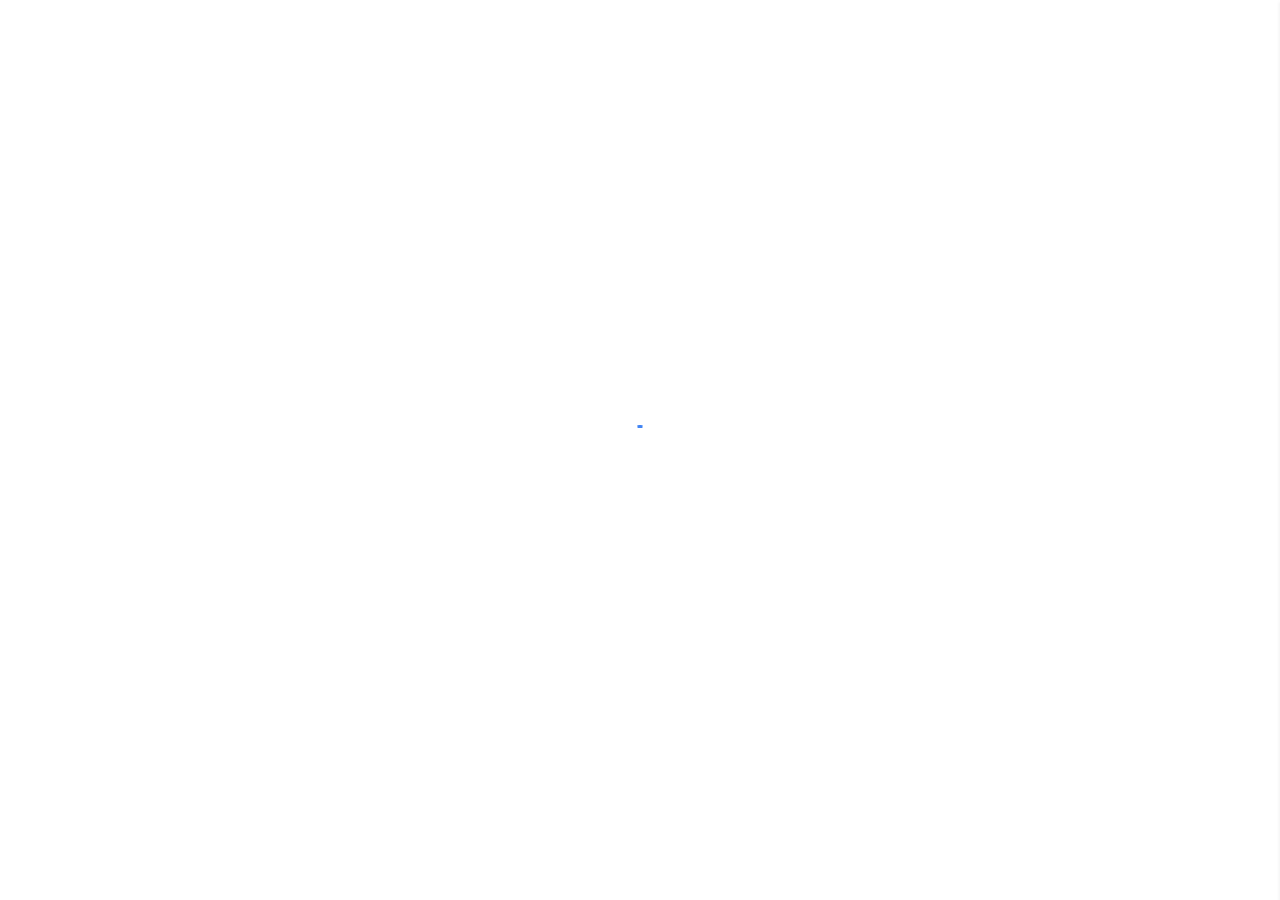
==== commit c7202ed8: "Add files via upload" ====
--- a/index.html
+++ b/index.html
@@ -14,8 +14,8 @@
     var global = window;
   }
 </script>
-<link rel="stylesheet" href="styles.2639067d816c7843cf59.css"></head>
+<link rel="stylesheet" href="styles.f73dba6526b91b4e5edc.css"></head>
 <body class=" indigo lighten-5">
   <app-root></app-root>
-<script type="text/javascript" src="runtime.a5dd35324ddfd942bef1.js"></script><script type="text/javascript" src="polyfills.88cf886692b172187ba6.js"></script><script type="text/javascript" src="scripts.97c08d9e9ae690c14419.js"></script><script type="text/javascript" src="main.deac8143360a21c1d39d.js"></script></body>
+<script type="text/javascript" src="runtime.a5dd35324ddfd942bef1.js"></script><script type="text/javascript" src="polyfills.88cf886692b172187ba6.js"></script><script type="text/javascript" src="scripts.97c08d9e9ae690c14419.js"></script><script type="text/javascript" src="main.776be8b3257258a4bdd6.js"></script></body>
 </html>
--- a/styles.f73dba6526b91b4e5edc.css
+++ b/styles.f73dba6526b91b4e5edc.css
@@ -0,0 +1,26 @@
+::-webkit-scrollbar{width:0;background:0 0}::-webkit-scrollbar-thumb{background:0 0}*{scrollbar-width:none}/*!
+ * Materialize v0.100.2 (http://materializecss.com)
+ * Copyright 2014-2017 Materialize
+ * MIT License (https://raw.githubusercontent.com/Dogfalo/materialize/master/LICENSE)
+ */.materialize-red{background-color:#e51c23!important}.materialize-red-text{color:#e51c23!important}.materialize-red.lighten-5{background-color:#fdeaeb!important}.materialize-red-text.text-lighten-5{color:#fdeaeb!important}.materialize-red.lighten-4{background-color:#f8c1c3!important}.materialize-red-text.text-lighten-4{color:#f8c1c3!important}.materialize-red.lighten-3{background-color:#f3989b!important}.materialize-red-text.text-lighten-3{color:#f3989b!important}.materialize-red.lighten-2{background-color:#ee6e73!important}.materialize-red-text.text-lighten-2{color:#ee6e73!important}.materialize-red.lighten-1{background-color:#ea454b!important}.materialize-red-text.text-lighten-1{color:#ea454b!important}.materialize-red.darken-1{background-color:#d0181e!important}.materialize-red-text.text-darken-1{color:#d0181e!important}.materialize-red.darken-2{background-color:#b9151b!important}.materialize-red-text.text-darken-2{color:#b9151b!important}.materialize-red.darken-3{background-color:#a21318!important}.materialize-red-text.text-darken-3{color:#a21318!important}.materialize-red.darken-4{background-color:#8b1014!important}.materialize-red-text.text-darken-4{color:#8b1014!important}.red{background-color:#f44336!important}.red-text{color:#f44336!important}.red.lighten-5{background-color:#ffebee!important}.red-text.text-lighten-5{color:#ffebee!important}.red.lighten-4{background-color:#ffcdd2!important}.red-text.text-lighten-4{color:#ffcdd2!important}.red.lighten-3{background-color:#ef9a9a!important}.red-text.text-lighten-3{color:#ef9a9a!important}.red.lighten-2{background-color:#e57373!important}.red-text.text-lighten-2{color:#e57373!important}.red.lighten-1{background-color:#ef5350!important}.red-text.text-lighten-1{color:#ef5350!important}.red.darken-1{background-color:#e53935!important}.red-text.text-darken-1{color:#e53935!important}.red.darken-2{background-color:#d32f2f!important}.red-text.text-darken-2{color:#d32f2f!important}.red.darken-3{background-color:#c62828!important}.red-text.text-darken-3{color:#c62828!important}.red.darken-4{background-color:#b71c1c!important}.red-text.text-darken-4{color:#b71c1c!important}.red.accent-1{background-color:#ff8a80!important}.red-text.text-accent-1{color:#ff8a80!important}.red.accent-2{background-color:#ff5252!important}.red-text.text-accent-2{color:#ff5252!important}.red.accent-3{background-color:#ff1744!important}.red-text.text-accent-3{color:#ff1744!important}.red.accent-4{background-color:#d50000!important}.red-text.text-accent-4{color:#d50000!important}.pink{background-color:#e91e63!important}.pink-text{color:#e91e63!important}.pink.lighten-5{background-color:#fce4ec!important}.pink-text.text-lighten-5{color:#fce4ec!important}.pink.lighten-4{background-color:#f8bbd0!important}.pink-text.text-lighten-4{color:#f8bbd0!important}.pink.lighten-3{background-color:#f48fb1!important}.pink-text.text-lighten-3{color:#f48fb1!important}.pink.lighten-2{background-color:#f06292!important}.pink-text.text-lighten-2{color:#f06292!important}.pink.lighten-1{background-color:#ec407a!important}.pink-text.text-lighten-1{color:#ec407a!important}.pink.darken-1{background-color:#d81b60!important}.pink-text.text-darken-1{color:#d81b60!important}.pink.darken-2{background-color:#c2185b!important}.pink-text.text-darken-2{color:#c2185b!important}.pink.darken-3{background-color:#ad1457!important}.pink-text.text-darken-3{color:#ad1457!important}.pink.darken-4{background-color:#880e4f!important}.pink-text.text-darken-4{color:#880e4f!important}.pink.accent-1{background-color:#ff80ab!important}.pink-text.text-accent-1{color:#ff80ab!important}.pink.accent-2{background-color:#ff4081!important}.pink-text.text-accent-2{color:#ff4081!important}.pink.accent-3{background-color:#f50057!important}.pink-text.text-accent-3{color:#f50057!important}.pink.accent-4{background-color:#c51162!important}.pink-text.text-accent-4{color:#c51162!important}.purple{background-color:#9c27b0!important}.purple-text{color:#9c27b0!important}.purple.lighten-5{background-color:#f3e5f5!important}.purple-text.text-lighten-5{color:#f3e5f5!important}.purple.lighten-4{background-color:#e1bee7!important}.purple-text.text-lighten-4{color:#e1bee7!important}.purple.lighten-3{background-color:#ce93d8!important}.purple-text.text-lighten-3{color:#ce93d8!important}.purple.lighten-2{background-color:#ba68c8!important}.purple-text.text-lighten-2{color:#ba68c8!important}.purple.lighten-1{background-color:#ab47bc!important}.purple-text.text-lighten-1{color:#ab47bc!important}.purple.darken-1{background-color:#8e24aa!important}.purple-text.text-darken-1{color:#8e24aa!important}.purple.darken-2{background-color:#7b1fa2!important}.purple-text.text-darken-2{color:#7b1fa2!important}.purple.darken-3{background-color:#6a1b9a!important}.purple-text.text-darken-3{color:#6a1b9a!important}.purple.darken-4{background-color:#4a148c!important}.purple-text.text-darken-4{color:#4a148c!important}.purple.accent-1{background-color:#ea80fc!important}.purple-text.text-accent-1{color:#ea80fc!important}.purple.accent-2{background-color:#e040fb!important}.purple-text.text-accent-2{color:#e040fb!important}.purple.accent-3{background-color:#d500f9!important}.purple-text.text-accent-3{color:#d500f9!important}.purple.accent-4{background-color:#a0f!important}.purple-text.text-accent-4{color:#a0f!important}.deep-purple{background-color:#673ab7!important}.deep-purple-text{color:#673ab7!important}.deep-purple.lighten-5{background-color:#ede7f6!important}.deep-purple-text.text-lighten-5{color:#ede7f6!important}.deep-purple.lighten-4{background-color:#d1c4e9!important}.deep-purple-text.text-lighten-4{color:#d1c4e9!important}.deep-purple.lighten-3{background-color:#b39ddb!important}.deep-purple-text.text-lighten-3{color:#b39ddb!important}.deep-purple.lighten-2{background-color:#9575cd!important}.deep-purple-text.text-lighten-2{color:#9575cd!important}.deep-purple.lighten-1{background-color:#7e57c2!important}.deep-purple-text.text-lighten-1{color:#7e57c2!important}.deep-purple.darken-1{background-color:#5e35b1!important}.deep-purple-text.text-darken-1{color:#5e35b1!important}.deep-purple.darken-2{background-color:#512da8!important}.deep-purple-text.text-darken-2{color:#512da8!important}.deep-purple.darken-3{background-color:#4527a0!important}.deep-purple-text.text-darken-3{color:#4527a0!important}.deep-purple.darken-4{background-color:#311b92!important}.deep-purple-text.text-darken-4{color:#311b92!important}.deep-purple.accent-1{background-color:#b388ff!important}.deep-purple-text.text-accent-1{color:#b388ff!important}.deep-purple.accent-2{background-color:#7c4dff!important}.deep-purple-text.text-accent-2{color:#7c4dff!important}.deep-purple.accent-3{background-color:#651fff!important}.deep-purple-text.text-accent-3{color:#651fff!important}.deep-purple.accent-4{background-color:#6200ea!important}.deep-purple-text.text-accent-4{color:#6200ea!important}.indigo{background-color:#3f51b5!important}.indigo-text{color:#3f51b5!important}.indigo.lighten-5{background-color:#e8eaf6!important}.indigo-text.text-lighten-5{color:#e8eaf6!important}.indigo.lighten-4{background-color:#c5cae9!important}.indigo-text.text-lighten-4{color:#c5cae9!important}.indigo.lighten-3{background-color:#9fa8da!important}.indigo-text.text-lighten-3{color:#9fa8da!important}.indigo.lighten-2{background-color:#7986cb!important}.indigo-text.text-lighten-2{color:#7986cb!important}.indigo.lighten-1{background-color:#5c6bc0!important}.indigo-text.text-lighten-1{color:#5c6bc0!important}.indigo.darken-1{background-color:#3949ab!important}.indigo-text.text-darken-1{color:#3949ab!important}.indigo.darken-2{background-color:#303f9f!important}.indigo-text.text-darken-2{color:#303f9f!important}.indigo.darken-3{background-color:#283593!important}.indigo-text.text-darken-3{color:#283593!important}.indigo.darken-4{background-color:#1a237e!important}.indigo-text.text-darken-4{color:#1a237e!important}.indigo.accent-1{background-color:#8c9eff!important}.indigo-text.text-accent-1{color:#8c9eff!important}.indigo.accent-2{background-color:#536dfe!important}.indigo-text.text-accent-2{color:#536dfe!important}.indigo.accent-3{background-color:#3d5afe!important}.indigo-text.text-accent-3{color:#3d5afe!important}.indigo.accent-4{background-color:#304ffe!important}.indigo-text.text-accent-4{color:#304ffe!important}.blue{background-color:#2196f3!important}.blue-text{color:#2196f3!important}.blue.lighten-5{background-color:#e3f2fd!important}.blue-text.text-lighten-5{color:#e3f2fd!important}.blue.lighten-4{background-color:#bbdefb!important}.blue-text.text-lighten-4{color:#bbdefb!important}.blue.lighten-3{background-color:#90caf9!important}.blue-text.text-lighten-3{color:#90caf9!important}.blue.lighten-2{background-color:#64b5f6!important}.blue-text.text-lighten-2{color:#64b5f6!important}.blue.lighten-1{background-color:#42a5f5!important}.blue-text.text-lighten-1{color:#42a5f5!important}.blue.darken-1{background-color:#1e88e5!important}.blue-text.text-darken-1{color:#1e88e5!important}.blue.darken-2{background-color:#1976d2!important}.blue-text.text-darken-2{color:#1976d2!important}.blue.darken-3{background-color:#1565c0!important}.blue-text.text-darken-3{color:#1565c0!important}.blue.darken-4{background-color:#0d47a1!important}.blue-text.text-darken-4{color:#0d47a1!important}.blue.accent-1{background-color:#82b1ff!important}.blue-text.text-accent-1{color:#82b1ff!important}.blue.accent-2{background-color:#448aff!important}.blue-text.text-accent-2{color:#448aff!important}.blue.accent-3{background-color:#2979ff!important}.blue-text.text-accent-3{color:#2979ff!important}.blue.accent-4{background-color:#2962ff!important}.blue-text.text-accent-4{color:#2962ff!important}.light-blue{background-color:#03a9f4!important}.light-blue-text{color:#03a9f4!important}.light-blue.lighten-5{background-color:#e1f5fe!important}.light-blue-text.text-lighten-5{color:#e1f5fe!important}.light-blue.lighten-4{background-color:#b3e5fc!important}.light-blue-text.text-lighten-4{color:#b3e5fc!important}.light-blue.lighten-3{background-color:#81d4fa!important}.light-blue-text.text-lighten-3{color:#81d4fa!important}.light-blue.lighten-2{background-color:#4fc3f7!important}.light-blue-text.text-lighten-2{color:#4fc3f7!important}.light-blue.lighten-1{background-color:#29b6f6!important}.light-blue-text.text-lighten-1{color:#29b6f6!important}.light-blue.darken-1{background-color:#039be5!important}.light-blue-text.text-darken-1{color:#039be5!important}.light-blue.darken-2{background-color:#0288d1!important}.light-blue-text.text-darken-2{color:#0288d1!important}.light-blue.darken-3{background-color:#0277bd!important}.light-blue-text.text-darken-3{color:#0277bd!important}.light-blue.darken-4{background-color:#01579b!important}.light-blue-text.text-darken-4{color:#01579b!important}.light-blue.accent-1{background-color:#80d8ff!important}.light-blue-text.text-accent-1{color:#80d8ff!important}.light-blue.accent-2{background-color:#40c4ff!important}.light-blue-text.text-accent-2{color:#40c4ff!important}.light-blue.accent-3{background-color:#00b0ff!important}.light-blue-text.text-accent-3{color:#00b0ff!important}.light-blue.accent-4{background-color:#0091ea!important}.light-blue-text.text-accent-4{color:#0091ea!important}.cyan{background-color:#00bcd4!important}.cyan-text{color:#00bcd4!important}.cyan.lighten-5{background-color:#e0f7fa!important}.cyan-text.text-lighten-5{color:#e0f7fa!important}.cyan.lighten-4{background-color:#b2ebf2!important}.cyan-text.text-lighten-4{color:#b2ebf2!important}.cyan.lighten-3{background-color:#80deea!important}.cyan-text.text-lighten-3{color:#80deea!important}.cyan.lighten-2{background-color:#4dd0e1!important}.cyan-text.text-lighten-2{color:#4dd0e1!important}.cyan.lighten-1{background-color:#26c6da!important}.cyan-text.text-lighten-1{color:#26c6da!important}.cyan.darken-1{background-color:#00acc1!important}.cyan-text.text-darken-1{color:#00acc1!important}.cyan.darken-2{background-color:#0097a7!important}.cyan-text.text-darken-2{color:#0097a7!important}.cyan.darken-3{background-color:#00838f!important}.cyan-text.text-darken-3{color:#00838f!important}.cyan.darken-4{background-color:#006064!important}.cyan-text.text-darken-4{color:#006064!important}.cyan.accent-1{background-color:#84ffff!important}.cyan-text.text-accent-1{color:#84ffff!important}.cyan.accent-2{background-color:#18ffff!important}.cyan-text.text-accent-2{color:#18ffff!important}.cyan.accent-3{background-color:#00e5ff!important}.cyan-text.text-accent-3{color:#00e5ff!important}.cyan.accent-4{background-color:#00b8d4!important}.cyan-text.text-accent-4{color:#00b8d4!important}.teal{background-color:#009688!important}.teal-text{color:#009688!important}.teal.lighten-5{background-color:#e0f2f1!important}.teal-text.text-lighten-5{color:#e0f2f1!important}.teal.lighten-4{background-color:#b2dfdb!important}.teal-text.text-lighten-4{color:#b2dfdb!important}.teal.lighten-3{background-color:#80cbc4!important}.teal-text.text-lighten-3{color:#80cbc4!important}.teal.lighten-2{background-color:#4db6ac!important}.teal-text.text-lighten-2{color:#4db6ac!important}.teal.lighten-1{background-color:#26a69a!important}.teal-text.text-lighten-1{color:#26a69a!important}.teal.darken-1{background-color:#00897b!important}.teal-text.text-darken-1{color:#00897b!important}.teal.darken-2{background-color:#00796b!important}.teal-text.text-darken-2{color:#00796b!important}.teal.darken-3{background-color:#00695c!important}.teal-text.text-darken-3{color:#00695c!important}.teal.darken-4{background-color:#004d40!important}.teal-text.text-darken-4{color:#004d40!important}.teal.accent-1{background-color:#a7ffeb!important}.teal-text.text-accent-1{color:#a7ffeb!important}.teal.accent-2{background-color:#64ffda!important}.teal-text.text-accent-2{color:#64ffda!important}.teal.accent-3{background-color:#1de9b6!important}.teal-text.text-accent-3{color:#1de9b6!important}.teal.accent-4{background-color:#00bfa5!important}.teal-text.text-accent-4{color:#00bfa5!important}.green{background-color:#4caf50!important}.green-text{color:#4caf50!important}.green.lighten-5{background-color:#e8f5e9!important}.green-text.text-lighten-5{color:#e8f5e9!important}.green.lighten-4{background-color:#c8e6c9!important}.green-text.text-lighten-4{color:#c8e6c9!important}.green.lighten-3{background-color:#a5d6a7!important}.green-text.text-lighten-3{color:#a5d6a7!important}.green.lighten-2{background-color:#81c784!important}.green-text.text-lighten-2{color:#81c784!important}.green.lighten-1{background-color:#66bb6a!important}.green-text.text-lighten-1{color:#66bb6a!important}.green.darken-1{background-color:#43a047!important}.green-text.text-darken-1{color:#43a047!important}.green.darken-2{background-color:#388e3c!important}.green-text.text-darken-2{color:#388e3c!important}.green.darken-3{background-color:#2e7d32!important}.green-text.text-darken-3{color:#2e7d32!important}.green.darken-4{background-color:#1b5e20!important}.green-text.text-darken-4{color:#1b5e20!important}.green.accent-1{background-color:#b9f6ca!important}.green-text.text-accent-1{color:#b9f6ca!important}.green.accent-2{background-color:#69f0ae!important}.green-text.text-accent-2{color:#69f0ae!important}.green.accent-3{background-color:#00e676!important}.green-text.text-accent-3{color:#00e676!important}.green.accent-4{background-color:#00c853!important}.green-text.text-accent-4{color:#00c853!important}.light-green{background-color:#8bc34a!important}.light-green-text{color:#8bc34a!important}.light-green.lighten-5{background-color:#f1f8e9!important}.light-green-text.text-lighten-5{color:#f1f8e9!important}.light-green.lighten-4{background-color:#dcedc8!important}.light-green-text.text-lighten-4{color:#dcedc8!important}.light-green.lighten-3{background-color:#c5e1a5!important}.light-green-text.text-lighten-3{color:#c5e1a5!important}.light-green.lighten-2{background-color:#aed581!important}.light-green-text.text-lighten-2{color:#aed581!important}.light-green.lighten-1{background-color:#9ccc65!important}.light-green-text.text-lighten-1{color:#9ccc65!important}.light-green.darken-1{background-color:#7cb342!important}.light-green-text.text-darken-1{color:#7cb342!important}.light-green.darken-2{background-color:#689f38!important}.light-green-text.text-darken-2{color:#689f38!important}.light-green.darken-3{background-color:#558b2f!important}.light-green-text.text-darken-3{color:#558b2f!important}.light-green.darken-4{background-color:#33691e!important}.light-green-text.text-darken-4{color:#33691e!important}.light-green.accent-1{background-color:#ccff90!important}.light-green-text.text-accent-1{color:#ccff90!important}.light-green.accent-2{background-color:#b2ff59!important}.light-green-text.text-accent-2{color:#b2ff59!important}.light-green.accent-3{background-color:#76ff03!important}.light-green-text.text-accent-3{color:#76ff03!important}.light-green.accent-4{background-color:#64dd17!important}.light-green-text.text-accent-4{color:#64dd17!important}.lime{background-color:#cddc39!important}.lime-text{color:#cddc39!important}.lime.lighten-5{background-color:#f9fbe7!important}.lime-text.text-lighten-5{color:#f9fbe7!important}.lime.lighten-4{background-color:#f0f4c3!important}.lime-text.text-lighten-4{color:#f0f4c3!important}.lime.lighten-3{background-color:#e6ee9c!important}.lime-text.text-lighten-3{color:#e6ee9c!important}.lime.lighten-2{background-color:#dce775!important}.lime-text.text-lighten-2{color:#dce775!important}.lime.lighten-1{background-color:#d4e157!important}.lime-text.text-lighten-1{color:#d4e157!important}.lime.darken-1{background-color:#c0ca33!important}.lime-text.text-darken-1{color:#c0ca33!important}.lime.darken-2{background-color:#afb42b!important}.lime-text.text-darken-2{color:#afb42b!important}.lime.darken-3{background-color:#9e9d24!important}.lime-text.text-darken-3{color:#9e9d24!important}.lime.darken-4{background-color:#827717!important}.lime-text.text-darken-4{color:#827717!important}.lime.accent-1{background-color:#f4ff81!important}.lime-text.text-accent-1{color:#f4ff81!important}.lime.accent-2{background-color:#eeff41!important}.lime-text.text-accent-2{color:#eeff41!important}.lime.accent-3{background-color:#c6ff00!important}.lime-text.text-accent-3{color:#c6ff00!important}.lime.accent-4{background-color:#aeea00!important}.lime-text.text-accent-4{color:#aeea00!important}.yellow{background-color:#ffeb3b!important}.yellow-text{color:#ffeb3b!important}.yellow.lighten-5{background-color:#fffde7!important}.yellow-text.text-lighten-5{color:#fffde7!important}.yellow.lighten-4{background-color:#fff9c4!important}.yellow-text.text-lighten-4{color:#fff9c4!important}.yellow.lighten-3{background-color:#fff59d!important}.yellow-text.text-lighten-3{color:#fff59d!important}.yellow.lighten-2{background-color:#fff176!important}.yellow-text.text-lighten-2{color:#fff176!important}.yellow.lighten-1{background-color:#ffee58!important}.yellow-text.text-lighten-1{color:#ffee58!important}.yellow.darken-1{background-color:#fdd835!important}.yellow-text.text-darken-1{color:#fdd835!important}.yellow.darken-2{background-color:#fbc02d!important}.yellow-text.text-darken-2{color:#fbc02d!important}.yellow.darken-3{background-color:#f9a825!important}.yellow-text.text-darken-3{color:#f9a825!important}.yellow.darken-4{background-color:#f57f17!important}.yellow-text.text-darken-4{color:#f57f17!important}.yellow.accent-1{background-color:#ffff8d!important}.yellow-text.text-accent-1{color:#ffff8d!important}.yellow.accent-2{background-color:#ff0!important}.yellow-text.text-accent-2{color:#ff0!important}.yellow.accent-3{background-color:#ffea00!important}.yellow-text.text-accent-3{color:#ffea00!important}.yellow.accent-4{background-color:#ffd600!important}.yellow-text.text-accent-4{color:#ffd600!important}.amber{background-color:#ffc107!important}.amber-text{color:#ffc107!important}.amber.lighten-5{background-color:#fff8e1!important}.amber-text.text-lighten-5{color:#fff8e1!important}.amber.lighten-4{background-color:#ffecb3!important}.amber-text.text-lighten-4{color:#ffecb3!important}.amber.lighten-3{background-color:#ffe082!important}.amber-text.text-lighten-3{color:#ffe082!important}.amber.lighten-2{background-color:#ffd54f!important}.amber-text.text-lighten-2{color:#ffd54f!important}.amber.lighten-1{background-color:#ffca28!important}.amber-text.text-lighten-1{color:#ffca28!important}.amber.darken-1{background-color:#ffb300!important}.amber-text.text-darken-1{color:#ffb300!important}.amber.darken-2{background-color:#ffa000!important}.amber-text.text-darken-2{color:#ffa000!important}.amber.darken-3{background-color:#ff8f00!important}.amber-text.text-darken-3{color:#ff8f00!important}.amber.darken-4{background-color:#ff6f00!important}.amber-text.text-darken-4{color:#ff6f00!important}.amber.accent-1{background-color:#ffe57f!important}.amber-text.text-accent-1{color:#ffe57f!important}.amber.accent-2{background-color:#ffd740!important}.amber-text.text-accent-2{color:#ffd740!important}.amber.accent-3{background-color:#ffc400!important}.amber-text.text-accent-3{color:#ffc400!important}.amber.accent-4{background-color:#ffab00!important}.amber-text.text-accent-4{color:#ffab00!important}.orange{background-color:#ff9800!important}.orange-text{color:#ff9800!important}.orange.lighten-5{background-color:#fff3e0!important}.orange-text.text-lighten-5{color:#fff3e0!important}.orange.lighten-4{background-color:#ffe0b2!important}.orange-text.text-lighten-4{color:#ffe0b2!important}.orange.lighten-3{background-color:#ffcc80!important}.orange-text.text-lighten-3{color:#ffcc80!important}.orange.lighten-2{background-color:#ffb74d!important}.orange-text.text-lighten-2{color:#ffb74d!important}.orange.lighten-1{background-color:#ffa726!important}.orange-text.text-lighten-1{color:#ffa726!important}.orange.darken-1{background-color:#fb8c00!important}.orange-text.text-darken-1{color:#fb8c00!important}.orange.darken-2{background-color:#f57c00!important}.orange-text.text-darken-2{color:#f57c00!important}.orange.darken-3{background-color:#ef6c00!important}.orange-text.text-darken-3{color:#ef6c00!important}.orange.darken-4{background-color:#e65100!important}.orange-text.text-darken-4{color:#e65100!important}.orange.accent-1{background-color:#ffd180!important}.orange-text.text-accent-1{color:#ffd180!important}.orange.accent-2{background-color:#ffab40!important}.orange-text.text-accent-2{color:#ffab40!important}.orange.accent-3{background-color:#ff9100!important}.orange-text.text-accent-3{color:#ff9100!important}.orange.accent-4{background-color:#ff6d00!important}.orange-text.text-accent-4{color:#ff6d00!important}.deep-orange{background-color:#ff5722!important}.deep-orange-text{color:#ff5722!important}.deep-orange.lighten-5{background-color:#fbe9e7!important}.deep-orange-text.text-lighten-5{color:#fbe9e7!important}.deep-orange.lighten-4{background-color:#ffccbc!important}.deep-orange-text.text-lighten-4{color:#ffccbc!important}.deep-orange.lighten-3{background-color:#ffab91!important}.deep-orange-text.text-lighten-3{color:#ffab91!important}.deep-orange.lighten-2{background-color:#ff8a65!important}.deep-orange-text.text-lighten-2{color:#ff8a65!important}.deep-orange.lighten-1{background-color:#ff7043!important}.deep-orange-text.text-lighten-1{color:#ff7043!important}.deep-orange.darken-1{background-color:#f4511e!important}.deep-orange-text.text-darken-1{color:#f4511e!important}.deep-orange.darken-2{background-color:#e64a19!important}.deep-orange-text.text-darken-2{color:#e64a19!important}.deep-orange.darken-3{background-color:#d84315!important}.deep-orange-text.text-darken-3{color:#d84315!important}.deep-orange.darken-4{background-color:#bf360c!important}.deep-orange-text.text-darken-4{color:#bf360c!important}.deep-orange.accent-1{background-color:#ff9e80!important}.deep-orange-text.text-accent-1{color:#ff9e80!important}.deep-orange.accent-2{background-color:#ff6e40!important}.deep-orange-text.text-accent-2{color:#ff6e40!important}.deep-orange.accent-3{background-color:#ff3d00!important}.deep-orange-text.text-accent-3{color:#ff3d00!important}.deep-orange.accent-4{background-color:#dd2c00!important}.deep-orange-text.text-accent-4{color:#dd2c00!important}.brown{background-color:#795548!important}.brown-text{color:#795548!important}.brown.lighten-5{background-color:#efebe9!important}.brown-text.text-lighten-5{color:#efebe9!important}.brown.lighten-4{background-color:#d7ccc8!important}.brown-text.text-lighten-4{color:#d7ccc8!important}.brown.lighten-3{background-color:#bcaaa4!important}.brown-text.text-lighten-3{color:#bcaaa4!important}.brown.lighten-2{background-color:#a1887f!important}.brown-text.text-lighten-2{color:#a1887f!important}.brown.lighten-1{background-color:#8d6e63!important}.brown-text.text-lighten-1{color:#8d6e63!important}.brown.darken-1{background-color:#6d4c41!important}.brown-text.text-darken-1{color:#6d4c41!important}.brown.darken-2{background-color:#5d4037!important}.brown-text.text-darken-2{color:#5d4037!important}.brown.darken-3{background-color:#4e342e!important}.brown-text.text-darken-3{color:#4e342e!important}.brown.darken-4{background-color:#3e2723!important}.brown-text.text-darken-4{color:#3e2723!important}.blue-grey{background-color:#607d8b!important}.blue-grey-text{color:#607d8b!important}.blue-grey.lighten-5{background-color:#eceff1!important}.blue-grey-text.text-lighten-5{color:#eceff1!important}.blue-grey.lighten-4{background-color:#cfd8dc!important}.blue-grey-text.text-lighten-4{color:#cfd8dc!important}.blue-grey.lighten-3{background-color:#b0bec5!important}.blue-grey-text.text-lighten-3{color:#b0bec5!important}.blue-grey.lighten-2{background-color:#90a4ae!important}.blue-grey-text.text-lighten-2{color:#90a4ae!important}.blue-grey.lighten-1{background-color:#78909c!important}.blue-grey-text.text-lighten-1{color:#78909c!important}.blue-grey.darken-1{background-color:#546e7a!important}.blue-grey-text.text-darken-1{color:#546e7a!important}.blue-grey.darken-2{background-color:#455a64!important}.blue-grey-text.text-darken-2{color:#455a64!important}.blue-grey.darken-3{background-color:#37474f!important}.blue-grey-text.text-darken-3{color:#37474f!important}.blue-grey.darken-4{background-color:#263238!important}.blue-grey-text.text-darken-4{color:#263238!important}.grey{background-color:#9e9e9e!important}.grey-text{color:#9e9e9e!important}.grey.lighten-5{background-color:#fafafa!important}.grey-text.text-lighten-5{color:#fafafa!important}.grey.lighten-4{background-color:#f5f5f5!important}.grey-text.text-lighten-4{color:#f5f5f5!important}.grey.lighten-3{background-color:#eee!important}.grey-text.text-lighten-3{color:#eee!important}.grey.lighten-2{background-color:#e0e0e0!important}.grey-text.text-lighten-2{color:#e0e0e0!important}.grey.lighten-1{background-color:#bdbdbd!important}.grey-text.text-lighten-1{color:#bdbdbd!important}.grey.darken-1{background-color:#757575!important}.grey-text.text-darken-1{color:#757575!important}.grey.darken-2{background-color:#616161!important}.grey-text.text-darken-2{color:#616161!important}.grey.darken-3{background-color:#424242!important}.grey-text.text-darken-3{color:#424242!important}.grey.darken-4{background-color:#212121!important}.grey-text.text-darken-4{color:#212121!important}.black{background-color:#000!important}.black-text{color:#000!important}.white{background-color:#fff!important}.white-text{color:#fff!important}.transparent{background-color:transparent!important}.transparent-text{color:transparent!important}/*! normalize.css v3.0.3 | MIT License | github.com/necolas/normalize.css */body{margin:0}article,aside,details,figcaption,figure,footer,header,hgroup,main,menu,nav,section,summary{display:block}audio,canvas,progress,video{display:inline-block;vertical-align:baseline}audio:not([controls]){display:none;height:0}[hidden],template{display:none}a{background-color:transparent;color:#039be5;-webkit-tap-highlight-color:transparent;text-decoration:none}a:active,a:hover{outline:0}abbr[title]{border-bottom:1px dotted}b,optgroup,strong{font-weight:700}dfn{font-style:italic}mark{background:#ff0;color:#000}sub,sup{font-size:75%;line-height:0;position:relative;vertical-align:baseline}sup{top:-.5em}sub{bottom:-.25em}img{border:0}svg:not(:root){overflow:hidden}figure{margin:1em 40px}hr{-webkit-box-sizing:content-box;box-sizing:content-box;height:0}pre{overflow:auto}code,kbd,pre,samp{font-family:monospace,monospace;font-size:1em}button,input,optgroup,select,textarea{color:inherit;font:inherit;margin:0}button{overflow:visible}button,select{text-transform:none}button,html input[type=button],input[type=reset],input[type=submit]{-webkit-appearance:button;cursor:pointer}button[disabled],html input[disabled]{cursor:default}button::-moz-focus-inner,input::-moz-focus-inner{border:0;padding:0}input{line-height:normal}input[type=checkbox],input[type=radio]{-webkit-box-sizing:border-box;box-sizing:border-box;padding:0}input[type=number]::-webkit-inner-spin-button,input[type=number]::-webkit-outer-spin-button{height:auto}input[type=search]{-webkit-appearance:textfield;-webkit-box-sizing:content-box;box-sizing:content-box}input[type=search]::-webkit-search-cancel-button,input[type=search]::-webkit-search-decoration{-webkit-appearance:none}fieldset{border:1px solid silver;margin:0 2px;padding:.35em .625em .75em}legend{border:0;padding:0}table{border-collapse:collapse;border-spacing:0;width:100%;display:table}html{-ms-text-size-adjust:100%;-webkit-text-size-adjust:100%;-webkit-box-sizing:border-box;box-sizing:border-box}*,:after,:before{-webkit-box-sizing:inherit;box-sizing:inherit}ul:not(.browser-default){padding-left:0;list-style-type:none}ul:not(.browser-default)>li{list-style-type:none}.valign-wrapper{display:-webkit-box;display:-ms-flexbox;display:flex;-webkit-box-align:center;-ms-flex-align:center;align-items:center}.clearfix{clear:both}.z-depth-0{-webkit-box-shadow:none!important;box-shadow:none!important}.btn,.btn-floating,.btn-large,.card,.card-panel,.collapsible,.dropdown-content,.side-nav,.toast,.z-depth-1,nav{-webkit-box-shadow:0 2px 2px 0 rgba(0,0,0,.14),0 1px 5px 0 rgba(0,0,0,.12),0 3px 1px -2px rgba(0,0,0,.2);box-shadow:0 2px 2px 0 rgba(0,0,0,.14),0 1px 5px 0 rgba(0,0,0,.12),0 3px 1px -2px rgba(0,0,0,.2)}.btn-floating:hover,.btn-large:hover,.btn:hover,.z-depth-1-half{-webkit-box-shadow:0 3px 3px 0 rgba(0,0,0,.14),0 1px 7px 0 rgba(0,0,0,.12),0 3px 1px -1px rgba(0,0,0,.2);box-shadow:0 3px 3px 0 rgba(0,0,0,.14),0 1px 7px 0 rgba(0,0,0,.12),0 3px 1px -1px rgba(0,0,0,.2)}.z-depth-2{-webkit-box-shadow:0 4px 5px 0 rgba(0,0,0,.14),0 1px 10px 0 rgba(0,0,0,.12),0 2px 4px -1px rgba(0,0,0,.3);box-shadow:0 4px 5px 0 rgba(0,0,0,.14),0 1px 10px 0 rgba(0,0,0,.12),0 2px 4px -1px rgba(0,0,0,.3)}.z-depth-3{-webkit-box-shadow:0 6px 10px 0 rgba(0,0,0,.14),0 1px 18px 0 rgba(0,0,0,.12),0 3px 5px -1px rgba(0,0,0,.3);box-shadow:0 6px 10px 0 rgba(0,0,0,.14),0 1px 18px 0 rgba(0,0,0,.12),0 3px 5px -1px rgba(0,0,0,.3)}.modal,.z-depth-4{-webkit-box-shadow:0 8px 10px 1px rgba(0,0,0,.14),0 3px 14px 2px rgba(0,0,0,.12),0 5px 5px -3px rgba(0,0,0,.3);box-shadow:0 8px 10px 1px rgba(0,0,0,.14),0 3px 14px 2px rgba(0,0,0,.12),0 5px 5px -3px rgba(0,0,0,.3)}.z-depth-5{-webkit-box-shadow:0 16px 24px 2px rgba(0,0,0,.14),0 6px 30px 5px rgba(0,0,0,.12),0 8px 10px -5px rgba(0,0,0,.3);box-shadow:0 16px 24px 2px rgba(0,0,0,.14),0 6px 30px 5px rgba(0,0,0,.12),0 8px 10px -5px rgba(0,0,0,.3)}.hoverable{-webkit-transition:-webkit-box-shadow .25s;transition:-webkit-box-shadow .25s;transition:box-shadow .25s;transition:box-shadow .25s,-webkit-box-shadow .25s}.hoverable:hover{-webkit-box-shadow:0 8px 17px 0 rgba(0,0,0,.2),0 6px 20px 0 rgba(0,0,0,.19);box-shadow:0 8px 17px 0 rgba(0,0,0,.2),0 6px 20px 0 rgba(0,0,0,.19)}.divider{height:1px;overflow:hidden;background-color:#e0e0e0}blockquote{margin:20px 0;padding-left:1.5rem;border-left:5px solid #ee6e73}i{line-height:inherit}i.left{float:left;margin-right:15px}i.right{float:right;margin-left:15px}i.tiny{font-size:1rem}i.small{font-size:2rem}i.medium{font-size:4rem}i.large{font-size:6rem}img.responsive-img,video.responsive-video{max-width:100%;height:auto}.pagination li{display:inline-block;border-radius:2px;text-align:center;vertical-align:top;height:30px}.pagination li a{color:#444;display:inline-block;font-size:1.2rem;padding:0 10px;line-height:30px}.pagination li.active a{color:#fff}.pagination li.active{background-color:#ee6e73}.pagination li.disabled a{cursor:default;color:#999}.pagination li i{font-size:2rem}.pagination li.pages ul li{display:inline-block;float:none}.breadcrumb{font-size:18px;color:rgba(255,255,255,.7)}.breadcrumb [class*=mdi-],.breadcrumb [class^=mdi-],.breadcrumb i,.breadcrumb i.material-icons{display:inline-block;float:left;font-size:24px}.breadcrumb:before{content:'\E5CC';color:rgba(255,255,255,.7);vertical-align:top;display:inline-block;font-family:'Material Icons';font-weight:400;font-style:normal;font-size:25px;margin:0 10px 0 8px;-webkit-font-smoothing:antialiased}.breadcrumb:first-child:before{display:none}.breadcrumb:last-child{color:#fff}.parallax-container{position:relative;overflow:hidden;height:500px}.parallax-container .parallax{position:absolute;top:0;left:0;right:0;bottom:0;z-index:-1}.parallax-container .parallax img{display:none;position:absolute;left:50%;bottom:0;min-width:100%;min-height:100%;-webkit-transform:translate3d(0,0,0);transform:translate3d(0,0,0);-webkit-transform:translateX(-50%);transform:translateX(-50%)}.pin-bottom,.pin-top{position:relative}.pinned{position:fixed!important}ul.staggered-list li{opacity:0}.fade-in{opacity:0;-webkit-transform-origin:0 50%;transform-origin:0 50%}@media only screen and (max-width:600px){.hide-on-small-and-down,.hide-on-small-only{display:none!important}}@media only screen and (max-width:992px){.pagination{width:100%}.pagination li.next,.pagination li.prev{width:10%}.pagination li.pages{width:80%;overflow:hidden;white-space:nowrap}.hide-on-med-and-down{display:none!important}}@media only screen and (min-width:601px){.hide-on-med-and-up{display:none!important}}@media only screen and (min-width:600px) and (max-width:992px){.hide-on-med-only{display:none!important}}@media only screen and (min-width:993px){.hide-on-large-only{display:none!important}.show-on-large{display:block!important}}@media only screen and (min-width:600px) and (max-width:992px){.show-on-medium{display:block!important}}@media only screen and (min-width:601px){.show-on-medium-and-up{display:block!important}}@media only screen and (max-width:600px){.show-on-small{display:block!important}.center-on-small-only{text-align:center}#toast-container{min-width:100%;bottom:0}}.page-footer{padding-top:20px;color:#fff;background-color:#ee6e73}.page-footer .footer-copyright{overflow:hidden;min-height:50px;display:-webkit-box;display:-ms-flexbox;display:flex;-webkit-box-align:center;-ms-flex-align:center;align-items:center;padding:10px 0;color:rgba(255,255,255,.8);background-color:rgba(51,51,51,.08)}table,td,th{border:none}table.bordered>tbody>tr,table.bordered>thead>tr{border-bottom:1px solid #d0d0d0}table.striped>tbody>tr:nth-child(odd){background-color:#f2f2f2}table.striped>tbody>tr>td{border-radius:0}table.highlight>tbody>tr{-webkit-transition:background-color .25s;transition:background-color .25s ease}table.highlight>tbody>tr:hover{background-color:#f2f2f2}table.centered tbody tr td,table.centered thead tr th{text-align:center}thead{border-bottom:1px solid #d0d0d0}td,th{padding:15px 5px;display:table-cell;text-align:left;vertical-align:middle;border-radius:2px}@media only screen and (max-width:992px){.show-on-medium-and-down{display:block!important}table.responsive-table{width:100%;border-collapse:collapse;border-spacing:0;display:block;position:relative}table.responsive-table td:empty:before{content:'\00a0'}table.responsive-table td,table.responsive-table th{margin:0;vertical-align:top}table.responsive-table thead{display:block;float:left;border:0;border-right:1px solid #d0d0d0}table.responsive-table thead tr{display:block;padding:0 10px 0 0}table.responsive-table thead tr th::before{content:"\00a0"}table.responsive-table tbody{display:block;width:auto;position:relative;overflow-x:auto;white-space:nowrap}table.responsive-table tbody tr{display:inline-block;vertical-align:top}table.responsive-table th{display:block;text-align:right}table.responsive-table td{display:block;min-height:1.25em;text-align:left}table.responsive-table tr{padding:0 10px}table.responsive-table.bordered th{border-bottom:0;border-left:0}table.responsive-table.bordered td{border-left:0;border-right:0;border-bottom:0}table.responsive-table.bordered tr{border:0}table.responsive-table.bordered tbody tr{border-right:1px solid #d0d0d0}}.collection{margin:.5rem 0 1rem;border:1px solid #e0e0e0;border-radius:2px;overflow:hidden;position:relative}.collection .collection-item{background-color:#fff;line-height:1.5rem;padding:10px 20px;margin:0;border-bottom:1px solid #e0e0e0}.collection .collection-item.avatar{min-height:84px;padding-left:72px;position:relative}.collection .collection-item.avatar :not(.circle-clipper)>.circle,.collection .collection-item.avatar:not(.circle-clipper)>.circle{position:absolute;width:42px;height:42px;overflow:hidden;left:15px;display:inline-block;vertical-align:middle}.collection .collection-item.avatar i.circle{font-size:18px;line-height:42px;color:#fff;background-color:#999;text-align:center}.collection .collection-item.avatar .title{font-size:16px}.collection .collection-item.avatar p{margin:0}.collection .collection-item.avatar .secondary-content{position:absolute;top:16px;right:16px}.collection .collection-item:last-child{border-bottom:none}.collection .collection-item.active{background-color:#26a69a;color:#eafaf9}.collection .collection-item.active .secondary-content{color:#fff}.collection a.collection-item{display:block;-webkit-transition:.25s;transition:.25s;color:#26a69a}.collection a.collection-item:not(.active):hover{background-color:#ddd}.collection.with-header .collection-header{background-color:#fff;border-bottom:1px solid #e0e0e0;padding:10px 20px}.collection.with-header .collection-item{padding-left:30px}.collection.with-header .collection-item.avatar{padding-left:72px}.secondary-content{float:right;color:#26a69a}.collapsible .collection{margin:0;border:none}.video-container{position:relative;padding-bottom:56.25%;height:0;overflow:hidden}.video-container embed,.video-container iframe,.video-container object{position:absolute;top:0;left:0;width:100%;height:100%}.progress{position:relative;height:4px;display:block;width:100%;background-color:#acece6;border-radius:2px;margin:.5rem 0 1rem;overflow:hidden}.progress .determinate{position:absolute;top:0;left:0;bottom:0;background-color:#26a69a;-webkit-transition:width .3s linear;transition:width .3s linear}.progress .indeterminate{background-color:#26a69a}.progress .indeterminate:before{content:'';position:absolute;background-color:inherit;top:0;left:0;bottom:0;will-change:left,right;-webkit-animation:2.1s cubic-bezier(.65,.815,.735,.395) infinite indeterminate;animation:2.1s cubic-bezier(.65,.815,.735,.395) infinite indeterminate}.progress .indeterminate:after{content:'';position:absolute;background-color:inherit;top:0;left:0;bottom:0;will-change:left,right;-webkit-animation:2.1s cubic-bezier(.165,.84,.44,1) infinite indeterminate-short;animation:2.1s cubic-bezier(.165,.84,.44,1) infinite indeterminate-short;-webkit-animation-delay:1.15s;animation-delay:1.15s}@-webkit-keyframes indeterminate{0%{left:-35%;right:100%}100%,60%{left:100%;right:-90%}}@keyframes indeterminate{0%{left:-35%;right:100%}100%,60%{left:100%;right:-90%}}@-webkit-keyframes indeterminate-short{0%{left:-200%;right:100%}100%,60%{left:107%;right:-8%}}@keyframes indeterminate-short{0%{left:-200%;right:100%}100%,60%{left:107%;right:-8%}}.hide{display:none!important}.left-align{text-align:left}.right-align{text-align:right}.center,.center-align{text-align:center}.left{float:left!important}.right{float:right!important}.no-select,input[type=range],input[type=range]+.thumb{-webkit-user-select:none;-moz-user-select:none;-ms-user-select:none;user-select:none}.circle{border-radius:50%}.center-block{display:block;margin-left:auto;margin-right:auto}.truncate{display:block;white-space:nowrap;overflow:hidden;text-overflow:ellipsis}.no-padding{padding:0!important}span.badge{min-width:3rem;padding:0 6px;margin-left:14px;text-align:center;font-size:1rem;line-height:22px;height:22px;color:#757575;float:right;-webkit-box-sizing:border-box;box-sizing:border-box}span.badge.new{font-weight:300;font-size:.8rem;color:#fff;background-color:#26a69a;border-radius:2px}span.badge.new:after{content:" new"}span.badge[data-badge-caption]::after{content:" " attr(data-badge-caption)}nav ul a span.badge{display:inline-block;float:none;margin-left:4px;line-height:22px;height:22px;-webkit-font-smoothing:auto}.collection-item span.badge{margin-top:calc(.75rem - 11px)}.collapsible span.badge{margin-left:auto}.side-nav span.badge{margin-top:calc(24px - 11px)}.material-icons{text-rendering:optimizeLegibility;-webkit-font-feature-settings:'liga';font-feature-settings:'liga'}.container{margin:0 auto;max-width:1280px;width:90%}@media only screen and (min-width:601px){.container{width:85%}}.container .row{margin-left:-.75rem;margin-right:-.75rem}.section{padding-top:1rem;padding-bottom:1rem}.section.no-pad{padding:0}.section.no-pad-bot{padding-bottom:0}.section.no-pad-top{padding-top:0}.row{margin-left:auto;margin-right:auto;margin-bottom:20px}.row:after{content:"";display:table;clear:both}.row .col{float:left;-webkit-box-sizing:border-box;box-sizing:border-box;padding:0 .75rem;min-height:1px}.row .col[class*=pull-],.row .col[class*=push-]{position:relative}.row .col.s1{width:8.3333333333%;margin-left:auto;left:auto;right:auto}.row .col.s2{width:16.6666666667%;margin-left:auto;left:auto;right:auto}.row .col.s3{width:25%;margin-left:auto;left:auto;right:auto}.row .col.s4{width:33.3333333333%;margin-left:auto;left:auto;right:auto}.row .col.s5{width:41.6666666667%;margin-left:auto;left:auto;right:auto}.row .col.s6{width:50%;margin-left:auto;left:auto;right:auto}.row .col.s7{width:58.3333333333%;margin-left:auto;left:auto;right:auto}.row .col.s8{width:66.6666666667%;margin-left:auto;left:auto;right:auto}.row .col.s9{width:75%;margin-left:auto;left:auto;right:auto}.row .col.s10{width:83.3333333333%;margin-left:auto;left:auto;right:auto}.row .col.s11{width:91.6666666667%;margin-left:auto;left:auto;right:auto}.row .col.s12{width:100%;margin-left:auto;left:auto;right:auto}.row .col.offset-s1{margin-left:8.3333333333%}.row .col.pull-s1{right:8.3333333333%}.row .col.push-s1{left:8.3333333333%}.row .col.offset-s2{margin-left:16.6666666667%}.row .col.pull-s2{right:16.6666666667%}.row .col.push-s2{left:16.6666666667%}.row .col.offset-s3{margin-left:25%}.row .col.pull-s3{right:25%}.row .col.push-s3{left:25%}.row .col.offset-s4{margin-left:33.3333333333%}.row .col.pull-s4{right:33.3333333333%}.row .col.push-s4{left:33.3333333333%}.row .col.offset-s5{margin-left:41.6666666667%}.row .col.pull-s5{right:41.6666666667%}.row .col.push-s5{left:41.6666666667%}.row .col.offset-s6{margin-left:50%}.row .col.pull-s6{right:50%}.row .col.push-s6{left:50%}.row .col.offset-s7{margin-left:58.3333333333%}.row .col.pull-s7{right:58.3333333333%}.row .col.push-s7{left:58.3333333333%}.row .col.offset-s8{margin-left:66.6666666667%}.row .col.pull-s8{right:66.6666666667%}.row .col.push-s8{left:66.6666666667%}.row .col.offset-s9{margin-left:75%}.row .col.pull-s9{right:75%}.row .col.push-s9{left:75%}.row .col.offset-s10{margin-left:83.3333333333%}.row .col.pull-s10{right:83.3333333333%}.row .col.push-s10{left:83.3333333333%}.row .col.offset-s11{margin-left:91.6666666667%}.row .col.pull-s11{right:91.6666666667%}.row .col.push-s11{left:91.6666666667%}.row .col.offset-s12{margin-left:100%}.row .col.pull-s12{right:100%}.row .col.push-s12{left:100%}@media only screen and (min-width:601px){.row .col.m1{width:8.3333333333%;margin-left:auto;left:auto;right:auto}.row .col.m2{width:16.6666666667%;margin-left:auto;left:auto;right:auto}.row .col.m3{width:25%;margin-left:auto;left:auto;right:auto}.row .col.m4{width:33.3333333333%;margin-left:auto;left:auto;right:auto}.row .col.m5{width:41.6666666667%;margin-left:auto;left:auto;right:auto}.row .col.m6{width:50%;margin-left:auto;left:auto;right:auto}.row .col.m7{width:58.3333333333%;margin-left:auto;left:auto;right:auto}.row .col.m8{width:66.6666666667%;margin-left:auto;left:auto;right:auto}.row .col.m9{width:75%;margin-left:auto;left:auto;right:auto}.row .col.m10{width:83.3333333333%;margin-left:auto;left:auto;right:auto}.row .col.m11{width:91.6666666667%;margin-left:auto;left:auto;right:auto}.row .col.m12{width:100%;margin-left:auto;left:auto;right:auto}.row .col.offset-m1{margin-left:8.3333333333%}.row .col.pull-m1{right:8.3333333333%}.row .col.push-m1{left:8.3333333333%}.row .col.offset-m2{margin-left:16.6666666667%}.row .col.pull-m2{right:16.6666666667%}.row .col.push-m2{left:16.6666666667%}.row .col.offset-m3{margin-left:25%}.row .col.pull-m3{right:25%}.row .col.push-m3{left:25%}.row .col.offset-m4{margin-left:33.3333333333%}.row .col.pull-m4{right:33.3333333333%}.row .col.push-m4{left:33.3333333333%}.row .col.offset-m5{margin-left:41.6666666667%}.row .col.pull-m5{right:41.6666666667%}.row .col.push-m5{left:41.6666666667%}.row .col.offset-m6{margin-left:50%}.row .col.pull-m6{right:50%}.row .col.push-m6{left:50%}.row .col.offset-m7{margin-left:58.3333333333%}.row .col.pull-m7{right:58.3333333333%}.row .col.push-m7{left:58.3333333333%}.row .col.offset-m8{margin-left:66.6666666667%}.row .col.pull-m8{right:66.6666666667%}.row .col.push-m8{left:66.6666666667%}.row .col.offset-m9{margin-left:75%}.row .col.pull-m9{right:75%}.row .col.push-m9{left:75%}.row .col.offset-m10{margin-left:83.3333333333%}.row .col.pull-m10{right:83.3333333333%}.row .col.push-m10{left:83.3333333333%}.row .col.offset-m11{margin-left:91.6666666667%}.row .col.pull-m11{right:91.6666666667%}.row .col.push-m11{left:91.6666666667%}.row .col.offset-m12{margin-left:100%}.row .col.pull-m12{right:100%}.row .col.push-m12{left:100%}}@media only screen and (min-width:993px){.container{width:70%}.row .col.l1{width:8.3333333333%;margin-left:auto;left:auto;right:auto}.row .col.l2{width:16.6666666667%;margin-left:auto;left:auto;right:auto}.row .col.l3{width:25%;margin-left:auto;left:auto;right:auto}.row .col.l4{width:33.3333333333%;margin-left:auto;left:auto;right:auto}.row .col.l5{width:41.6666666667%;margin-left:auto;left:auto;right:auto}.row .col.l6{width:50%;margin-left:auto;left:auto;right:auto}.row .col.l7{width:58.3333333333%;margin-left:auto;left:auto;right:auto}.row .col.l8{width:66.6666666667%;margin-left:auto;left:auto;right:auto}.row .col.l9{width:75%;margin-left:auto;left:auto;right:auto}.row .col.l10{width:83.3333333333%;margin-left:auto;left:auto;right:auto}.row .col.l11{width:91.6666666667%;margin-left:auto;left:auto;right:auto}.row .col.l12{width:100%;margin-left:auto;left:auto;right:auto}.row .col.offset-l1{margin-left:8.3333333333%}.row .col.pull-l1{right:8.3333333333%}.row .col.push-l1{left:8.3333333333%}.row .col.offset-l2{margin-left:16.6666666667%}.row .col.pull-l2{right:16.6666666667%}.row .col.push-l2{left:16.6666666667%}.row .col.offset-l3{margin-left:25%}.row .col.pull-l3{right:25%}.row .col.push-l3{left:25%}.row .col.offset-l4{margin-left:33.3333333333%}.row .col.pull-l4{right:33.3333333333%}.row .col.push-l4{left:33.3333333333%}.row .col.offset-l5{margin-left:41.6666666667%}.row .col.pull-l5{right:41.6666666667%}.row .col.push-l5{left:41.6666666667%}.row .col.offset-l6{margin-left:50%}.row .col.pull-l6{right:50%}.row .col.push-l6{left:50%}.row .col.offset-l7{margin-left:58.3333333333%}.row .col.pull-l7{right:58.3333333333%}.row .col.push-l7{left:58.3333333333%}.row .col.offset-l8{margin-left:66.6666666667%}.row .col.pull-l8{right:66.6666666667%}.row .col.push-l8{left:66.6666666667%}.row .col.offset-l9{margin-left:75%}.row .col.pull-l9{right:75%}.row .col.push-l9{left:75%}.row .col.offset-l10{margin-left:83.3333333333%}.row .col.pull-l10{right:83.3333333333%}.row .col.push-l10{left:83.3333333333%}.row .col.offset-l11{margin-left:91.6666666667%}.row .col.pull-l11{right:91.6666666667%}.row .col.push-l11{left:91.6666666667%}.row .col.offset-l12{margin-left:100%}.row .col.pull-l12{right:100%}.row .col.push-l12{left:100%}}@media only screen and (min-width:1201px){.row .col.xl1{width:8.3333333333%;margin-left:auto;left:auto;right:auto}.row .col.xl2{width:16.6666666667%;margin-left:auto;left:auto;right:auto}.row .col.xl3{width:25%;margin-left:auto;left:auto;right:auto}.row .col.xl4{width:33.3333333333%;margin-left:auto;left:auto;right:auto}.row .col.xl5{width:41.6666666667%;margin-left:auto;left:auto;right:auto}.row .col.xl6{width:50%;margin-left:auto;left:auto;right:auto}.row .col.xl7{width:58.3333333333%;margin-left:auto;left:auto;right:auto}.row .col.xl8{width:66.6666666667%;margin-left:auto;left:auto;right:auto}.row .col.xl9{width:75%;margin-left:auto;left:auto;right:auto}.row .col.xl10{width:83.3333333333%;margin-left:auto;left:auto;right:auto}.row .col.xl11{width:91.6666666667%;margin-left:auto;left:auto;right:auto}.row .col.xl12{width:100%;margin-left:auto;left:auto;right:auto}.row .col.offset-xl1{margin-left:8.3333333333%}.row .col.pull-xl1{right:8.3333333333%}.row .col.push-xl1{left:8.3333333333%}.row .col.offset-xl2{margin-left:16.6666666667%}.row .col.pull-xl2{right:16.6666666667%}.row .col.push-xl2{left:16.6666666667%}.row .col.offset-xl3{margin-left:25%}.row .col.pull-xl3{right:25%}.row .col.push-xl3{left:25%}.row .col.offset-xl4{margin-left:33.3333333333%}.row .col.pull-xl4{right:33.3333333333%}.row .col.push-xl4{left:33.3333333333%}.row .col.offset-xl5{margin-left:41.6666666667%}.row .col.pull-xl5{right:41.6666666667%}.row .col.push-xl5{left:41.6666666667%}.row .col.offset-xl6{margin-left:50%}.row .col.pull-xl6{right:50%}.row .col.push-xl6{left:50%}.row .col.offset-xl7{margin-left:58.3333333333%}.row .col.pull-xl7{right:58.3333333333%}.row .col.push-xl7{left:58.3333333333%}.row .col.offset-xl8{margin-left:66.6666666667%}.row .col.pull-xl8{right:66.6666666667%}.row .col.push-xl8{left:66.6666666667%}.row .col.offset-xl9{margin-left:75%}.row .col.pull-xl9{right:75%}.row .col.push-xl9{left:75%}.row .col.offset-xl10{margin-left:83.3333333333%}.row .col.pull-xl10{right:83.3333333333%}.row .col.push-xl10{left:83.3333333333%}.row .col.offset-xl11{margin-left:91.6666666667%}.row .col.pull-xl11{right:91.6666666667%}.row .col.push-xl11{left:91.6666666667%}.row .col.offset-xl12{margin-left:100%}.row .col.pull-xl12{right:100%}.row .col.push-xl12{left:100%}}nav{color:#fff;background-color:#ee6e73;width:100%;height:56px;line-height:56px}nav.nav-extended{height:auto}nav.nav-extended .nav-wrapper{min-height:56px;height:auto}nav.nav-extended .nav-content{position:relative;line-height:normal}nav a{color:#fff}nav [class*=mdi-],nav [class^=mdi-],nav i,nav i.material-icons{display:block;font-size:24px;height:56px;line-height:56px}nav .nav-wrapper{position:relative;height:100%}nav .button-collapse{float:left;position:relative;z-index:1;height:56px;margin:0 18px}nav .button-collapse i{height:56px;line-height:56px}nav .brand-logo{position:absolute;color:#fff;display:inline-block;font-size:2.1rem;padding:0}nav .brand-logo.center{left:50%;-webkit-transform:translateX(-50%);transform:translateX(-50%)}@media only screen and (max-width:992px){nav .brand-logo{left:50%;-webkit-transform:translateX(-50%);transform:translateX(-50%)}nav .brand-logo.left,nav .brand-logo.right{padding:0;-webkit-transform:none;transform:none}nav .brand-logo.left{left:.5rem}nav .brand-logo.right{right:.5rem;left:auto}}nav .brand-logo.right{right:.5rem;padding:0}nav .brand-logo [class*=mdi-],nav .brand-logo [class^=mdi-],nav .brand-logo i,nav .brand-logo i.material-icons{float:left;margin-right:15px}nav .nav-title{display:inline-block;font-size:32px;padding:28px 0}nav ul{margin:0}nav ul li{-webkit-transition:background-color .3s;transition:background-color .3s;float:left;padding:0}nav ul li.active{background-color:rgba(0,0,0,.1)}nav ul a{-webkit-transition:background-color .3s;transition:background-color .3s;font-size:1rem;color:#fff;display:block;padding:0 15px;cursor:pointer}nav ul a.btn,nav ul a.btn-flat,nav ul a.btn-floating,nav ul a.btn-large{margin-top:-2px;margin-left:15px;margin-right:15px}nav ul a.btn-flat>.material-icons,nav ul a.btn-floating>.material-icons,nav ul a.btn-large>.material-icons,nav ul a.btn>.material-icons{height:inherit;line-height:inherit}nav ul a:hover{background-color:rgba(0,0,0,.1)}nav ul.left{float:left}nav form{height:100%}nav .input-field{margin:0;height:100%}nav .input-field input{height:100%;font-size:1.2rem;border:none;padding-left:2rem}nav .input-field input:focus,nav .input-field input[type=date]:valid,nav .input-field input[type=email]:valid,nav .input-field input[type=password]:valid,nav .input-field input[type=text]:valid,nav .input-field input[type=url]:valid{border:none;-webkit-box-shadow:none;box-shadow:none}nav .input-field label{top:0;left:0}nav .input-field label i{color:rgba(255,255,255,.7);-webkit-transition:color .3s;transition:color .3s}nav .input-field label.active i{color:#fff}.navbar-fixed{position:relative;height:56px;z-index:997}.navbar-fixed nav{position:fixed}@media only screen and (min-width:601px){nav.nav-extended .nav-wrapper{min-height:64px}nav,nav .nav-wrapper i,nav a.button-collapse,nav a.button-collapse i{height:64px;line-height:64px}.navbar-fixed{height:64px}}@font-face{font-family:Roboto;src:local(Roboto Thin),url(Roboto-Thin.1f35e6a11d27d2e10d28.woff2) format("woff2"),url(Roboto-Thin.44b78f142603eb69f593.woff) format("woff");font-weight:100}@font-face{font-family:Roboto;src:local(Roboto Light),url(Roboto-Light.3c37aa69cd77e6a53a06.woff2) format("woff2"),url(Roboto-Light.ea36cd9a0e9eee97012a.woff) format("woff");font-weight:300}@font-face{font-family:Roboto;src:local(Roboto Regular),url(Roboto-Regular.5136cbe62a63604402f2.woff2) format("woff2"),url(Roboto-Regular.3cf6adf61054c328b1b0.woff) format("woff");font-weight:400}@font-face{font-family:Roboto;src:local(Roboto Medium),url(Roboto-Medium.1561b424aaef2f704bbd.woff2) format("woff2"),url(Roboto-Medium.cf4d60bc0b1d4b231408.woff) format("woff");font-weight:500}@font-face{font-family:Roboto;src:local(Roboto Bold),url(Roboto-Bold.c0f1e4a4fdfb8048c72e.woff2) format("woff2"),url(Roboto-Bold.eed9aab5449cc9c8430d.woff) format("woff");font-weight:700}html{line-height:1.5;font-family:Roboto,sans-serif;font-weight:400;color:rgba(0,0,0,.87)}@media only screen and (min-width:0){html{font-size:14px}}@media only screen and (min-width:992px){html{font-size:14.5px}}@media only screen and (min-width:1200px){html{font-size:15px}}h1,h2,h3,h4,h5,h6{font-weight:400}h1 a,h2 a,h3 a,h4 a,h5 a,h6 a{font-weight:inherit}h1{font-size:4.2rem;line-height:110%;margin:2.1rem 0 1.68rem}h2{font-size:3.56rem;line-height:110%;margin:1.78rem 0 1.424rem}h3{font-size:2.92rem;line-height:110%;margin:1.46rem 0 1.168rem}h4{font-size:2.28rem;line-height:110%;margin:1.14rem 0 .912rem}h5{font-size:1.64rem;line-height:110%;margin:.82rem 0 .656rem}h6{font-size:1rem;line-height:110%;margin:.5rem 0 .4rem}em{font-style:italic}strong{font-weight:500}small{font-size:75%}.light,.page-footer .footer-copyright{font-weight:300}.thin{font-weight:200}.flow-text{font-weight:300}@media only screen and (min-width:360px){.flow-text{font-size:1.2rem}}@media only screen and (min-width:390px){.flow-text{font-size:1.224rem}}@media only screen and (min-width:420px){.flow-text{font-size:1.248rem}}@media only screen and (min-width:450px){.flow-text{font-size:1.272rem}}@media only screen and (min-width:480px){.flow-text{font-size:1.296rem}}@media only screen and (min-width:510px){.flow-text{font-size:1.32rem}}@media only screen and (min-width:540px){.flow-text{font-size:1.344rem}}@media only screen and (min-width:570px){.flow-text{font-size:1.368rem}}@media only screen and (min-width:600px){.flow-text{font-size:1.392rem}}@media only screen and (min-width:630px){.flow-text{font-size:1.416rem}}@media only screen and (min-width:660px){.flow-text{font-size:1.44rem}}@media only screen and (min-width:690px){.flow-text{font-size:1.464rem}}@media only screen and (min-width:720px){.flow-text{font-size:1.488rem}}@media only screen and (min-width:750px){.flow-text{font-size:1.512rem}}@media only screen and (min-width:780px){.flow-text{font-size:1.536rem}}@media only screen and (min-width:810px){.flow-text{font-size:1.56rem}}@media only screen and (min-width:840px){.flow-text{font-size:1.584rem}}@media only screen and (min-width:870px){.flow-text{font-size:1.608rem}}@media only screen and (min-width:900px){.flow-text{font-size:1.632rem}}@media only screen and (min-width:930px){.flow-text{font-size:1.656rem}}@media only screen and (min-width:960px){.flow-text{font-size:1.68rem}}@media only screen and (max-width:360px){.flow-text{font-size:1.2rem}}.scale-transition{-webkit-transition:-webkit-transform .3s cubic-bezier(.53,.01,.36,1.63)!important;transition:-webkit-transform .3s cubic-bezier(.53,.01,.36,1.63)!important;transition:transform .3s cubic-bezier(.53,.01,.36,1.63)!important;transition:transform .3s cubic-bezier(.53,.01,.36,1.63),-webkit-transform .3s cubic-bezier(.53,.01,.36,1.63)!important}.scale-transition.scale-out{-webkit-transform:scale(0);transform:scale(0);-webkit-transition:-webkit-transform .2s!important;transition:-webkit-transform .2s!important;transition:transform .2s!important;transition:transform .2s,-webkit-transform .2s!important}.scale-transition.scale-in{-webkit-transform:scale(1);transform:scale(1)}.card-panel{-webkit-transition:-webkit-box-shadow .25s;transition:-webkit-box-shadow .25s;transition:box-shadow .25s;transition:box-shadow .25s,-webkit-box-shadow .25s;padding:24px;margin:.5rem 0 1rem;border-radius:2px;background-color:#fff}.card{position:relative;margin:.5rem 0 1rem;background-color:#fff;-webkit-transition:-webkit-box-shadow .25s;transition:-webkit-box-shadow .25s;transition:box-shadow .25s;transition:box-shadow .25s,-webkit-box-shadow .25s;border-radius:2px}.card .card-title{font-size:24px;font-weight:300}.card .card-title.activator{cursor:pointer}.card.large,.card.medium,.card.small{position:relative}.card.large .card-image,.card.medium .card-image,.card.small .card-image{max-height:60%;overflow:hidden}.card.large .card-image+.card-content,.card.medium .card-image+.card-content,.card.small .card-image+.card-content{max-height:40%}.card.large .card-content,.card.medium .card-content,.card.small .card-content{max-height:100%;overflow:hidden}.card.large .card-action,.card.medium .card-action,.card.small .card-action{position:absolute;bottom:0;left:0;right:0}.card.small{height:300px}.card.medium{height:400px}.card.large{height:500px}.card.horizontal{display:-webkit-box;display:-ms-flexbox;display:flex}.card.horizontal.large .card-image,.card.horizontal.medium .card-image,.card.horizontal.small .card-image{height:100%;max-height:none;overflow:visible}.card.horizontal.large .card-image img,.card.horizontal.medium .card-image img,.card.horizontal.small .card-image img{height:100%}.card.horizontal .card-image{max-width:50%}.card.horizontal .card-image img{border-radius:2px 0 0 2px;max-width:100%;width:auto}.card.horizontal .card-stacked{display:-webkit-box;display:-ms-flexbox;display:flex;-webkit-box-orient:vertical;-webkit-box-direction:normal;-ms-flex-direction:column;flex-direction:column;-webkit-box-flex:1;-ms-flex:1;flex:1;position:relative}.card.horizontal .card-stacked .card-content{-webkit-box-flex:1;-ms-flex-positive:1;flex-grow:1}.card.sticky-action .card-action{z-index:2}.card.sticky-action .card-reveal{z-index:1;padding-bottom:64px}.card .card-image{position:relative}.card .card-image img{display:block;border-radius:2px 2px 0 0;position:relative;left:0;right:0;top:0;bottom:0;width:100%}.card .card-image .card-title{color:#fff;position:absolute;bottom:0;left:0;max-width:100%;padding:24px}.card .card-content{padding:24px;border-radius:0 0 2px 2px}.card .card-content p{margin:0;color:inherit}.card .card-content .card-title{display:block;line-height:32px;margin-bottom:8px}.card .card-content .card-title i{line-height:32px}.card .card-action{position:relative;background-color:inherit;border-top:1px solid rgba(160,160,160,.2);padding:16px 24px}.card .card-action:last-child{border-radius:0 0 2px 2px}.card .card-action a:not(.btn):not(.btn-large):not(.btn-large):not(.btn-floating){color:#ffab40;margin-right:24px;-webkit-transition:color .3s;transition:color .3s ease;text-transform:uppercase}.card .card-action a:not(.btn):not(.btn-large):not(.btn-large):not(.btn-floating):hover{color:#ffd8a6}.card .card-reveal{padding:24px;position:absolute;background-color:#fff;width:100%;overflow-y:auto;left:0;top:100%;height:100%;z-index:3;display:none}.card .card-reveal .card-title{cursor:pointer;display:block}#toast-container{display:block;position:fixed;z-index:10000}@media only screen and (min-width:601px) and (max-width:992px){#toast-container{left:5%;bottom:7%;max-width:90%}}@media only screen and (min-width:993px){nav a.button-collapse{display:none}#toast-container{top:10%;right:7%;max-width:86%}}.toast{border-radius:2px;top:35px;width:auto;margin-top:10px;position:relative;max-width:100%;height:auto;min-height:48px;line-height:1.5em;word-break:break-all;background-color:#323232;padding:10px 25px;font-size:1.1rem;font-weight:300;color:#fff;display:-webkit-box;display:-ms-flexbox;display:flex;-webkit-box-align:center;-ms-flex-align:center;align-items:center;-webkit-box-pack:justify;-ms-flex-pack:justify;justify-content:space-between;cursor:default}.toast .toast-action{color:#eeff41;font-weight:500;margin-right:-25px;margin-left:3rem}.toast.rounded{border-radius:24px}@media only screen and (max-width:600px){.toast{width:100%;border-radius:0}}.tabs{position:relative;overflow-x:auto;overflow-y:hidden;height:48px;width:100%;background-color:#fff;margin:0 auto;white-space:nowrap}.tabs.tabs-transparent{background-color:transparent}.tabs.tabs-transparent .tab a,.tabs.tabs-transparent .tab.disabled a,.tabs.tabs-transparent .tab.disabled a:hover{color:rgba(255,255,255,.7)}.tabs.tabs-transparent .tab a.active,.tabs.tabs-transparent .tab a:hover{color:#fff}.tabs.tabs-transparent .indicator{background-color:#fff}.tabs.tabs-fixed-width{display:-webkit-box;display:-ms-flexbox;display:flex}.tabs.tabs-fixed-width .tab{-webkit-box-flex:1;-ms-flex-positive:1;flex-grow:1}.tabs .tab{display:inline-block;text-align:center;line-height:48px;height:48px;padding:0;margin:0;text-transform:uppercase}.tabs .tab a{color:rgba(238,110,115,.7);display:block;width:100%;height:100%;padding:0 24px;font-size:14px;text-overflow:ellipsis;overflow:hidden;-webkit-transition:color .28s;transition:color .28s ease}.tabs .tab a.active,.tabs .tab a:hover{background-color:transparent;color:#ee6e73}.tabs .tab.disabled a,.tabs .tab.disabled a:hover{color:rgba(238,110,115,.7);cursor:default}.tabs .indicator{position:absolute;bottom:0;height:2px;background-color:#f6b2b5;will-change:left,right}@media only screen and (max-width:992px){.tabs{display:-webkit-box;display:-ms-flexbox;display:flex}.tabs .tab{-webkit-box-flex:1;-ms-flex-positive:1;flex-grow:1}.tabs .tab a{padding:0 12px}}.material-tooltip{padding:10px 8px;font-size:1rem;z-index:2000;background-color:transparent;border-radius:2px;color:#fff;min-height:36px;line-height:120%;opacity:0;position:absolute;text-align:center;max-width:calc(100% - 4px);overflow:hidden;left:0;top:0;pointer-events:none;visibility:hidden}.backdrop{position:absolute;opacity:0;height:7px;width:14px;border-radius:0 0 50% 50%;background-color:#323232;z-index:-1;-webkit-transform-origin:50% 0;transform-origin:50% 0;visibility:hidden}.btn,.btn-flat,.btn-large{border:none;border-radius:2px;display:inline-block;height:36px;line-height:36px;padding:0 2rem;text-transform:uppercase;vertical-align:middle;-webkit-tap-highlight-color:transparent}.btn-flat.disabled,.btn-flat:disabled,.btn-flat[disabled],.btn-floating.disabled,.btn-floating:disabled,.btn-floating[disabled],.btn-large.disabled,.btn-large:disabled,.btn-large[disabled],.btn.disabled,.btn:disabled,.btn[disabled],.disabled.btn-large,[disabled].btn-large{pointer-events:none;background-color:#dfdfdf!important;-webkit-box-shadow:none;box-shadow:none;color:#9f9f9f!important;cursor:default}.btn-flat.disabled:hover,.btn-flat:disabled:hover,.btn-flat[disabled]:hover,.btn-floating.disabled:hover,.btn-floating:disabled:hover,.btn-floating[disabled]:hover,.btn-large.disabled:hover,.btn-large:disabled:hover,.btn-large[disabled]:hover,.btn.disabled:hover,.btn:disabled:hover,.btn[disabled]:hover,.disabled.btn-large:hover,[disabled].btn-large:hover{background-color:#dfdfdf!important;color:#9f9f9f!important}.btn,.btn-flat,.btn-floating,.btn-large{font-size:1rem;outline:0}.btn i,.btn-flat i,.btn-floating i,.btn-large i{font-size:1.3rem;line-height:inherit}.btn-floating:focus,.btn-large:focus,.btn:focus{background-color:#1d7d74}.btn,.btn-large{text-decoration:none;color:#fff;background-color:#26a69a;text-align:center;letter-spacing:.5px;-webkit-transition:.2s ease-out;transition:.2s ease-out;cursor:pointer}.btn-large:hover,.btn:hover{background-color:#2bbbad}.btn-floating{display:inline-block;color:#fff;position:relative;overflow:hidden;z-index:1;width:40px;height:40px;line-height:40px;padding:0;background-color:#26a69a;border-radius:50%;-webkit-transition:.3s;transition:.3s;cursor:pointer;vertical-align:middle}.btn-floating:hover{background-color:#26a69a}.btn-floating:before{border-radius:0}.btn-floating.btn-large{width:56px;height:56px}.btn-floating.btn-large.halfway-fab{bottom:-28px}.btn-floating.btn-large i{line-height:56px}.btn-floating.halfway-fab{position:absolute;right:24px;bottom:-20px}.btn-floating.halfway-fab.left{right:auto;left:24px}.btn-floating i{width:inherit;display:inline-block;text-align:center;color:#fff;font-size:1.6rem;line-height:40px}button.btn-floating{border:none}.fixed-action-btn{position:fixed;right:23px;bottom:23px;padding-top:15px;margin-bottom:0;z-index:997}.fixed-action-btn.active ul{visibility:visible}.fixed-action-btn.horizontal{padding:0 0 0 15px}.fixed-action-btn.horizontal ul{text-align:right;right:64px;top:50%;-webkit-transform:translateY(-50%);transform:translateY(-50%);height:100%;left:auto;width:500px}.fixed-action-btn.horizontal ul li{display:inline-block;margin:15px 15px 0 0}.fixed-action-btn.toolbar{padding:0;height:56px}.fixed-action-btn.toolbar.active>a i{opacity:0}.fixed-action-btn.toolbar ul{display:-webkit-box;display:-ms-flexbox;display:flex;top:0;bottom:0;z-index:1}.fixed-action-btn.toolbar ul li{-webkit-box-flex:1;-ms-flex:1;flex:1;display:inline-block;margin:0;height:100%;-webkit-transition:none;transition:none}.fixed-action-btn.toolbar ul li a{display:block;overflow:hidden;position:relative;width:100%;height:100%;background-color:transparent;-webkit-box-shadow:none;box-shadow:none;color:#fff;line-height:56px;z-index:1}.fixed-action-btn.toolbar ul li a i{line-height:inherit}.fixed-action-btn ul{left:0;right:0;text-align:center;position:absolute;bottom:64px;margin:0;visibility:hidden}.fixed-action-btn ul li{margin-bottom:15px}.fixed-action-btn ul a.btn-floating{opacity:0}.fixed-action-btn .fab-backdrop{position:absolute;top:0;left:0;z-index:-1;width:40px;height:40px;background-color:#26a69a;border-radius:50%;-webkit-transform:scale(0);transform:scale(0)}.btn-flat{-webkit-box-shadow:none;box-shadow:none;background-color:transparent;color:#343434;cursor:pointer;-webkit-transition:background-color .2s;transition:background-color .2s}.btn-flat:focus,.btn-flat:hover{-webkit-box-shadow:none;box-shadow:none}.btn-flat:focus{background-color:rgba(0,0,0,.1)}.btn-flat.disabled{background-color:transparent!important;color:#b3b2b2!important;cursor:default}.btn-large{height:54px;line-height:54px}.btn-large i{font-size:1.6rem}.btn-block{display:block}.dropdown-content{background-color:#fff;margin:0;display:none;min-width:100px;max-height:650px;overflow-y:auto;opacity:0;position:absolute;z-index:999;will-change:width,height}.dropdown-content li{clear:both;color:rgba(0,0,0,.87);cursor:pointer;min-height:50px;line-height:1.5rem;width:100%;text-align:left;text-transform:none}.dropdown-content li.active,.dropdown-content li.selected,.dropdown-content li:hover{background-color:#eee}.dropdown-content li.active.selected{background-color:#e1e1e1}.dropdown-content li.divider{min-height:0;height:1px}.dropdown-content li>a,.dropdown-content li>span{font-size:16px;color:#26a69a;display:block;line-height:22px;padding:14px 16px}.dropdown-content li>span>label{top:1px;left:0;height:18px}.dropdown-content li>a>i{height:inherit;line-height:inherit;float:left;margin:0 24px 0 0;width:24px}.input-field.col .dropdown-content [type=checkbox]+label{top:1px;left:0;height:18px}/*!
+ * Waves v0.6.0
+ * http://fian.my.id/Waves
+ *
+ * Copyright 2014 Alfiana E. Sibuea and other contributors
+ * Released under the MIT license
+ * https://github.com/fians/Waves/blob/master/LICENSE
+ */.waves-effect{position:relative;cursor:pointer;display:inline-block;overflow:hidden;-webkit-user-select:none;-moz-user-select:none;-ms-user-select:none;user-select:none;-webkit-tap-highlight-color:transparent;vertical-align:middle;z-index:1;-webkit-transition:.3s ease-out;transition:.3s ease-out}.waves-effect .waves-ripple{position:absolute;border-radius:50%;width:20px;height:20px;margin-top:-10px;margin-left:-10px;opacity:0;background:rgba(0,0,0,.2);-webkit-transition:opacity .7s ease-out,-webkit-transform .7s ease-out;transition:all .7s ease-out;transition-property:transform,opacity,-webkit-transform;-webkit-transform:scale(0);transform:scale(0);pointer-events:none}.waves-effect.waves-light .waves-ripple{background-color:rgba(255,255,255,.45)}.waves-effect.waves-red .waves-ripple{background-color:rgba(244,67,54,.7)}.waves-effect.waves-yellow .waves-ripple{background-color:rgba(255,235,59,.7)}.waves-effect.waves-orange .waves-ripple{background-color:rgba(255,152,0,.7)}.waves-effect.waves-purple .waves-ripple{background-color:rgba(156,39,176,.7)}.waves-effect.waves-green .waves-ripple{background-color:rgba(76,175,80,.7)}.waves-effect.waves-teal .waves-ripple{background-color:rgba(0,150,136,.7)}.waves-effect input[type=button],.waves-effect input[type=reset],.waves-effect input[type=submit]{border:0;font-style:normal;font-size:inherit;text-transform:inherit;background:0 0}.waves-effect img{position:relative;z-index:-1}.waves-notransition{-webkit-transition:none!important;transition:none!important}.waves-input-wrapper{border-radius:.2em;vertical-align:bottom}.waves-input-wrapper .waves-button-input{position:relative;top:0;left:0;z-index:1}.waves-circle{-webkit-transform:translateZ(0);transform:translateZ(0);-webkit-mask-image:-webkit-radial-gradient(circle,#fff 100%,#000 100%);text-align:center;width:2.5em;height:2.5em;line-height:2.5em;border-radius:50%;-webkit-mask-image:none}.waves-block{display:block}.waves-effect .waves-ripple{z-index:-1}.modal{display:none;position:fixed;left:0;right:0;background-color:#fafafa;padding:0;max-height:70%;width:55%;margin:auto;overflow-y:auto;border-radius:2px;will-change:top,opacity}@media only screen and (max-width:992px){.modal{width:80%}}.modal h1,.modal h2,.modal h3,.modal h4{margin-top:0}.modal .modal-content{padding:24px}.modal .modal-close{cursor:pointer}.modal .modal-footer{border-radius:0 0 2px 2px;background-color:#fafafa;padding:4px 6px;height:56px;width:100%;text-align:right}.modal .modal-footer .btn,.modal .modal-footer .btn-flat,.modal .modal-footer .btn-large{margin:6px 0}.modal-overlay{position:fixed;z-index:999;top:-25%;left:0;bottom:0;right:0;height:125%;width:100%;background:#000;display:none;will-change:opacity}.modal.modal-fixed-footer{padding:0;height:70%}.modal.modal-fixed-footer .modal-content{position:absolute;height:calc(100% - 56px);max-height:100%;width:100%;overflow-y:auto}.modal.modal-fixed-footer .modal-footer{border-top:1px solid rgba(0,0,0,.1);position:absolute;bottom:0}.modal.bottom-sheet{top:auto;bottom:-100%;margin:0;width:100%;max-height:45%;border-radius:0;will-change:bottom,opacity}.collapsible{border-top:1px solid #ddd;border-right:1px solid #ddd;border-left:1px solid #ddd;margin:.5rem 0 1rem}.collapsible-header{display:-webkit-box;display:-ms-flexbox;display:flex;cursor:pointer;-webkit-tap-highlight-color:transparent;line-height:1.5;padding:1rem;background-color:#fff;border-bottom:1px solid #ddd}.collapsible-header i{width:2rem;font-size:1.6rem;display:inline-block;text-align:center;margin-right:1rem}.collapsible-body{display:none;border-bottom:1px solid #ddd;-webkit-box-sizing:border-box;box-sizing:border-box;padding:2rem}.side-nav .collapsible,.side-nav.fixed .collapsible{border:none;-webkit-box-shadow:none;box-shadow:none}.side-nav .collapsible li,.side-nav.fixed .collapsible li{padding:0}.side-nav .collapsible-header,.side-nav.fixed .collapsible-header{background-color:transparent;border:none;line-height:inherit;height:inherit;padding:0 16px}.side-nav .collapsible-header:hover,.side-nav.fixed .collapsible-header:hover{background-color:rgba(0,0,0,.05)}.side-nav .collapsible-header i,.side-nav.fixed .collapsible-header i{line-height:inherit}.side-nav .collapsible-body,.side-nav.fixed .collapsible-body{border:0;background-color:#fff}.side-nav .collapsible-body li a,.side-nav.fixed .collapsible-body li a{padding:0 23.5px 0 31px}.collapsible.popout{border:none;-webkit-box-shadow:none;box-shadow:none}.collapsible.popout>li{-webkit-box-shadow:0 2px 5px 0 rgba(0,0,0,.16),0 2px 10px 0 rgba(0,0,0,.12);box-shadow:0 2px 5px 0 rgba(0,0,0,.16),0 2px 10px 0 rgba(0,0,0,.12);margin:0 24px;-webkit-transition:margin .35s cubic-bezier(.25,.46,.45,.94);transition:margin .35s cubic-bezier(.25,.46,.45,.94)}.collapsible.popout>li.active{-webkit-box-shadow:0 5px 11px 0 rgba(0,0,0,.18),0 4px 15px 0 rgba(0,0,0,.15);box-shadow:0 5px 11px 0 rgba(0,0,0,.18),0 4px 15px 0 rgba(0,0,0,.15);margin:16px 0}.chip{display:inline-block;height:32px;font-size:13px;font-weight:500;color:rgba(0,0,0,.6);line-height:32px;padding:0 12px;border-radius:16px;background-color:#e4e4e4;margin-bottom:5px;margin-right:5px}.chip>img{float:left;margin:0 8px 0 -12px;height:32px;width:32px;border-radius:50%}.chip .close{cursor:pointer;float:right;font-size:16px;line-height:32px;padding-left:8px}.chips{border:none;border-bottom:1px solid #9e9e9e;-webkit-box-shadow:none;box-shadow:none;margin:0 0 20px;min-height:45px;outline:0;-webkit-transition:.3s;transition:all .3s}.chips.focus{border-bottom:1px solid #26a69a;-webkit-box-shadow:0 1px 0 0 #26a69a;box-shadow:0 1px 0 0 #26a69a}.chips:hover{cursor:text}.chips .chip.selected{background-color:#26a69a;color:#fff}.chips .input{background:0 0;border:0;color:rgba(0,0,0,.6);display:inline-block;font-size:1rem;height:3rem;line-height:32px;outline:0;margin:0;padding:0!important;width:120px!important}.chips .input:focus{border:0!important;-webkit-box-shadow:none!important;box-shadow:none!important}.chips .autocomplete-content{margin-top:0;margin-bottom:0}.prefix~.chips{margin-left:3rem;width:92%;width:calc(100% - 3rem)}.chips:empty~label{font-size:.8rem;-webkit-transform:translateY(-140%);transform:translateY(-140%)}.materialboxed{display:block;cursor:-webkit-zoom-in;cursor:zoom-in;position:relative;-webkit-transition:opacity .4s;transition:opacity .4s;-webkit-backface-visibility:hidden}.materialboxed:hover:not(.active){opacity:.8}.materialboxed.active{cursor:-webkit-zoom-out;cursor:zoom-out}#materialbox-overlay{position:fixed;top:0;right:0;bottom:0;left:0;background-color:#292929;z-index:1000;will-change:opacity}.materialbox-caption{position:fixed;display:none;color:#fff;line-height:50px;bottom:0;left:0;width:100%;text-align:center;padding:0 15%;height:50px;z-index:1000;-webkit-font-smoothing:antialiased}select:focus{outline:#c9f3ef solid 1px}button:focus{outline:0;background-color:#2ab7a9}label{font-size:.8rem;color:#9e9e9e}::-webkit-input-placeholder{color:#d1d1d1}:-ms-input-placeholder{color:#d1d1d1}::-ms-input-placeholder{color:#d1d1d1}::placeholder{color:#d1d1d1}input:not([type]),input[type=date]:not(.browser-default),input[type=datetime-local]:not(.browser-default),input[type=datetime]:not(.browser-default),input[type=email]:not(.browser-default),input[type=number]:not(.browser-default),input[type=password]:not(.browser-default),input[type=search]:not(.browser-default),input[type=tel]:not(.browser-default),input[type=text]:not(.browser-default),input[type=time]:not(.browser-default),input[type=url]:not(.browser-default),textarea.materialize-textarea{background-color:transparent;border:none;border-bottom:1px solid #9e9e9e;border-radius:0;outline:0;height:3rem;width:100%;font-size:1rem;margin:0 0 20px;padding:0;-webkit-box-shadow:none;box-shadow:none;-webkit-box-sizing:content-box;box-sizing:content-box;-webkit-transition:.3s;transition:all .3s}input:not([type]):disabled,input:not([type])[readonly=readonly],input[type=date]:not(.browser-default):disabled,input[type=date]:not(.browser-default)[readonly=readonly],input[type=datetime-local]:not(.browser-default):disabled,input[type=datetime-local]:not(.browser-default)[readonly=readonly],input[type=datetime]:not(.browser-default):disabled,input[type=datetime]:not(.browser-default)[readonly=readonly],input[type=email]:not(.browser-default):disabled,input[type=email]:not(.browser-default)[readonly=readonly],input[type=number]:not(.browser-default):disabled,input[type=number]:not(.browser-default)[readonly=readonly],input[type=password]:not(.browser-default):disabled,input[type=password]:not(.browser-default)[readonly=readonly],input[type=search]:not(.browser-default):disabled,input[type=search]:not(.browser-default)[readonly=readonly],input[type=tel]:not(.browser-default):disabled,input[type=tel]:not(.browser-default)[readonly=readonly],input[type=text]:not(.browser-default):disabled,input[type=text]:not(.browser-default)[readonly=readonly],input[type=time]:not(.browser-default):disabled,input[type=time]:not(.browser-default)[readonly=readonly],input[type=url]:not(.browser-default):disabled,input[type=url]:not(.browser-default)[readonly=readonly],textarea.materialize-textarea:disabled,textarea.materialize-textarea[readonly=readonly]{color:rgba(0,0,0,.42);border-bottom:1px dotted rgba(0,0,0,.42)}input:not([type]):disabled+label,input:not([type])[readonly=readonly]+label,input[type=date]:not(.browser-default):disabled+label,input[type=date]:not(.browser-default)[readonly=readonly]+label,input[type=datetime-local]:not(.browser-default):disabled+label,input[type=datetime-local]:not(.browser-default)[readonly=readonly]+label,input[type=datetime]:not(.browser-default):disabled+label,input[type=datetime]:not(.browser-default)[readonly=readonly]+label,input[type=email]:not(.browser-default):disabled+label,input[type=email]:not(.browser-default)[readonly=readonly]+label,input[type=number]:not(.browser-default):disabled+label,input[type=number]:not(.browser-default)[readonly=readonly]+label,input[type=password]:not(.browser-default):disabled+label,input[type=password]:not(.browser-default)[readonly=readonly]+label,input[type=search]:not(.browser-default):disabled+label,input[type=search]:not(.browser-default)[readonly=readonly]+label,input[type=tel]:not(.browser-default):disabled+label,input[type=tel]:not(.browser-default)[readonly=readonly]+label,input[type=text]:not(.browser-default):disabled+label,input[type=text]:not(.browser-default)[readonly=readonly]+label,input[type=time]:not(.browser-default):disabled+label,input[type=time]:not(.browser-default)[readonly=readonly]+label,input[type=url]:not(.browser-default):disabled+label,input[type=url]:not(.browser-default)[readonly=readonly]+label,textarea.materialize-textarea:disabled+label,textarea.materialize-textarea[readonly=readonly]+label{color:rgba(0,0,0,.42)}input:not([type]):focus:not([readonly]),input[type=date]:not(.browser-default):focus:not([readonly]),input[type=datetime-local]:not(.browser-default):focus:not([readonly]),input[type=datetime]:not(.browser-default):focus:not([readonly]),input[type=email]:not(.browser-default):focus:not([readonly]),input[type=number]:not(.browser-default):focus:not([readonly]),input[type=password]:not(.browser-default):focus:not([readonly]),input[type=search]:not(.browser-default):focus:not([readonly]),input[type=tel]:not(.browser-default):focus:not([readonly]),input[type=text]:not(.browser-default):focus:not([readonly]),input[type=time]:not(.browser-default):focus:not([readonly]),input[type=url]:not(.browser-default):focus:not([readonly]),textarea.materialize-textarea:focus:not([readonly]){border-bottom:1px solid #26a69a;-webkit-box-shadow:0 1px 0 0 #26a69a;box-shadow:0 1px 0 0 #26a69a}input:not([type]):focus:not([readonly])+label,input[type=date]:not(.browser-default):focus:not([readonly])+label,input[type=datetime-local]:not(.browser-default):focus:not([readonly])+label,input[type=datetime]:not(.browser-default):focus:not([readonly])+label,input[type=email]:not(.browser-default):focus:not([readonly])+label,input[type=number]:not(.browser-default):focus:not([readonly])+label,input[type=password]:not(.browser-default):focus:not([readonly])+label,input[type=search]:not(.browser-default):focus:not([readonly])+label,input[type=tel]:not(.browser-default):focus:not([readonly])+label,input[type=text]:not(.browser-default):focus:not([readonly])+label,input[type=time]:not(.browser-default):focus:not([readonly])+label,input[type=url]:not(.browser-default):focus:not([readonly])+label,textarea.materialize-textarea:focus:not([readonly])+label{color:#26a69a}input:not([type]).validate+label,input[type=date]:not(.browser-default).validate+label,input[type=datetime-local]:not(.browser-default).validate+label,input[type=datetime]:not(.browser-default).validate+label,input[type=email]:not(.browser-default).validate+label,input[type=number]:not(.browser-default).validate+label,input[type=password]:not(.browser-default).validate+label,input[type=search]:not(.browser-default).validate+label,input[type=tel]:not(.browser-default).validate+label,input[type=text]:not(.browser-default).validate+label,input[type=time]:not(.browser-default).validate+label,input[type=url]:not(.browser-default).validate+label,textarea.materialize-textarea.validate+label{width:100%}input:not([type]).invalid+label:after,input:not([type]).valid+label:after,input[type=date]:not(.browser-default).invalid+label:after,input[type=date]:not(.browser-default).valid+label:after,input[type=datetime-local]:not(.browser-default).invalid+label:after,input[type=datetime-local]:not(.browser-default).valid+label:after,input[type=datetime]:not(.browser-default).invalid+label:after,input[type=datetime]:not(.browser-default).valid+label:after,input[type=email]:not(.browser-default).invalid+label:after,input[type=email]:not(.browser-default).valid+label:after,input[type=number]:not(.browser-default).invalid+label:after,input[type=number]:not(.browser-default).valid+label:after,input[type=password]:not(.browser-default).invalid+label:after,input[type=password]:not(.browser-default).valid+label:after,input[type=search]:not(.browser-default).invalid+label:after,input[type=search]:not(.browser-default).valid+label:after,input[type=tel]:not(.browser-default).invalid+label:after,input[type=tel]:not(.browser-default).valid+label:after,input[type=text]:not(.browser-default).invalid+label:after,input[type=text]:not(.browser-default).valid+label:after,input[type=time]:not(.browser-default).invalid+label:after,input[type=time]:not(.browser-default).valid+label:after,input[type=url]:not(.browser-default).invalid+label:after,input[type=url]:not(.browser-default).valid+label:after,textarea.materialize-textarea.invalid+label:after,textarea.materialize-textarea.valid+label:after{display:none}input:not([type]).invalid+label.active:after,input:not([type]).valid+label.active:after,input[type=date]:not(.browser-default).invalid+label.active:after,input[type=date]:not(.browser-default).valid+label.active:after,input[type=datetime-local]:not(.browser-default).invalid+label.active:after,input[type=datetime-local]:not(.browser-default).valid+label.active:after,input[type=datetime]:not(.browser-default).invalid+label.active:after,input[type=datetime]:not(.browser-default).valid+label.active:after,input[type=email]:not(.browser-default).invalid+label.active:after,input[type=email]:not(.browser-default).valid+label.active:after,input[type=number]:not(.browser-default).invalid+label.active:after,input[type=number]:not(.browser-default).valid+label.active:after,input[type=password]:not(.browser-default).invalid+label.active:after,input[type=password]:not(.browser-default).valid+label.active:after,input[type=search]:not(.browser-default).invalid+label.active:after,input[type=search]:not(.browser-default).valid+label.active:after,input[type=tel]:not(.browser-default).invalid+label.active:after,input[type=tel]:not(.browser-default).valid+label.active:after,input[type=text]:not(.browser-default).invalid+label.active:after,input[type=text]:not(.browser-default).valid+label.active:after,input[type=time]:not(.browser-default).invalid+label.active:after,input[type=time]:not(.browser-default).valid+label.active:after,input[type=url]:not(.browser-default).invalid+label.active:after,input[type=url]:not(.browser-default).valid+label.active:after,textarea.materialize-textarea.invalid+label.active:after,textarea.materialize-textarea.valid+label.active:after{display:block}.select-wrapper.valid>input.select-dropdown,input.valid:not([type]),input.valid:not([type]):focus,input[type=date].valid:not(.browser-default),input[type=date].valid:not(.browser-default):focus,input[type=datetime-local].valid:not(.browser-default),input[type=datetime-local].valid:not(.browser-default):focus,input[type=datetime].valid:not(.browser-default),input[type=datetime].valid:not(.browser-default):focus,input[type=email].valid:not(.browser-default),input[type=email].valid:not(.browser-default):focus,input[type=number].valid:not(.browser-default),input[type=number].valid:not(.browser-default):focus,input[type=password].valid:not(.browser-default),input[type=password].valid:not(.browser-default):focus,input[type=search].valid:not(.browser-default),input[type=search].valid:not(.browser-default):focus,input[type=tel].valid:not(.browser-default),input[type=tel].valid:not(.browser-default):focus,input[type=text].valid:not(.browser-default),input[type=text].valid:not(.browser-default):focus,input[type=time].valid:not(.browser-default),input[type=time].valid:not(.browser-default):focus,input[type=url].valid:not(.browser-default),input[type=url].valid:not(.browser-default):focus,textarea.materialize-textarea.valid,textarea.materialize-textarea.valid:focus{border-bottom:1px solid #4caf50;-webkit-box-shadow:0 1px 0 0 #4caf50;box-shadow:0 1px 0 0 #4caf50}.select-wrapper.invalid>input.select-dropdown,input.invalid:not([type]),input.invalid:not([type]):focus,input[type=date].invalid:not(.browser-default),input[type=date].invalid:not(.browser-default):focus,input[type=datetime-local].invalid:not(.browser-default),input[type=datetime-local].invalid:not(.browser-default):focus,input[type=datetime].invalid:not(.browser-default),input[type=datetime].invalid:not(.browser-default):focus,input[type=email].invalid:not(.browser-default),input[type=email].invalid:not(.browser-default):focus,input[type=number].invalid:not(.browser-default),input[type=number].invalid:not(.browser-default):focus,input[type=password].invalid:not(.browser-default),input[type=password].invalid:not(.browser-default):focus,input[type=search].invalid:not(.browser-default),input[type=search].invalid:not(.browser-default):focus,input[type=tel].invalid:not(.browser-default),input[type=tel].invalid:not(.browser-default):focus,input[type=text].invalid:not(.browser-default),input[type=text].invalid:not(.browser-default):focus,input[type=time].invalid:not(.browser-default),input[type=time].invalid:not(.browser-default):focus,input[type=url].invalid:not(.browser-default),input[type=url].invalid:not(.browser-default):focus,textarea.materialize-textarea.invalid,textarea.materialize-textarea.invalid:focus{border-bottom:1px solid #f44336;-webkit-box-shadow:0 1px 0 0 #f44336;box-shadow:0 1px 0 0 #f44336}.select-wrapper.valid+label:after,input:not([type]).valid+label:after,input:not([type]):focus.valid+label:after,input[type=date]:not(.browser-default).valid+label:after,input[type=date]:not(.browser-default):focus.valid+label:after,input[type=datetime-local]:not(.browser-default).valid+label:after,input[type=datetime-local]:not(.browser-default):focus.valid+label:after,input[type=datetime]:not(.browser-default).valid+label:after,input[type=datetime]:not(.browser-default):focus.valid+label:after,input[type=email]:not(.browser-default).valid+label:after,input[type=email]:not(.browser-default):focus.valid+label:after,input[type=number]:not(.browser-default).valid+label:after,input[type=number]:not(.browser-default):focus.valid+label:after,input[type=password]:not(.browser-default).valid+label:after,input[type=password]:not(.browser-default):focus.valid+label:after,input[type=search]:not(.browser-default).valid+label:after,input[type=search]:not(.browser-default):focus.valid+label:after,input[type=tel]:not(.browser-default).valid+label:after,input[type=tel]:not(.browser-default):focus.valid+label:after,input[type=text]:not(.browser-default).valid+label:after,input[type=text]:not(.browser-default):focus.valid+label:after,input[type=time]:not(.browser-default).valid+label:after,input[type=time]:not(.browser-default):focus.valid+label:after,input[type=url]:not(.browser-default).valid+label:after,input[type=url]:not(.browser-default):focus.valid+label:after,textarea.materialize-textarea.valid+label:after,textarea.materialize-textarea:focus.valid+label:after{content:attr(data-success);color:#4caf50;opacity:1;-webkit-transform:translateY(9px);transform:translateY(9px)}.select-wrapper.invalid+label:after,input:not([type]).invalid+label:after,input:not([type]):focus.invalid+label:after,input[type=date]:not(.browser-default).invalid+label:after,input[type=date]:not(.browser-default):focus.invalid+label:after,input[type=datetime-local]:not(.browser-default).invalid+label:after,input[type=datetime-local]:not(.browser-default):focus.invalid+label:after,input[type=datetime]:not(.browser-default).invalid+label:after,input[type=datetime]:not(.browser-default):focus.invalid+label:after,input[type=email]:not(.browser-default).invalid+label:after,input[type=email]:not(.browser-default):focus.invalid+label:after,input[type=number]:not(.browser-default).invalid+label:after,input[type=number]:not(.browser-default):focus.invalid+label:after,input[type=password]:not(.browser-default).invalid+label:after,input[type=password]:not(.browser-default):focus.invalid+label:after,input[type=search]:not(.browser-default).invalid+label:after,input[type=search]:not(.browser-default):focus.invalid+label:after,input[type=tel]:not(.browser-default).invalid+label:after,input[type=tel]:not(.browser-default):focus.invalid+label:after,input[type=text]:not(.browser-default).invalid+label:after,input[type=text]:not(.browser-default):focus.invalid+label:after,input[type=time]:not(.browser-default).invalid+label:after,input[type=time]:not(.browser-default):focus.invalid+label:after,input[type=url]:not(.browser-default).invalid+label:after,input[type=url]:not(.browser-default):focus.invalid+label:after,textarea.materialize-textarea.invalid+label:after,textarea.materialize-textarea:focus.invalid+label:after{content:attr(data-error);color:#f44336;opacity:1;-webkit-transform:translateY(9px);transform:translateY(9px)}.select-wrapper+label:after,input:not([type])+label:after,input[type=date]:not(.browser-default)+label:after,input[type=datetime-local]:not(.browser-default)+label:after,input[type=datetime]:not(.browser-default)+label:after,input[type=email]:not(.browser-default)+label:after,input[type=number]:not(.browser-default)+label:after,input[type=password]:not(.browser-default)+label:after,input[type=search]:not(.browser-default)+label:after,input[type=tel]:not(.browser-default)+label:after,input[type=text]:not(.browser-default)+label:after,input[type=time]:not(.browser-default)+label:after,input[type=url]:not(.browser-default)+label:after,textarea.materialize-textarea+label:after{display:block;content:"";position:absolute;top:100%;left:0;opacity:0;-webkit-transition:opacity .2s ease-out,color .2s ease-out;transition:.2s opacity ease-out,.2s color ease-out}.input-field{position:relative;margin-top:1rem}.input-field.inline{display:inline-block;vertical-align:middle;margin-left:5px}.input-field.inline .select-dropdown,.input-field.inline input{margin-bottom:1rem}.input-field.col label{left:.75rem}.input-field.col .prefix~.validate~label,.input-field.col .prefix~label{width:calc(100% - 3rem - 1.5rem)}.input-field label{color:#9e9e9e;position:absolute;top:0;left:0;height:100%;font-size:1rem;cursor:text;-webkit-transition:-webkit-transform .2s ease-out;transition:-webkit-transform .2s ease-out;transition:transform .2s ease-out;transition:transform .2s ease-out,-webkit-transform .2s ease-out;-webkit-transform-origin:0 100%;transform-origin:0 100%;text-align:initial;-webkit-transform:translateY(12px);transform:translateY(12px);pointer-events:none}.input-field label:not(.label-icon).active{-webkit-transform:translateY(-14px) scale(.8);transform:translateY(-14px) scale(.8);-webkit-transform-origin:0 0;transform-origin:0 0}.input-field .prefix{position:absolute;width:3rem;font-size:2rem;-webkit-transition:color .2s;transition:color .2s}.input-field .prefix.active{color:#26a69a}.input-field .prefix~.autocomplete-content,.input-field .prefix~.validate~label,.input-field .prefix~input,.input-field .prefix~label,.input-field .prefix~textarea{margin-left:3rem;width:92%;width:calc(100% - 3rem)}.input-field .prefix~label{margin-left:3rem}@media only screen and (max-width:992px){.input-field .prefix~input{width:86%;width:calc(100% - 3rem)}}@media only screen and (max-width:600px){.input-field .prefix~input{width:80%;width:calc(100% - 3rem)}}.input-field input[type=search]{display:block;line-height:inherit}.nav-wrapper .input-field input[type=search]{height:inherit;padding-left:4rem;width:calc(100% - 4rem);border:0;-webkit-box-shadow:none;box-shadow:none}.input-field input[type=search]:focus{background-color:#fff;border:0;-webkit-box-shadow:none;box-shadow:none;color:#444}.input-field input[type=search]:focus+label i,.input-field input[type=search]:focus~.material-icons,.input-field input[type=search]:focus~.mdi-navigation-close{color:#444}.input-field input[type=search]+label{left:1rem}.input-field input[type=search]~.material-icons,.input-field input[type=search]~.mdi-navigation-close{position:absolute;top:0;right:1rem;color:transparent;cursor:pointer;font-size:2rem;-webkit-transition:color .3s;transition:.3s color}textarea{overflow:auto;width:100%;height:3rem;background-color:transparent}textarea.materialize-textarea{overflow-y:hidden;padding:.8rem 0 1.6rem;resize:none;min-height:3rem}textarea.materialize-textarea.validate+label{height:100%}textarea.materialize-textarea.validate+label::after{top:calc(100% - 12px)}textarea.materialize-textarea.validate+label:not(.label-icon).active{-webkit-transform:translateY(-25px);transform:translateY(-25px)}.hiddendiv{display:none;white-space:pre-wrap;word-wrap:break-word;overflow-wrap:break-word;padding-top:1.2rem;position:absolute;top:0}.autocomplete-content{margin-top:-20px;margin-bottom:20px;display:block;opacity:1;position:static}.autocomplete-content li .highlight{color:#444}.autocomplete-content li img{height:40px;width:40px;margin:5px 15px}[type=radio]:checked,[type=radio]:not(:checked){position:absolute;opacity:0;pointer-events:none}[type=radio]:checked+label,[type=radio]:not(:checked)+label{position:relative;padding-left:35px;cursor:pointer;display:inline-block;height:25px;line-height:25px;font-size:1rem;-webkit-transition:.28s;transition:.28s ease;-webkit-user-select:none;-moz-user-select:none;-ms-user-select:none;user-select:none}[type=radio]+label:after,[type=radio]+label:before{content:'';position:absolute;left:0;top:0;margin:4px;width:16px;height:16px;z-index:0;-webkit-transition:.28s;transition:.28s ease}[type=radio].with-gap:checked+label:after,[type=radio].with-gap:checked+label:before,[type=radio]:checked+label:after,[type=radio]:checked+label:before,[type=radio]:not(:checked)+label:after,[type=radio]:not(:checked)+label:before{border-radius:50%}[type=radio]:not(:checked)+label:after,[type=radio]:not(:checked)+label:before{border:2px solid #5a5a5a}[type=radio]:not(:checked)+label:after{-webkit-transform:scale(0);transform:scale(0)}[type=radio]:checked+label:before{border:2px solid transparent}[type=radio].with-gap:checked+label:after,[type=radio].with-gap:checked+label:before,[type=radio]:checked+label:after{border:2px solid #26a69a}[type=radio].with-gap:checked+label:after,[type=radio]:checked+label:after{background-color:#26a69a}[type=radio]:checked+label:after{-webkit-transform:scale(1.02);transform:scale(1.02)}[type=radio].with-gap:checked+label:after{-webkit-transform:scale(.5);transform:scale(.5)}[type=radio].tabbed:focus+label:before{-webkit-box-shadow:0 0 0 10px rgba(0,0,0,.1);box-shadow:0 0 0 10px rgba(0,0,0,.1)}[type=radio].with-gap:disabled:checked+label:before{border:2px solid rgba(0,0,0,.42)}[type=radio].with-gap:disabled:checked+label:after{border:none;background-color:rgba(0,0,0,.42)}[type=radio]:disabled:checked+label:before,[type=radio]:disabled:not(:checked)+label:before{background-color:transparent;border-color:rgba(0,0,0,.42)}[type=radio]:disabled+label{color:rgba(0,0,0,.42)}[type=radio]:disabled:not(:checked)+label:before{border-color:rgba(0,0,0,.42)}[type=radio]:disabled:checked+label:after{background-color:rgba(0,0,0,.42);border-color:#949494}form p{margin-bottom:10px;text-align:left}form p:last-child{margin-bottom:0}[type=checkbox]:checked,[type=checkbox]:not(:checked){position:absolute;opacity:0;pointer-events:none}[type=checkbox]+label{position:relative;padding-left:35px;cursor:pointer;display:inline-block;height:25px;line-height:25px;font-size:1rem;-webkit-user-select:none;-moz-user-select:none;-ms-user-select:none;user-select:none}[type=checkbox]+label:before,[type=checkbox]:not(.filled-in)+label:after{content:'';position:absolute;top:0;left:0;width:18px;height:18px;z-index:0;border:2px solid #5a5a5a;border-radius:1px;margin-top:2px;-webkit-transition:.2s;transition:.2s}[type=checkbox]:not(.filled-in)+label:after{border:0;-webkit-transform:scale(0);transform:scale(0)}[type=checkbox]:not(:checked):disabled+label:before{border:none;background-color:rgba(0,0,0,.42)}[type=checkbox].tabbed:focus+label:after{-webkit-transform:scale(1);transform:scale(1);border:0;border-radius:50%;-webkit-box-shadow:0 0 0 10px rgba(0,0,0,.1);box-shadow:0 0 0 10px rgba(0,0,0,.1);background-color:rgba(0,0,0,.1)}[type=checkbox]:checked+label:before{top:-4px;left:-5px;width:12px;height:22px;border-top:2px solid transparent;border-left:2px solid transparent;border-right:2px solid #26a69a;border-bottom:2px solid #26a69a;-webkit-transform:rotate(40deg);transform:rotate(40deg);-webkit-backface-visibility:hidden;backface-visibility:hidden;-webkit-transform-origin:100% 100%;transform-origin:100% 100%}[type=checkbox]:checked:disabled+label:before{border-right:2px solid rgba(0,0,0,.42);border-bottom:2px solid rgba(0,0,0,.42)}[type=checkbox]:indeterminate+label:before{top:-11px;left:-12px;width:10px;height:22px;border-top:none;border-left:none;border-right:2px solid #26a69a;border-bottom:none;-webkit-transform:rotate(90deg);transform:rotate(90deg);-webkit-backface-visibility:hidden;backface-visibility:hidden;-webkit-transform-origin:100% 100%;transform-origin:100% 100%}[type=checkbox]:indeterminate:disabled+label:before{border-right:2px solid rgba(0,0,0,.42);background-color:transparent}[type=checkbox].filled-in+label:after{border-radius:2px}[type=checkbox].filled-in+label:after,[type=checkbox].filled-in+label:before{content:'';left:0;position:absolute;-webkit-transition:border .25s,background-color .25s,width .2s .1s,height .2s .1s,top .2s .1s,left .2s .1s;transition:border .25s,background-color .25s,width .2s .1s,height .2s .1s,top .2s .1s,left .2s .1s;z-index:1}[type=checkbox].filled-in:not(:checked)+label:before{width:0;height:0;border:3px solid transparent;left:6px;top:10px;-webkit-transform:rotateZ(37deg);transform:rotateZ(37deg);-webkit-transform-origin:100% 100%;transform-origin:100% 100%}[type=checkbox].filled-in:not(:checked)+label:after{height:20px;width:20px;background-color:transparent;border:2px solid #5a5a5a;top:0;z-index:0}[type=checkbox].filled-in:checked+label:before{top:0;left:1px;width:8px;height:13px;border-top:2px solid transparent;border-left:2px solid transparent;border-right:2px solid #fff;border-bottom:2px solid #fff;-webkit-transform:rotateZ(37deg);transform:rotateZ(37deg);-webkit-transform-origin:100% 100%;transform-origin:100% 100%}[type=checkbox].filled-in:checked+label:after{top:0;width:20px;height:20px;border:2px solid #26a69a;background-color:#26a69a;z-index:0}[type=checkbox].filled-in.tabbed:focus+label:after{border-radius:2px;border-color:#5a5a5a;background-color:rgba(0,0,0,.1)}[type=checkbox].filled-in.tabbed:checked:focus+label:after{border-radius:2px;background-color:#26a69a;border-color:#26a69a}[type=checkbox].filled-in:disabled:not(:checked)+label:before{background-color:transparent;border:2px solid transparent}[type=checkbox].filled-in:disabled:not(:checked)+label:after{border-color:transparent;background-color:#949494}[type=checkbox].filled-in:disabled:checked+label:before{background-color:transparent}[type=checkbox].filled-in:disabled:checked+label:after{background-color:#949494;border-color:#949494}.switch,.switch *{-webkit-tap-highlight-color:transparent;-webkit-user-select:none;-moz-user-select:none;-ms-user-select:none;user-select:none}.switch label{cursor:pointer}.switch label input[type=checkbox]{opacity:0;width:0;height:0}.switch label input[type=checkbox]:checked+.lever{background-color:#84c7c1}.switch label input[type=checkbox]:checked+.lever:after,.switch label input[type=checkbox]:checked+.lever:before{left:18px}.switch label input[type=checkbox]:checked+.lever:after{background-color:#26a69a}.switch label .lever{content:"";display:inline-block;position:relative;width:36px;height:14px;background-color:rgba(0,0,0,.38);border-radius:15px;-webkit-transition:background .3s;transition:background .3s ease;vertical-align:middle;margin:0 16px}.switch label .lever:after,.switch label .lever:before{content:"";position:absolute;display:inline-block;width:20px;height:20px;border-radius:50%;left:0;top:-3px;-webkit-transition:left .3s,background .3s,-webkit-box-shadow .1s,-webkit-transform .1s;transition:left .3s ease,background .3s ease,-webkit-box-shadow .1s ease,-webkit-transform .1s ease;transition:left .3s ease,background .3s ease,box-shadow .1s ease,transform .1s ease;transition:left .3s ease,background .3s ease,box-shadow .1s ease,transform .1s ease,-webkit-box-shadow .1s ease,-webkit-transform .1s ease}.switch label .lever:before{background-color:rgba(38,166,154,.15)}.switch label .lever:after{background-color:#f1f1f1;-webkit-box-shadow:0 3px 1px -2px rgba(0,0,0,.2),0 2px 2px 0 rgba(0,0,0,.14),0 1px 5px 0 rgba(0,0,0,.12);box-shadow:0 3px 1px -2px rgba(0,0,0,.2),0 2px 2px 0 rgba(0,0,0,.14),0 1px 5px 0 rgba(0,0,0,.12)}input[type=checkbox]:checked:not(:disabled).tabbed:focus~.lever::before,input[type=checkbox]:checked:not(:disabled)~.lever:active::before{-webkit-transform:scale(2.4);transform:scale(2.4);background-color:rgba(38,166,154,.15)}input[type=checkbox]:not(:disabled).tabbed:focus~.lever::before,input[type=checkbox]:not(:disabled)~.lever:active:before{-webkit-transform:scale(2.4);transform:scale(2.4);background-color:rgba(0,0,0,.08)}.switch input[type=checkbox][disabled]+.lever{cursor:default;background-color:rgba(0,0,0,.12)}.switch label input[type=checkbox][disabled]+.lever:after,.switch label input[type=checkbox][disabled]:checked+.lever:after{background-color:#949494}select{display:none;background-color:rgba(255,255,255,.9);width:100%;padding:5px;border:1px solid #f2f2f2;border-radius:2px;height:3rem}select.browser-default{display:block}.input-field>select{display:block;position:absolute;width:0;pointer-events:none;height:0;top:0;left:0;opacity:0}.select-label{position:absolute}.select-wrapper{position:relative}.select-wrapper.invalid+label,.select-wrapper.valid+label{width:100%;pointer-events:none}.select-wrapper input.select-dropdown{position:relative;cursor:pointer;background-color:transparent;border:none;border-bottom:1px solid #9e9e9e;outline:0;height:3rem;line-height:3rem;width:100%;font-size:1rem;margin:0 0 20px;padding:0;display:block;-webkit-user-select:none;-moz-user-select:none;-ms-user-select:none;user-select:none}.select-wrapper span.caret{color:initial;position:absolute;right:0;top:0;bottom:0;height:10px;margin:auto 0;font-size:10px;line-height:10px}.select-wrapper+label{position:absolute;top:-26px;font-size:.8rem}.select-wrapper.disabled span.caret,.select-wrapper.disabled+label,select:disabled{color:rgba(0,0,0,.42)}.select-wrapper input.select-dropdown:disabled{color:rgba(0,0,0,.42);cursor:default;-webkit-user-select:none;-moz-user-select:none;-ms-user-select:none;user-select:none}.select-wrapper i{color:rgba(0,0,0,.3)}.select-dropdown li.disabled,.select-dropdown li.disabled>span,.select-dropdown li.optgroup{color:rgba(0,0,0,.3);background-color:transparent}.select-dropdown.dropdown-content li.active{background-color:transparent}.select-dropdown.dropdown-content li:hover{background-color:rgba(0,0,0,.06)}.select-dropdown.dropdown-content li.selected{background-color:rgba(0,0,0,.03)}.prefix~.select-wrapper{margin-left:3rem;width:92%;width:calc(100% - 3rem)}.prefix~label{margin-left:3rem}.select-dropdown li img{height:40px;width:40px;margin:5px 15px;float:right}.select-dropdown li.optgroup{border-top:1px solid #eee}.select-dropdown li.optgroup.selected>span{color:rgba(0,0,0,.7)}.select-dropdown li.optgroup>span{color:rgba(0,0,0,.4)}.select-dropdown li.optgroup~li.optgroup-option{padding-left:1rem}.file-field{position:relative}.file-field .file-path-wrapper{overflow:hidden;padding-left:10px}.file-field input.file-path{width:100%}.file-field .btn,.file-field .btn-large{float:left;height:3rem;line-height:3rem}.file-field span{cursor:pointer}.file-field input[type=file]{position:absolute;top:0;right:0;left:0;bottom:0;width:100%;margin:0;padding:0;font-size:20px;cursor:pointer;opacity:0;filter:alpha(opacity=0)}.file-field input[type=file]::-webkit-file-upload-button{display:none}.range-field{position:relative}input[type=range],input[type=range]+.thumb{cursor:pointer}input[type=range]{position:relative;background-color:transparent;outline:0;width:100%;margin:15px 0;padding:0}input[type=range]:focus{outline:0}input[type=range]+.thumb{position:absolute;top:10px;left:0;border:none;height:0;width:0;border-radius:50%;background-color:#26a69a;margin-left:7px;-webkit-transform-origin:50% 50%;transform-origin:50% 50%;-webkit-transform:rotate(-45deg);transform:rotate(-45deg)}input[type=range]+.thumb .value{display:block;width:30px;text-align:center;color:#26a69a;font-size:0;-webkit-transform:rotate(45deg);transform:rotate(45deg)}input[type=range]+.thumb.active{border-radius:50% 50% 50% 0}input[type=range]+.thumb.active .value{color:#fff;margin-left:-1px;margin-top:8px;font-size:10px}input[type=range]::-webkit-slider-runnable-track{height:3px;background:#c2c0c2;border:none}input[type=range]::-webkit-slider-thumb{-webkit-appearance:none;border:none;height:14px;width:14px;border-radius:50%;background-color:#26a69a;-webkit-transform-origin:50% 50%;transform-origin:50% 50%;margin:-5px 0 0;-webkit-transition:.3s;transition:.3s}input[type=range]:focus::-webkit-slider-runnable-track{background:#ccc}input[type=range]{-webkit-appearance:none;border:1px solid #fff}input[type=range]::-moz-range-track{height:3px;background:#ddd;border:none}input[type=range]::-moz-range-thumb{border:none;height:14px;width:14px;border-radius:50%;background:#26a69a;margin-top:-5px}input[type=range]:-moz-focusring{outline:#fff solid 1px;outline-offset:-1px}input[type=range]:focus::-moz-range-track{background:#ccc}input[type=range]::-ms-track{height:3px;background:0 0;border-color:transparent;border-width:6px 0;color:transparent}input[type=range]::-ms-fill-lower{background:#777}input[type=range]::-ms-fill-upper{background:#ddd}input[type=range]::-ms-thumb{border:none;height:14px;width:14px;border-radius:50%;background:#26a69a}input[type=range]:focus::-ms-fill-lower{background:#888}input[type=range]:focus::-ms-fill-upper{background:#ccc}.table-of-contents.fixed{position:fixed}.table-of-contents li{padding:2px 0}.table-of-contents a{font-weight:300;color:#757575;padding-left:20px;height:1.5rem;line-height:1.5rem;letter-spacing:.4;display:inline-block}.table-of-contents a:hover{color:#a8a8a8;padding-left:19px;border-left:1px solid #ee6e73}.table-of-contents a.active{font-weight:500;padding-left:18px;border-left:2px solid #ee6e73}.side-nav{position:fixed;width:300px;left:0;top:0;margin:0;height:100%;height:calc(100% + 60px);height:-moz-calc(100%);padding-bottom:60px;background-color:#fff;z-index:999;overflow-y:auto;will-change:transform;-webkit-backface-visibility:hidden;backface-visibility:hidden;-webkit-transform:translateX(-105%);transform:translateX(-105%)}.side-nav.right-aligned{right:0;left:auto;-webkit-transform:translateX(100%);transform:translateX(100%)}.side-nav .collapsible{margin:0}.side-nav li{float:none;line-height:48px}.side-nav li.active{background-color:rgba(0,0,0,.05)}.side-nav li>a{color:rgba(0,0,0,.87);display:block;font-size:14px;font-weight:500;height:48px;line-height:48px;padding:0 32px}.side-nav li>a:hover{background-color:rgba(0,0,0,.05)}.side-nav li>a.btn,.side-nav li>a.btn-flat,.side-nav li>a.btn-floating,.side-nav li>a.btn-large{margin:10px 15px}.side-nav li>a.btn,.side-nav li>a.btn-floating,.side-nav li>a.btn-large{color:#fff}.side-nav li>a.btn-flat{color:#343434}.side-nav li>a.btn-large:hover,.side-nav li>a.btn:hover{background-color:#2bbbad}.side-nav li>a.btn-floating:hover{background-color:#26a69a}.side-nav li>a li>a>[class*=mdi-],.side-nav li>a>[class^=mdi-],.side-nav li>a>i,.side-nav li>a>i.material-icons{float:left;height:48px;line-height:48px;margin:0 32px 0 0;width:24px;color:rgba(0,0,0,.54)}.side-nav .divider{margin:8px 0 0}.side-nav .subheader{cursor:initial;pointer-events:none;color:rgba(0,0,0,.54);font-size:14px;font-weight:500;line-height:48px}.side-nav .subheader:hover{background-color:transparent}.side-nav .user-view,.side-nav .userView{position:relative;padding:32px 32px 0;margin-bottom:8px}.side-nav .user-view>a,.side-nav .userView>a{height:auto;padding:0}.side-nav .user-view>a:hover,.side-nav .userView>a:hover{background-color:transparent}.side-nav .user-view .background,.side-nav .userView .background{overflow:hidden;position:absolute;top:0;right:0;bottom:0;left:0;z-index:-1}.side-nav .user-view .circle,.side-nav .user-view .email,.side-nav .user-view .name,.side-nav .userView .circle,.side-nav .userView .email,.side-nav .userView .name{display:block}.side-nav .user-view .circle,.side-nav .userView .circle{height:64px;width:64px}.side-nav .user-view .email,.side-nav .user-view .name,.side-nav .userView .email,.side-nav .userView .name{font-size:14px;line-height:24px}.side-nav .user-view .name,.side-nav .userView .name{margin-top:16px;font-weight:500}.side-nav .user-view .email,.side-nav .userView .email{padding-bottom:16px;font-weight:400}.drag-target{height:100%;width:10px;position:fixed;top:0;z-index:998}.side-nav.fixed{left:0;-webkit-transform:translateX(0);transform:translateX(0);position:fixed}.side-nav.fixed.right-aligned{right:0;left:auto}@media only screen and (max-width:992px){.side-nav.fixed{-webkit-transform:translateX(-105%);transform:translateX(-105%)}.side-nav.fixed.right-aligned{-webkit-transform:translateX(105%);transform:translateX(105%)}.side-nav a{padding:0 16px}.side-nav .user-view,.side-nav .userView{padding:16px 16px 0}}.side-nav .collapsible-body>ul:not(.collapsible)>li.active,.side-nav.fixed .collapsible-body>ul:not(.collapsible)>li.active{background-color:#ee6e73}.side-nav .collapsible-body>ul:not(.collapsible)>li.active a,.side-nav.fixed .collapsible-body>ul:not(.collapsible)>li.active a{color:#fff}.side-nav .collapsible-body{padding:0}#sidenav-overlay{position:fixed;top:0;left:0;right:0;height:120vh;background-color:rgba(0,0,0,.5);z-index:997;will-change:opacity}.preloader-wrapper{display:inline-block;position:relative;width:50px;height:50px}.preloader-wrapper.small{width:36px;height:36px}.preloader-wrapper.big{width:64px;height:64px}.preloader-wrapper.active{-webkit-animation:1568ms linear infinite container-rotate;animation:1568ms linear infinite container-rotate}@-webkit-keyframes container-rotate{to{-webkit-transform:rotate(360deg)}}@keyframes container-rotate{to{-webkit-transform:rotate(360deg);transform:rotate(360deg)}}.spinner-layer{position:absolute;width:100%;height:100%;opacity:0;border-color:#26a69a}.spinner-blue,.spinner-blue-only{border-color:#4285f4}.spinner-red,.spinner-red-only{border-color:#db4437}.spinner-yellow,.spinner-yellow-only{border-color:#f4b400}.spinner-green,.spinner-green-only{border-color:#0f9d58}.active .spinner-layer.spinner-blue{-webkit-animation:5332ms cubic-bezier(.4,0,.2,1) infinite both fill-unfill-rotate,5332ms cubic-bezier(.4,0,.2,1) infinite both blue-fade-in-out;animation:5332ms cubic-bezier(.4,0,.2,1) infinite both fill-unfill-rotate,5332ms cubic-bezier(.4,0,.2,1) infinite both blue-fade-in-out}.active .spinner-layer.spinner-red{-webkit-animation:5332ms cubic-bezier(.4,0,.2,1) infinite both fill-unfill-rotate,5332ms cubic-bezier(.4,0,.2,1) infinite both red-fade-in-out;animation:5332ms cubic-bezier(.4,0,.2,1) infinite both fill-unfill-rotate,5332ms cubic-bezier(.4,0,.2,1) infinite both red-fade-in-out}.active .spinner-layer.spinner-yellow{-webkit-animation:5332ms cubic-bezier(.4,0,.2,1) infinite both fill-unfill-rotate,5332ms cubic-bezier(.4,0,.2,1) infinite both yellow-fade-in-out;animation:5332ms cubic-bezier(.4,0,.2,1) infinite both fill-unfill-rotate,5332ms cubic-bezier(.4,0,.2,1) infinite both yellow-fade-in-out}.active .spinner-layer.spinner-green{-webkit-animation:5332ms cubic-bezier(.4,0,.2,1) infinite both fill-unfill-rotate,5332ms cubic-bezier(.4,0,.2,1) infinite both green-fade-in-out;animation:5332ms cubic-bezier(.4,0,.2,1) infinite both fill-unfill-rotate,5332ms cubic-bezier(.4,0,.2,1) infinite both green-fade-in-out}.active .spinner-layer,.active .spinner-layer.spinner-blue-only,.active .spinner-layer.spinner-green-only,.active .spinner-layer.spinner-red-only,.active .spinner-layer.spinner-yellow-only{opacity:1;-webkit-animation:5332ms cubic-bezier(.4,0,.2,1) infinite both fill-unfill-rotate;animation:5332ms cubic-bezier(.4,0,.2,1) infinite both fill-unfill-rotate}@-webkit-keyframes fill-unfill-rotate{12.5%{-webkit-transform:rotate(135deg)}25%{-webkit-transform:rotate(270deg)}37.5%{-webkit-transform:rotate(405deg)}50%{-webkit-transform:rotate(540deg)}62.5%{-webkit-transform:rotate(675deg)}75%{-webkit-transform:rotate(810deg)}87.5%{-webkit-transform:rotate(945deg)}to{-webkit-transform:rotate(1080deg)}}@keyframes fill-unfill-rotate{12.5%{-webkit-transform:rotate(135deg);transform:rotate(135deg)}25%{-webkit-transform:rotate(270deg);transform:rotate(270deg)}37.5%{-webkit-transform:rotate(405deg);transform:rotate(405deg)}50%{-webkit-transform:rotate(540deg);transform:rotate(540deg)}62.5%{-webkit-transform:rotate(675deg);transform:rotate(675deg)}75%{-webkit-transform:rotate(810deg);transform:rotate(810deg)}87.5%{-webkit-transform:rotate(945deg);transform:rotate(945deg)}to{-webkit-transform:rotate(1080deg);transform:rotate(1080deg)}}@-webkit-keyframes blue-fade-in-out{100%,25%,90%,from{opacity:1}26%,89%{opacity:0}}@keyframes blue-fade-in-out{100%,25%,90%,from{opacity:1}26%,89%{opacity:0}}@-webkit-keyframes red-fade-in-out{15%,51%,from{opacity:0}25%,50%{opacity:1}}@keyframes red-fade-in-out{15%,51%,from{opacity:0}25%,50%{opacity:1}}@-webkit-keyframes yellow-fade-in-out{40%,76%,from{opacity:0}50%,75%{opacity:1}}@keyframes yellow-fade-in-out{40%,76%,from{opacity:0}50%,75%{opacity:1}}@-webkit-keyframes green-fade-in-out{100%,65%,from{opacity:0}75%,90%{opacity:1}}@keyframes green-fade-in-out{100%,65%,from{opacity:0}75%,90%{opacity:1}}.gap-patch{position:absolute;top:0;left:45%;width:10%;height:100%;overflow:hidden;border-color:inherit}.gap-patch .circle{width:1000%;left:-450%}.circle-clipper{display:inline-block;position:relative;width:50%;height:100%;overflow:hidden;border-color:inherit}.circle-clipper .circle{width:200%;height:100%;border-width:3px;border-style:solid;border-color:inherit;border-bottom-color:transparent!important;border-radius:50%;-webkit-animation:none;animation:none;position:absolute;top:0;right:0;bottom:0}.circle-clipper.left .circle{left:0;border-right-color:transparent!important;-webkit-transform:rotate(129deg);transform:rotate(129deg)}.circle-clipper.right .circle{left:-100%;border-left-color:transparent!important;-webkit-transform:rotate(-129deg);transform:rotate(-129deg)}.active .circle-clipper.left .circle{-webkit-animation:1333ms cubic-bezier(.4,0,.2,1) infinite both left-spin;animation:1333ms cubic-bezier(.4,0,.2,1) infinite both left-spin}.active .circle-clipper.right .circle{-webkit-animation:1333ms cubic-bezier(.4,0,.2,1) infinite both right-spin;animation:1333ms cubic-bezier(.4,0,.2,1) infinite both right-spin}@-webkit-keyframes left-spin{from,to{-webkit-transform:rotate(130deg)}50%{-webkit-transform:rotate(-5deg)}}@keyframes left-spin{from,to{-webkit-transform:rotate(130deg);transform:rotate(130deg)}50%{-webkit-transform:rotate(-5deg);transform:rotate(-5deg)}}@-webkit-keyframes right-spin{from,to{-webkit-transform:rotate(-130deg)}50%{-webkit-transform:rotate(5deg)}}@keyframes right-spin{from,to{-webkit-transform:rotate(-130deg);transform:rotate(-130deg)}50%{-webkit-transform:rotate(5deg);transform:rotate(5deg)}}#spinnerContainer.cooldown{-webkit-animation:1568ms linear infinite container-rotate,.4s cubic-bezier(.4,0,.2,1) fade-out;animation:1568ms linear infinite container-rotate,.4s cubic-bezier(.4,0,.2,1) fade-out}@-webkit-keyframes fade-out{from{opacity:1}to{opacity:0}}@keyframes fade-out{from{opacity:1}to{opacity:0}}.slider{position:relative;height:400px;width:100%}.slider.fullscreen{height:100%;width:100%;position:absolute;top:0;left:0;right:0;bottom:0}.slider.fullscreen ul.slides{height:100%}.slider.fullscreen ul.indicators{z-index:2;bottom:30px}.slider .slides{background-color:#9e9e9e;margin:0;height:400px}.slider .slides li{opacity:0;position:absolute;top:0;left:0;z-index:1;width:100%;height:inherit;overflow:hidden}.slider .slides li img{height:100%;width:100%;background-size:cover;background-position:center}.slider .slides li .caption{color:#fff;position:absolute;top:15%;left:15%;width:70%;opacity:0}.slider .slides li .caption p{color:#e0e0e0}.slider .slides li.active{z-index:2}.slider .indicators{position:absolute;text-align:center;left:0;right:0;bottom:0;margin:0}.slider .indicators .indicator-item{display:inline-block;position:relative;cursor:pointer;height:16px;width:16px;margin:0 12px;background-color:#e0e0e0;-webkit-transition:background-color .3s;transition:background-color .3s;border-radius:50%}.slider .indicators .indicator-item.active{background-color:#4caf50}.carousel{overflow:hidden;position:relative;width:100%;height:400px;-webkit-perspective:500px;perspective:500px;-webkit-transform-style:preserve-3d;transform-style:preserve-3d;-webkit-transform-origin:0 50%;transform-origin:0 50%}.carousel.carousel-slider{top:0;left:0}.carousel.carousel-slider .carousel-fixed-item{position:absolute;left:0;right:0;bottom:20px;z-index:1}.carousel.carousel-slider .carousel-fixed-item.with-indicators{bottom:68px}.carousel.carousel-slider .carousel-item{width:100%;height:100%;min-height:400px;position:absolute;top:0;left:0}.carousel.carousel-slider .carousel-item h2{font-size:24px;font-weight:500;line-height:32px}.carousel.carousel-slider .carousel-item p{font-size:15px}.carousel .carousel-item{display:none;width:200px;height:200px;position:absolute;top:0;left:0}.carousel .carousel-item>img{width:100%}.carousel .indicators{position:absolute;text-align:center;left:0;right:0;bottom:0;margin:0}.carousel .indicators .indicator-item{display:inline-block;position:relative;cursor:pointer;height:8px;width:8px;margin:24px 4px;background-color:rgba(255,255,255,.5);-webkit-transition:background-color .3s;transition:background-color .3s;border-radius:50%}.carousel .indicators .indicator-item.active{background-color:#fff}.carousel .carousel-item:not(.active) .materialboxed,.carousel.scrolling .carousel-item .materialboxed{pointer-events:none}.tap-target-wrapper{width:800px;height:800px;position:fixed;z-index:1000;visibility:hidden;-webkit-transition:visibility .3s;transition:visibility 0s .3s}.tap-target-wrapper.open{visibility:visible;-webkit-transition:visibility;transition:visibility 0s}.tap-target-wrapper.open .tap-target{-webkit-transform:scale(1);transform:scale(1);opacity:.95;-webkit-transition:opacity .3s cubic-bezier(.42,0,.58,1),-webkit-transform .3s cubic-bezier(.42,0,.58,1);transition:opacity .3s cubic-bezier(.42,0,.58,1),-webkit-transform .3s cubic-bezier(.42,0,.58,1);transition:transform .3s cubic-bezier(.42,0,.58,1),opacity .3s cubic-bezier(.42,0,.58,1);transition:transform .3s cubic-bezier(.42,0,.58,1),opacity .3s cubic-bezier(.42,0,.58,1),-webkit-transform .3s cubic-bezier(.42,0,.58,1)}.tap-target-wrapper.open .tap-target-wave::before{-webkit-transform:scale(1);transform:scale(1)}.tap-target-wrapper.open .tap-target-wave::after{visibility:visible;-webkit-animation:1s cubic-bezier(.24,0,.38,1) infinite pulse-animation;animation:1s cubic-bezier(.24,0,.38,1) infinite pulse-animation;-webkit-transition:opacity .3s,visibility 1s,-webkit-transform .3s;transition:opacity .3s,visibility 0s 1s,-webkit-transform .3s;transition:opacity .3s,transform .3s,visibility 0s 1s;transition:opacity .3s,transform .3s,visibility 0s 1s,-webkit-transform .3s}.tap-target{position:absolute;font-size:1rem;border-radius:50%;background-color:#ee6e73;-webkit-box-shadow:0 20px 20px 0 rgba(0,0,0,.14),0 10px 50px 0 rgba(0,0,0,.12),0 30px 10px -20px rgba(0,0,0,.2);box-shadow:0 20px 20px 0 rgba(0,0,0,.14),0 10px 50px 0 rgba(0,0,0,.12),0 30px 10px -20px rgba(0,0,0,.2);width:100%;height:100%;opacity:0;-webkit-transform:scale(0);transform:scale(0);-webkit-transition:opacity .3s cubic-bezier(.42,0,.58,1),-webkit-transform .3s cubic-bezier(.42,0,.58,1);transition:opacity .3s cubic-bezier(.42,0,.58,1),-webkit-transform .3s cubic-bezier(.42,0,.58,1);transition:transform .3s cubic-bezier(.42,0,.58,1),opacity .3s cubic-bezier(.42,0,.58,1);transition:transform .3s cubic-bezier(.42,0,.58,1),opacity .3s cubic-bezier(.42,0,.58,1),-webkit-transform .3s cubic-bezier(.42,0,.58,1)}.tap-target-content{position:relative;display:table-cell}.tap-target-wave{position:absolute;border-radius:50%;z-index:10001}.tap-target-wave::after,.tap-target-wave::before{content:'';display:block;position:absolute;width:100%;height:100%;border-radius:50%;background-color:#fff}.tap-target-wave::before{-webkit-transform:scale(0);transform:scale(0);-webkit-transition:-webkit-transform .3s;transition:-webkit-transform .3s;transition:transform .3s;transition:transform .3s,-webkit-transform .3s}.tap-target-wave::after{visibility:hidden;-webkit-transition:opacity .3s,visibility,-webkit-transform .3s;transition:opacity .3s,visibility 0s,-webkit-transform .3s;transition:opacity .3s,transform .3s,visibility 0s;transition:opacity .3s,transform .3s,visibility 0s,-webkit-transform .3s;z-index:-1}.tap-target-origin{top:50%;left:50%;-webkit-transform:translate(-50%,-50%);transform:translate(-50%,-50%);z-index:10002;position:absolute!important}.tap-target-origin:not(.btn):not(.btn-large),.tap-target-origin:not(.btn):not(.btn-large):hover{background:0 0}@media only screen and (max-width:600px){.tap-target,.tap-target-wrapper{width:600px;height:600px}}.pulse{overflow:initial;position:relative}.pulse::before{content:'';display:block;position:absolute;width:100%;height:100%;top:0;left:0;background-color:inherit;border-radius:inherit;-webkit-transition:opacity .3s,-webkit-transform .3s;transition:opacity .3s,-webkit-transform .3s;transition:opacity .3s,transform .3s;transition:opacity .3s,transform .3s,-webkit-transform .3s;-webkit-animation:1s cubic-bezier(.24,0,.38,1) infinite pulse-animation;animation:1s cubic-bezier(.24,0,.38,1) infinite pulse-animation;z-index:-1}@-webkit-keyframes pulse-animation{0%{opacity:1;-webkit-transform:scale(1);transform:scale(1)}100%,50%{opacity:0;-webkit-transform:scale(1.5);transform:scale(1.5)}}@keyframes pulse-animation{0%{opacity:1;-webkit-transform:scale(1);transform:scale(1)}100%,50%{opacity:0;-webkit-transform:scale(1.5);transform:scale(1.5)}}.picker{font-size:16px;text-align:left;line-height:1.2;color:#000;position:absolute;z-index:10000;-webkit-user-select:none;-moz-user-select:none;-ms-user-select:none;user-select:none;outline:0}.picker__input{cursor:default}.picker__holder{width:100%;overflow-y:auto;-webkit-overflow-scrolling:touch;position:fixed;-webkit-transition:background .15s ease-out,top .15s;transition:background .15s ease-out,top 0s .15s;-webkit-backface-visibility:hidden}/*!
+ * Default mobile-first, responsive styling for pickadate.js
+ * Demo: http://amsul.github.io/pickadate.js
+ */.picker__frame,.picker__holder{bottom:0;left:0;right:0;top:100%}.picker__frame{position:absolute;min-width:256px;width:300px;max-height:350px;-ms-filter:"progid:DXImageTransform.Microsoft.Alpha(Opacity=0)";filter:alpha(opacity=0);-moz-opacity:0;opacity:0;-webkit-transition:.15s ease-out;transition:all .15s ease-out}@media (min-height:40.125em){.picker__frame{margin-bottom:7.5%}}.picker__wrap{display:table;width:100%;height:100%}@media (min-height:28.875em){.picker__frame{overflow:visible;top:auto;bottom:-100%;max-height:80%}.picker__wrap{display:block}}.picker__box{background:#fff;display:table-cell;vertical-align:middle}@media (min-height:28.875em){.picker__box{display:block;border:1px solid #777;border-top-color:#898989;border-bottom-width:0;border-radius:5px 5px 0 0;-webkit-box-shadow:0 12px 36px 16px rgba(0,0,0,.24);box-shadow:0 12px 36px 16px rgba(0,0,0,.24)}}.picker--opened .picker__holder{top:0;background:rgba(0,0,0,.32);-ms-filter:"progid:DXImageTransform.Microsoft.gradient(startColorstr=#1E000000,endColorstr=#1E000000)";zoom:1;-webkit-transition:background .15s ease-out;transition:background .15s ease-out}.picker--opened .picker__frame{top:0;-ms-filter:"progid:DXImageTransform.Microsoft.Alpha(Opacity=100)";filter:alpha(opacity=100);-moz-opacity:1;opacity:1}@media (min-height:35.875em){.picker--opened .picker__frame{top:10%;bottom:auto}}.picker__input.picker__input--active{border-color:#e3f2fd}.picker__frame{margin:0 auto;max-width:325px}@media (min-height:38.875em){.picker--opened .picker__frame{top:10%;bottom:auto}}@media only screen and (min-width:601px){.picker__box{display:-webkit-box;display:-ms-flexbox;display:flex}.picker__frame{width:80%;max-width:600px}}.picker__box{padding:0;border-radius:2px;overflow:hidden}.picker__header{text-align:center;position:relative;margin-top:.75em}.picker__month,.picker__year{display:inline-block;margin-left:.25em;margin-right:.25em}.picker__select--month,.picker__select--year{height:2em;padding:0;margin-left:.25em;margin-right:.25em}.picker__select--month.browser-default{display:inline;background-color:#fff;width:40%}.picker__select--year.browser-default{display:inline;background-color:#fff;width:26%}.picker__select--month:focus,.picker__select--year:focus{border-color:rgba(0,0,0,.05)}.picker__nav--next,.picker__nav--prev{position:absolute;padding:.5em 1.25em;width:1em;height:1em;-webkit-box-sizing:content-box;box-sizing:content-box;top:-.25em}.picker__nav--prev{left:-1em;padding-right:1.25em}.picker__nav--next{right:-1em;padding-left:1.25em}.picker__nav--disabled,.picker__nav--disabled:before,.picker__nav--disabled:before:hover,.picker__nav--disabled:hover{cursor:default;background:0 0;border-right-color:#f5f5f5;border-left-color:#f5f5f5}.picker__table{text-align:center;border-collapse:collapse;border-spacing:0;table-layout:fixed;font-size:1rem;width:100%}.picker__table td,.picker__table th{text-align:center}.picker__table td{margin:0;padding:0}.picker__weekday{width:14.285714286%;padding-bottom:.25em;color:#999;font-weight:500}@media (min-height:33.875em){.picker__weekday{padding-bottom:.5em}}.picker__day--today{position:relative;color:#595959;letter-spacing:-.3;padding:.75rem 0;font-weight:400;border:1px solid transparent}.picker__day--disabled:before{border-top-color:#aaa}.picker__day--infocus:hover{cursor:pointer;color:#000;font-weight:500}.picker__day--outfocus{display:none;padding:.75rem 0;color:#fff}.picker__day--outfocus:hover{cursor:pointer;color:#ddd;font-weight:500}.picker--focused .picker__day--highlighted,.picker__day--highlighted:hover{cursor:pointer}.picker--focused .picker__day--selected,.picker__day--selected,.picker__day--selected:hover{background:#0089ec}.picker--focused .picker__day--disabled,.picker__day--disabled,.picker__day--disabled:hover{background:#f5f5f5;border-color:#f5f5f5;color:#ddd;cursor:default}.picker__day--highlighted.picker__day--disabled,.picker__day--highlighted.picker__day--disabled:hover{background:#bbb}.picker__button--clear,.picker__button--close,.picker__button--today{border:1px solid #fff;background:#fff;font-size:.8em;padding:.66em 0;font-weight:700;width:33%;display:inline-block;vertical-align:bottom}.picker__button--clear:hover,.picker__button--close:hover,.picker__button--today:hover{cursor:pointer;color:#000;background:#b1dcfb;border-bottom-color:#b1dcfb}.picker__button--clear:focus,.picker__button--close:focus,.picker__button--today:focus{background:#b1dcfb;border-color:rgba(0,0,0,.05);outline:0}.picker__button--clear:before,.picker__button--close:before,.picker__button--today:before{position:relative;display:inline-block;height:0}.picker__button--clear:before,.picker__button--today:before{content:" ";margin-right:.45em}.picker__button--today:before{top:-.05em;width:0;border-top:.66em solid #0059bc;border-left:.66em solid transparent}.picker__button--clear:before{top:-.25em;width:.66em;border-top:3px solid #e20}.picker__button--close:before{content:"\D7";top:-.1em;vertical-align:top;font-size:1.1em;margin-right:.35em;color:#777}.picker__button--today[disabled],.picker__button--today[disabled]:hover{background:#f5f5f5;border-color:#f5f5f5;color:#ddd;cursor:default}.picker__button--today[disabled]:before{border-top-color:#aaa}.picker__date-display{text-align:left;background-color:#26a69a;color:#fff;padding:18px;font-weight:300}.picker__nav--next:hover,.picker__nav--prev:hover{cursor:pointer;color:#000;background:#a1ded8}.picker__weekday-display{font-weight:500;font-size:2.8rem;margin-right:5px;margin-top:4px}.picker__month-display{font-size:2.8rem;font-weight:500}.picker__day-display{font-size:2.8rem;font-weight:500;margin-right:5px}.picker__year-display{font-size:1.5rem;font-weight:500;color:rgba(255,255,255,.7)}.picker__calendar-container{padding:0 1rem}.picker__calendar-container thead{border:none}.picker__table{margin-top:0;margin-bottom:.5em}.picker__day--infocus{color:rgba(0,0,0,.87);letter-spacing:-.3px;padding:.75rem 0;font-weight:400;border:1px solid transparent}@media only screen and (min-width:601px){.picker__date-display{-webkit-box-flex:1;-ms-flex:1;flex:1}.picker__weekday-display{display:block}.picker__container__wrapper{-webkit-box-flex:2;-ms-flex:2;flex:2}.picker__day--infocus{padding:1.1rem 0}}.picker__day.picker__day--today{color:#26a69a}.picker__day.picker__day--today.picker__day--selected{color:#fff}.picker__weekday{font-size:.9rem}.picker--focused .picker__day--selected,.picker__day--selected,.picker__day--selected:hover{border-radius:50%;-webkit-transform:scale(.9);transform:scale(.9);background-color:#26a69a;color:#fff}.picker--focused .picker__day--selected.picker__day--outfocus,.picker__day--selected.picker__day--outfocus,.picker__day--selected:hover.picker__day--outfocus{background-color:#a1ded8}.picker__footer{text-align:right;padding:5px 10px}.picker__clear,.picker__close,.picker__today{font-size:1.1rem;padding:0 1rem;color:#26a69a}.picker__clear{color:#f44336;float:left}.picker__nav--next:before,.picker__nav--prev:before{content:" ";border-top:.5em solid transparent;border-bottom:.5em solid transparent;border-right:.75em solid #676767;width:0;height:0;display:block;margin:0 auto}.picker__nav--next:before{border-right:0;border-left:.75em solid #676767}button.picker__clear:focus,button.picker__close:focus,button.picker__today:focus{background-color:#a1ded8}.picker__list{list-style:none;padding:.75em 0 4.2em;margin:0}.picker__list-item{border-bottom:1px solid #ddd;border-top:1px solid #ddd;margin-bottom:-1px;position:relative;background:#fff;padding:.75em 1.25em}@media (min-height:46.75em){.picker__list-item{padding:.5em 1em}}.picker__list-item:hover{cursor:pointer;color:#000;background:#b1dcfb;border-color:#0089ec;z-index:10}.picker__list-item--highlighted{border-color:#0089ec;z-index:10}.picker--focused .picker__list-item--highlighted,.picker__list-item--highlighted:hover{cursor:pointer;color:#000;background:#b1dcfb}.picker--focused .picker__list-item--selected,.picker__list-item--selected,.picker__list-item--selected:hover{background:#0089ec;color:#fff;z-index:10}.picker--focused .picker__list-item--disabled,.picker__list-item--disabled,.picker__list-item--disabled:hover{background:#f5f5f5;border-color:#ddd;color:#ddd;cursor:default;z-index:auto}.picker--time .picker__button--clear{display:block;width:80%;margin:1em auto 0;padding:1em 1.25em;background:0 0;border:0;font-weight:500;font-size:.67em;text-align:center;text-transform:uppercase;color:rgba(0,0,0,.87)}.picker--time .picker__button--clear:focus,.picker--time .picker__button--clear:hover{background:#e20;border-color:#e20;cursor:pointer;color:#fff;outline:0}.picker--time .picker__button--clear:before{top:-.25em;color:rgba(0,0,0,.87);font-size:1.25em;font-weight:700}.picker--time .picker__button--clear:focus:before,.picker--time .picker__button--clear:hover:before{color:#fff}.picker--time .picker__frame{min-width:256px;max-width:320px}.picker--time .picker__box{font-size:1em;background:#f2f2f2;padding:0}@media (min-height:40.125em){.picker--time .picker__box{margin-bottom:5em}}.clockpicker-display{font-size:4rem;text-align:center;color:rgba(255,255,255,.6);font-weight:400;clear:both;position:relative}.clockpicker-span-am-pm{font-size:1.3rem;position:absolute;right:1rem;bottom:.3rem;line-height:2rem;font-weight:500}@media only screen and (min-width:601px){.clockpicker-display{top:32%}.clockpicker-span-am-pm{position:relative;right:auto;bottom:auto;text-align:center;margin-top:1.2rem}}.text-primary{color:#fff}.clockpicker-span-hours{margin-right:3px}.clockpicker-span-minutes{margin-left:3px}.clockpicker-span-am-pm div,.clockpicker-span-hours,.clockpicker-span-minutes{cursor:pointer}.clockpicker-moving{cursor:move}.clockpicker-plate{background-color:#eee;border-radius:50%;width:270px;height:270px;overflow:visible;position:relative;margin:25px auto 5px;-webkit-user-select:none;-moz-user-select:none;-ms-user-select:none;user-select:none}.clockpicker-canvas,.clockpicker-dial{width:270px;height:270px;position:absolute;left:-1px;top:-1px}.clockpicker-minutes{visibility:hidden}.clockpicker-tick{border-radius:50%;color:rgba(0,0,0,.87);line-height:40px;text-align:center;width:40px;height:40px;position:absolute;cursor:pointer}.clockpicker-tick.active,.clockpicker-tick:hover{background-color:rgba(38,166,154,.25)}.clockpicker-dial{-webkit-transition:opacity 350ms,-webkit-transform 350ms;transition:opacity 350ms,-webkit-transform 350ms;transition:transform 350ms,opacity 350ms;transition:transform 350ms,opacity 350ms,-webkit-transform 350ms}.clockpicker-dial-out{opacity:0}.clockpicker-hours.clockpicker-dial-out{-webkit-transform:scale(1.2,1.2);transform:scale(1.2,1.2)}.clockpicker-minutes.clockpicker-dial-out{-webkit-transform:scale(.8,.8);transform:scale(.8,.8)}.clockpicker-canvas{-webkit-transition:opacity 175ms;transition:opacity 175ms}.clockpicker-canvas-out{opacity:.25}.clockpicker-canvas-bearing,.clockpicker-canvas-bg{stroke:none;fill:#26a69a}.clockpicker-canvas-bg-trans{fill:#26a69a}.clockpicker-canvas line{stroke:#26a69a;stroke-width:4;stroke-linecap:round}/*!
+ * froala_editor v2.9.3 (https://www.froala.com/wysiwyg-editor)
+ * License https://froala.com/wysiwyg-editor/terms/
+ * Copyright 2014-2019 Froala Labs
+ */.fr-element,.fr-element:focus{outline:transparent solid 0}.fr-box.fr-basic .fr-element{color:#000;padding:16px;-webkit-box-sizing:border-box;box-sizing:border-box;overflow-x:auto;min-height:52px}.fr-box.fr-basic.fr-rtl .fr-element{text-align:right}.fr-element{background:0 0;position:relative;z-index:2;-webkit-user-select:auto}.fr-element a{user-select:auto;-o-user-select:auto;-moz-user-select:auto;-khtml-user-select:auto;-webkit-user-select:auto;-ms-user-select:auto}.fr-element.fr-disabled{user-select:none;-o-user-select:none;-moz-user-select:none;-khtml-user-select:none;-webkit-user-select:none;-ms-user-select:none}.fr-element [contenteditable=true]{outline:transparent solid 0}.fr-box a.fr-floating-btn{-webkit-box-shadow:0 1px 3px rgba(0,0,0,.12),0 1px 1px 1px rgba(0,0,0,.16);box-shadow:0 1px 3px rgba(0,0,0,.12),0 1px 1px 1px rgba(0,0,0,.16);border-radius:100%;-moz-border-radius:100%;-webkit-border-radius:100%;-moz-background-clip:padding;-webkit-background-clip:padding-box;height:32px;width:32px;background:#fff;color:#1e88e5;-webkit-transition:background .2s,color .2s,transform .2s;-moz-transition:background .2s,color .2s,transform .2s;-ms-transition:background .2s ease 0s,color .2s ease 0s,transform .2s ease 0s;-o-transition:background .2s,color .2s,transform .2s;outline:0;left:0;top:0;line-height:32px;-webkit-transform:scale(0);-moz-transform:scale(0);-ms-transform:scale(0);-o-transform:scale(0);text-align:center;display:block;-webkit-box-sizing:border-box;box-sizing:border-box;border:0}.fr-box a.fr-floating-btn svg{-webkit-transition:transform .2s;-moz-transition:transform .2s;-ms-transition:transform .2s ease 0s;-o-transition:transform .2s;fill:#1e88e5}.fr-box a.fr-floating-btn i,.fr-box a.fr-floating-btn svg{font-size:14px;line-height:32px}.fr-box a.fr-floating-btn.fr-btn+.fr-btn{margin-left:10px}.fr-box a.fr-floating-btn:hover{background:#ebebeb;cursor:pointer}.fr-box a.fr-floating-btn:hover svg{fill:#1e88e5}.fr-box .fr-visible a.fr-floating-btn{-webkit-transform:scale(1);-moz-transform:scale(1);-ms-transform:scale(1);-o-transform:scale(1)}iframe.fr-iframe{width:100%;border:0;position:relative;display:block;z-index:2;-webkit-box-sizing:border-box;box-sizing:border-box}.fr-wrapper{position:relative;z-index:1}.fr-wrapper::after{clear:both;display:block;content:"";height:0}.fr-wrapper .fr-placeholder{position:absolute;font-size:12px;color:#aaa;z-index:1;display:none;top:0;left:0;right:0;overflow:hidden}.fr-wrapper.show-placeholder .fr-placeholder{display:block}.fr-wrapper ::selection{background:#b5d6fd;color:#000}.fr-box.fr-basic .fr-wrapper{background:#fff;border:0;border-top:0;top:0;left:0}.fr-box.fr-basic.fr-top .fr-wrapper{border-top:0;border-radius:0 0 2px 2px;-moz-border-radius:0 0 2px 2px;-webkit-border-radius:0 0 2px 2px;-moz-background-clip:padding;-webkit-background-clip:padding-box;background-clip:padding-box;-webkit-box-shadow:0 1px 3px rgba(0,0,0,.12),0 1px 1px 1px rgba(0,0,0,.16);box-shadow:0 1px 3px rgba(0,0,0,.12),0 1px 1px 1px rgba(0,0,0,.16)}.fr-box.fr-basic.fr-bottom .fr-wrapper{border-bottom:0;border-radius:2px 2px 0 0;-moz-border-radius:2px 2px 0 0;-webkit-border-radius:2px 2px 0 0;-moz-background-clip:padding;-webkit-background-clip:padding-box;background-clip:padding-box;-webkit-box-shadow:0 -1px 3px rgba(0,0,0,.12),0 -1px 1px 1px rgba(0,0,0,.16);box-shadow:0 -1px 3px rgba(0,0,0,.12),0 -1px 1px 1px rgba(0,0,0,.16)}@media (min-width:992px){.fr-box.fr-document{min-width:21cm}.fr-box.fr-document .fr-wrapper{text-align:center;padding:30px;min-width:21cm;background:#efefef}.fr-box.fr-document .fr-wrapper .fr-element{text-align:left;background:#fff;width:21cm;margin:auto;min-height:26cm!important;padding:1cm 2cm;-webkit-box-shadow:0 1px 3px rgba(0,0,0,.12),0 1px 1px 1px rgba(0,0,0,.16);box-shadow:0 1px 3px rgba(0,0,0,.12),0 1px 1px 1px rgba(0,0,0,.16);overflow:visible}.fr-box.fr-document .fr-wrapper .fr-element hr{margin-left:-2cm;margin-right:-2cm;background:#efefef;height:1cm;outline:0;border:0}}.fr-tooltip{position:absolute;top:0;padding:0 8px;border-radius:2px;-moz-border-radius:2px;-webkit-border-radius:2px;-moz-background-clip:padding;-webkit-background-clip:padding-box;-webkit-box-shadow:0 3px 6px rgba(0,0,0,.16),0 2px 2px 1px rgba(0,0,0,.14);box-shadow:0 3px 6px rgba(0,0,0,.16),0 2px 2px 1px rgba(0,0,0,.14);background:#222;color:#fff;font-size:11px;line-height:22px;font-family:Arial,Helvetica,sans-serif;-webkit-transition:opacity .2s;-moz-transition:opacity .2s;-ms-transition:opacity .2s ease 0s;-o-transition:opacity .2s;-webkit-opacity:0;-moz-opacity:0;opacity:0;-ms-filter:"alpha(Opacity=0)";left:-3000px;user-select:none;-o-user-select:none;-moz-user-select:none;-khtml-user-select:none;-webkit-user-select:none;-ms-user-select:none;z-index:2147483647;text-rendering:optimizelegibility;-webkit-font-smoothing:antialiased;-moz-osx-font-smoothing:grayscale}.fr-tooltip.fr-visible{-webkit-opacity:1;-moz-opacity:1;opacity:1;-ms-filter:"alpha(Opacity=0)"}.fr-popup .fr-btn-wrap,.fr-toolbar .fr-btn-wrap{float:left;white-space:nowrap;position:relative}.fr-popup .fr-btn-wrap.fr-hidden,.fr-toolbar .fr-btn-wrap.fr-hidden{display:none}.fr-popup .fr-command.fr-btn,.fr-toolbar .fr-command.fr-btn{background:padding-box;color:#222;-moz-outline:0;outline:0;border:0;line-height:1;cursor:pointer;text-align:left;margin:0 2px;-webkit-transition:background .2s;-moz-transition:background .2s;-ms-transition:background .2s ease 0s;-o-transition:background .2s;border-radius:0;-moz-border-radius:0;-webkit-border-radius:0;-moz-background-clip:padding;-webkit-background-clip:padding-box;z-index:2;position:relative;-webkit-box-sizing:border-box;box-sizing:border-box;text-decoration:none;user-select:none;-o-user-select:none;-moz-user-select:none;-khtml-user-select:none;-webkit-user-select:none;-ms-user-select:none;float:left;padding:0;width:38px;height:38px}.fr-popup .fr-command.fr-btn::-moz-focus-inner,.fr-toolbar .fr-command.fr-btn::-moz-focus-inner{border:0;padding:0}.fr-popup .fr-command.fr-btn.fr-btn-text,.fr-toolbar .fr-command.fr-btn.fr-btn-text{width:auto}.fr-popup .fr-command.fr-btn i,.fr-popup .fr-command.fr-btn svg,.fr-toolbar .fr-command.fr-btn i,.fr-toolbar .fr-command.fr-btn svg{display:block;font-size:14px;width:14px;margin:12px;text-align:center;float:none}.fr-popup .fr-command.fr-btn span.fr-sr-only,.fr-toolbar .fr-command.fr-btn span.fr-sr-only{position:absolute;width:1px;height:1px;padding:0;margin:-1px;overflow:hidden;clip:rect(0,0,0,0);border:0}.fr-popup .fr-command.fr-btn span,.fr-toolbar .fr-command.fr-btn span{font-size:14px;display:block;line-height:17px;min-width:34px;float:left;text-overflow:ellipsis;overflow:hidden;white-space:nowrap;height:17px;font-weight:700;padding:0 2px}.fr-popup .fr-command.fr-btn img,.fr-toolbar .fr-command.fr-btn img{margin:12px;width:14px}.fr-popup .fr-command.fr-btn.fr-active,.fr-toolbar .fr-command.fr-btn.fr-active{color:#1e88e5;background:0 0}.fr-popup .fr-command.fr-btn.fr-dropdown.fr-selection,.fr-toolbar .fr-command.fr-btn.fr-dropdown.fr-selection{width:auto}.fr-popup .fr-command.fr-btn.fr-dropdown.fr-selection span,.fr-toolbar .fr-command.fr-btn.fr-dropdown.fr-selection span{font-weight:400}.fr-popup .fr-command.fr-btn.fr-dropdown i,.fr-popup .fr-command.fr-btn.fr-dropdown img,.fr-popup .fr-command.fr-btn.fr-dropdown span,.fr-popup .fr-command.fr-btn.fr-dropdown svg,.fr-toolbar .fr-command.fr-btn.fr-dropdown i,.fr-toolbar .fr-command.fr-btn.fr-dropdown img,.fr-toolbar .fr-command.fr-btn.fr-dropdown span,.fr-toolbar .fr-command.fr-btn.fr-dropdown svg{margin-left:8px;margin-right:16px}.fr-popup .fr-command.fr-btn.fr-dropdown.fr-active,.fr-toolbar .fr-command.fr-btn.fr-dropdown.fr-active{color:#222;background:#d6d6d6}.fr-popup .fr-command.fr-btn.fr-dropdown.fr-active:focus,.fr-popup .fr-command.fr-btn.fr-dropdown.fr-active:hover,.fr-toolbar .fr-command.fr-btn.fr-dropdown.fr-active:focus,.fr-toolbar .fr-command.fr-btn.fr-dropdown.fr-active:hover{background:#d6d6d6!important;color:#222!important}.fr-popup .fr-command.fr-btn.fr-dropdown.fr-active:focus::after,.fr-popup .fr-command.fr-btn.fr-dropdown.fr-active:hover::after,.fr-toolbar .fr-command.fr-btn.fr-dropdown.fr-active:focus::after,.fr-toolbar .fr-command.fr-btn.fr-dropdown.fr-active:hover::after{border-top-color:#222!important}.fr-popup .fr-command.fr-btn.fr-dropdown::after,.fr-toolbar .fr-command.fr-btn.fr-dropdown::after{position:absolute;width:0;height:0;border-left:4px solid transparent;border-right:4px solid transparent;border-top:4px solid #222;right:4px;top:17px;content:""}.fr-popup .fr-command.fr-btn.fr-disabled,.fr-toolbar .fr-command.fr-btn.fr-disabled{color:#bdbdbd;cursor:default}.fr-popup .fr-command.fr-btn.fr-disabled::after,.fr-toolbar .fr-command.fr-btn.fr-disabled::after{border-top-color:#bdbdbd!important}.fr-popup .fr-command.fr-btn.fr-hidden,.fr-toolbar .fr-command.fr-btn.fr-hidden{display:none}.fr-popup.fr-disabled .fr-btn,.fr-popup.fr-disabled .fr-btn.fr-active,.fr-toolbar.fr-disabled .fr-btn,.fr-toolbar.fr-disabled .fr-btn.fr-active{color:#bdbdbd}.fr-popup.fr-disabled .fr-btn.fr-active.fr-dropdown::after,.fr-popup.fr-disabled .fr-btn.fr-dropdown::after,.fr-toolbar.fr-disabled .fr-btn.fr-active.fr-dropdown::after,.fr-toolbar.fr-disabled .fr-btn.fr-dropdown::after{border-top-color:#bdbdbd}.fr-popup.fr-rtl .fr-btn-wrap,.fr-popup.fr-rtl .fr-command.fr-btn,.fr-toolbar.fr-rtl .fr-btn-wrap,.fr-toolbar.fr-rtl .fr-command.fr-btn{float:right}.fr-toolbar.fr-inline>.fr-btn-wrap:not(.fr-hidden),.fr-toolbar.fr-inline>.fr-command.fr-btn:not(.fr-hidden){display:-ms-inline-flexbox;display:-webkit-inline-box;display:inline-flex;float:none}.fr-desktop .fr-command.fr-btn-hover,.fr-desktop .fr-command.fr-expanded,.fr-desktop .fr-command:focus,.fr-desktop .fr-command:hover{outline:0;color:#222;background:#ebebeb}.fr-desktop .fr-command.fr-btn-hover::after,.fr-desktop .fr-command.fr-expanded::after,.fr-desktop .fr-command:focus::after,.fr-desktop .fr-command:hover::after{border-top-color:#222!important}.fr-desktop .fr-command.fr-selected{color:#222;background:#d6d6d6}.fr-desktop .fr-command.fr-active.fr-btn-hover,.fr-desktop .fr-command.fr-active.fr-expanded,.fr-desktop .fr-command.fr-active:focus,.fr-desktop .fr-command.fr-active:hover{color:#1e88e5;background:#ebebeb}.fr-desktop .fr-command.fr-active.fr-selected{color:#1e88e5;background:#d6d6d6}.fr-desktop .fr-command.fr-disabled.fr-selected,.fr-desktop .fr-command.fr-disabled:focus,.fr-desktop .fr-command.fr-disabled:hover,.fr-desktop.fr-disabled .fr-command.fr-selected,.fr-desktop.fr-disabled .fr-command:focus,.fr-desktop.fr-disabled .fr-command:hover,.fr-popup.fr-mobile .fr-command.fr-blink,.fr-toolbar.fr-mobile .fr-command.fr-blink{background:0 0}.fr-command.fr-btn.fr-options{width:16px;margin-left:-5px}.fr-command.fr-btn.fr-options.fr-btn-hover,.fr-command.fr-btn.fr-options:focus,.fr-command.fr-btn.fr-options:hover{border-left:1px solid #fafafa}.fr-command.fr-btn+.fr-dropdown-menu{display:inline-block;position:absolute;right:auto;bottom:auto;height:auto;z-index:4;-webkit-overflow-scrolling:touch;overflow:hidden;zoom:1;border-radius:0 0 2px 2px;-moz-border-radius:0 0 2px 2px;-webkit-border-radius:0 0 2px 2px;-moz-background-clip:padding;-webkit-background-clip:padding-box;background-clip:padding-box}.fr-command.fr-btn+.fr-dropdown-menu.test-height .fr-dropdown-wrapper{-webkit-transition:none;-moz-transition:none;-ms-transition:none;-o-transition:none;height:auto;max-height:275px}.fr-command.fr-btn+.fr-dropdown-menu .fr-dropdown-wrapper{background:#fff;padding:0;margin:auto;display:inline-block;text-align:left;position:relative;-webkit-box-sizing:border-box;box-sizing:border-box;-webkit-transition:max-height .2s;-moz-transition:max-height .2s;-ms-transition:max-height .2s ease 0s;-o-transition:max-height .2s;float:left;max-height:0;height:0;margin-top:0!important}.fr-command.fr-btn+.fr-dropdown-menu .fr-dropdown-wrapper .fr-dropdown-content{overflow:auto;position:relative;max-height:275px}.fr-command.fr-btn+.fr-dropdown-menu .fr-dropdown-wrapper .fr-dropdown-content ul.fr-dropdown-list{list-style-type:none;margin:0;padding:0}.fr-command.fr-btn+.fr-dropdown-menu .fr-dropdown-wrapper .fr-dropdown-content ul.fr-dropdown-list li{padding:0;margin:0;font-size:15px}.fr-command.fr-btn+.fr-dropdown-menu .fr-dropdown-wrapper .fr-dropdown-content ul.fr-dropdown-list li a{padding:0 24px;line-height:200%;display:block;cursor:pointer;white-space:nowrap;color:inherit;text-decoration:none}.fr-command.fr-btn+.fr-dropdown-menu .fr-dropdown-wrapper .fr-dropdown-content ul.fr-dropdown-list li a.fr-active{background:#d6d6d6}.fr-command.fr-btn+.fr-dropdown-menu .fr-dropdown-wrapper .fr-dropdown-content ul.fr-dropdown-list li a.fr-disabled{color:#bdbdbd;cursor:default}.fr-command.fr-btn+.fr-dropdown-menu .fr-dropdown-wrapper .fr-dropdown-content ul.fr-dropdown-list li a .fr-shortcut{float:right;margin-left:32px;font-weight:700;-webkit-opacity:.75;-moz-opacity:.75;opacity:.75;-ms-filter:"alpha(Opacity=0)"}.fr-command.fr-btn:not(.fr-active)+.fr-dropdown-menu{left:-3000px!important}.fr-command.fr-btn.fr-active+.fr-dropdown-menu{display:inline-block;-webkit-box-shadow:0 3px 6px rgba(0,0,0,.16),0 2px 2px 1px rgba(0,0,0,.14);box-shadow:0 3px 6px rgba(0,0,0,.16),0 2px 2px 1px rgba(0,0,0,.14)}.fr-command.fr-btn.fr-active+.fr-dropdown-menu .fr-dropdown-wrapper{height:auto;max-height:275px}.fr-bottom>.fr-command.fr-btn+.fr-dropdown-menu{border-radius:2px 2px 0 0;-moz-border-radius:2px 2px 0 0;-webkit-border-radius:2px 2px 0 0;-moz-background-clip:padding;-webkit-background-clip:padding-box;background-clip:padding-box}.fr-popup.fr-rtl .fr-dropdown-wrapper,.fr-toolbar.fr-rtl .fr-dropdown-wrapper{text-align:right!important}body.prevent-scroll{overflow:hidden}body.prevent-scroll.fr-mobile{position:fixed;-webkit-overflow-scrolling:touch}.fr-modal{color:#222;font-family:Arial,Helvetica,sans-serif;position:fixed;overflow-x:auto;overflow-y:scroll;top:0;left:0;bottom:0;right:0;width:100%;z-index:2147483640;text-rendering:optimizelegibility;-webkit-font-smoothing:antialiased;-moz-osx-font-smoothing:grayscale;text-align:center;line-height:1.2}.fr-modal.fr-middle .fr-modal-wrapper{top:50%;left:50%;-webkit-transform:translate(-50%,-50%);-moz-transform:translate(-50%,-50%);-ms-transform:translate(-50%,-50%);-o-transform:translate(-50%,-50%);position:absolute;margin:0 auto}.fr-modal .fr-modal-wrapper{border-radius:2px;-moz-border-radius:2px;-webkit-border-radius:2px;-moz-background-clip:padding;-webkit-background-clip:padding-box;margin:20px auto;display:inline-block;background:#fff;min-width:300px;-webkit-box-shadow:0 5px 8px rgba(0,0,0,.19),0 4px 3px 1px rgba(0,0,0,.14);box-shadow:0 5px 8px rgba(0,0,0,.19),0 4px 3px 1px rgba(0,0,0,.14);border:0;border-top:5px solid #222;overflow:hidden;width:90%;position:relative}@media (min-width:768px) and (max-width:991px){.fr-modal .fr-modal-wrapper{margin:30px auto;width:70%}}@media (min-width:992px){.fr-modal .fr-modal-wrapper{margin:50px auto;width:960px}}.fr-modal .fr-modal-wrapper .fr-modal-head{background:#fff;-webkit-box-shadow:0 3px 6px rgba(0,0,0,.16),0 2px 2px 1px rgba(0,0,0,.14);box-shadow:0 3px 6px rgba(0,0,0,.16),0 2px 2px 1px rgba(0,0,0,.14);border-bottom:0;overflow:hidden;position:absolute;width:100%;min-height:42px;z-index:3;-webkit-transition:height .2s;-moz-transition:height .2s;-ms-transition:height .2s ease 0s;-o-transition:height .2s}.fr-modal .fr-modal-wrapper .fr-modal-head .fr-modal-close{padding:12px;width:20px;font-size:30px;cursor:pointer;line-height:18px;color:#222;-webkit-box-sizing:content-box;box-sizing:content-box;position:absolute;top:0;right:0;-webkit-transition:color .2s;-moz-transition:color .2s;-ms-transition:color .2s ease 0s;-o-transition:color .2s}.fr-modal .fr-modal-wrapper .fr-modal-head h4{font-size:18px;padding:12px 10px;margin:0;font-weight:400;line-height:18px;display:inline-block;float:left}.fr-modal .fr-modal-wrapper div.fr-modal-body{height:100%;min-height:150px;overflow-y:scroll;padding-bottom:10px}.fr-modal .fr-modal-wrapper div.fr-modal-body:focus{outline:0}.fr-modal .fr-modal-wrapper div.fr-modal-body button.fr-command{height:36px;line-height:1;color:#1e88e5;padding:10px;cursor:pointer;text-decoration:none;border:0;background:padding-box;font-size:16px;outline:0;-webkit-transition:background .2s;-moz-transition:background .2s;-ms-transition:background .2s ease 0s;-o-transition:background .2s;border-radius:2px;-moz-border-radius:2px;-webkit-border-radius:2px;-moz-background-clip:padding;-webkit-background-clip:padding-box}.fr-modal .fr-modal-wrapper div.fr-modal-body button.fr-command+button{margin-left:24px}.fr-modal .fr-modal-wrapper div.fr-modal-body button.fr-command:focus,.fr-modal .fr-modal-wrapper div.fr-modal-body button.fr-command:hover{background:#ebebeb;color:#1e88e5}.fr-modal .fr-modal-wrapper div.fr-modal-body button.fr-command:active{background:#d6d6d6;color:#1e88e5}.fr-modal .fr-modal-wrapper div.fr-modal-body button::-moz-focus-inner{border:0}.fr-desktop .fr-modal-wrapper .fr-modal-head i:hover{background:#ebebeb}.fr-overlay{position:fixed;top:0;bottom:0;left:0;right:0;background:#000;-webkit-opacity:.5;-moz-opacity:.5;opacity:.5;-ms-filter:"alpha(Opacity=0)";z-index:2147483639}.fr-popup{position:absolute;display:none;color:#222;background:padding-box #fff;-webkit-box-shadow:0 1px 3px rgba(0,0,0,.12),0 1px 1px 1px rgba(0,0,0,.16);box-shadow:0 1px 3px rgba(0,0,0,.12),0 1px 1px 1px rgba(0,0,0,.16);border-radius:2px;-moz-border-radius:2px;-webkit-border-radius:2px;-moz-background-clip:padding;-webkit-background-clip:padding-box;font-family:Arial,Helvetica,sans-serif;-webkit-box-sizing:border-box;box-sizing:border-box;user-select:none;-o-user-select:none;-moz-user-select:none;-khtml-user-select:none;-webkit-user-select:none;-ms-user-select:none;margin-top:10px;z-index:2147483635;text-align:left;border:0;border-top:5px solid #222;text-rendering:optimizelegibility;-webkit-font-smoothing:antialiased;-moz-osx-font-smoothing:grayscale;line-height:1.2}.fr-popup .fr-input-focus{background:#f5f5f5}.fr-popup.fr-above{margin-top:-10px;border-top:0;border-bottom:5px solid #222;-webkit-box-shadow:0 -1px 3px rgba(0,0,0,.12),0 -1px 1px 1px rgba(0,0,0,.16);box-shadow:0 -1px 3px rgba(0,0,0,.12),0 -1px 1px 1px rgba(0,0,0,.16)}.fr-popup.fr-active{display:block}.fr-popup.fr-hidden{-webkit-opacity:0;-moz-opacity:0;opacity:0;-ms-filter:"alpha(Opacity=0)"}.fr-popup.fr-empty{display:none!important}.fr-popup .fr-hs{display:block!important}.fr-popup .fr-hs.fr-hidden{display:none!important}.fr-popup .fr-input-line{position:relative;padding:8px 0}.fr-popup .fr-input-line input[type=text],.fr-popup .fr-input-line textarea{width:100%;margin:0 0 1px;border:0;border-bottom:1px solid #bdbdbd;color:#222;font-size:14px;padding:6px 0 2px;background:rgba(0,0,0,0);position:relative;z-index:2;-webkit-box-sizing:border-box;box-sizing:border-box}.fr-popup .fr-input-line input[type=text]:focus,.fr-popup .fr-input-line textarea:focus{border-bottom:2px solid #1e88e5;margin-bottom:0}.fr-popup .fr-input-line input+label,.fr-popup .fr-input-line textarea+label{position:absolute;top:0;left:0;font-size:12px;color:transparent;-webkit-transition:color .2s;-moz-transition:color .2s;-ms-transition:color .2s ease 0s;-o-transition:color .2s;z-index:3;width:100%;display:block;background:#fff}.fr-popup .fr-input-line input.fr-not-empty:focus+label,.fr-popup .fr-input-line textarea.fr-not-empty:focus+label{color:#1e88e5}.fr-popup .fr-input-line input.fr-not-empty+label,.fr-popup .fr-input-line textarea.fr-not-empty+label{color:gray}.fr-popup input,.fr-popup textarea{user-select:text;-o-user-select:text;-moz-user-select:text;-khtml-user-select:text;-webkit-user-select:text;-ms-user-select:text;border-radius:0;-moz-border-radius:0;-webkit-border-radius:0;-moz-background-clip:padding;-webkit-background-clip:padding-box;background-clip:padding-box;outline:0}.fr-popup textarea{resize:none}.fr-popup .fr-buttons{-webkit-box-shadow:0 1px 3px rgba(0,0,0,.12),0 1px 1px 1px rgba(0,0,0,.16);box-shadow:0 1px 3px rgba(0,0,0,.12),0 1px 1px 1px rgba(0,0,0,.16);padding:0 2px;white-space:nowrap;line-height:0;border-bottom:0}.fr-popup .fr-buttons::after{clear:both;display:block;content:"";height:0}.fr-popup .fr-buttons .fr-btn{display:inline-block;float:none}.fr-popup .fr-buttons .fr-btn i{float:left}.fr-popup .fr-buttons .fr-separator{display:inline-block;float:none}.fr-popup .fr-layer{width:225px;-webkit-box-sizing:border-box;box-sizing:border-box;margin:10px;display:none}@media (min-width:768px){.fr-popup .fr-layer{width:300px}}.fr-popup .fr-layer.fr-active{display:inline-block}.fr-popup .fr-action-buttons{z-index:7;height:36px;text-align:right}.fr-popup .fr-action-buttons button.fr-command{height:36px;line-height:1;color:#1e88e5;padding:10px;cursor:pointer;text-decoration:none;border:0;background:padding-box;font-size:16px;outline:0;-webkit-transition:background .2s;-moz-transition:background .2s;-ms-transition:background .2s ease 0s;-o-transition:background .2s;border-radius:2px;-moz-border-radius:2px;-webkit-border-radius:2px;-moz-background-clip:padding;-webkit-background-clip:padding-box}.fr-popup .fr-action-buttons button.fr-command+button{margin-left:24px}.fr-popup .fr-action-buttons button.fr-command:focus,.fr-popup .fr-action-buttons button.fr-command:hover{background:#ebebeb;color:#1e88e5}.fr-popup .fr-action-buttons button.fr-command:active{background:#d6d6d6;color:#1e88e5}.fr-popup .fr-action-buttons button::-moz-focus-inner{border:0}.fr-popup .fr-checkbox{position:relative;display:inline-block;width:16px;height:16px;line-height:1;-webkit-box-sizing:content-box;box-sizing:content-box;vertical-align:middle}.fr-popup .fr-checkbox svg{margin-left:2px;margin-top:2px;display:none;width:10px;height:10px}.fr-popup .fr-checkbox span{border:1px solid #222;border-radius:2px;-moz-border-radius:2px;-webkit-border-radius:2px;-moz-background-clip:padding;-webkit-background-clip:padding-box;background-clip:padding-box;width:16px;height:16px;display:inline-block;position:relative;z-index:1;-webkit-box-sizing:border-box;box-sizing:border-box;-webkit-transition:background .2s,border-color .2s;-moz-transition:background .2s,border-color .2s;-ms-transition:background .2s ease 0s,border-color .2s ease 0s;-o-transition:background .2s,border-color .2s}.fr-popup .fr-checkbox input{position:absolute;z-index:2;-webkit-opacity:0;-moz-opacity:0;opacity:0;-ms-filter:"alpha(Opacity=0)";border:0;cursor:pointer;height:16px;margin:0;padding:0;width:16px;top:1px;left:1px}.fr-popup .fr-checkbox input:checked+span{background:#1e88e5;border-color:#1e88e5}.fr-popup .fr-checkbox input:checked+span svg{display:block}.fr-popup .fr-checkbox input:focus+span{border-color:#1e88e5}.fr-popup .fr-checkbox-line{font-size:14px;line-height:1.4px;margin-top:10px}.fr-popup .fr-checkbox-line label{cursor:pointer;margin:0 5px;vertical-align:middle}.fr-popup.fr-rtl{direction:rtl;text-align:right}.fr-popup.fr-rtl .fr-action-buttons{text-align:left}.fr-popup.fr-rtl .fr-input-line input+label,.fr-popup.fr-rtl .fr-input-line textarea+label{left:auto;right:0}.fr-popup.fr-rtl .fr-buttons .fr-separator.fr-vs{float:right}.fr-popup .fr-arrow{width:0;height:0;border-left:5px solid transparent;border-right:5px solid transparent;border-bottom:5px solid #222;position:absolute;top:-9px;left:50%;margin-left:-5px;display:inline-block}.fr-popup.fr-above .fr-arrow{top:auto;bottom:-9px;border-bottom:0;border-top:5px solid #222}.fr-text-edit-layer{width:250px;-webkit-box-sizing:border-box;box-sizing:border-box;display:block!important}.fr-toolbar{color:#222;background:padding-box #fff;position:relative;z-index:4;font-family:Arial,Helvetica,sans-serif;-webkit-box-sizing:border-box;box-sizing:border-box;user-select:none;-o-user-select:none;-moz-user-select:none;-khtml-user-select:none;-webkit-user-select:none;-ms-user-select:none;padding:0 2px;border-radius:2px;-moz-border-radius:2px;-webkit-border-radius:2px;-moz-background-clip:padding;-webkit-background-clip:padding-box;-webkit-box-shadow:0 1px 3px rgba(0,0,0,.12),0 1px 1px 1px rgba(0,0,0,.16);box-shadow:0 1px 3px rgba(0,0,0,.12),0 1px 1px 1px rgba(0,0,0,.16);text-align:left;border:0;border-top:5px solid #222;text-rendering:optimizelegibility;-webkit-font-smoothing:antialiased;-moz-osx-font-smoothing:grayscale;line-height:1.2}.fr-toolbar::after{clear:both;display:block;content:"";height:0}.fr-toolbar.fr-rtl{text-align:right}.fr-toolbar.fr-inline{display:none;white-space:nowrap;position:absolute;margin-top:10px}.fr-toolbar.fr-inline .fr-arrow{width:0;height:0;border-left:5px solid transparent;border-right:5px solid transparent;border-bottom:5px solid #222;position:absolute;top:-9px;left:50%;margin-left:-5px;display:inline-block}.fr-toolbar.fr-inline.fr-above{margin-top:-10px;-webkit-box-shadow:0 -1px 3px rgba(0,0,0,.12),0 -1px 1px 1px rgba(0,0,0,.16);box-shadow:0 -1px 3px rgba(0,0,0,.12),0 -1px 1px 1px rgba(0,0,0,.16);border-bottom:5px solid #222;border-top:0}.fr-toolbar.fr-inline.fr-above .fr-arrow{top:auto;bottom:-9px;border-bottom:0;border-top:5px solid;border-top-color:inherit}.fr-toolbar.fr-top{top:0;border-radius:2px 2px 0 0;-moz-border-radius:2px 2px 0 0;-webkit-border-radius:2px 2px 0 0;-moz-background-clip:padding;-webkit-background-clip:padding-box;background-clip:padding-box;-webkit-box-shadow:0 1px 3px rgba(0,0,0,.12),0 1px 1px 1px rgba(0,0,0,.16);box-shadow:0 1px 3px rgba(0,0,0,.12),0 1px 1px 1px rgba(0,0,0,.16)}.fr-toolbar.fr-bottom{bottom:0;border-radius:0 0 2px 2px;-moz-border-radius:0 0 2px 2px;-webkit-border-radius:0 0 2px 2px;-moz-background-clip:padding;-webkit-background-clip:padding-box;background-clip:padding-box;-webkit-box-shadow:0 1px 3px rgba(0,0,0,.12),0 1px 1px 1px rgba(0,0,0,.16);box-shadow:0 1px 3px rgba(0,0,0,.12),0 1px 1px 1px rgba(0,0,0,.16)}.fr-separator{background:#ebebeb;display:block;vertical-align:top;float:left}.fr-separator+.fr-separator{display:none}.fr-separator.fr-vs{height:34px;width:1px;margin:2px}.fr-separator.fr-hs{clear:both;height:1px;width:calc(100% - (2 * 2px));margin:0 2px}.fr-separator.fr-hidden{display:none!important}.fr-rtl .fr-separator{float:right}.fr-toolbar.fr-inline .fr-separator.fr-hs{float:none}.fr-toolbar.fr-inline .fr-separator.fr-vs{float:none;display:inline-block}.fr-visibility-helper{display:none;margin-left:0!important}@media (min-width:768px){.fr-visibility-helper{margin-left:1px!important}}@media (min-width:992px){.fr-visibility-helper{margin-left:2px!important}}.fr-opacity-0{-webkit-opacity:0;-moz-opacity:0;opacity:0;-ms-filter:"alpha(Opacity=0)"}.fr-box{position:relative}.fr-sticky{position:-webkit-sticky;position:-moz-sticky;position:-ms-sticky;position:-o-sticky;position:sticky}.fr-sticky-off{position:relative}.fr-sticky-on{position:fixed}.fr-sticky-on.fr-sticky-ios{position:absolute;left:0;right:0;width:auto!important}.fr-sticky-dummy{display:none}.fr-sticky-box>.fr-sticky-dummy,.fr-sticky-on+.fr-sticky-dummy{display:block}span.fr-sr-only{position:absolute;width:1px;height:1px;padding:0;margin:-1px;overflow:hidden;clip:rect(0,0,0,0);border:0}.fr-box .fr-counter{position:absolute;bottom:0;padding:5px;right:0;color:#ccc;content:attr(data-chars);font-size:15px;font-family:"Times New Roman",Georgia,Serif;z-index:1;background:padding-box #fff;border-top:1px solid #ebebeb;border-left:1px solid #ebebeb;border-radius:2px 0 0;-moz-border-radius:2px 0 0;-webkit-border-radius:2px 0 0;-moz-background-clip:padding;-webkit-background-clip:padding-box}.fr-box.fr-rtl .fr-counter{left:0;right:auto;border-left:0;border-right:1px solid #ebebeb;border-radius:0 2px 0 0;-moz-border-radius:0 2px 0 0;-webkit-border-radius:0 2px 0 0;-moz-background-clip:padding;-webkit-background-clip:padding-box;background-clip:padding-box}.fr-box.fr-code-view .fr-counter{display:none}textarea.fr-code{display:none;width:100%;resize:none;-moz-resize:none;-webkit-resize:none;-webkit-box-sizing:border-box;box-sizing:border-box;border:0;padding:10px;margin:0;font-family:"Courier New",monospace;font-size:14px;background:#fff;color:#000;outline:0}.fr-box.fr-rtl textarea.fr-code{direction:rtl}.fr-box .CodeMirror{display:none}.fr-box.fr-code-view textarea.fr-code{display:block}.fr-box.fr-code-view.fr-inline{-webkit-box-shadow:0 1px 3px rgba(0,0,0,.12),0 1px 1px 1px rgba(0,0,0,.16);box-shadow:0 1px 3px rgba(0,0,0,.12),0 1px 1px 1px rgba(0,0,0,.16)}.fr-box.fr-code-view .fr-element,.fr-box.fr-code-view .fr-iframe,.fr-box.fr-code-view .fr-placeholder{display:none}.fr-box.fr-code-view .CodeMirror,.fr-box.fr-inline.fr-code-view .fr-command.fr-btn.html-switch{display:block}.fr-box.fr-inline .fr-command.fr-btn.html-switch{position:absolute;top:0;right:0;-webkit-box-shadow:0 1px 3px rgba(0,0,0,.12),0 1px 1px 1px rgba(0,0,0,.16);box-shadow:0 1px 3px rgba(0,0,0,.12),0 1px 1px 1px rgba(0,0,0,.16);display:none;background:padding-box #fff;color:#222;-moz-outline:0;outline:0;border:0;line-height:1;cursor:pointer;text-align:left;padding:12px;-webkit-transition:background .2s;-moz-transition:background .2s;-ms-transition:background .2s ease 0s;-o-transition:background .2s;border-radius:0;-moz-border-radius:0;-webkit-border-radius:0;-moz-background-clip:padding;-webkit-background-clip:padding-box;z-index:2;-webkit-box-sizing:border-box;box-sizing:border-box;text-decoration:none;user-select:none;-o-user-select:none;-moz-user-select:none;-khtml-user-select:none;-webkit-user-select:none;-ms-user-select:none}.fr-box.fr-inline .fr-command.fr-btn.html-switch i{font-size:14px;width:14px;text-align:center}.fr-box.fr-inline .fr-command.fr-btn.html-switch.fr-desktop:hover{background:#ebebeb}.fr-popup .fr-colors-tabs{-webkit-box-shadow:0 1px 3px rgba(0,0,0,.12),0 1px 1px 1px rgba(0,0,0,.16);box-shadow:0 1px 3px rgba(0,0,0,.12),0 1px 1px 1px rgba(0,0,0,.16);margin-bottom:5px;line-height:16px;margin-left:-2px;margin-right:-2px}.fr-popup .fr-colors-tabs .fr-colors-tab{display:inline-block;width:50%;cursor:pointer;text-align:center;color:#222;font-size:13px;padding:8px 0;position:relative}.fr-popup .fr-colors-tabs .fr-colors-tab:focus,.fr-popup .fr-colors-tabs .fr-colors-tab:hover{color:#1e88e5}.fr-popup .fr-colors-tabs .fr-colors-tab[data-param1=background]::after{position:absolute;bottom:0;left:0;width:100%;height:2px;background:#1e88e5;content:'';-webkit-transition:transform .2s;-moz-transition:transform .2s;-ms-transition:transform .2s ease 0s;-o-transition:transform .2s}.fr-popup .fr-colors-tabs .fr-colors-tab.fr-selected-tab{color:#1e88e5}.fr-popup .fr-colors-tabs .fr-colors-tab.fr-selected-tab[data-param1=text]~[data-param1=background]::after{-webkit-transform:translate3d(-100%,0,0);-moz-transform:translate3d(-100%,0,0);-ms-transform:translate3d(-100%,0,0);-o-transform:translate3d(-100%,0,0)}.fr-popup .fr-color-hex-layer{width:100%;margin:0;padding:10px}.fr-popup .fr-color-hex-layer .fr-input-line{float:left;width:calc(100% - 50px);padding:8px 0 0}.fr-popup .fr-color-hex-layer .fr-action-buttons{float:right;width:50px}.fr-popup .fr-color-hex-layer .fr-action-buttons button.fr-command{background-color:#1e88e5;color:#fff!important;border-radius:2px;-moz-border-radius:2px;-webkit-border-radius:2px;-moz-background-clip:padding;-webkit-background-clip:padding-box;background-clip:padding-box;font-size:13px;height:32px}.fr-popup .fr-color-hex-layer .fr-action-buttons button.fr-command:hover{background-color:#166dba;color:#fff}.fr-popup .fr-separator+.fr-colors-tabs{-webkit-box-shadow:none;box-shadow:none;margin-left:2px;margin-right:2px}.fr-popup .fr-color-set{line-height:0;display:none}.fr-popup .fr-color-set.fr-selected-set{display:block}.fr-popup .fr-color-set>span{display:inline-block;width:32px;height:32px;position:relative;z-index:1}.fr-popup .fr-color-set>span>i,.fr-popup .fr-color-set>span>svg{text-align:center;line-height:32px;height:32px;width:32px;font-size:13px;position:absolute;bottom:0;cursor:default;left:0}.fr-popup .fr-color-set>span .fr-selected-color{color:#fff;font-family:FontAwesome;font-size:13px;font-weight:400;line-height:32px;position:absolute;top:0;bottom:0;right:0;left:0;text-align:center;cursor:default}.fr-popup .fr-color-set>span:focus,.fr-popup .fr-color-set>span:hover{outline:#222 solid 1px;z-index:2}.fr-rtl .fr-popup .fr-colors-tabs .fr-colors-tab.fr-selected-tab[data-param1=text]~[data-param1=background]::after{-webkit-transform:translate3d(100%,0,0);-moz-transform:translate3d(100%,0,0);-ms-transform:translate3d(100%,0,0);-o-transform:translate3d(100%,0,0)}.fr-drag-helper{background:#1e88e5;height:2px;margin-top:-1px;-webkit-opacity:.2;-moz-opacity:.2;opacity:.2;-ms-filter:"alpha(Opacity=0)";position:absolute;z-index:2147483640;display:none}.fr-drag-helper.fr-visible{display:block}.fr-dragging{-webkit-opacity:.4;-moz-opacity:.4;opacity:.4;-ms-filter:"alpha(Opacity=0)"}.fr-popup .fr-emoticon{display:inline-block;font-size:20px;width:20px;padding:5px;line-height:1;cursor:default;font-weight:400;font-family:"Apple Color Emoji","Segoe UI Emoji",NotoColorEmoji,"Segoe UI Symbol","Android Emoji",EmojiSymbols;-webkit-box-sizing:content-box;box-sizing:content-box}.fr-popup .fr-emoticon img{height:20px}.fr-popup .fr-link:focus{outline:0;background:#ebebeb}.fr-popup .fr-file-upload-layer{border:2px dashed #bdbdbd;padding:25px 0;position:relative;font-size:14px;letter-spacing:1px;line-height:140%;-webkit-box-sizing:border-box;box-sizing:border-box;text-align:center}.fr-popup .fr-file-upload-layer:hover{background:#ebebeb}.fr-popup .fr-file-upload-layer.fr-drop{background:#ebebeb;border-color:#1e88e5}.fr-popup .fr-file-upload-layer .fr-form{-webkit-opacity:0;-moz-opacity:0;opacity:0;-ms-filter:"alpha(Opacity=0)";position:absolute;top:0;bottom:0;left:0;right:0;z-index:2147483640;overflow:hidden;margin:0!important;padding:0!important;width:100%!important}.fr-popup .fr-file-upload-layer .fr-form input{cursor:pointer;position:absolute;right:0;top:0;bottom:0;width:500%;height:100%;margin:0;font-size:400px}.fr-popup .fr-file-progress-bar-layer{-webkit-box-sizing:border-box;box-sizing:border-box}.fr-popup .fr-file-progress-bar-layer>h3{font-size:16px;margin:10px 0;font-weight:400}.fr-popup .fr-file-progress-bar-layer>div.fr-action-buttons{display:none}.fr-popup .fr-file-progress-bar-layer>div.fr-loader{background:#bcdbf7;height:10px;width:100%;margin-top:20px;overflow:hidden;position:relative}.fr-popup .fr-file-progress-bar-layer>div.fr-loader span{display:block;height:100%;width:0;background:#1e88e5;-webkit-transition:width .2s;-moz-transition:width .2s;-ms-transition:width .2s ease 0s;-o-transition:width .2s}.fr-popup .fr-file-progress-bar-layer>div.fr-loader.fr-indeterminate span{width:30%!important;position:absolute;top:0;-webkit-animation:2s linear infinite loading;animation:2s linear infinite loading}.fr-popup .fr-file-progress-bar-layer.fr-error>div.fr-loader{display:none}.fr-popup .fr-file-progress-bar-layer.fr-error>div.fr-action-buttons{display:block}body.fr-fullscreen{overflow:hidden;height:100%;width:100%;position:fixed}.fr-box.fr-fullscreen{margin:0!important;position:fixed;top:0;left:0;bottom:0;right:0;z-index:2147483630!important;width:auto!important}.fr-box.fr-fullscreen .fr-toolbar.fr-top{top:0!important}.fr-box.fr-fullscreen .fr-toolbar.fr-bottom{bottom:0!important}.fr-modal .fr-modal-wrapper .fr-modal-body .fr-help-modal{text-align:left;padding:20px 20px 10px}.fr-modal .fr-modal-wrapper .fr-modal-body .fr-help-modal table{border-collapse:collapse;font-size:14px;line-height:1.5;width:100%}.fr-modal .fr-modal-wrapper .fr-modal-body .fr-help-modal table+table{margin-top:20px}.fr-modal .fr-modal-wrapper .fr-modal-body .fr-help-modal table tr{border:0}.fr-modal .fr-modal-wrapper .fr-modal-body .fr-help-modal table td,.fr-modal .fr-modal-wrapper .fr-modal-body .fr-help-modal table th{padding:6px 0 4px}.fr-modal .fr-modal-wrapper .fr-modal-body .fr-help-modal table tbody tr{border-bottom:1px solid #ebebeb}.fr-modal .fr-modal-wrapper .fr-modal-body .fr-help-modal table tbody td:first-child{width:60%;color:#646464}.fr-modal .fr-modal-wrapper .fr-modal-body .fr-help-modal table tbody td:nth-child(n+2){letter-spacing:.5px}.fr-element img{cursor:pointer}.fr-image-resizer{position:absolute;border:1px solid #1e88e5;display:none;user-select:none;-o-user-select:none;-moz-user-select:none;-khtml-user-select:none;-webkit-user-select:none;-ms-user-select:none;-webkit-box-sizing:content-box;box-sizing:content-box;z-index:2}.fr-image-resizer.fr-active{display:block}.fr-image-resizer .fr-handler{display:block;position:absolute;background:#1e88e5;border:1px solid #fff;z-index:4;-webkit-box-sizing:border-box;box-sizing:border-box;width:12px;height:12px}.fr-image-resizer .fr-handler.fr-hnw{cursor:nw-resize;left:-6px;top:-6px}.fr-image-resizer .fr-handler.fr-hne{cursor:ne-resize;right:-6px;top:-6px}.fr-image-resizer .fr-handler.fr-hsw{cursor:sw-resize;left:-6px;bottom:-6px}.fr-image-resizer .fr-handler.fr-hse{cursor:se-resize;right:-6px;bottom:-6px}@media (min-width:1200px){.fr-visibility-helper{margin-left:3px!important}.fr-image-resizer .fr-handler{width:10px;height:10px}.fr-image-resizer .fr-handler.fr-hnw{left:-5px;top:-5px}.fr-image-resizer .fr-handler.fr-hne{right:-5px;top:-5px}.fr-image-resizer .fr-handler.fr-hsw{left:-5px;bottom:-5px}.fr-image-resizer .fr-handler.fr-hse{right:-5px;bottom:-5px}}.fr-image-overlay{position:fixed;top:0;left:0;bottom:0;right:0;z-index:2147483640;display:none}.fr-popup .fr-image-upload-layer{border:2px dashed #bdbdbd;padding:25px 0;position:relative;font-size:14px;letter-spacing:1px;line-height:140%;text-align:center}.fr-popup .fr-image-upload-layer:hover{background:#ebebeb}.fr-popup .fr-image-upload-layer.fr-drop{background:#ebebeb;border-color:#1e88e5}.fr-popup .fr-image-upload-layer .fr-form{-webkit-opacity:0;-moz-opacity:0;opacity:0;-ms-filter:"alpha(Opacity=0)";position:absolute;top:0;bottom:0;left:0;right:0;z-index:2147483640;overflow:hidden;margin:0!important;padding:0!important;width:100%!important}.fr-popup .fr-image-upload-layer .fr-form input{cursor:pointer;position:absolute;right:0;top:0;bottom:0;width:500%;height:100%;margin:0;font-size:400px}.fr-popup .fr-image-progress-bar-layer>h3{font-size:16px;margin:10px 0;font-weight:400}.fr-popup .fr-image-progress-bar-layer>div.fr-action-buttons{display:none}.fr-popup .fr-image-progress-bar-layer>div.fr-loader{background:#bcdbf7;height:10px;width:100%;margin-top:20px;overflow:hidden;position:relative}.fr-popup .fr-image-progress-bar-layer>div.fr-loader span{display:block;height:100%;width:0;background:#1e88e5;-webkit-transition:width .2s;-moz-transition:width .2s;-ms-transition:width .2s ease 0s;-o-transition:width .2s}.fr-popup .fr-image-progress-bar-layer>div.fr-loader.fr-indeterminate span{width:30%!important;position:absolute;top:0;-webkit-animation:2s linear infinite loading;animation:2s linear infinite loading}.fr-popup .fr-image-progress-bar-layer.fr-error>div.fr-loader{display:none}.fr-popup .fr-image-progress-bar-layer.fr-error>div.fr-action-buttons{display:block}.fr-image-size-layer .fr-image-group .fr-input-line{width:calc(50% - 5px);display:inline-block}.fr-image-size-layer .fr-image-group .fr-input-line+.fr-input-line{margin-left:10px}.fr-uploading{-webkit-opacity:.4;-moz-opacity:.4;opacity:.4;-ms-filter:"alpha(Opacity=0)"}@keyframes loading{from{left:-25%}to{left:100%}}@-webkit-keyframes loading{from{left:-25%}to{left:100%}}.fr-modal-head .fr-modal-head-line::after{clear:both;display:block;content:"";height:0}.fr-modal-head .fr-modal-head-line i.fr-modal-more,.fr-modal-head .fr-modal-head-line svg.fr-modal-more{float:left;opacity:1;-webkit-transition:padding .2s,width .2s,opacity .2s;-moz-transition:padding .2s,width .2s,opacity .2s;-ms-transition:padding .2s ease 0s,width .2s ease 0s,opacity .2s ease 0s;-o-transition:padding .2s,width .2s,opacity .2s;padding:12px}.fr-modal-head .fr-modal-head-line i.fr-modal-more.fr-not-available,.fr-modal-head .fr-modal-head-line svg.fr-modal-more.fr-not-available{opacity:0;width:0;padding:12px 0}.fr-modal-head .fr-modal-tags{display:none;text-align:left}.fr-modal-head .fr-modal-tags a{display:inline-block;opacity:0;padding:6px 8px;margin:8px 0 8px 8px;text-decoration:none;border-radius:2px;-moz-border-radius:2px;-webkit-border-radius:2px;-moz-background-clip:padding;-webkit-background-clip:padding-box;background-clip:padding-box;color:#1e88e5;-webkit-transition:opacity .2s,background .2s;-moz-transition:opacity .2s,background .2s;-ms-transition:opacity .2s ease 0s,background .2s ease 0s;-o-transition:opacity .2s,background .2s;cursor:pointer}.fr-modal-head .fr-modal-tags a:focus{outline:0}.fr-modal-head .fr-modal-tags a.fr-selected-tag{background:#d6d6d6}div.fr-modal-body .fr-preloader{display:block;margin:50px auto}div.fr-modal-body div.fr-image-list{text-align:center;margin:0 10px;padding:0}div.fr-modal-body div.fr-image-list::after{clear:both;display:block;content:"";height:0}div.fr-modal-body div.fr-image-list .fr-list-column{float:left;width:calc((100% - 10px)/ 2)}@media (min-width:768px) and (max-width:1199px){div.fr-modal-body div.fr-image-list .fr-list-column{width:calc((100% - 20px)/ 3)}}@media (min-width:1200px){div.fr-modal-body div.fr-image-list .fr-list-column{width:calc((100% - 30px)/ 4)}}div.fr-modal-body div.fr-image-list .fr-list-column+.fr-list-column{margin-left:10px}div.fr-modal-body div.fr-image-list div.fr-image-container{position:relative;width:100%;display:block;-webkit-box-shadow:0 1px 3px rgba(0,0,0,.12),0 1px 1px 1px rgba(0,0,0,.16);box-shadow:0 1px 3px rgba(0,0,0,.12),0 1px 1px 1px rgba(0,0,0,.16);border-radius:2px;-moz-border-radius:2px;-webkit-border-radius:2px;-moz-background-clip:padding;-webkit-background-clip:padding-box;background-clip:padding-box;overflow:hidden}div.fr-modal-body div.fr-image-list div.fr-image-container+div,div.fr-modal-body div.fr-image-list div.fr-image-container:first-child{margin-top:10px}div.fr-modal-body div.fr-image-list div.fr-image-container.fr-image-deleting::after{position:absolute;-webkit-opacity:.5;-moz-opacity:.5;opacity:.5;-ms-filter:"alpha(Opacity=0)";-webkit-transition:opacity .2s;-moz-transition:opacity .2s;-ms-transition:opacity .2s ease 0s;-o-transition:opacity .2s;background:#000;content:"";top:0;left:0;bottom:0;right:0;z-index:2}div.fr-modal-body div.fr-image-list div.fr-image-container.fr-image-deleting::before{content:attr(data-deleting);color:#fff;top:0;left:0;bottom:0;right:0;margin:auto;position:absolute;z-index:3;font-size:15px;height:20px}div.fr-modal-body div.fr-image-list div.fr-image-container.fr-empty{height:95px;background:#ccc;z-index:1}div.fr-modal-body div.fr-image-list div.fr-image-container.fr-empty::after{position:absolute;margin:auto;top:0;bottom:0;left:0;right:0;content:attr(data-loading);display:inline-block;height:20px}div.fr-modal-body div.fr-image-list div.fr-image-container img{width:100%;vertical-align:middle;position:relative;z-index:2;-webkit-opacity:1;-moz-opacity:1;opacity:1;-ms-filter:"alpha(Opacity=0)";-webkit-transition:opacity .2s,filter .2s;-moz-transition:opacity .2s,filter .2s;-ms-transition:opacity .2s ease 0s,filter .2s ease 0s;-o-transition:opacity .2s,filter .2s;-webkit-transform:translateZ(0);-moz-transform:translateZ(0);-ms-transform:translateZ(0);-o-transform:translateZ(0)}div.fr-modal-body div.fr-image-list div.fr-image-container.fr-mobile-selected img{-webkit-opacity:.75;-moz-opacity:.75;opacity:.75;-ms-filter:"alpha(Opacity=0)"}div.fr-modal-body div.fr-image-list div.fr-image-container.fr-mobile-selected .fr-delete-img,div.fr-modal-body div.fr-image-list div.fr-image-container.fr-mobile-selected .fr-insert-img{display:inline-block}div.fr-modal-body div.fr-image-list div.fr-image-container .fr-delete-img,div.fr-modal-body div.fr-image-list div.fr-image-container .fr-insert-img{display:none;top:50%;border-radius:100%;-moz-border-radius:100%;-webkit-border-radius:100%;-moz-background-clip:padding;-webkit-background-clip:padding-box;-webkit-transition:background .2s,color .2s;-moz-transition:background .2s,color .2s;-ms-transition:background .2s ease 0s,color .2s ease 0s;-o-transition:background .2s,color .2s;-webkit-box-shadow:0 1px 3px rgba(0,0,0,.12),0 1px 1px 1px rgba(0,0,0,.16);box-shadow:0 1px 3px rgba(0,0,0,.12),0 1px 1px 1px rgba(0,0,0,.16);position:absolute;cursor:pointer;margin:0;width:36px;height:36px;line-height:36px;text-decoration:none;z-index:3}div.fr-modal-body div.fr-image-list div.fr-image-container .fr-delete-img{background:#b8312f;color:#fff;left:50%;-webkit-transform:translateY(-50%) translateX(25%);-moz-transform:translateY(-50%) translateX(25%);-ms-transform:translateY(-50%) translateX(25%);-o-transform:translateY(-50%) translateX(25%)}div.fr-modal-body div.fr-image-list div.fr-image-container .fr-insert-img{background:#fff;color:#1e88e5;left:50%;-webkit-transform:translateY(-50%) translateX(-125%);-moz-transform:translateY(-50%) translateX(-125%);-ms-transform:translateY(-50%) translateX(-125%);-o-transform:translateY(-50%) translateX(-125%)}.fr-desktop .fr-modal-wrapper .fr-modal-head .fr-modal-tags a:hover{background:#ebebeb}.fr-desktop .fr-modal-wrapper .fr-modal-head .fr-modal-tags a.fr-selected-tag{background:#d6d6d6}.fr-desktop .fr-modal-wrapper div.fr-modal-body div.fr-image-list div.fr-image-container:hover img{-webkit-opacity:.75;-moz-opacity:.75;opacity:.75;-ms-filter:"alpha(Opacity=0)"}.fr-desktop .fr-modal-wrapper div.fr-modal-body div.fr-image-list div.fr-image-container:hover .fr-delete-img,.fr-desktop .fr-modal-wrapper div.fr-modal-body div.fr-image-list div.fr-image-container:hover .fr-insert-img{display:inline-block}.fr-desktop .fr-modal-wrapper div.fr-modal-body div.fr-image-list div.fr-image-container .fr-delete-img:hover{background:#bf4644;color:#fff}.fr-desktop .fr-modal-wrapper div.fr-modal-body div.fr-image-list div.fr-image-container .fr-insert-img:hover{background:#ebebeb}.fr-line-breaker{cursor:text;border-top:1px solid #1e88e5;position:fixed;z-index:2;display:none}.fr-line-breaker.fr-visible{display:block}.fr-line-breaker a.fr-floating-btn{position:absolute;left:calc(50% - (32px / 2));top:-16px}.fr-quick-insert{position:absolute;z-index:2147483639;white-space:nowrap;padding-right:5px;margin-left:-5px;-webkit-box-sizing:content-box;box-sizing:content-box}.fr-quick-insert.fr-on a.fr-floating-btn svg{-webkit-transform:rotate(135deg);-moz-transform:rotate(135deg);-ms-transform:rotate(135deg);-o-transform:rotate(135deg)}.fr-quick-insert.fr-hidden{display:none}.fr-qi-helper{position:absolute;z-index:3;padding-left:16px;white-space:nowrap}.fr-qi-helper a.fr-btn.fr-floating-btn{text-align:center;display:inline-block;color:#222;-webkit-opacity:0;-moz-opacity:0;opacity:0;-ms-filter:"alpha(Opacity=0)";-webkit-transform:scale(0);-moz-transform:scale(0);-ms-transform:scale(0);-o-transform:scale(0)}.fr-qi-helper a.fr-btn.fr-floating-btn.fr-size-1{-webkit-opacity:1;-moz-opacity:1;opacity:1;-ms-filter:"alpha(Opacity=0)";-webkit-transform:scale(1);-moz-transform:scale(1);-ms-transform:scale(1);-o-transform:scale(1)}.fr-modal .fr-modal-wrapper .fr-modal-body .fr-special-characters-modal{text-align:left;padding:20px 20px 10px}.fr-modal .fr-modal-wrapper .fr-modal-body .fr-special-characters-modal .fr-special-characters-list{margin-bottom:20px}.fr-modal .fr-modal-wrapper .fr-modal-body .fr-special-characters-modal .fr-special-characters-title{font-weight:700;font-size:14px;padding:6px 0 4px;margin:0 0 5px}.fr-modal .fr-modal-wrapper .fr-modal-body .fr-special-characters-modal .fr-special-character{display:inline-block;font-size:16px;width:20px;height:20px;padding:5px;line-height:20px;cursor:default;font-weight:400;-webkit-box-sizing:content-box;box-sizing:content-box;text-align:center;border:1px solid #ccc;margin:-1px 0 0 -1px}.fr-element table td.fr-selected-cell,.fr-element table th.fr-selected-cell{border:1px double #1e88e5}.fr-element table tr{user-select:none;-o-user-select:none;-moz-user-select:none;-khtml-user-select:none;-webkit-user-select:none;-ms-user-select:none}.fr-element table td,.fr-element table th{user-select:text;-o-user-select:text;-moz-user-select:text;-khtml-user-select:text;-webkit-user-select:text;-ms-user-select:text}.fr-element .fr-no-selection table td,.fr-element .fr-no-selection table th{user-select:none;-o-user-select:none;-moz-user-select:none;-khtml-user-select:none;-webkit-user-select:none;-ms-user-select:none}.fr-table-resizer{cursor:col-resize;position:absolute;z-index:3;display:none}.fr-table-resizer.fr-moving{z-index:2}.fr-table-resizer div{-webkit-opacity:0;-moz-opacity:0;opacity:0;-ms-filter:"alpha(Opacity=0)";border-right:1px solid #1e88e5}.fr-no-selection{user-select:none;-o-user-select:none;-moz-user-select:none;-khtml-user-select:none;-webkit-user-select:none;-ms-user-select:none}.fr-popup .fr-table-colors-hex-layer{width:100%;margin:0;padding:10px}.fr-popup .fr-table-colors-hex-layer .fr-input-line{float:left;width:calc(100% - 50px);padding:8px 0 0}.fr-popup .fr-table-colors-hex-layer .fr-action-buttons{float:right;width:50px}.fr-popup .fr-table-colors-hex-layer .fr-action-buttons button{background-color:#1e88e5;color:#fff;border-radius:2px;-moz-border-radius:2px;-webkit-border-radius:2px;-moz-background-clip:padding;-webkit-background-clip:padding-box;background-clip:padding-box;font-size:13px;height:32px}.fr-popup .fr-table-colors-hex-layer .fr-action-buttons button:hover{background-color:#166dba;color:#fff}.fr-popup .fr-table-size .fr-table-size-info{text-align:center;font-size:14px;padding:8px}.fr-popup .fr-table-size .fr-select-table-size{line-height:0;padding:0 5px 5px;white-space:nowrap}.fr-popup .fr-table-size .fr-select-table-size>span{display:inline-block;padding:0 4px 4px 0;background:0 0}.fr-popup .fr-table-size .fr-select-table-size>span>span{display:inline-block;width:18px;height:18px;border:1px solid #ddd}.fr-popup .fr-table-size .fr-select-table-size>span.hover{background:0 0}.fr-popup .fr-table-size .fr-select-table-size>span.hover>span{background:rgba(30,136,229,.3);border:1px solid #1e88e5}.fr-popup .fr-table-size .fr-select-table-size .new-line::after{clear:both;display:block;content:"";height:0}.fr-popup.fr-above .fr-table-size .fr-select-table-size>span{display:inline-block!important}.fr-popup .fr-table-colors-buttons{margin-bottom:5px}.fr-popup .fr-table-colors{line-height:0;display:block}.fr-popup .fr-table-colors>span{display:inline-block;width:32px;height:32px;position:relative;z-index:1}.fr-popup .fr-table-colors>span>i{text-align:center;line-height:32px;height:32px;width:32px;font-size:13px;position:absolute;bottom:0;cursor:default;left:0}.fr-popup .fr-table-colors>span:focus{outline:#222 solid 1px;z-index:2}.fr-popup.fr-desktop .fr-table-size .fr-select-table-size>span>span{width:12px;height:12px}.fr-insert-helper{position:absolute;z-index:9999;white-space:nowrap}.fr-element .fr-video{user-select:none;-o-user-select:none;-moz-user-select:none;-khtml-user-select:none;-webkit-user-select:none;-ms-user-select:none}.fr-element .fr-video::after{position:absolute;content:'';z-index:1;top:0;left:0;right:0;bottom:0;cursor:pointer;display:block;background:rgba(0,0,0,0)}.fr-element .fr-video.fr-active>*{z-index:2;position:relative}.fr-element .fr-video>*{-webkit-box-sizing:content-box;box-sizing:content-box;max-width:100%;border:0}.fr-box .fr-video-resizer{position:absolute;border:1px solid #1e88e5;display:none;user-select:none;-o-user-select:none;-moz-user-select:none;-khtml-user-select:none;-webkit-user-select:none;-ms-user-select:none}.fr-box .fr-video-resizer.fr-active{display:block}.fr-box .fr-video-resizer .fr-handler{display:block;position:absolute;background:#1e88e5;border:1px solid #fff;z-index:4;-webkit-box-sizing:border-box;box-sizing:border-box;width:12px;height:12px}.fr-box .fr-video-resizer .fr-handler.fr-hnw{cursor:nw-resize;left:-6px;top:-6px}.fr-box .fr-video-resizer .fr-handler.fr-hne{cursor:ne-resize;right:-6px;top:-6px}.fr-box .fr-video-resizer .fr-handler.fr-hsw{cursor:sw-resize;left:-6px;bottom:-6px}.fr-box .fr-video-resizer .fr-handler.fr-hse{cursor:se-resize;right:-6px;bottom:-6px}@media (min-width:1200px){.fr-box .fr-video-resizer .fr-handler{width:10px;height:10px}.fr-box .fr-video-resizer .fr-handler.fr-hnw{left:-5px;top:-5px}.fr-box .fr-video-resizer .fr-handler.fr-hne{right:-5px;top:-5px}.fr-box .fr-video-resizer .fr-handler.fr-hsw{left:-5px;bottom:-5px}.fr-box .fr-video-resizer .fr-handler.fr-hse{right:-5px;bottom:-5px}}.fr-popup .fr-video-size-layer .fr-video-group .fr-input-line{width:calc(50% - 5px);display:inline-block}.fr-popup .fr-video-size-layer .fr-video-group .fr-input-line+.fr-input-line{margin-left:10px}.fr-popup .fr-video-upload-layer{border:2px dashed #bdbdbd;padding:25px 0;position:relative;font-size:14px;letter-spacing:1px;line-height:140%;text-align:center}.fr-popup .fr-video-upload-layer:hover{background:#ebebeb}.fr-popup .fr-video-upload-layer.fr-drop{background:#ebebeb;border-color:#1e88e5}.fr-popup .fr-video-upload-layer .fr-form{-webkit-opacity:0;-moz-opacity:0;opacity:0;-ms-filter:"alpha(Opacity=0)";position:absolute;top:0;bottom:0;left:0;right:0;z-index:2147483640;overflow:hidden;margin:0!important;padding:0!important;width:100%!important}.fr-popup .fr-video-upload-layer .fr-form input{cursor:pointer;position:absolute;right:0;top:0;bottom:0;width:500%;height:100%;margin:0;font-size:400px}.fr-popup .fr-video-progress-bar-layer>h3{font-size:16px;margin:10px 0;font-weight:400}.fr-popup .fr-video-progress-bar-layer>div.fr-action-buttons{display:none}.fr-popup .fr-video-progress-bar-layer>div.fr-loader{background:#bcdbf7;height:10px;width:100%;margin-top:20px;overflow:hidden;position:relative}.fr-popup .fr-video-progress-bar-layer>div.fr-loader span{display:block;height:100%;width:0;background:#1e88e5;-webkit-transition:width .2s;-moz-transition:width .2s;-ms-transition:width .2s ease 0s;-o-transition:width .2s}.fr-popup .fr-video-progress-bar-layer>div.fr-loader.fr-indeterminate span{width:30%!important;position:absolute;top:0;-webkit-animation:2s linear infinite loading;animation:2s linear infinite loading}.fr-popup .fr-video-progress-bar-layer.fr-error>div.fr-loader{display:none}.fr-popup .fr-video-progress-bar-layer.fr-error>div.fr-action-buttons{display:block}.fr-video-overlay{position:fixed;top:0;left:0;bottom:0;right:0;z-index:2147483640;display:none}/*!
+ * froala_editor v2.9.3 (https://www.froala.com/wysiwyg-editor)
+ * License https://froala.com/wysiwyg-editor/terms/
+ * Copyright 2014-2019 Froala Labs
+ */.clearfix::after{clear:both;display:block;content:"";height:0}.hide-by-clipping{position:absolute;width:1px;height:1px;padding:0;margin:-1px;overflow:hidden;clip:rect(0,0,0,0);border:0}.fr-img-caption.fr-rounded img,img.fr-rounded{border-radius:10px;-moz-border-radius:10px;-webkit-border-radius:10px;-moz-background-clip:padding;-webkit-background-clip:padding-box;background-clip:padding-box}.fr-img-caption.fr-bordered img,img.fr-bordered{border:5px solid #ccc}img.fr-bordered{-webkit-box-sizing:content-box;box-sizing:content-box}.fr-img-caption.fr-bordered img{-webkit-box-sizing:border-box;box-sizing:border-box}.fr-img-caption.fr-shadow img,img.fr-shadow{-webkit-box-shadow:0 1px 3px rgba(0,0,0,.12),0 1px 1px 1px rgba(0,0,0,.16);box-shadow:0 1px 3px rgba(0,0,0,.12),0 1px 1px 1px rgba(0,0,0,.16)}.fr-view{word-wrap:break-word}.fr-view span[style~="color:"] a{color:inherit}.fr-view strong{font-weight:700}.fr-view table{border:0;border-collapse:collapse;empty-cells:show;max-width:100%}.fr-view table td{min-width:5px}.fr-view table.fr-dashed-borders td,.fr-view table.fr-dashed-borders th{border-style:dashed}.fr-view table.fr-alternate-rows tbody tr:nth-child(2n){background:#f5f5f5}.fr-view table td,.fr-view table th{border:1px solid #ddd}.fr-view table td:empty,.fr-view table th:empty{height:20px}.fr-view table td.fr-highlighted,.fr-view table th.fr-highlighted{border:1px double red}.fr-view table td.fr-thick,.fr-view table th.fr-thick{border-width:2px}.fr-view table th{background:#e6e6e6}.fr-view hr{clear:both;user-select:none;-o-user-select:none;-moz-user-select:none;-khtml-user-select:none;-webkit-user-select:none;-ms-user-select:none;page-break-after:always}.fr-view .fr-file{position:relative}.fr-view .fr-file::after{position:relative;content:"\1F4CE";font-weight:400}.fr-view pre{white-space:pre-wrap;word-wrap:break-word;overflow:visible}.fr-view[dir=rtl] blockquote{border-left:0;border-right:2px solid #5e35b1;margin-right:0;padding-right:5px;padding-left:0}.fr-view[dir=rtl] blockquote blockquote{border-color:#00bcd4}.fr-view[dir=rtl] blockquote blockquote blockquote{border-color:#43a047}.fr-view blockquote{border-left:2px solid #5e35b1;margin-left:0;padding-left:5px;color:#5e35b1}.fr-view blockquote blockquote{border-color:#00bcd4;color:#00bcd4}.fr-view blockquote blockquote blockquote{border-color:#43a047;color:#43a047}.fr-view span.fr-emoticon{font-weight:400;font-family:"Apple Color Emoji","Segoe UI Emoji",NotoColorEmoji,"Segoe UI Symbol","Android Emoji",EmojiSymbols;display:inline;line-height:0}.fr-view span.fr-emoticon.fr-emoticon-img{background-repeat:no-repeat!important;font-size:inherit;height:1em;width:1em;min-height:20px;min-width:20px;display:inline-block;margin:-.1em .1em .1em;line-height:1;vertical-align:middle}.fr-view .fr-text-gray{color:#aaa!important}.fr-view .fr-text-bordered{border-top:1px solid #222;border-bottom:1px solid #222;padding:10px 0}.fr-view .fr-text-spaced{letter-spacing:1px}.fr-view .fr-text-uppercase{text-transform:uppercase}.fr-view .fr-class-highlighted{background-color:#ff0}.fr-view .fr-class-code{border-color:#ccc;border-radius:2px;-moz-border-radius:2px;-webkit-border-radius:2px;-moz-background-clip:padding;-webkit-background-clip:padding-box;background:#f5f5f5;padding:10px;font-family:"Courier New",Courier,monospace}.fr-view .fr-class-transparency{opacity:.5}.fr-view img{position:relative;max-width:100%}.fr-view img.fr-dib{margin:5px auto;display:block;float:none;vertical-align:top}.fr-view img.fr-dib.fr-fil{margin-left:0;text-align:left}.fr-view img.fr-dib.fr-fir{margin-right:0;text-align:right}.fr-view img.fr-dii{display:inline-block;float:none;vertical-align:bottom;margin-left:5px;margin-right:5px;max-width:calc(100% - (2 * 5px))}.fr-view img.fr-dii.fr-fil{float:left;margin:5px 5px 5px 0;max-width:calc(100% - 5px)}.fr-view img.fr-dii.fr-fir{float:right;margin:5px 0 5px 5px;max-width:calc(100% - 5px)}.fr-view span.fr-img-caption{position:relative;max-width:100%}.fr-view span.fr-img-caption.fr-dib{margin:5px auto;display:block;float:none;vertical-align:top}.fr-view span.fr-img-caption.fr-dib.fr-fil{margin-left:0;text-align:left}.fr-view span.fr-img-caption.fr-dib.fr-fir{margin-right:0;text-align:right}.fr-view span.fr-img-caption.fr-dii{display:inline-block;float:none;vertical-align:bottom;margin-left:5px;margin-right:5px;max-width:calc(100% - (2 * 5px))}.fr-view span.fr-img-caption.fr-dii.fr-fil{float:left;margin:5px 5px 5px 0;max-width:calc(100% - 5px)}.fr-view span.fr-img-caption.fr-dii.fr-fir{float:right;margin:5px 0 5px 5px;max-width:calc(100% - 5px)}.fr-view .fr-video{text-align:center;position:relative}.fr-view .fr-video.fr-rv{padding-bottom:56.25%;padding-top:30px;height:0;overflow:hidden}.fr-view .fr-video.fr-rv embed,.fr-view .fr-video.fr-rv object,.fr-view .fr-video.fr-rv>iframe{position:absolute!important;top:0;left:0;width:100%;height:100%}.fr-view .fr-video>*{-webkit-box-sizing:content-box;box-sizing:content-box;max-width:100%;border:0}.fr-view .fr-video.fr-dvb{display:block;clear:both}.fr-view .fr-video.fr-dvb.fr-fvl{text-align:left}.fr-view .fr-video.fr-dvb.fr-fvr{text-align:right}.fr-view .fr-video.fr-dvi{display:inline-block}.fr-view .fr-video.fr-dvi.fr-fvl{float:left}.fr-view .fr-video.fr-dvi.fr-fvr{float:right}.fr-view a.fr-strong{font-weight:700}.fr-view a.fr-green{color:green}.fr-view .fr-img-caption{text-align:center}.fr-view .fr-img-caption .fr-img-wrap{padding:0;display:inline-block;margin:auto;text-align:center;width:100%}.fr-view .fr-img-caption .fr-img-wrap img{display:block;margin:auto;width:100%}.fr-view .fr-img-caption .fr-img-wrap>span{margin:auto;display:block;padding:5px 5px 10px;font-size:14px;font-weight:initial;-webkit-box-sizing:border-box;box-sizing:border-box;-webkit-opacity:.9;-moz-opacity:.9;opacity:.9;-ms-filter:"alpha(Opacity=0)";width:100%;text-align:center}.fr-view button.fr-rounded,.fr-view input.fr-rounded,.fr-view textarea.fr-rounded{border-radius:10px;-moz-border-radius:10px;-webkit-border-radius:10px;-moz-background-clip:padding;-webkit-background-clip:padding-box;background-clip:padding-box}.fr-view button.fr-large,.fr-view input.fr-large,.fr-view textarea.fr-large{font-size:24px}a.fr-view.fr-strong{font-weight:700}a.fr-view.fr-green{color:green}img.fr-view{position:relative;max-width:100%}img.fr-view.fr-dib{margin:5px auto;display:block;float:none;vertical-align:top}img.fr-view.fr-dib.fr-fil{margin-left:0;text-align:left}img.fr-view.fr-dib.fr-fir{margin-right:0;text-align:right}img.fr-view.fr-dii{display:inline-block;float:none;vertical-align:bottom;margin-left:5px;margin-right:5px;max-width:calc(100% - (2 * 5px))}img.fr-view.fr-dii.fr-fil{float:left;margin:5px 5px 5px 0;max-width:calc(100% - 5px)}img.fr-view.fr-dii.fr-fir{float:right;margin:5px 0 5px 5px;max-width:calc(100% - 5px)}span.fr-img-caption.fr-view{position:relative;max-width:100%}span.fr-img-caption.fr-view.fr-dib{margin:5px auto;display:block;float:none;vertical-align:top}span.fr-img-caption.fr-view.fr-dib.fr-fil{margin-left:0;text-align:left}span.fr-img-caption.fr-view.fr-dib.fr-fir{margin-right:0;text-align:right}span.fr-img-caption.fr-view.fr-dii{display:inline-block;float:none;vertical-align:bottom;margin-left:5px;margin-right:5px;max-width:calc(100% - (2 * 5px))}span.fr-img-caption.fr-view.fr-dii.fr-fil{float:left;margin:5px 5px 5px 0;max-width:calc(100% - 5px)}span.fr-img-caption.fr-view.fr-dii.fr-fir{float:right;margin:5px 0 5px 5px;max-width:calc(100% - 5px)}/*!
+ *  Font Awesome 4.7.0 by @davegandy - http://fontawesome.io - @fontawesome
+ *  License - http://fontawesome.io/license (Font: SIL OFL 1.1, CSS: MIT License)
+ */@font-face{font-family:FontAwesome;src:url(fontawesome-webfont.674f50d287a8c48dc19b.eot?v=4.7.0);src:url(fontawesome-webfont.674f50d287a8c48dc19b.eot?#iefix&v=4.7.0) format('embedded-opentype'),url(fontawesome-webfont.af7ae505a9eed503f8b8.woff2?v=4.7.0) format('woff2'),url(fontawesome-webfont.fee66e712a8a08eef580.woff?v=4.7.0) format('woff'),url(fontawesome-webfont.b06871f281fee6b241d6.ttf?v=4.7.0) format('truetype'),url(fontawesome-webfont.912ec66d7572ff821749.svg?v=4.7.0#fontawesomeregular) format('svg');font-weight:400;font-style:normal}.fa{display:inline-block;font:14px/1 FontAwesome;font-size:inherit;text-rendering:auto;-webkit-font-smoothing:antialiased;-moz-osx-font-smoothing:grayscale}.fa-lg{font-size:1.33333333em;line-height:.75em;vertical-align:-15%}.fa-2x{font-size:2em}.fa-3x{font-size:3em}.fa-4x{font-size:4em}.fa-5x{font-size:5em}.fa-fw{width:1.28571429em;text-align:center}.fa-ul{padding-left:0;margin-left:2.14285714em;list-style-type:none}.fa-ul>li{position:relative}.fa-li{position:absolute;left:-2.14285714em;width:2.14285714em;top:.14285714em;text-align:center}.fa-li.fa-lg{left:-1.85714286em}.fa-border{padding:.2em .25em .15em;border:.08em solid #eee;border-radius:.1em}.fa-pull-left{float:left}.fa-pull-right{float:right}.fa.fa-pull-left{margin-right:.3em}.fa.fa-pull-right{margin-left:.3em}.pull-right{float:right}.pull-left{float:left}.fa.pull-left{margin-right:.3em}.fa.pull-right{margin-left:.3em}.fa-spin{-webkit-animation:2s linear infinite fa-spin;animation:2s linear infinite fa-spin}.fa-pulse{-webkit-animation:1s steps(8) infinite fa-spin;animation:1s steps(8) infinite fa-spin}@-webkit-keyframes fa-spin{0%{-webkit-transform:rotate(0);transform:rotate(0)}100%{-webkit-transform:rotate(359deg);transform:rotate(359deg)}}@keyframes fa-spin{0%{-webkit-transform:rotate(0);transform:rotate(0)}100%{-webkit-transform:rotate(359deg);transform:rotate(359deg)}}.fa-rotate-90{-ms-filter:"progid:DXImageTransform.Microsoft.BasicImage(rotation=1)";-webkit-transform:rotate(90deg);transform:rotate(90deg)}.fa-rotate-180{-ms-filter:"progid:DXImageTransform.Microsoft.BasicImage(rotation=2)";-webkit-transform:rotate(180deg);transform:rotate(180deg)}.fa-rotate-270{-ms-filter:"progid:DXImageTransform.Microsoft.BasicImage(rotation=3)";-webkit-transform:rotate(270deg);transform:rotate(270deg)}.fa-flip-horizontal{-ms-filter:"progid:DXImageTransform.Microsoft.BasicImage(rotation=0, mirror=1)";-webkit-transform:scale(-1,1);transform:scale(-1,1)}.fa-flip-vertical{-ms-filter:"progid:DXImageTransform.Microsoft.BasicImage(rotation=2, mirror=1)";-webkit-transform:scale(1,-1);transform:scale(1,-1)}:root .fa-flip-horizontal,:root .fa-flip-vertical,:root .fa-rotate-180,:root .fa-rotate-270,:root .fa-rotate-90{-webkit-filter:none;filter:none}.fa-stack{position:relative;display:inline-block;width:2em;height:2em;line-height:2em;vertical-align:middle}.fa-stack-1x,.fa-stack-2x{position:absolute;left:0;width:100%;text-align:center}.fa-stack-1x{line-height:inherit}.fa-stack-2x{font-size:2em}.fa-inverse{color:#fff}.fa-glass:before{content:"\f000"}.fa-music:before{content:"\f001"}.fa-search:before{content:"\f002"}.fa-envelope-o:before{content:"\f003"}.fa-heart:before{content:"\f004"}.fa-star:before{content:"\f005"}.fa-star-o:before{content:"\f006"}.fa-user:before{content:"\f007"}.fa-film:before{content:"\f008"}.fa-th-large:before{content:"\f009"}.fa-th:before{content:"\f00a"}.fa-th-list:before{content:"\f00b"}.fa-check:before{content:"\f00c"}.fa-close:before,.fa-remove:before,.fa-times:before{content:"\f00d"}.fa-search-plus:before{content:"\f00e"}.fa-search-minus:before{content:"\f010"}.fa-power-off:before{content:"\f011"}.fa-signal:before{content:"\f012"}.fa-cog:before,.fa-gear:before{content:"\f013"}.fa-trash-o:before{content:"\f014"}.fa-home:before{content:"\f015"}.fa-file-o:before{content:"\f016"}.fa-clock-o:before{content:"\f017"}.fa-road:before{content:"\f018"}.fa-download:before{content:"\f019"}.fa-arrow-circle-o-down:before{content:"\f01a"}.fa-arrow-circle-o-up:before{content:"\f01b"}.fa-inbox:before{content:"\f01c"}.fa-play-circle-o:before{content:"\f01d"}.fa-repeat:before,.fa-rotate-right:before{content:"\f01e"}.fa-refresh:before{content:"\f021"}.fa-list-alt:before{content:"\f022"}.fa-lock:before{content:"\f023"}.fa-flag:before{content:"\f024"}.fa-headphones:before{content:"\f025"}.fa-volume-off:before{content:"\f026"}.fa-volume-down:before{content:"\f027"}.fa-volume-up:before{content:"\f028"}.fa-qrcode:before{content:"\f029"}.fa-barcode:before{content:"\f02a"}.fa-tag:before{content:"\f02b"}.fa-tags:before{content:"\f02c"}.fa-book:before{content:"\f02d"}.fa-bookmark:before{content:"\f02e"}.fa-print:before{content:"\f02f"}.fa-camera:before{content:"\f030"}.fa-font:before{content:"\f031"}.fa-bold:before{content:"\f032"}.fa-italic:before{content:"\f033"}.fa-text-height:before{content:"\f034"}.fa-text-width:before{content:"\f035"}.fa-align-left:before{content:"\f036"}.fa-align-center:before{content:"\f037"}.fa-align-right:before{content:"\f038"}.fa-align-justify:before{content:"\f039"}.fa-list:before{content:"\f03a"}.fa-dedent:before,.fa-outdent:before{content:"\f03b"}.fa-indent:before{content:"\f03c"}.fa-video-camera:before{content:"\f03d"}.fa-image:before,.fa-photo:before,.fa-picture-o:before{content:"\f03e"}.fa-pencil:before{content:"\f040"}.fa-map-marker:before{content:"\f041"}.fa-adjust:before{content:"\f042"}.fa-tint:before{content:"\f043"}.fa-edit:before,.fa-pencil-square-o:before{content:"\f044"}.fa-share-square-o:before{content:"\f045"}.fa-check-square-o:before{content:"\f046"}.fa-arrows:before{content:"\f047"}.fa-step-backward:before{content:"\f048"}.fa-fast-backward:before{content:"\f049"}.fa-backward:before{content:"\f04a"}.fa-play:before{content:"\f04b"}.fa-pause:before{content:"\f04c"}.fa-stop:before{content:"\f04d"}.fa-forward:before{content:"\f04e"}.fa-fast-forward:before{content:"\f050"}.fa-step-forward:before{content:"\f051"}.fa-eject:before{content:"\f052"}.fa-chevron-left:before{content:"\f053"}.fa-chevron-right:before{content:"\f054"}.fa-plus-circle:before{content:"\f055"}.fa-minus-circle:before{content:"\f056"}.fa-times-circle:before{content:"\f057"}.fa-check-circle:before{content:"\f058"}.fa-question-circle:before{content:"\f059"}.fa-info-circle:before{content:"\f05a"}.fa-crosshairs:before{content:"\f05b"}.fa-times-circle-o:before{content:"\f05c"}.fa-check-circle-o:before{content:"\f05d"}.fa-ban:before{content:"\f05e"}.fa-arrow-left:before{content:"\f060"}.fa-arrow-right:before{content:"\f061"}.fa-arrow-up:before{content:"\f062"}.fa-arrow-down:before{content:"\f063"}.fa-mail-forward:before,.fa-share:before{content:"\f064"}.fa-expand:before{content:"\f065"}.fa-compress:before{content:"\f066"}.fa-plus:before{content:"\f067"}.fa-minus:before{content:"\f068"}.fa-asterisk:before{content:"\f069"}.fa-exclamation-circle:before{content:"\f06a"}.fa-gift:before{content:"\f06b"}.fa-leaf:before{content:"\f06c"}.fa-fire:before{content:"\f06d"}.fa-eye:before{content:"\f06e"}.fa-eye-slash:before{content:"\f070"}.fa-exclamation-triangle:before,.fa-warning:before{content:"\f071"}.fa-plane:before{content:"\f072"}.fa-calendar:before{content:"\f073"}.fa-random:before{content:"\f074"}.fa-comment:before{content:"\f075"}.fa-magnet:before{content:"\f076"}.fa-chevron-up:before{content:"\f077"}.fa-chevron-down:before{content:"\f078"}.fa-retweet:before{content:"\f079"}.fa-shopping-cart:before{content:"\f07a"}.fa-folder:before{content:"\f07b"}.fa-folder-open:before{content:"\f07c"}.fa-arrows-v:before{content:"\f07d"}.fa-arrows-h:before{content:"\f07e"}.fa-bar-chart-o:before,.fa-bar-chart:before{content:"\f080"}.fa-twitter-square:before{content:"\f081"}.fa-facebook-square:before{content:"\f082"}.fa-camera-retro:before{content:"\f083"}.fa-key:before{content:"\f084"}.fa-cogs:before,.fa-gears:before{content:"\f085"}.fa-comments:before{content:"\f086"}.fa-thumbs-o-up:before{content:"\f087"}.fa-thumbs-o-down:before{content:"\f088"}.fa-star-half:before{content:"\f089"}.fa-heart-o:before{content:"\f08a"}.fa-sign-out:before{content:"\f08b"}.fa-linkedin-square:before{content:"\f08c"}.fa-thumb-tack:before{content:"\f08d"}.fa-external-link:before{content:"\f08e"}.fa-sign-in:before{content:"\f090"}.fa-trophy:before{content:"\f091"}.fa-github-square:before{content:"\f092"}.fa-upload:before{content:"\f093"}.fa-lemon-o:before{content:"\f094"}.fa-phone:before{content:"\f095"}.fa-square-o:before{content:"\f096"}.fa-bookmark-o:before{content:"\f097"}.fa-phone-square:before{content:"\f098"}.fa-twitter:before{content:"\f099"}.fa-facebook-f:before,.fa-facebook:before{content:"\f09a"}.fa-github:before{content:"\f09b"}.fa-unlock:before{content:"\f09c"}.fa-credit-card:before{content:"\f09d"}.fa-feed:before,.fa-rss:before{content:"\f09e"}.fa-hdd-o:before{content:"\f0a0"}.fa-bullhorn:before{content:"\f0a1"}.fa-bell:before{content:"\f0f3"}.fa-certificate:before{content:"\f0a3"}.fa-hand-o-right:before{content:"\f0a4"}.fa-hand-o-left:before{content:"\f0a5"}.fa-hand-o-up:before{content:"\f0a6"}.fa-hand-o-down:before{content:"\f0a7"}.fa-arrow-circle-left:before{content:"\f0a8"}.fa-arrow-circle-right:before{content:"\f0a9"}.fa-arrow-circle-up:before{content:"\f0aa"}.fa-arrow-circle-down:before{content:"\f0ab"}.fa-globe:before{content:"\f0ac"}.fa-wrench:before{content:"\f0ad"}.fa-tasks:before{content:"\f0ae"}.fa-filter:before{content:"\f0b0"}.fa-briefcase:before{content:"\f0b1"}.fa-arrows-alt:before{content:"\f0b2"}.fa-group:before,.fa-users:before{content:"\f0c0"}.fa-chain:before,.fa-link:before{content:"\f0c1"}.fa-cloud:before{content:"\f0c2"}.fa-flask:before{content:"\f0c3"}.fa-cut:before,.fa-scissors:before{content:"\f0c4"}.fa-copy:before,.fa-files-o:before{content:"\f0c5"}.fa-paperclip:before{content:"\f0c6"}.fa-floppy-o:before,.fa-save:before{content:"\f0c7"}.fa-square:before{content:"\f0c8"}.fa-bars:before,.fa-navicon:before,.fa-reorder:before{content:"\f0c9"}.fa-list-ul:before{content:"\f0ca"}.fa-list-ol:before{content:"\f0cb"}.fa-strikethrough:before{content:"\f0cc"}.fa-underline:before{content:"\f0cd"}.fa-table:before{content:"\f0ce"}.fa-magic:before{content:"\f0d0"}.fa-truck:before{content:"\f0d1"}.fa-pinterest:before{content:"\f0d2"}.fa-pinterest-square:before{content:"\f0d3"}.fa-google-plus-square:before{content:"\f0d4"}.fa-google-plus:before{content:"\f0d5"}.fa-money:before{content:"\f0d6"}.fa-caret-down:before{content:"\f0d7"}.fa-caret-up:before{content:"\f0d8"}.fa-caret-left:before{content:"\f0d9"}.fa-caret-right:before{content:"\f0da"}.fa-columns:before{content:"\f0db"}.fa-sort:before,.fa-unsorted:before{content:"\f0dc"}.fa-sort-desc:before,.fa-sort-down:before{content:"\f0dd"}.fa-sort-asc:before,.fa-sort-up:before{content:"\f0de"}.fa-envelope:before{content:"\f0e0"}.fa-linkedin:before{content:"\f0e1"}.fa-rotate-left:before,.fa-undo:before{content:"\f0e2"}.fa-gavel:before,.fa-legal:before{content:"\f0e3"}.fa-dashboard:before,.fa-tachometer:before{content:"\f0e4"}.fa-comment-o:before{content:"\f0e5"}.fa-comments-o:before{content:"\f0e6"}.fa-bolt:before,.fa-flash:before{content:"\f0e7"}.fa-sitemap:before{content:"\f0e8"}.fa-umbrella:before{content:"\f0e9"}.fa-clipboard:before,.fa-paste:before{content:"\f0ea"}.fa-lightbulb-o:before{content:"\f0eb"}.fa-exchange:before{content:"\f0ec"}.fa-cloud-download:before{content:"\f0ed"}.fa-cloud-upload:before{content:"\f0ee"}.fa-user-md:before{content:"\f0f0"}.fa-stethoscope:before{content:"\f0f1"}.fa-suitcase:before{content:"\f0f2"}.fa-bell-o:before{content:"\f0a2"}.fa-coffee:before{content:"\f0f4"}.fa-cutlery:before{content:"\f0f5"}.fa-file-text-o:before{content:"\f0f6"}.fa-building-o:before{content:"\f0f7"}.fa-hospital-o:before{content:"\f0f8"}.fa-ambulance:before{content:"\f0f9"}.fa-medkit:before{content:"\f0fa"}.fa-fighter-jet:before{content:"\f0fb"}.fa-beer:before{content:"\f0fc"}.fa-h-square:before{content:"\f0fd"}.fa-plus-square:before{content:"\f0fe"}.fa-angle-double-left:before{content:"\f100"}.fa-angle-double-right:before{content:"\f101"}.fa-angle-double-up:before{content:"\f102"}.fa-angle-double-down:before{content:"\f103"}.fa-angle-left:before{content:"\f104"}.fa-angle-right:before{content:"\f105"}.fa-angle-up:before{content:"\f106"}.fa-angle-down:before{content:"\f107"}.fa-desktop:before{content:"\f108"}.fa-laptop:before{content:"\f109"}.fa-tablet:before{content:"\f10a"}.fa-mobile-phone:before,.fa-mobile:before{content:"\f10b"}.fa-circle-o:before{content:"\f10c"}.fa-quote-left:before{content:"\f10d"}.fa-quote-right:before{content:"\f10e"}.fa-spinner:before{content:"\f110"}.fa-circle:before{content:"\f111"}.fa-mail-reply:before,.fa-reply:before{content:"\f112"}.fa-github-alt:before{content:"\f113"}.fa-folder-o:before{content:"\f114"}.fa-folder-open-o:before{content:"\f115"}.fa-smile-o:before{content:"\f118"}.fa-frown-o:before{content:"\f119"}.fa-meh-o:before{content:"\f11a"}.fa-gamepad:before{content:"\f11b"}.fa-keyboard-o:before{content:"\f11c"}.fa-flag-o:before{content:"\f11d"}.fa-flag-checkered:before{content:"\f11e"}.fa-terminal:before{content:"\f120"}.fa-code:before{content:"\f121"}.fa-mail-reply-all:before,.fa-reply-all:before{content:"\f122"}.fa-star-half-empty:before,.fa-star-half-full:before,.fa-star-half-o:before{content:"\f123"}.fa-location-arrow:before{content:"\f124"}.fa-crop:before{content:"\f125"}.fa-code-fork:before{content:"\f126"}.fa-chain-broken:before,.fa-unlink:before{content:"\f127"}.fa-question:before{content:"\f128"}.fa-info:before{content:"\f129"}.fa-exclamation:before{content:"\f12a"}.fa-superscript:before{content:"\f12b"}.fa-subscript:before{content:"\f12c"}.fa-eraser:before{content:"\f12d"}.fa-puzzle-piece:before{content:"\f12e"}.fa-microphone:before{content:"\f130"}.fa-microphone-slash:before{content:"\f131"}.fa-shield:before{content:"\f132"}.fa-calendar-o:before{content:"\f133"}.fa-fire-extinguisher:before{content:"\f134"}.fa-rocket:before{content:"\f135"}.fa-maxcdn:before{content:"\f136"}.fa-chevron-circle-left:before{content:"\f137"}.fa-chevron-circle-right:before{content:"\f138"}.fa-chevron-circle-up:before{content:"\f139"}.fa-chevron-circle-down:before{content:"\f13a"}.fa-html5:before{content:"\f13b"}.fa-css3:before{content:"\f13c"}.fa-anchor:before{content:"\f13d"}.fa-unlock-alt:before{content:"\f13e"}.fa-bullseye:before{content:"\f140"}.fa-ellipsis-h:before{content:"\f141"}.fa-ellipsis-v:before{content:"\f142"}.fa-rss-square:before{content:"\f143"}.fa-play-circle:before{content:"\f144"}.fa-ticket:before{content:"\f145"}.fa-minus-square:before{content:"\f146"}.fa-minus-square-o:before{content:"\f147"}.fa-level-up:before{content:"\f148"}.fa-level-down:before{content:"\f149"}.fa-check-square:before{content:"\f14a"}.fa-pencil-square:before{content:"\f14b"}.fa-external-link-square:before{content:"\f14c"}.fa-share-square:before{content:"\f14d"}.fa-compass:before{content:"\f14e"}.fa-caret-square-o-down:before,.fa-toggle-down:before{content:"\f150"}.fa-caret-square-o-up:before,.fa-toggle-up:before{content:"\f151"}.fa-caret-square-o-right:before,.fa-toggle-right:before{content:"\f152"}.fa-eur:before,.fa-euro:before{content:"\f153"}.fa-gbp:before{content:"\f154"}.fa-dollar:before,.fa-usd:before{content:"\f155"}.fa-inr:before,.fa-rupee:before{content:"\f156"}.fa-cny:before,.fa-jpy:before,.fa-rmb:before,.fa-yen:before{content:"\f157"}.fa-rouble:before,.fa-rub:before,.fa-ruble:before{content:"\f158"}.fa-krw:before,.fa-won:before{content:"\f159"}.fa-bitcoin:before,.fa-btc:before{content:"\f15a"}.fa-file:before{content:"\f15b"}.fa-file-text:before{content:"\f15c"}.fa-sort-alpha-asc:before{content:"\f15d"}.fa-sort-alpha-desc:before{content:"\f15e"}.fa-sort-amount-asc:before{content:"\f160"}.fa-sort-amount-desc:before{content:"\f161"}.fa-sort-numeric-asc:before{content:"\f162"}.fa-sort-numeric-desc:before{content:"\f163"}.fa-thumbs-up:before{content:"\f164"}.fa-thumbs-down:before{content:"\f165"}.fa-youtube-square:before{content:"\f166"}.fa-youtube:before{content:"\f167"}.fa-xing:before{content:"\f168"}.fa-xing-square:before{content:"\f169"}.fa-youtube-play:before{content:"\f16a"}.fa-dropbox:before{content:"\f16b"}.fa-stack-overflow:before{content:"\f16c"}.fa-instagram:before{content:"\f16d"}.fa-flickr:before{content:"\f16e"}.fa-adn:before{content:"\f170"}.fa-bitbucket:before{content:"\f171"}.fa-bitbucket-square:before{content:"\f172"}.fa-tumblr:before{content:"\f173"}.fa-tumblr-square:before{content:"\f174"}.fa-long-arrow-down:before{content:"\f175"}.fa-long-arrow-up:before{content:"\f176"}.fa-long-arrow-left:before{content:"\f177"}.fa-long-arrow-right:before{content:"\f178"}.fa-apple:before{content:"\f179"}.fa-windows:before{content:"\f17a"}.fa-android:before{content:"\f17b"}.fa-linux:before{content:"\f17c"}.fa-dribbble:before{content:"\f17d"}.fa-skype:before{content:"\f17e"}.fa-foursquare:before{content:"\f180"}.fa-trello:before{content:"\f181"}.fa-female:before{content:"\f182"}.fa-male:before{content:"\f183"}.fa-gittip:before,.fa-gratipay:before{content:"\f184"}.fa-sun-o:before{content:"\f185"}.fa-moon-o:before{content:"\f186"}.fa-archive:before{content:"\f187"}.fa-bug:before{content:"\f188"}.fa-vk:before{content:"\f189"}.fa-weibo:before{content:"\f18a"}.fa-renren:before{content:"\f18b"}.fa-pagelines:before{content:"\f18c"}.fa-stack-exchange:before{content:"\f18d"}.fa-arrow-circle-o-right:before{content:"\f18e"}.fa-arrow-circle-o-left:before{content:"\f190"}.fa-caret-square-o-left:before,.fa-toggle-left:before{content:"\f191"}.fa-dot-circle-o:before{content:"\f192"}.fa-wheelchair:before{content:"\f193"}.fa-vimeo-square:before{content:"\f194"}.fa-try:before,.fa-turkish-lira:before{content:"\f195"}.fa-plus-square-o:before{content:"\f196"}.fa-space-shuttle:before{content:"\f197"}.fa-slack:before{content:"\f198"}.fa-envelope-square:before{content:"\f199"}.fa-wordpress:before{content:"\f19a"}.fa-openid:before{content:"\f19b"}.fa-bank:before,.fa-institution:before,.fa-university:before{content:"\f19c"}.fa-graduation-cap:before,.fa-mortar-board:before{content:"\f19d"}.fa-yahoo:before{content:"\f19e"}.fa-google:before{content:"\f1a0"}.fa-reddit:before{content:"\f1a1"}.fa-reddit-square:before{content:"\f1a2"}.fa-stumbleupon-circle:before{content:"\f1a3"}.fa-stumbleupon:before{content:"\f1a4"}.fa-delicious:before{content:"\f1a5"}.fa-digg:before{content:"\f1a6"}.fa-pied-piper-pp:before{content:"\f1a7"}.fa-pied-piper-alt:before{content:"\f1a8"}.fa-drupal:before{content:"\f1a9"}.fa-joomla:before{content:"\f1aa"}.fa-language:before{content:"\f1ab"}.fa-fax:before{content:"\f1ac"}.fa-building:before{content:"\f1ad"}.fa-child:before{content:"\f1ae"}.fa-paw:before{content:"\f1b0"}.fa-spoon:before{content:"\f1b1"}.fa-cube:before{content:"\f1b2"}.fa-cubes:before{content:"\f1b3"}.fa-behance:before{content:"\f1b4"}.fa-behance-square:before{content:"\f1b5"}.fa-steam:before{content:"\f1b6"}.fa-steam-square:before{content:"\f1b7"}.fa-recycle:before{content:"\f1b8"}.fa-automobile:before,.fa-car:before{content:"\f1b9"}.fa-cab:before,.fa-taxi:before{content:"\f1ba"}.fa-tree:before{content:"\f1bb"}.fa-spotify:before{content:"\f1bc"}.fa-deviantart:before{content:"\f1bd"}.fa-soundcloud:before{content:"\f1be"}.fa-database:before{content:"\f1c0"}.fa-file-pdf-o:before{content:"\f1c1"}.fa-file-word-o:before{content:"\f1c2"}.fa-file-excel-o:before{content:"\f1c3"}.fa-file-powerpoint-o:before{content:"\f1c4"}.fa-file-image-o:before,.fa-file-photo-o:before,.fa-file-picture-o:before{content:"\f1c5"}.fa-file-archive-o:before,.fa-file-zip-o:before{content:"\f1c6"}.fa-file-audio-o:before,.fa-file-sound-o:before{content:"\f1c7"}.fa-file-movie-o:before,.fa-file-video-o:before{content:"\f1c8"}.fa-file-code-o:before{content:"\f1c9"}.fa-vine:before{content:"\f1ca"}.fa-codepen:before{content:"\f1cb"}.fa-jsfiddle:before{content:"\f1cc"}.fa-life-bouy:before,.fa-life-buoy:before,.fa-life-ring:before,.fa-life-saver:before,.fa-support:before{content:"\f1cd"}.fa-circle-o-notch:before{content:"\f1ce"}.fa-ra:before,.fa-rebel:before,.fa-resistance:before{content:"\f1d0"}.fa-empire:before,.fa-ge:before{content:"\f1d1"}.fa-git-square:before{content:"\f1d2"}.fa-git:before{content:"\f1d3"}.fa-hacker-news:before,.fa-y-combinator-square:before,.fa-yc-square:before{content:"\f1d4"}.fa-tencent-weibo:before{content:"\f1d5"}.fa-qq:before{content:"\f1d6"}.fa-wechat:before,.fa-weixin:before{content:"\f1d7"}.fa-paper-plane:before,.fa-send:before{content:"\f1d8"}.fa-paper-plane-o:before,.fa-send-o:before{content:"\f1d9"}.fa-history:before{content:"\f1da"}.fa-circle-thin:before{content:"\f1db"}.fa-header:before{content:"\f1dc"}.fa-paragraph:before{content:"\f1dd"}.fa-sliders:before{content:"\f1de"}.fa-share-alt:before{content:"\f1e0"}.fa-share-alt-square:before{content:"\f1e1"}.fa-bomb:before{content:"\f1e2"}.fa-futbol-o:before,.fa-soccer-ball-o:before{content:"\f1e3"}.fa-tty:before{content:"\f1e4"}.fa-binoculars:before{content:"\f1e5"}.fa-plug:before{content:"\f1e6"}.fa-slideshare:before{content:"\f1e7"}.fa-twitch:before{content:"\f1e8"}.fa-yelp:before{content:"\f1e9"}.fa-newspaper-o:before{content:"\f1ea"}.fa-wifi:before{content:"\f1eb"}.fa-calculator:before{content:"\f1ec"}.fa-paypal:before{content:"\f1ed"}.fa-google-wallet:before{content:"\f1ee"}.fa-cc-visa:before{content:"\f1f0"}.fa-cc-mastercard:before{content:"\f1f1"}.fa-cc-discover:before{content:"\f1f2"}.fa-cc-amex:before{content:"\f1f3"}.fa-cc-paypal:before{content:"\f1f4"}.fa-cc-stripe:before{content:"\f1f5"}.fa-bell-slash:before{content:"\f1f6"}.fa-bell-slash-o:before{content:"\f1f7"}.fa-trash:before{content:"\f1f8"}.fa-copyright:before{content:"\f1f9"}.fa-at:before{content:"\f1fa"}.fa-eyedropper:before{content:"\f1fb"}.fa-paint-brush:before{content:"\f1fc"}.fa-birthday-cake:before{content:"\f1fd"}.fa-area-chart:before{content:"\f1fe"}.fa-pie-chart:before{content:"\f200"}.fa-line-chart:before{content:"\f201"}.fa-lastfm:before{content:"\f202"}.fa-lastfm-square:before{content:"\f203"}.fa-toggle-off:before{content:"\f204"}.fa-toggle-on:before{content:"\f205"}.fa-bicycle:before{content:"\f206"}.fa-bus:before{content:"\f207"}.fa-ioxhost:before{content:"\f208"}.fa-angellist:before{content:"\f209"}.fa-cc:before{content:"\f20a"}.fa-ils:before,.fa-shekel:before,.fa-sheqel:before{content:"\f20b"}.fa-meanpath:before{content:"\f20c"}.fa-buysellads:before{content:"\f20d"}.fa-connectdevelop:before{content:"\f20e"}.fa-dashcube:before{content:"\f210"}.fa-forumbee:before{content:"\f211"}.fa-leanpub:before{content:"\f212"}.fa-sellsy:before{content:"\f213"}.fa-shirtsinbulk:before{content:"\f214"}.fa-simplybuilt:before{content:"\f215"}.fa-skyatlas:before{content:"\f216"}.fa-cart-plus:before{content:"\f217"}.fa-cart-arrow-down:before{content:"\f218"}.fa-diamond:before{content:"\f219"}.fa-ship:before{content:"\f21a"}.fa-user-secret:before{content:"\f21b"}.fa-motorcycle:before{content:"\f21c"}.fa-street-view:before{content:"\f21d"}.fa-heartbeat:before{content:"\f21e"}.fa-venus:before{content:"\f221"}.fa-mars:before{content:"\f222"}.fa-mercury:before{content:"\f223"}.fa-intersex:before,.fa-transgender:before{content:"\f224"}.fa-transgender-alt:before{content:"\f225"}.fa-venus-double:before{content:"\f226"}.fa-mars-double:before{content:"\f227"}.fa-venus-mars:before{content:"\f228"}.fa-mars-stroke:before{content:"\f229"}.fa-mars-stroke-v:before{content:"\f22a"}.fa-mars-stroke-h:before{content:"\f22b"}.fa-neuter:before{content:"\f22c"}.fa-genderless:before{content:"\f22d"}.fa-facebook-official:before{content:"\f230"}.fa-pinterest-p:before{content:"\f231"}.fa-whatsapp:before{content:"\f232"}.fa-server:before{content:"\f233"}.fa-user-plus:before{content:"\f234"}.fa-user-times:before{content:"\f235"}.fa-bed:before,.fa-hotel:before{content:"\f236"}.fa-viacoin:before{content:"\f237"}.fa-train:before{content:"\f238"}.fa-subway:before{content:"\f239"}.fa-medium:before{content:"\f23a"}.fa-y-combinator:before,.fa-yc:before{content:"\f23b"}.fa-optin-monster:before{content:"\f23c"}.fa-opencart:before{content:"\f23d"}.fa-expeditedssl:before{content:"\f23e"}.fa-battery-4:before,.fa-battery-full:before,.fa-battery:before{content:"\f240"}.fa-battery-3:before,.fa-battery-three-quarters:before{content:"\f241"}.fa-battery-2:before,.fa-battery-half:before{content:"\f242"}.fa-battery-1:before,.fa-battery-quarter:before{content:"\f243"}.fa-battery-0:before,.fa-battery-empty:before{content:"\f244"}.fa-mouse-pointer:before{content:"\f245"}.fa-i-cursor:before{content:"\f246"}.fa-object-group:before{content:"\f247"}.fa-object-ungroup:before{content:"\f248"}.fa-sticky-note:before{content:"\f249"}.fa-sticky-note-o:before{content:"\f24a"}.fa-cc-jcb:before{content:"\f24b"}.fa-cc-diners-club:before{content:"\f24c"}.fa-clone:before{content:"\f24d"}.fa-balance-scale:before{content:"\f24e"}.fa-hourglass-o:before{content:"\f250"}.fa-hourglass-1:before,.fa-hourglass-start:before{content:"\f251"}.fa-hourglass-2:before,.fa-hourglass-half:before{content:"\f252"}.fa-hourglass-3:before,.fa-hourglass-end:before{content:"\f253"}.fa-hourglass:before{content:"\f254"}.fa-hand-grab-o:before,.fa-hand-rock-o:before{content:"\f255"}.fa-hand-paper-o:before,.fa-hand-stop-o:before{content:"\f256"}.fa-hand-scissors-o:before{content:"\f257"}.fa-hand-lizard-o:before{content:"\f258"}.fa-hand-spock-o:before{content:"\f259"}.fa-hand-pointer-o:before{content:"\f25a"}.fa-hand-peace-o:before{content:"\f25b"}.fa-trademark:before{content:"\f25c"}.fa-registered:before{content:"\f25d"}.fa-creative-commons:before{content:"\f25e"}.fa-gg:before{content:"\f260"}.fa-gg-circle:before{content:"\f261"}.fa-tripadvisor:before{content:"\f262"}.fa-odnoklassniki:before{content:"\f263"}.fa-odnoklassniki-square:before{content:"\f264"}.fa-get-pocket:before{content:"\f265"}.fa-wikipedia-w:before{content:"\f266"}.fa-safari:before{content:"\f267"}.fa-chrome:before{content:"\f268"}.fa-firefox:before{content:"\f269"}.fa-opera:before{content:"\f26a"}.fa-internet-explorer:before{content:"\f26b"}.fa-television:before,.fa-tv:before{content:"\f26c"}.fa-contao:before{content:"\f26d"}.fa-500px:before{content:"\f26e"}.fa-amazon:before{content:"\f270"}.fa-calendar-plus-o:before{content:"\f271"}.fa-calendar-minus-o:before{content:"\f272"}.fa-calendar-times-o:before{content:"\f273"}.fa-calendar-check-o:before{content:"\f274"}.fa-industry:before{content:"\f275"}.fa-map-pin:before{content:"\f276"}.fa-map-signs:before{content:"\f277"}.fa-map-o:before{content:"\f278"}.fa-map:before{content:"\f279"}.fa-commenting:before{content:"\f27a"}.fa-commenting-o:before{content:"\f27b"}.fa-houzz:before{content:"\f27c"}.fa-vimeo:before{content:"\f27d"}.fa-black-tie:before{content:"\f27e"}.fa-fonticons:before{content:"\f280"}.fa-reddit-alien:before{content:"\f281"}.fa-edge:before{content:"\f282"}.fa-credit-card-alt:before{content:"\f283"}.fa-codiepie:before{content:"\f284"}.fa-modx:before{content:"\f285"}.fa-fort-awesome:before{content:"\f286"}.fa-usb:before{content:"\f287"}.fa-product-hunt:before{content:"\f288"}.fa-mixcloud:before{content:"\f289"}.fa-scribd:before{content:"\f28a"}.fa-pause-circle:before{content:"\f28b"}.fa-pause-circle-o:before{content:"\f28c"}.fa-stop-circle:before{content:"\f28d"}.fa-stop-circle-o:before{content:"\f28e"}.fa-shopping-bag:before{content:"\f290"}.fa-shopping-basket:before{content:"\f291"}.fa-hashtag:before{content:"\f292"}.fa-bluetooth:before{content:"\f293"}.fa-bluetooth-b:before{content:"\f294"}.fa-percent:before{content:"\f295"}.fa-gitlab:before{content:"\f296"}.fa-wpbeginner:before{content:"\f297"}.fa-wpforms:before{content:"\f298"}.fa-envira:before{content:"\f299"}.fa-universal-access:before{content:"\f29a"}.fa-wheelchair-alt:before{content:"\f29b"}.fa-question-circle-o:before{content:"\f29c"}.fa-blind:before{content:"\f29d"}.fa-audio-description:before{content:"\f29e"}.fa-volume-control-phone:before{content:"\f2a0"}.fa-braille:before{content:"\f2a1"}.fa-assistive-listening-systems:before{content:"\f2a2"}.fa-american-sign-language-interpreting:before,.fa-asl-interpreting:before{content:"\f2a3"}.fa-deaf:before,.fa-deafness:before,.fa-hard-of-hearing:before{content:"\f2a4"}.fa-glide:before{content:"\f2a5"}.fa-glide-g:before{content:"\f2a6"}.fa-sign-language:before,.fa-signing:before{content:"\f2a7"}.fa-low-vision:before{content:"\f2a8"}.fa-viadeo:before{content:"\f2a9"}.fa-viadeo-square:before{content:"\f2aa"}.fa-snapchat:before{content:"\f2ab"}.fa-snapchat-ghost:before{content:"\f2ac"}.fa-snapchat-square:before{content:"\f2ad"}.fa-pied-piper:before{content:"\f2ae"}.fa-first-order:before{content:"\f2b0"}.fa-yoast:before{content:"\f2b1"}.fa-themeisle:before{content:"\f2b2"}.fa-google-plus-circle:before,.fa-google-plus-official:before{content:"\f2b3"}.fa-fa:before,.fa-font-awesome:before{content:"\f2b4"}.fa-handshake-o:before{content:"\f2b5"}.fa-envelope-open:before{content:"\f2b6"}.fa-envelope-open-o:before{content:"\f2b7"}.fa-linode:before{content:"\f2b8"}.fa-address-book:before{content:"\f2b9"}.fa-address-book-o:before{content:"\f2ba"}.fa-address-card:before,.fa-vcard:before{content:"\f2bb"}.fa-address-card-o:before,.fa-vcard-o:before{content:"\f2bc"}.fa-user-circle:before{content:"\f2bd"}.fa-user-circle-o:before{content:"\f2be"}.fa-user-o:before{content:"\f2c0"}.fa-id-badge:before{content:"\f2c1"}.fa-drivers-license:before,.fa-id-card:before{content:"\f2c2"}.fa-drivers-license-o:before,.fa-id-card-o:before{content:"\f2c3"}.fa-quora:before{content:"\f2c4"}.fa-free-code-camp:before{content:"\f2c5"}.fa-telegram:before{content:"\f2c6"}.fa-thermometer-4:before,.fa-thermometer-full:before,.fa-thermometer:before{content:"\f2c7"}.fa-thermometer-3:before,.fa-thermometer-three-quarters:before{content:"\f2c8"}.fa-thermometer-2:before,.fa-thermometer-half:before{content:"\f2c9"}.fa-thermometer-1:before,.fa-thermometer-quarter:before{content:"\f2ca"}.fa-thermometer-0:before,.fa-thermometer-empty:before{content:"\f2cb"}.fa-shower:before{content:"\f2cc"}.fa-bath:before,.fa-bathtub:before,.fa-s15:before{content:"\f2cd"}.fa-podcast:before{content:"\f2ce"}.fa-window-maximize:before{content:"\f2d0"}.fa-window-minimize:before{content:"\f2d1"}.fa-window-restore:before{content:"\f2d2"}.fa-times-rectangle:before,.fa-window-close:before{content:"\f2d3"}.fa-times-rectangle-o:before,.fa-window-close-o:before{content:"\f2d4"}.fa-bandcamp:before{content:"\f2d5"}.fa-grav:before{content:"\f2d6"}.fa-etsy:before{content:"\f2d7"}.fa-imdb:before{content:"\f2d8"}.fa-ravelry:before{content:"\f2d9"}.fa-eercast:before{content:"\f2da"}.fa-microchip:before{content:"\f2db"}.fa-snowflake-o:before{content:"\f2dc"}.fa-superpowers:before{content:"\f2dd"}.fa-wpexplorer:before{content:"\f2de"}.fa-meetup:before{content:"\f2e0"}.sr-only{position:absolute;width:1px;height:1px;padding:0;margin:-1px;overflow:hidden;clip:rect(0,0,0,0);border:0}.sr-only-focusable:active,.sr-only-focusable:focus{position:static;width:auto;height:auto;margin:0;overflow:visible;clip:auto}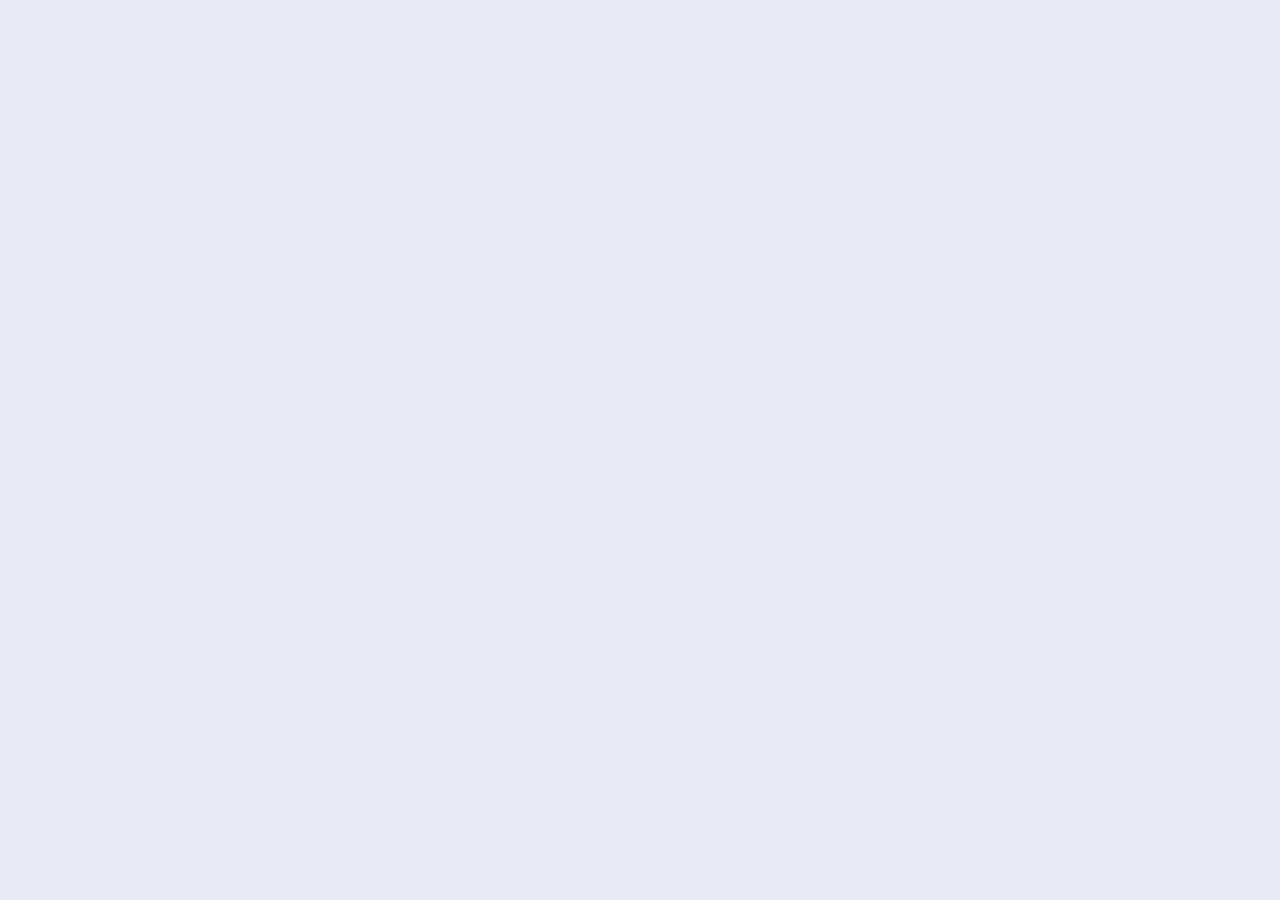
==== commit 72b7bc41: "Add files via upload" ====
--- a/index.html
+++ b/index.html
@@ -1,21 +1,23 @@
-<!doctype html>
-<html lang="en">
-<head>
-  <meta charset="utf-8">
-  <title>Противопожарное оборудование</title>
-  <base href="/">
-
-  <meta name="viewport" content="width=device-width, initial-scale=1">
-  <link rel="icon" type="image/x-icon" href="favicon.ico">
-    <link href="https://fonts.googleapis.com/icon?family=Material+Icons" rel="stylesheet">
-   <link href="https://fonts.googleapis.com/css?family=Marck+Script" rel="stylesheet">
-<script>
-  if (global === undefined) {
-    var global = window;
-  }
-</script>
-<link rel="stylesheet" href="styles.f73dba6526b91b4e5edc.css"></head>
-<body class=" indigo lighten-5">
-  <app-root></app-root>
-<script type="text/javascript" src="runtime.a5dd35324ddfd942bef1.js"></script><script type="text/javascript" src="polyfills.88cf886692b172187ba6.js"></script><script type="text/javascript" src="scripts.97c08d9e9ae690c14419.js"></script><script type="text/javascript" src="main.776be8b3257258a4bdd6.js"></script></body>
-</html>
+<!doctype html>
+<html lang="en">
+<head>
+  <meta charset="utf-8">
+  <title>Противопожарное оборудование</title>
+  <base href="/">
+
+  <meta name="viewport" content="width=device-width, initial-scale=1">
+  <link rel="icon" type="image/x-icon" href="favicon.ico">
+    <link href="https://fonts.googleapis.com/icon?family=Material+Icons" rel="stylesheet">
+   <link href="https://fonts.googleapis.com/css?family=Marck+Script" rel="stylesheet">
+   <link href="https://fonts.googleapis.com/css?family=Roboto&display=swap" rel="stylesheet">
+
+<script>
+  if (global === undefined) {
+    var global = window;
+  }
+</script>
+</head>
+<body class=" indigo lighten-5">
+  <app-root></app-root>
+<script src="runtime-es2015.js" type="module"></script><script src="polyfills-es2015.js" type="module"></script><script src="runtime-es5.js" nomodule></script><script src="polyfills-es5.js" nomodule></script><script src="styles-es2015.js" type="module"></script><script src="styles-es5.js" nomodule></script><script src="scripts.js"></script><script src="vendor-es2015.js" type="module"></script><script src="main-es2015.js" type="module"></script><script src="vendor-es5.js" nomodule></script><script src="main-es5.js" nomodule></script></body>
+</html>
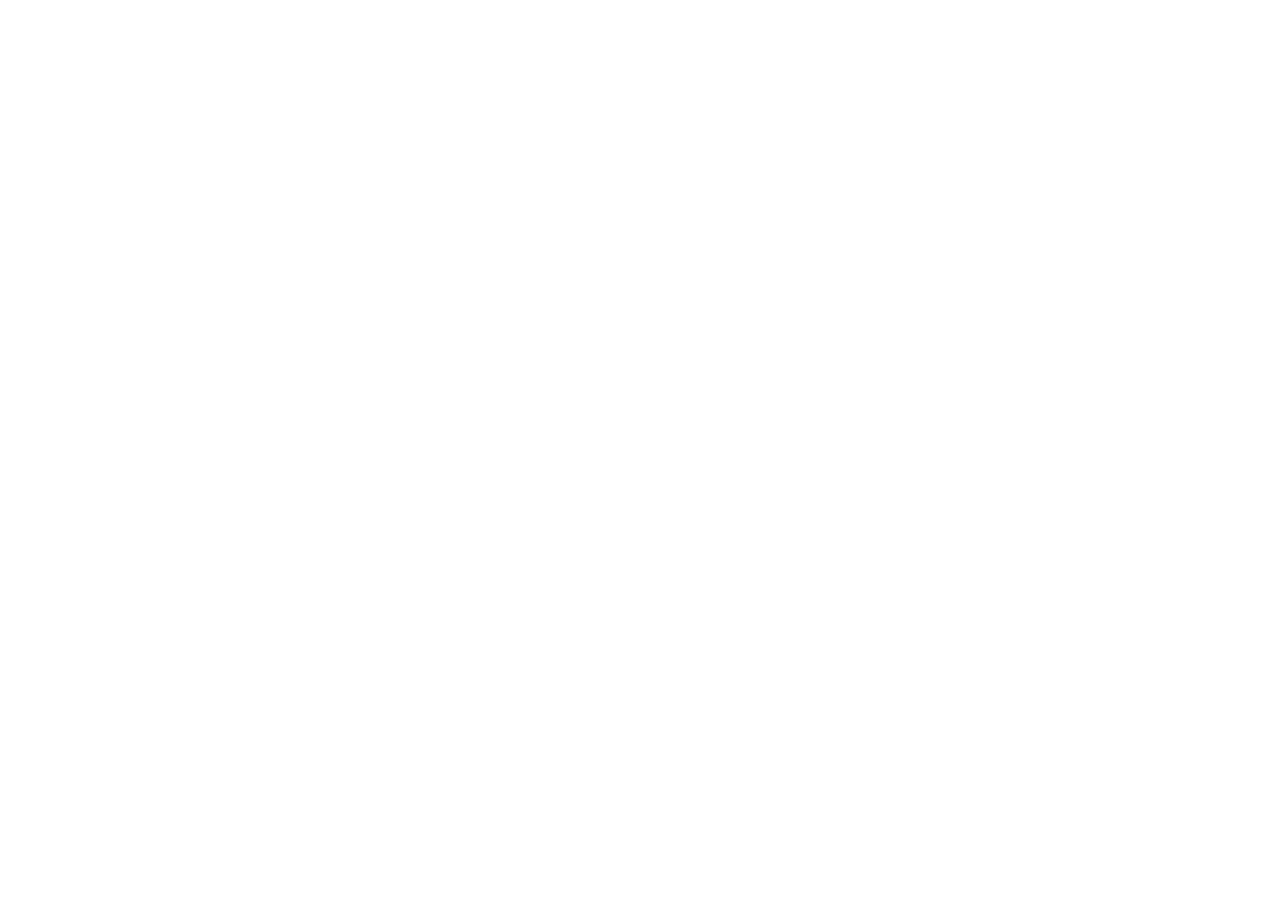
==== commit 2b7ebb77: "Add files via upload" ====
--- a/index.html
+++ b/index.html
@@ -16,8 +16,8 @@
     var global = window;
   }
 </script>
-</head>
+<link rel="stylesheet" href="styles.d62b837a2797f560573b.css"></head>
 <body class=" indigo lighten-5">
   <app-root></app-root>
-<script src="runtime-es2015.js" type="module"></script><script src="polyfills-es2015.js" type="module"></script><script src="runtime-es5.js" nomodule></script><script src="polyfills-es5.js" nomodule></script><script src="styles-es2015.js" type="module"></script><script src="styles-es5.js" nomodule></script><script src="scripts.js"></script><script src="vendor-es2015.js" type="module"></script><script src="main-es2015.js" type="module"></script><script src="vendor-es5.js" nomodule></script><script src="main-es5.js" nomodule></script></body>
+<script src="runtime-es2015.858f8dd898b75fe86926.js" type="module"></script><script src="polyfills-es2015.e1875cc5fa822646a076.js" type="module"></script><script src="runtime-es5.741402d1d47331ce975c.js" nomodule></script><script src="polyfills-es5.34195814c624a6dc4d34.js" nomodule></script><script src="scripts.e7dc81db56848c0c8a71.js"></script><script src="main-es2015.412dfb051fdc3a5fbc0f.js" type="module"></script><script src="main-es5.59f5ccd3396722d8d9ff.js" nomodule></script></body>
 </html>
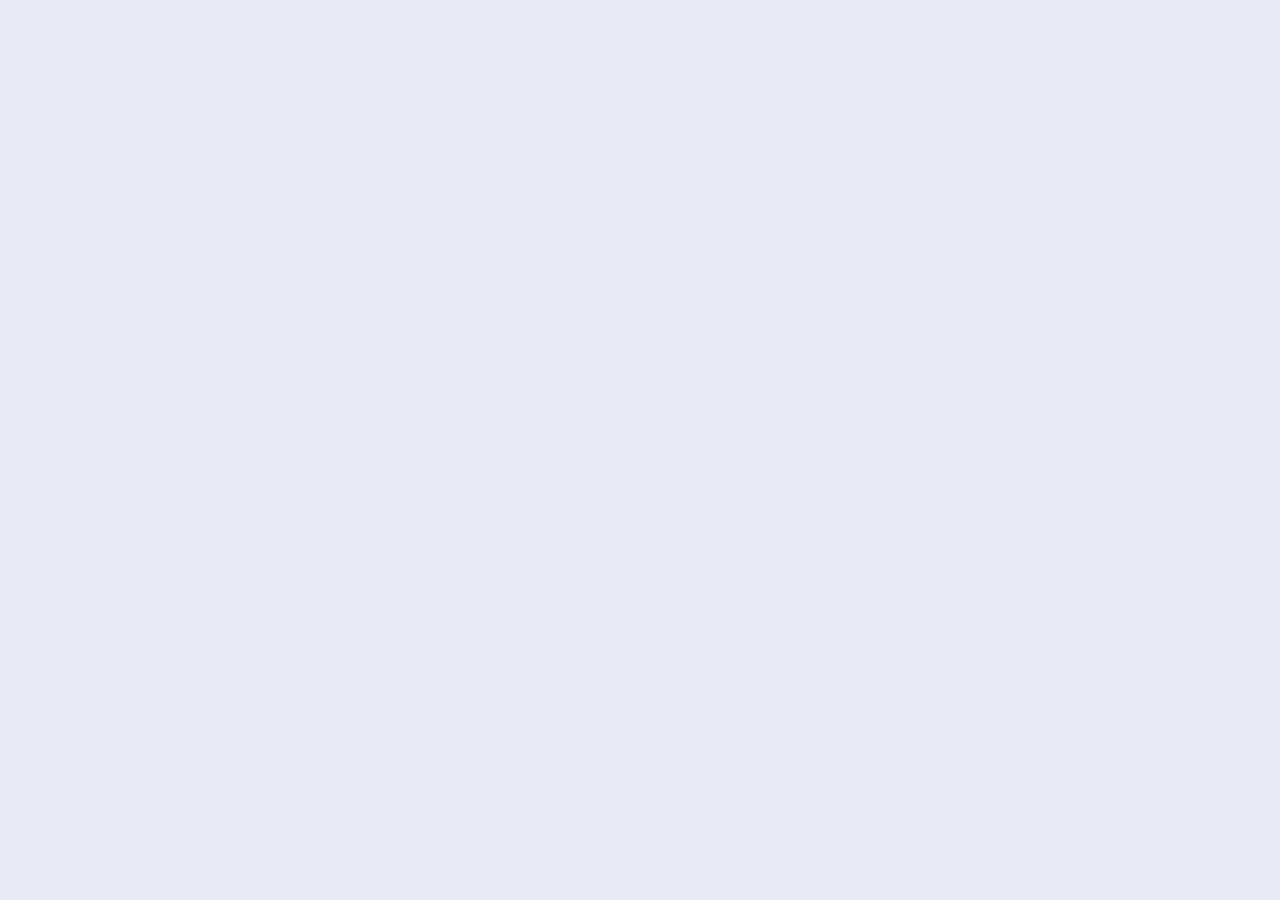
==== commit 08deb4a0: "Add files via upload" ====
--- a/index.html
+++ b/index.html
@@ -16,8 +16,8 @@
     var global = window;
   }
 </script>
-<link rel="stylesheet" href="styles.d62b837a2797f560573b.css"></head>
+<link rel="stylesheet" href="styles.6dbdd25ddb818cca46b1.css"></head>
 <body class=" indigo lighten-5">
   <app-root></app-root>
-<script src="runtime-es2015.858f8dd898b75fe86926.js" type="module"></script><script src="polyfills-es2015.e1875cc5fa822646a076.js" type="module"></script><script src="runtime-es5.741402d1d47331ce975c.js" nomodule></script><script src="polyfills-es5.34195814c624a6dc4d34.js" nomodule></script><script src="scripts.e7dc81db56848c0c8a71.js"></script><script src="main-es2015.412dfb051fdc3a5fbc0f.js" type="module"></script><script src="main-es5.59f5ccd3396722d8d9ff.js" nomodule></script></body>
+<script src="runtime-es2015.858f8dd898b75fe86926.js" type="module"></script><script src="polyfills-es2015.e1875cc5fa822646a076.js" type="module"></script><script src="runtime-es5.741402d1d47331ce975c.js" nomodule></script><script src="polyfills-es5.34195814c624a6dc4d34.js" nomodule></script><script src="scripts.e7dc81db56848c0c8a71.js"></script><script src="main-es2015.2e9267cf382f4a300e8f.js" type="module"></script><script src="main-es5.a066f6d82e4fc88787b9.js" nomodule></script></body>
 </html>
--- a/styles.6dbdd25ddb818cca46b1.css
+++ b/styles.6dbdd25ddb818cca46b1.css
@@ -0,0 +1,22 @@
+::-webkit-scrollbar{width:0;background:0 0}::-webkit-scrollbar-thumb{background:0 0}*{scrollbar-width:none}body{font-family:Roboto,sans-serif;margin:0}.fr-element{background:#fff!important}/*!
+ * Materialize v0.100.2 (http://materializecss.com)
+ * Copyright 2014-2017 Materialize
+ * MIT License (https://raw.githubusercontent.com/Dogfalo/materialize/master/LICENSE)
+ */.materialize-red{background-color:#e51c23!important}.materialize-red-text{color:#e51c23!important}.materialize-red.lighten-5{background-color:#fdeaeb!important}.materialize-red-text.text-lighten-5{color:#fdeaeb!important}.materialize-red.lighten-4{background-color:#f8c1c3!important}.materialize-red-text.text-lighten-4{color:#f8c1c3!important}.materialize-red.lighten-3{background-color:#f3989b!important}.materialize-red-text.text-lighten-3{color:#f3989b!important}.materialize-red.lighten-2{background-color:#ee6e73!important}.materialize-red-text.text-lighten-2{color:#ee6e73!important}.materialize-red.lighten-1{background-color:#ea454b!important}.materialize-red-text.text-lighten-1{color:#ea454b!important}.materialize-red.darken-1{background-color:#d0181e!important}.materialize-red-text.text-darken-1{color:#d0181e!important}.materialize-red.darken-2{background-color:#b9151b!important}.materialize-red-text.text-darken-2{color:#b9151b!important}.materialize-red.darken-3{background-color:#a21318!important}.materialize-red-text.text-darken-3{color:#a21318!important}.materialize-red.darken-4{background-color:#8b1014!important}.materialize-red-text.text-darken-4{color:#8b1014!important}.red{background-color:#f44336!important}.red-text{color:#f44336!important}.red.lighten-5{background-color:#ffebee!important}.red-text.text-lighten-5{color:#ffebee!important}.red.lighten-4{background-color:#ffcdd2!important}.red-text.text-lighten-4{color:#ffcdd2!important}.red.lighten-3{background-color:#ef9a9a!important}.red-text.text-lighten-3{color:#ef9a9a!important}.red.lighten-2{background-color:#e57373!important}.red-text.text-lighten-2{color:#e57373!important}.red.lighten-1{background-color:#ef5350!important}.red-text.text-lighten-1{color:#ef5350!important}.red.darken-1{background-color:#e53935!important}.red-text.text-darken-1{color:#e53935!important}.red.darken-2{background-color:#d32f2f!important}.red-text.text-darken-2{color:#d32f2f!important}.red.darken-3{background-color:#c62828!important}.red-text.text-darken-3{color:#c62828!important}.red.darken-4{background-color:#b71c1c!important}.red-text.text-darken-4{color:#b71c1c!important}.red.accent-1{background-color:#ff8a80!important}.red-text.text-accent-1{color:#ff8a80!important}.red.accent-2{background-color:#ff5252!important}.red-text.text-accent-2{color:#ff5252!important}.red.accent-3{background-color:#ff1744!important}.red-text.text-accent-3{color:#ff1744!important}.red.accent-4{background-color:#d50000!important}.red-text.text-accent-4{color:#d50000!important}.pink{background-color:#e91e63!important}.pink-text{color:#e91e63!important}.pink.lighten-5{background-color:#fce4ec!important}.pink-text.text-lighten-5{color:#fce4ec!important}.pink.lighten-4{background-color:#f8bbd0!important}.pink-text.text-lighten-4{color:#f8bbd0!important}.pink.lighten-3{background-color:#f48fb1!important}.pink-text.text-lighten-3{color:#f48fb1!important}.pink.lighten-2{background-color:#f06292!important}.pink-text.text-lighten-2{color:#f06292!important}.pink.lighten-1{background-color:#ec407a!important}.pink-text.text-lighten-1{color:#ec407a!important}.pink.darken-1{background-color:#d81b60!important}.pink-text.text-darken-1{color:#d81b60!important}.pink.darken-2{background-color:#c2185b!important}.pink-text.text-darken-2{color:#c2185b!important}.pink.darken-3{background-color:#ad1457!important}.pink-text.text-darken-3{color:#ad1457!important}.pink.darken-4{background-color:#880e4f!important}.pink-text.text-darken-4{color:#880e4f!important}.pink.accent-1{background-color:#ff80ab!important}.pink-text.text-accent-1{color:#ff80ab!important}.pink.accent-2{background-color:#ff4081!important}.pink-text.text-accent-2{color:#ff4081!important}.pink.accent-3{background-color:#f50057!important}.pink-text.text-accent-3{color:#f50057!important}.pink.accent-4{background-color:#c51162!important}.pink-text.text-accent-4{color:#c51162!important}.purple{background-color:#9c27b0!important}.purple-text{color:#9c27b0!important}.purple.lighten-5{background-color:#f3e5f5!important}.purple-text.text-lighten-5{color:#f3e5f5!important}.purple.lighten-4{background-color:#e1bee7!important}.purple-text.text-lighten-4{color:#e1bee7!important}.purple.lighten-3{background-color:#ce93d8!important}.purple-text.text-lighten-3{color:#ce93d8!important}.purple.lighten-2{background-color:#ba68c8!important}.purple-text.text-lighten-2{color:#ba68c8!important}.purple.lighten-1{background-color:#ab47bc!important}.purple-text.text-lighten-1{color:#ab47bc!important}.purple.darken-1{background-color:#8e24aa!important}.purple-text.text-darken-1{color:#8e24aa!important}.purple.darken-2{background-color:#7b1fa2!important}.purple-text.text-darken-2{color:#7b1fa2!important}.purple.darken-3{background-color:#6a1b9a!important}.purple-text.text-darken-3{color:#6a1b9a!important}.purple.darken-4{background-color:#4a148c!important}.purple-text.text-darken-4{color:#4a148c!important}.purple.accent-1{background-color:#ea80fc!important}.purple-text.text-accent-1{color:#ea80fc!important}.purple.accent-2{background-color:#e040fb!important}.purple-text.text-accent-2{color:#e040fb!important}.purple.accent-3{background-color:#d500f9!important}.purple-text.text-accent-3{color:#d500f9!important}.purple.accent-4{background-color:#a0f!important}.purple-text.text-accent-4{color:#a0f!important}.deep-purple{background-color:#673ab7!important}.deep-purple-text{color:#673ab7!important}.deep-purple.lighten-5{background-color:#ede7f6!important}.deep-purple-text.text-lighten-5{color:#ede7f6!important}.deep-purple.lighten-4{background-color:#d1c4e9!important}.deep-purple-text.text-lighten-4{color:#d1c4e9!important}.deep-purple.lighten-3{background-color:#b39ddb!important}.deep-purple-text.text-lighten-3{color:#b39ddb!important}.deep-purple.lighten-2{background-color:#9575cd!important}.deep-purple-text.text-lighten-2{color:#9575cd!important}.deep-purple.lighten-1{background-color:#7e57c2!important}.deep-purple-text.text-lighten-1{color:#7e57c2!important}.deep-purple.darken-1{background-color:#5e35b1!important}.deep-purple-text.text-darken-1{color:#5e35b1!important}.deep-purple.darken-2{background-color:#512da8!important}.deep-purple-text.text-darken-2{color:#512da8!important}.deep-purple.darken-3{background-color:#4527a0!important}.deep-purple-text.text-darken-3{color:#4527a0!important}.deep-purple.darken-4{background-color:#311b92!important}.deep-purple-text.text-darken-4{color:#311b92!important}.deep-purple.accent-1{background-color:#b388ff!important}.deep-purple-text.text-accent-1{color:#b388ff!important}.deep-purple.accent-2{background-color:#7c4dff!important}.deep-purple-text.text-accent-2{color:#7c4dff!important}.deep-purple.accent-3{background-color:#651fff!important}.deep-purple-text.text-accent-3{color:#651fff!important}.deep-purple.accent-4{background-color:#6200ea!important}.deep-purple-text.text-accent-4{color:#6200ea!important}.indigo{background-color:#3f51b5!important}.indigo-text{color:#3f51b5!important}.indigo.lighten-5{background-color:#e8eaf6!important}.indigo-text.text-lighten-5{color:#e8eaf6!important}.indigo.lighten-4{background-color:#c5cae9!important}.indigo-text.text-lighten-4{color:#c5cae9!important}.indigo.lighten-3{background-color:#9fa8da!important}.indigo-text.text-lighten-3{color:#9fa8da!important}.indigo.lighten-2{background-color:#7986cb!important}.indigo-text.text-lighten-2{color:#7986cb!important}.indigo.lighten-1{background-color:#5c6bc0!important}.indigo-text.text-lighten-1{color:#5c6bc0!important}.indigo.darken-1{background-color:#3949ab!important}.indigo-text.text-darken-1{color:#3949ab!important}.indigo.darken-2{background-color:#303f9f!important}.indigo-text.text-darken-2{color:#303f9f!important}.indigo.darken-3{background-color:#283593!important}.indigo-text.text-darken-3{color:#283593!important}.indigo.darken-4{background-color:#1a237e!important}.indigo-text.text-darken-4{color:#1a237e!important}.indigo.accent-1{background-color:#8c9eff!important}.indigo-text.text-accent-1{color:#8c9eff!important}.indigo.accent-2{background-color:#536dfe!important}.indigo-text.text-accent-2{color:#536dfe!important}.indigo.accent-3{background-color:#3d5afe!important}.indigo-text.text-accent-3{color:#3d5afe!important}.indigo.accent-4{background-color:#304ffe!important}.indigo-text.text-accent-4{color:#304ffe!important}.blue{background-color:#2196f3!important}.blue-text{color:#2196f3!important}.blue.lighten-5{background-color:#e3f2fd!important}.blue-text.text-lighten-5{color:#e3f2fd!important}.blue.lighten-4{background-color:#bbdefb!important}.blue-text.text-lighten-4{color:#bbdefb!important}.blue.lighten-3{background-color:#90caf9!important}.blue-text.text-lighten-3{color:#90caf9!important}.blue.lighten-2{background-color:#64b5f6!important}.blue-text.text-lighten-2{color:#64b5f6!important}.blue.lighten-1{background-color:#42a5f5!important}.blue-text.text-lighten-1{color:#42a5f5!important}.blue.darken-1{background-color:#1e88e5!important}.blue-text.text-darken-1{color:#1e88e5!important}.blue.darken-2{background-color:#1976d2!important}.blue-text.text-darken-2{color:#1976d2!important}.blue.darken-3{background-color:#1565c0!important}.blue-text.text-darken-3{color:#1565c0!important}.blue.darken-4{background-color:#0d47a1!important}.blue-text.text-darken-4{color:#0d47a1!important}.blue.accent-1{background-color:#82b1ff!important}.blue-text.text-accent-1{color:#82b1ff!important}.blue.accent-2{background-color:#448aff!important}.blue-text.text-accent-2{color:#448aff!important}.blue.accent-3{background-color:#2979ff!important}.blue-text.text-accent-3{color:#2979ff!important}.blue.accent-4{background-color:#2962ff!important}.blue-text.text-accent-4{color:#2962ff!important}.light-blue{background-color:#03a9f4!important}.light-blue-text{color:#03a9f4!important}.light-blue.lighten-5{background-color:#e1f5fe!important}.light-blue-text.text-lighten-5{color:#e1f5fe!important}.light-blue.lighten-4{background-color:#b3e5fc!important}.light-blue-text.text-lighten-4{color:#b3e5fc!important}.light-blue.lighten-3{background-color:#81d4fa!important}.light-blue-text.text-lighten-3{color:#81d4fa!important}.light-blue.lighten-2{background-color:#4fc3f7!important}.light-blue-text.text-lighten-2{color:#4fc3f7!important}.light-blue.lighten-1{background-color:#29b6f6!important}.light-blue-text.text-lighten-1{color:#29b6f6!important}.light-blue.darken-1{background-color:#039be5!important}.light-blue-text.text-darken-1{color:#039be5!important}.light-blue.darken-2{background-color:#0288d1!important}.light-blue-text.text-darken-2{color:#0288d1!important}.light-blue.darken-3{background-color:#0277bd!important}.light-blue-text.text-darken-3{color:#0277bd!important}.light-blue.darken-4{background-color:#01579b!important}.light-blue-text.text-darken-4{color:#01579b!important}.light-blue.accent-1{background-color:#80d8ff!important}.light-blue-text.text-accent-1{color:#80d8ff!important}.light-blue.accent-2{background-color:#40c4ff!important}.light-blue-text.text-accent-2{color:#40c4ff!important}.light-blue.accent-3{background-color:#00b0ff!important}.light-blue-text.text-accent-3{color:#00b0ff!important}.light-blue.accent-4{background-color:#0091ea!important}.light-blue-text.text-accent-4{color:#0091ea!important}.cyan{background-color:#00bcd4!important}.cyan-text{color:#00bcd4!important}.cyan.lighten-5{background-color:#e0f7fa!important}.cyan-text.text-lighten-5{color:#e0f7fa!important}.cyan.lighten-4{background-color:#b2ebf2!important}.cyan-text.text-lighten-4{color:#b2ebf2!important}.cyan.lighten-3{background-color:#80deea!important}.cyan-text.text-lighten-3{color:#80deea!important}.cyan.lighten-2{background-color:#4dd0e1!important}.cyan-text.text-lighten-2{color:#4dd0e1!important}.cyan.lighten-1{background-color:#26c6da!important}.cyan-text.text-lighten-1{color:#26c6da!important}.cyan.darken-1{background-color:#00acc1!important}.cyan-text.text-darken-1{color:#00acc1!important}.cyan.darken-2{background-color:#0097a7!important}.cyan-text.text-darken-2{color:#0097a7!important}.cyan.darken-3{background-color:#00838f!important}.cyan-text.text-darken-3{color:#00838f!important}.cyan.darken-4{background-color:#006064!important}.cyan-text.text-darken-4{color:#006064!important}.cyan.accent-1{background-color:#84ffff!important}.cyan-text.text-accent-1{color:#84ffff!important}.cyan.accent-2{background-color:#18ffff!important}.cyan-text.text-accent-2{color:#18ffff!important}.cyan.accent-3{background-color:#00e5ff!important}.cyan-text.text-accent-3{color:#00e5ff!important}.cyan.accent-4{background-color:#00b8d4!important}.cyan-text.text-accent-4{color:#00b8d4!important}.teal{background-color:#009688!important}.teal-text{color:#009688!important}.teal.lighten-5{background-color:#e0f2f1!important}.teal-text.text-lighten-5{color:#e0f2f1!important}.teal.lighten-4{background-color:#b2dfdb!important}.teal-text.text-lighten-4{color:#b2dfdb!important}.teal.lighten-3{background-color:#80cbc4!important}.teal-text.text-lighten-3{color:#80cbc4!important}.teal.lighten-2{background-color:#4db6ac!important}.teal-text.text-lighten-2{color:#4db6ac!important}.teal.lighten-1{background-color:#26a69a!important}.teal-text.text-lighten-1{color:#26a69a!important}.teal.darken-1{background-color:#00897b!important}.teal-text.text-darken-1{color:#00897b!important}.teal.darken-2{background-color:#00796b!important}.teal-text.text-darken-2{color:#00796b!important}.teal.darken-3{background-color:#00695c!important}.teal-text.text-darken-3{color:#00695c!important}.teal.darken-4{background-color:#004d40!important}.teal-text.text-darken-4{color:#004d40!important}.teal.accent-1{background-color:#a7ffeb!important}.teal-text.text-accent-1{color:#a7ffeb!important}.teal.accent-2{background-color:#64ffda!important}.teal-text.text-accent-2{color:#64ffda!important}.teal.accent-3{background-color:#1de9b6!important}.teal-text.text-accent-3{color:#1de9b6!important}.teal.accent-4{background-color:#00bfa5!important}.teal-text.text-accent-4{color:#00bfa5!important}.green{background-color:#4caf50!important}.green-text{color:#4caf50!important}.green.lighten-5{background-color:#e8f5e9!important}.green-text.text-lighten-5{color:#e8f5e9!important}.green.lighten-4{background-color:#c8e6c9!important}.green-text.text-lighten-4{color:#c8e6c9!important}.green.lighten-3{background-color:#a5d6a7!important}.green-text.text-lighten-3{color:#a5d6a7!important}.green.lighten-2{background-color:#81c784!important}.green-text.text-lighten-2{color:#81c784!important}.green.lighten-1{background-color:#66bb6a!important}.green-text.text-lighten-1{color:#66bb6a!important}.green.darken-1{background-color:#43a047!important}.green-text.text-darken-1{color:#43a047!important}.green.darken-2{background-color:#388e3c!important}.green-text.text-darken-2{color:#388e3c!important}.green.darken-3{background-color:#2e7d32!important}.green-text.text-darken-3{color:#2e7d32!important}.green.darken-4{background-color:#1b5e20!important}.green-text.text-darken-4{color:#1b5e20!important}.green.accent-1{background-color:#b9f6ca!important}.green-text.text-accent-1{color:#b9f6ca!important}.green.accent-2{background-color:#69f0ae!important}.green-text.text-accent-2{color:#69f0ae!important}.green.accent-3{background-color:#00e676!important}.green-text.text-accent-3{color:#00e676!important}.green.accent-4{background-color:#00c853!important}.green-text.text-accent-4{color:#00c853!important}.light-green{background-color:#8bc34a!important}.light-green-text{color:#8bc34a!important}.light-green.lighten-5{background-color:#f1f8e9!important}.light-green-text.text-lighten-5{color:#f1f8e9!important}.light-green.lighten-4{background-color:#dcedc8!important}.light-green-text.text-lighten-4{color:#dcedc8!important}.light-green.lighten-3{background-color:#c5e1a5!important}.light-green-text.text-lighten-3{color:#c5e1a5!important}.light-green.lighten-2{background-color:#aed581!important}.light-green-text.text-lighten-2{color:#aed581!important}.light-green.lighten-1{background-color:#9ccc65!important}.light-green-text.text-lighten-1{color:#9ccc65!important}.light-green.darken-1{background-color:#7cb342!important}.light-green-text.text-darken-1{color:#7cb342!important}.light-green.darken-2{background-color:#689f38!important}.light-green-text.text-darken-2{color:#689f38!important}.light-green.darken-3{background-color:#558b2f!important}.light-green-text.text-darken-3{color:#558b2f!important}.light-green.darken-4{background-color:#33691e!important}.light-green-text.text-darken-4{color:#33691e!important}.light-green.accent-1{background-color:#ccff90!important}.light-green-text.text-accent-1{color:#ccff90!important}.light-green.accent-2{background-color:#b2ff59!important}.light-green-text.text-accent-2{color:#b2ff59!important}.light-green.accent-3{background-color:#76ff03!important}.light-green-text.text-accent-3{color:#76ff03!important}.light-green.accent-4{background-color:#64dd17!important}.light-green-text.text-accent-4{color:#64dd17!important}.lime{background-color:#cddc39!important}.lime-text{color:#cddc39!important}.lime.lighten-5{background-color:#f9fbe7!important}.lime-text.text-lighten-5{color:#f9fbe7!important}.lime.lighten-4{background-color:#f0f4c3!important}.lime-text.text-lighten-4{color:#f0f4c3!important}.lime.lighten-3{background-color:#e6ee9c!important}.lime-text.text-lighten-3{color:#e6ee9c!important}.lime.lighten-2{background-color:#dce775!important}.lime-text.text-lighten-2{color:#dce775!important}.lime.lighten-1{background-color:#d4e157!important}.lime-text.text-lighten-1{color:#d4e157!important}.lime.darken-1{background-color:#c0ca33!important}.lime-text.text-darken-1{color:#c0ca33!important}.lime.darken-2{background-color:#afb42b!important}.lime-text.text-darken-2{color:#afb42b!important}.lime.darken-3{background-color:#9e9d24!important}.lime-text.text-darken-3{color:#9e9d24!important}.lime.darken-4{background-color:#827717!important}.lime-text.text-darken-4{color:#827717!important}.lime.accent-1{background-color:#f4ff81!important}.lime-text.text-accent-1{color:#f4ff81!important}.lime.accent-2{background-color:#eeff41!important}.lime-text.text-accent-2{color:#eeff41!important}.lime.accent-3{background-color:#c6ff00!important}.lime-text.text-accent-3{color:#c6ff00!important}.lime.accent-4{background-color:#aeea00!important}.lime-text.text-accent-4{color:#aeea00!important}.yellow{background-color:#ffeb3b!important}.yellow-text{color:#ffeb3b!important}.yellow.lighten-5{background-color:#fffde7!important}.yellow-text.text-lighten-5{color:#fffde7!important}.yellow.lighten-4{background-color:#fff9c4!important}.yellow-text.text-lighten-4{color:#fff9c4!important}.yellow.lighten-3{background-color:#fff59d!important}.yellow-text.text-lighten-3{color:#fff59d!important}.yellow.lighten-2{background-color:#fff176!important}.yellow-text.text-lighten-2{color:#fff176!important}.yellow.lighten-1{background-color:#ffee58!important}.yellow-text.text-lighten-1{color:#ffee58!important}.yellow.darken-1{background-color:#fdd835!important}.yellow-text.text-darken-1{color:#fdd835!important}.yellow.darken-2{background-color:#fbc02d!important}.yellow-text.text-darken-2{color:#fbc02d!important}.yellow.darken-3{background-color:#f9a825!important}.yellow-text.text-darken-3{color:#f9a825!important}.yellow.darken-4{background-color:#f57f17!important}.yellow-text.text-darken-4{color:#f57f17!important}.yellow.accent-1{background-color:#ffff8d!important}.yellow-text.text-accent-1{color:#ffff8d!important}.yellow.accent-2{background-color:#ff0!important}.yellow-text.text-accent-2{color:#ff0!important}.yellow.accent-3{background-color:#ffea00!important}.yellow-text.text-accent-3{color:#ffea00!important}.yellow.accent-4{background-color:#ffd600!important}.yellow-text.text-accent-4{color:#ffd600!important}.amber{background-color:#ffc107!important}.amber-text{color:#ffc107!important}.amber.lighten-5{background-color:#fff8e1!important}.amber-text.text-lighten-5{color:#fff8e1!important}.amber.lighten-4{background-color:#ffecb3!important}.amber-text.text-lighten-4{color:#ffecb3!important}.amber.lighten-3{background-color:#ffe082!important}.amber-text.text-lighten-3{color:#ffe082!important}.amber.lighten-2{background-color:#ffd54f!important}.amber-text.text-lighten-2{color:#ffd54f!important}.amber.lighten-1{background-color:#ffca28!important}.amber-text.text-lighten-1{color:#ffca28!important}.amber.darken-1{background-color:#ffb300!important}.amber-text.text-darken-1{color:#ffb300!important}.amber.darken-2{background-color:#ffa000!important}.amber-text.text-darken-2{color:#ffa000!important}.amber.darken-3{background-color:#ff8f00!important}.amber-text.text-darken-3{color:#ff8f00!important}.amber.darken-4{background-color:#ff6f00!important}.amber-text.text-darken-4{color:#ff6f00!important}.amber.accent-1{background-color:#ffe57f!important}.amber-text.text-accent-1{color:#ffe57f!important}.amber.accent-2{background-color:#ffd740!important}.amber-text.text-accent-2{color:#ffd740!important}.amber.accent-3{background-color:#ffc400!important}.amber-text.text-accent-3{color:#ffc400!important}.amber.accent-4{background-color:#ffab00!important}.amber-text.text-accent-4{color:#ffab00!important}.orange{background-color:#ff9800!important}.orange-text{color:#ff9800!important}.orange.lighten-5{background-color:#fff3e0!important}.orange-text.text-lighten-5{color:#fff3e0!important}.orange.lighten-4{background-color:#ffe0b2!important}.orange-text.text-lighten-4{color:#ffe0b2!important}.orange.lighten-3{background-color:#ffcc80!important}.orange-text.text-lighten-3{color:#ffcc80!important}.orange.lighten-2{background-color:#ffb74d!important}.orange-text.text-lighten-2{color:#ffb74d!important}.orange.lighten-1{background-color:#ffa726!important}.orange-text.text-lighten-1{color:#ffa726!important}.orange.darken-1{background-color:#fb8c00!important}.orange-text.text-darken-1{color:#fb8c00!important}.orange.darken-2{background-color:#f57c00!important}.orange-text.text-darken-2{color:#f57c00!important}.orange.darken-3{background-color:#ef6c00!important}.orange-text.text-darken-3{color:#ef6c00!important}.orange.darken-4{background-color:#e65100!important}.orange-text.text-darken-4{color:#e65100!important}.orange.accent-1{background-color:#ffd180!important}.orange-text.text-accent-1{color:#ffd180!important}.orange.accent-2{background-color:#ffab40!important}.orange-text.text-accent-2{color:#ffab40!important}.orange.accent-3{background-color:#ff9100!important}.orange-text.text-accent-3{color:#ff9100!important}.orange.accent-4{background-color:#ff6d00!important}.orange-text.text-accent-4{color:#ff6d00!important}.deep-orange{background-color:#ff5722!important}.deep-orange-text{color:#ff5722!important}.deep-orange.lighten-5{background-color:#fbe9e7!important}.deep-orange-text.text-lighten-5{color:#fbe9e7!important}.deep-orange.lighten-4{background-color:#ffccbc!important}.deep-orange-text.text-lighten-4{color:#ffccbc!important}.deep-orange.lighten-3{background-color:#ffab91!important}.deep-orange-text.text-lighten-3{color:#ffab91!important}.deep-orange.lighten-2{background-color:#ff8a65!important}.deep-orange-text.text-lighten-2{color:#ff8a65!important}.deep-orange.lighten-1{background-color:#ff7043!important}.deep-orange-text.text-lighten-1{color:#ff7043!important}.deep-orange.darken-1{background-color:#f4511e!important}.deep-orange-text.text-darken-1{color:#f4511e!important}.deep-orange.darken-2{background-color:#e64a19!important}.deep-orange-text.text-darken-2{color:#e64a19!important}.deep-orange.darken-3{background-color:#d84315!important}.deep-orange-text.text-darken-3{color:#d84315!important}.deep-orange.darken-4{background-color:#bf360c!important}.deep-orange-text.text-darken-4{color:#bf360c!important}.deep-orange.accent-1{background-color:#ff9e80!important}.deep-orange-text.text-accent-1{color:#ff9e80!important}.deep-orange.accent-2{background-color:#ff6e40!important}.deep-orange-text.text-accent-2{color:#ff6e40!important}.deep-orange.accent-3{background-color:#ff3d00!important}.deep-orange-text.text-accent-3{color:#ff3d00!important}.deep-orange.accent-4{background-color:#dd2c00!important}.deep-orange-text.text-accent-4{color:#dd2c00!important}.brown{background-color:#795548!important}.brown-text{color:#795548!important}.brown.lighten-5{background-color:#efebe9!important}.brown-text.text-lighten-5{color:#efebe9!important}.brown.lighten-4{background-color:#d7ccc8!important}.brown-text.text-lighten-4{color:#d7ccc8!important}.brown.lighten-3{background-color:#bcaaa4!important}.brown-text.text-lighten-3{color:#bcaaa4!important}.brown.lighten-2{background-color:#a1887f!important}.brown-text.text-lighten-2{color:#a1887f!important}.brown.lighten-1{background-color:#8d6e63!important}.brown-text.text-lighten-1{color:#8d6e63!important}.brown.darken-1{background-color:#6d4c41!important}.brown-text.text-darken-1{color:#6d4c41!important}.brown.darken-2{background-color:#5d4037!important}.brown-text.text-darken-2{color:#5d4037!important}.brown.darken-3{background-color:#4e342e!important}.brown-text.text-darken-3{color:#4e342e!important}.brown.darken-4{background-color:#3e2723!important}.brown-text.text-darken-4{color:#3e2723!important}.blue-grey{background-color:#607d8b!important}.blue-grey-text{color:#607d8b!important}.blue-grey.lighten-5{background-color:#eceff1!important}.blue-grey-text.text-lighten-5{color:#eceff1!important}.blue-grey.lighten-4{background-color:#cfd8dc!important}.blue-grey-text.text-lighten-4{color:#cfd8dc!important}.blue-grey.lighten-3{background-color:#b0bec5!important}.blue-grey-text.text-lighten-3{color:#b0bec5!important}.blue-grey.lighten-2{background-color:#90a4ae!important}.blue-grey-text.text-lighten-2{color:#90a4ae!important}.blue-grey.lighten-1{background-color:#78909c!important}.blue-grey-text.text-lighten-1{color:#78909c!important}.blue-grey.darken-1{background-color:#546e7a!important}.blue-grey-text.text-darken-1{color:#546e7a!important}.blue-grey.darken-2{background-color:#455a64!important}.blue-grey-text.text-darken-2{color:#455a64!important}.blue-grey.darken-3{background-color:#37474f!important}.blue-grey-text.text-darken-3{color:#37474f!important}.blue-grey.darken-4{background-color:#263238!important}.blue-grey-text.text-darken-4{color:#263238!important}.grey{background-color:#9e9e9e!important}.grey-text{color:#9e9e9e!important}.grey.lighten-5{background-color:#fafafa!important}.grey-text.text-lighten-5{color:#fafafa!important}.grey.lighten-4{background-color:#f5f5f5!important}.grey-text.text-lighten-4{color:#f5f5f5!important}.grey.lighten-3{background-color:#eee!important}.grey-text.text-lighten-3{color:#eee!important}.grey.lighten-2{background-color:#e0e0e0!important}.grey-text.text-lighten-2{color:#e0e0e0!important}.grey.lighten-1{background-color:#bdbdbd!important}.grey-text.text-lighten-1{color:#bdbdbd!important}.grey.darken-1{background-color:#757575!important}.grey-text.text-darken-1{color:#757575!important}.grey.darken-2{background-color:#616161!important}.grey-text.text-darken-2{color:#616161!important}.grey.darken-3{background-color:#424242!important}.grey-text.text-darken-3{color:#424242!important}.grey.darken-4{background-color:#212121!important}.grey-text.text-darken-4{color:#212121!important}.black{background-color:#000!important}.black-text{color:#000!important}.white{background-color:#fff!important}.white-text{color:#fff!important}.transparent{background-color:transparent!important}.transparent-text{color:transparent!important}/*! normalize.css v3.0.3 | MIT License | github.com/necolas/normalize.css */html{-ms-text-size-adjust:100%;-webkit-text-size-adjust:100%}article,aside,details,figcaption,figure,footer,header,hgroup,main,menu,nav,section,summary{display:block}audio,canvas,progress,video{display:inline-block;vertical-align:baseline}audio:not([controls]){display:none;height:0}[hidden],template{display:none}a{background-color:transparent;color:#039be5;-webkit-tap-highlight-color:transparent;text-decoration:none}a:active,a:hover{outline:0}abbr[title]{border-bottom:1px dotted}b,optgroup,strong{font-weight:700}dfn{font-style:italic}mark{background:#ff0;color:#000}sub,sup{font-size:75%;line-height:0;position:relative;vertical-align:baseline}sup{top:-.5em}sub{bottom:-.25em}img{border:0}svg:not(:root){overflow:hidden}figure{margin:1em 40px}hr{box-sizing:content-box;height:0}pre{overflow:auto}code,kbd,pre,samp{font-family:monospace,monospace;font-size:1em}button,input,optgroup,select,textarea{color:inherit;font:inherit;margin:0}button{overflow:visible}button,select{text-transform:none}button,html input[type=button],input[type=reset],input[type=submit]{-webkit-appearance:button;cursor:pointer}button[disabled],html input[disabled]{cursor:default}button::-moz-focus-inner,input::-moz-focus-inner{border:0;padding:0}input{line-height:normal}input[type=checkbox],input[type=radio]{box-sizing:border-box;padding:0}input[type=number]::-webkit-inner-spin-button,input[type=number]::-webkit-outer-spin-button{height:auto}input[type=search]{-webkit-appearance:textfield;box-sizing:content-box}input[type=search]::-webkit-search-cancel-button,input[type=search]::-webkit-search-decoration{-webkit-appearance:none}fieldset{border:1px solid silver;margin:0 2px;padding:.35em .625em .75em}legend{border:0;padding:0}table{border-collapse:collapse;border-spacing:0;width:100%;display:table}*,:after,:before{box-sizing:inherit}ul:not(.browser-default){padding-left:0;list-style-type:none}ul:not(.browser-default)>li{list-style-type:none}.valign-wrapper{display:flex;align-items:center}.clearfix{clear:both}.z-depth-0{box-shadow:none!important}.btn,.btn-floating,.btn-large,.card,.card-panel,.collapsible,.dropdown-content,.side-nav,.toast,.z-depth-1,nav{box-shadow:0 2px 2px 0 rgba(0,0,0,.14),0 1px 5px 0 rgba(0,0,0,.12),0 3px 1px -2px rgba(0,0,0,.2)}.btn-floating:hover,.btn-large:hover,.btn:hover,.z-depth-1-half{box-shadow:0 3px 3px 0 rgba(0,0,0,.14),0 1px 7px 0 rgba(0,0,0,.12),0 3px 1px -1px rgba(0,0,0,.2)}.z-depth-2{box-shadow:0 4px 5px 0 rgba(0,0,0,.14),0 1px 10px 0 rgba(0,0,0,.12),0 2px 4px -1px rgba(0,0,0,.3)}.z-depth-3{box-shadow:0 6px 10px 0 rgba(0,0,0,.14),0 1px 18px 0 rgba(0,0,0,.12),0 3px 5px -1px rgba(0,0,0,.3)}.modal,.z-depth-4{box-shadow:0 8px 10px 1px rgba(0,0,0,.14),0 3px 14px 2px rgba(0,0,0,.12),0 5px 5px -3px rgba(0,0,0,.3)}.z-depth-5{box-shadow:0 16px 24px 2px rgba(0,0,0,.14),0 6px 30px 5px rgba(0,0,0,.12),0 8px 10px -5px rgba(0,0,0,.3)}.hoverable{transition:box-shadow .25s}.hoverable:hover{box-shadow:0 8px 17px 0 rgba(0,0,0,.2),0 6px 20px 0 rgba(0,0,0,.19)}.divider{height:1px;overflow:hidden;background-color:#e0e0e0}blockquote{margin:20px 0;padding-left:1.5rem;border-left:5px solid #ee6e73}i{line-height:inherit}i.left{float:left;margin-right:15px}i.right{float:right;margin-left:15px}i.tiny{font-size:1rem}i.small{font-size:2rem}i.medium{font-size:4rem}i.large{font-size:6rem}img.responsive-img,video.responsive-video{max-width:100%;height:auto}.pagination li{display:inline-block;border-radius:2px;text-align:center;vertical-align:top;height:30px}.pagination li a{color:#444;display:inline-block;font-size:1.2rem;padding:0 10px;line-height:30px}.pagination li.active a{color:#fff}.pagination li.active{background-color:#ee6e73}.pagination li.disabled a{cursor:default;color:#999}.pagination li i{font-size:2rem}.pagination li.pages ul li{display:inline-block;float:none}.breadcrumb{font-size:18px;color:rgba(255,255,255,.7)}.breadcrumb [class*=mdi-],.breadcrumb [class^=mdi-],.breadcrumb i,.breadcrumb i.material-icons{display:inline-block;float:left;font-size:24px}.breadcrumb:before{content:'\E5CC';color:rgba(255,255,255,.7);vertical-align:top;display:inline-block;font-family:'Material Icons';font-weight:400;font-style:normal;font-size:25px;margin:0 10px 0 8px;-webkit-font-smoothing:antialiased}.breadcrumb:first-child:before{display:none}.breadcrumb:last-child{color:#fff}.parallax-container{position:relative;overflow:hidden;height:500px}.parallax-container .parallax{position:absolute;top:0;left:0;right:0;bottom:0;z-index:-1}.parallax-container .parallax img{display:none;position:absolute;left:50%;bottom:0;min-width:100%;min-height:100%;-webkit-transform:translate3d(0,0,0);transform:translate3d(0,0,0);-webkit-transform:translateX(-50%);transform:translateX(-50%)}.pin-bottom,.pin-top{position:relative}.pinned{position:fixed!important}ul.staggered-list li{opacity:0}.fade-in{opacity:0;-webkit-transform-origin:0 50%;transform-origin:0 50%}@media only screen and (max-width:600px){.hide-on-small-and-down,.hide-on-small-only{display:none!important}}@media only screen and (max-width:992px){.pagination{width:100%}.pagination li.next,.pagination li.prev{width:10%}.pagination li.pages{width:80%;overflow:hidden;white-space:nowrap}.hide-on-med-and-down{display:none!important}}@media only screen and (min-width:601px){.hide-on-med-and-up{display:none!important}}@media only screen and (min-width:600px) and (max-width:992px){.hide-on-med-only{display:none!important}}@media only screen and (min-width:993px){.hide-on-large-only{display:none!important}.show-on-large{display:block!important}}@media only screen and (min-width:600px) and (max-width:992px){.show-on-medium{display:block!important}}@media only screen and (min-width:601px){.show-on-medium-and-up{display:block!important}}@media only screen and (max-width:600px){.show-on-small{display:block!important}.center-on-small-only{text-align:center}#toast-container{min-width:100%;bottom:0}}.page-footer{padding-top:20px;color:#fff;background-color:#ee6e73}.page-footer .footer-copyright{overflow:hidden;min-height:50px;display:flex;align-items:center;padding:10px 0;color:rgba(255,255,255,.8);background-color:rgba(51,51,51,.08)}table,td,th{border:none}table.bordered>tbody>tr,table.bordered>thead>tr{border-bottom:1px solid #d0d0d0}table.striped>tbody>tr:nth-child(odd){background-color:#f2f2f2}table.striped>tbody>tr>td{border-radius:0}table.highlight>tbody>tr{transition:background-color .25s ease}table.highlight>tbody>tr:hover{background-color:#f2f2f2}table.centered tbody tr td,table.centered thead tr th{text-align:center}thead{border-bottom:1px solid #d0d0d0}td,th{padding:15px 5px;display:table-cell;text-align:left;vertical-align:middle;border-radius:2px}@media only screen and (max-width:992px){.show-on-medium-and-down{display:block!important}table.responsive-table{width:100%;border-collapse:collapse;border-spacing:0;display:block;position:relative}table.responsive-table td:empty:before{content:'\00a0'}table.responsive-table td,table.responsive-table th{margin:0;vertical-align:top}table.responsive-table thead{display:block;float:left;border:0;border-right:1px solid #d0d0d0}table.responsive-table thead tr{display:block;padding:0 10px 0 0}table.responsive-table thead tr th::before{content:"\00a0"}table.responsive-table tbody{display:block;width:auto;position:relative;overflow-x:auto;white-space:nowrap}table.responsive-table tbody tr{display:inline-block;vertical-align:top}table.responsive-table th{display:block;text-align:right}table.responsive-table td{display:block;min-height:1.25em;text-align:left}table.responsive-table tr{padding:0 10px}table.responsive-table.bordered th{border-bottom:0;border-left:0}table.responsive-table.bordered td{border-left:0;border-right:0;border-bottom:0}table.responsive-table.bordered tr{border:0}table.responsive-table.bordered tbody tr{border-right:1px solid #d0d0d0}}.collection{margin:.5rem 0 1rem;border:1px solid #e0e0e0;border-radius:2px;overflow:hidden;position:relative}.collection .collection-item{background-color:#fff;line-height:1.5rem;padding:10px 20px;margin:0;border-bottom:1px solid #e0e0e0}.collection .collection-item.avatar{min-height:84px;padding-left:72px;position:relative}.collection .collection-item.avatar :not(.circle-clipper)>.circle,.collection .collection-item.avatar:not(.circle-clipper)>.circle{position:absolute;width:42px;height:42px;overflow:hidden;left:15px;display:inline-block;vertical-align:middle}.collection .collection-item.avatar i.circle{font-size:18px;line-height:42px;color:#fff;background-color:#999;text-align:center}.collection .collection-item.avatar .title{font-size:16px}.collection .collection-item.avatar p{margin:0}.collection .collection-item.avatar .secondary-content{position:absolute;top:16px;right:16px}.collection .collection-item:last-child{border-bottom:none}.collection .collection-item.active{background-color:#26a69a;color:#eafaf9}.collection .collection-item.active .secondary-content{color:#fff}.collection a.collection-item{display:block;transition:.25s;color:#26a69a}.collection a.collection-item:not(.active):hover{background-color:#ddd}.collection.with-header .collection-header{background-color:#fff;border-bottom:1px solid #e0e0e0;padding:10px 20px}.collection.with-header .collection-item{padding-left:30px}.collection.with-header .collection-item.avatar{padding-left:72px}.secondary-content{float:right;color:#26a69a}.collapsible .collection{margin:0;border:none}.video-container{position:relative;padding-bottom:56.25%;height:0;overflow:hidden}.video-container embed,.video-container iframe,.video-container object{position:absolute;top:0;left:0;width:100%;height:100%}.progress{position:relative;height:4px;display:block;width:100%;background-color:#acece6;border-radius:2px;margin:.5rem 0 1rem;overflow:hidden}.progress .determinate{position:absolute;top:0;left:0;bottom:0;background-color:#26a69a;transition:width .3s linear}.progress .indeterminate{background-color:#26a69a}.progress .indeterminate:before{content:'';position:absolute;background-color:inherit;top:0;left:0;bottom:0;will-change:left,right;-webkit-animation:2.1s cubic-bezier(.65,.815,.735,.395) infinite indeterminate;animation:2.1s cubic-bezier(.65,.815,.735,.395) infinite indeterminate}.progress .indeterminate:after{content:'';position:absolute;background-color:inherit;top:0;left:0;bottom:0;will-change:left,right;-webkit-animation:2.1s cubic-bezier(.165,.84,.44,1) infinite indeterminate-short;animation:2.1s cubic-bezier(.165,.84,.44,1) infinite indeterminate-short;-webkit-animation-delay:1.15s;animation-delay:1.15s}@-webkit-keyframes indeterminate{0%{left:-35%;right:100%}100%,60%{left:100%;right:-90%}}@keyframes indeterminate{0%{left:-35%;right:100%}100%,60%{left:100%;right:-90%}}@-webkit-keyframes indeterminate-short{0%{left:-200%;right:100%}100%,60%{left:107%;right:-8%}}@keyframes indeterminate-short{0%{left:-200%;right:100%}100%,60%{left:107%;right:-8%}}.hide{display:none!important}.left-align{text-align:left}.right-align{text-align:right}.center,.center-align{text-align:center}.left{float:left!important}.right{float:right!important}.no-select,input[type=range],input[type=range]+.thumb{-webkit-user-select:none;-moz-user-select:none;-ms-user-select:none;user-select:none}.circle{border-radius:50%}.center-block{display:block;margin-left:auto;margin-right:auto}.truncate{display:block;white-space:nowrap;overflow:hidden;text-overflow:ellipsis}.no-padding{padding:0!important}span.badge{min-width:3rem;padding:0 6px;margin-left:14px;text-align:center;font-size:1rem;line-height:22px;height:22px;color:#757575;float:right;box-sizing:border-box}span.badge.new{font-weight:300;font-size:.8rem;color:#fff;background-color:#26a69a;border-radius:2px}span.badge.new:after{content:" new"}span.badge[data-badge-caption]::after{content:" " attr(data-badge-caption)}nav ul a span.badge{display:inline-block;float:none;margin-left:4px;line-height:22px;height:22px;-webkit-font-smoothing:auto}.collection-item span.badge{margin-top:calc(.75rem - 11px)}.collapsible span.badge{margin-left:auto}.side-nav span.badge{margin-top:calc(24px - 11px)}.material-icons{text-rendering:optimizeLegibility;-webkit-font-feature-settings:'liga';font-feature-settings:'liga'}.container{margin:0 auto;max-width:1280px;width:90%}@media only screen and (min-width:601px){.container{width:85%}}.container .row{margin-left:-.75rem;margin-right:-.75rem}.section{padding-top:1rem;padding-bottom:1rem}.section.no-pad{padding:0}.section.no-pad-bot{padding-bottom:0}.section.no-pad-top{padding-top:0}.row{margin-left:auto;margin-right:auto;margin-bottom:20px}.row:after{content:"";display:table;clear:both}.row .col{float:left;box-sizing:border-box;padding:0 .75rem;min-height:1px}.row .col[class*=pull-],.row .col[class*=push-]{position:relative}.row .col.s1{width:8.3333333333%;margin-left:auto;left:auto;right:auto}.row .col.s2{width:16.6666666667%;margin-left:auto;left:auto;right:auto}.row .col.s3{width:25%;margin-left:auto;left:auto;right:auto}.row .col.s4{width:33.3333333333%;margin-left:auto;left:auto;right:auto}.row .col.s5{width:41.6666666667%;margin-left:auto;left:auto;right:auto}.row .col.s6{width:50%;margin-left:auto;left:auto;right:auto}.row .col.s7{width:58.3333333333%;margin-left:auto;left:auto;right:auto}.row .col.s8{width:66.6666666667%;margin-left:auto;left:auto;right:auto}.row .col.s9{width:75%;margin-left:auto;left:auto;right:auto}.row .col.s10{width:83.3333333333%;margin-left:auto;left:auto;right:auto}.row .col.s11{width:91.6666666667%;margin-left:auto;left:auto;right:auto}.row .col.s12{width:100%;margin-left:auto;left:auto;right:auto}.row .col.offset-s1{margin-left:8.3333333333%}.row .col.pull-s1{right:8.3333333333%}.row .col.push-s1{left:8.3333333333%}.row .col.offset-s2{margin-left:16.6666666667%}.row .col.pull-s2{right:16.6666666667%}.row .col.push-s2{left:16.6666666667%}.row .col.offset-s3{margin-left:25%}.row .col.pull-s3{right:25%}.row .col.push-s3{left:25%}.row .col.offset-s4{margin-left:33.3333333333%}.row .col.pull-s4{right:33.3333333333%}.row .col.push-s4{left:33.3333333333%}.row .col.offset-s5{margin-left:41.6666666667%}.row .col.pull-s5{right:41.6666666667%}.row .col.push-s5{left:41.6666666667%}.row .col.offset-s6{margin-left:50%}.row .col.pull-s6{right:50%}.row .col.push-s6{left:50%}.row .col.offset-s7{margin-left:58.3333333333%}.row .col.pull-s7{right:58.3333333333%}.row .col.push-s7{left:58.3333333333%}.row .col.offset-s8{margin-left:66.6666666667%}.row .col.pull-s8{right:66.6666666667%}.row .col.push-s8{left:66.6666666667%}.row .col.offset-s9{margin-left:75%}.row .col.pull-s9{right:75%}.row .col.push-s9{left:75%}.row .col.offset-s10{margin-left:83.3333333333%}.row .col.pull-s10{right:83.3333333333%}.row .col.push-s10{left:83.3333333333%}.row .col.offset-s11{margin-left:91.6666666667%}.row .col.pull-s11{right:91.6666666667%}.row .col.push-s11{left:91.6666666667%}.row .col.offset-s12{margin-left:100%}.row .col.pull-s12{right:100%}.row .col.push-s12{left:100%}@media only screen and (min-width:601px){.row .col.m1{width:8.3333333333%;margin-left:auto;left:auto;right:auto}.row .col.m2{width:16.6666666667%;margin-left:auto;left:auto;right:auto}.row .col.m3{width:25%;margin-left:auto;left:auto;right:auto}.row .col.m4{width:33.3333333333%;margin-left:auto;left:auto;right:auto}.row .col.m5{width:41.6666666667%;margin-left:auto;left:auto;right:auto}.row .col.m6{width:50%;margin-left:auto;left:auto;right:auto}.row .col.m7{width:58.3333333333%;margin-left:auto;left:auto;right:auto}.row .col.m8{width:66.6666666667%;margin-left:auto;left:auto;right:auto}.row .col.m9{width:75%;margin-left:auto;left:auto;right:auto}.row .col.m10{width:83.3333333333%;margin-left:auto;left:auto;right:auto}.row .col.m11{width:91.6666666667%;margin-left:auto;left:auto;right:auto}.row .col.m12{width:100%;margin-left:auto;left:auto;right:auto}.row .col.offset-m1{margin-left:8.3333333333%}.row .col.pull-m1{right:8.3333333333%}.row .col.push-m1{left:8.3333333333%}.row .col.offset-m2{margin-left:16.6666666667%}.row .col.pull-m2{right:16.6666666667%}.row .col.push-m2{left:16.6666666667%}.row .col.offset-m3{margin-left:25%}.row .col.pull-m3{right:25%}.row .col.push-m3{left:25%}.row .col.offset-m4{margin-left:33.3333333333%}.row .col.pull-m4{right:33.3333333333%}.row .col.push-m4{left:33.3333333333%}.row .col.offset-m5{margin-left:41.6666666667%}.row .col.pull-m5{right:41.6666666667%}.row .col.push-m5{left:41.6666666667%}.row .col.offset-m6{margin-left:50%}.row .col.pull-m6{right:50%}.row .col.push-m6{left:50%}.row .col.offset-m7{margin-left:58.3333333333%}.row .col.pull-m7{right:58.3333333333%}.row .col.push-m7{left:58.3333333333%}.row .col.offset-m8{margin-left:66.6666666667%}.row .col.pull-m8{right:66.6666666667%}.row .col.push-m8{left:66.6666666667%}.row .col.offset-m9{margin-left:75%}.row .col.pull-m9{right:75%}.row .col.push-m9{left:75%}.row .col.offset-m10{margin-left:83.3333333333%}.row .col.pull-m10{right:83.3333333333%}.row .col.push-m10{left:83.3333333333%}.row .col.offset-m11{margin-left:91.6666666667%}.row .col.pull-m11{right:91.6666666667%}.row .col.push-m11{left:91.6666666667%}.row .col.offset-m12{margin-left:100%}.row .col.pull-m12{right:100%}.row .col.push-m12{left:100%}}@media only screen and (min-width:993px){.container{width:70%}.row .col.l1{width:8.3333333333%;margin-left:auto;left:auto;right:auto}.row .col.l2{width:16.6666666667%;margin-left:auto;left:auto;right:auto}.row .col.l3{width:25%;margin-left:auto;left:auto;right:auto}.row .col.l4{width:33.3333333333%;margin-left:auto;left:auto;right:auto}.row .col.l5{width:41.6666666667%;margin-left:auto;left:auto;right:auto}.row .col.l6{width:50%;margin-left:auto;left:auto;right:auto}.row .col.l7{width:58.3333333333%;margin-left:auto;left:auto;right:auto}.row .col.l8{width:66.6666666667%;margin-left:auto;left:auto;right:auto}.row .col.l9{width:75%;margin-left:auto;left:auto;right:auto}.row .col.l10{width:83.3333333333%;margin-left:auto;left:auto;right:auto}.row .col.l11{width:91.6666666667%;margin-left:auto;left:auto;right:auto}.row .col.l12{width:100%;margin-left:auto;left:auto;right:auto}.row .col.offset-l1{margin-left:8.3333333333%}.row .col.pull-l1{right:8.3333333333%}.row .col.push-l1{left:8.3333333333%}.row .col.offset-l2{margin-left:16.6666666667%}.row .col.pull-l2{right:16.6666666667%}.row .col.push-l2{left:16.6666666667%}.row .col.offset-l3{margin-left:25%}.row .col.pull-l3{right:25%}.row .col.push-l3{left:25%}.row .col.offset-l4{margin-left:33.3333333333%}.row .col.pull-l4{right:33.3333333333%}.row .col.push-l4{left:33.3333333333%}.row .col.offset-l5{margin-left:41.6666666667%}.row .col.pull-l5{right:41.6666666667%}.row .col.push-l5{left:41.6666666667%}.row .col.offset-l6{margin-left:50%}.row .col.pull-l6{right:50%}.row .col.push-l6{left:50%}.row .col.offset-l7{margin-left:58.3333333333%}.row .col.pull-l7{right:58.3333333333%}.row .col.push-l7{left:58.3333333333%}.row .col.offset-l8{margin-left:66.6666666667%}.row .col.pull-l8{right:66.6666666667%}.row .col.push-l8{left:66.6666666667%}.row .col.offset-l9{margin-left:75%}.row .col.pull-l9{right:75%}.row .col.push-l9{left:75%}.row .col.offset-l10{margin-left:83.3333333333%}.row .col.pull-l10{right:83.3333333333%}.row .col.push-l10{left:83.3333333333%}.row .col.offset-l11{margin-left:91.6666666667%}.row .col.pull-l11{right:91.6666666667%}.row .col.push-l11{left:91.6666666667%}.row .col.offset-l12{margin-left:100%}.row .col.pull-l12{right:100%}.row .col.push-l12{left:100%}}@media only screen and (min-width:1201px){.row .col.xl1{width:8.3333333333%;margin-left:auto;left:auto;right:auto}.row .col.xl2{width:16.6666666667%;margin-left:auto;left:auto;right:auto}.row .col.xl3{width:25%;margin-left:auto;left:auto;right:auto}.row .col.xl4{width:33.3333333333%;margin-left:auto;left:auto;right:auto}.row .col.xl5{width:41.6666666667%;margin-left:auto;left:auto;right:auto}.row .col.xl6{width:50%;margin-left:auto;left:auto;right:auto}.row .col.xl7{width:58.3333333333%;margin-left:auto;left:auto;right:auto}.row .col.xl8{width:66.6666666667%;margin-left:auto;left:auto;right:auto}.row .col.xl9{width:75%;margin-left:auto;left:auto;right:auto}.row .col.xl10{width:83.3333333333%;margin-left:auto;left:auto;right:auto}.row .col.xl11{width:91.6666666667%;margin-left:auto;left:auto;right:auto}.row .col.xl12{width:100%;margin-left:auto;left:auto;right:auto}.row .col.offset-xl1{margin-left:8.3333333333%}.row .col.pull-xl1{right:8.3333333333%}.row .col.push-xl1{left:8.3333333333%}.row .col.offset-xl2{margin-left:16.6666666667%}.row .col.pull-xl2{right:16.6666666667%}.row .col.push-xl2{left:16.6666666667%}.row .col.offset-xl3{margin-left:25%}.row .col.pull-xl3{right:25%}.row .col.push-xl3{left:25%}.row .col.offset-xl4{margin-left:33.3333333333%}.row .col.pull-xl4{right:33.3333333333%}.row .col.push-xl4{left:33.3333333333%}.row .col.offset-xl5{margin-left:41.6666666667%}.row .col.pull-xl5{right:41.6666666667%}.row .col.push-xl5{left:41.6666666667%}.row .col.offset-xl6{margin-left:50%}.row .col.pull-xl6{right:50%}.row .col.push-xl6{left:50%}.row .col.offset-xl7{margin-left:58.3333333333%}.row .col.pull-xl7{right:58.3333333333%}.row .col.push-xl7{left:58.3333333333%}.row .col.offset-xl8{margin-left:66.6666666667%}.row .col.pull-xl8{right:66.6666666667%}.row .col.push-xl8{left:66.6666666667%}.row .col.offset-xl9{margin-left:75%}.row .col.pull-xl9{right:75%}.row .col.push-xl9{left:75%}.row .col.offset-xl10{margin-left:83.3333333333%}.row .col.pull-xl10{right:83.3333333333%}.row .col.push-xl10{left:83.3333333333%}.row .col.offset-xl11{margin-left:91.6666666667%}.row .col.pull-xl11{right:91.6666666667%}.row .col.push-xl11{left:91.6666666667%}.row .col.offset-xl12{margin-left:100%}.row .col.pull-xl12{right:100%}.row .col.push-xl12{left:100%}}nav{color:#fff;background-color:#ee6e73;width:100%;height:56px;line-height:56px}nav.nav-extended{height:auto}nav.nav-extended .nav-wrapper{min-height:56px;height:auto}nav.nav-extended .nav-content{position:relative;line-height:normal}nav a{color:#fff}nav [class*=mdi-],nav [class^=mdi-],nav i,nav i.material-icons{display:block;font-size:24px;height:56px;line-height:56px}nav .nav-wrapper{position:relative;height:100%}nav .button-collapse{float:left;position:relative;z-index:1;height:56px;margin:0 18px}nav .button-collapse i{height:56px;line-height:56px}nav .brand-logo{position:absolute;color:#fff;display:inline-block;font-size:2.1rem;padding:0}nav .brand-logo.center{left:50%;-webkit-transform:translateX(-50%);transform:translateX(-50%)}@media only screen and (max-width:992px){nav .brand-logo{left:50%;-webkit-transform:translateX(-50%);transform:translateX(-50%)}nav .brand-logo.left,nav .brand-logo.right{padding:0;-webkit-transform:none;transform:none}nav .brand-logo.left{left:.5rem}nav .brand-logo.right{right:.5rem;left:auto}}nav .brand-logo.right{right:.5rem;padding:0}nav .brand-logo [class*=mdi-],nav .brand-logo [class^=mdi-],nav .brand-logo i,nav .brand-logo i.material-icons{float:left;margin-right:15px}nav .nav-title{display:inline-block;font-size:32px;padding:28px 0}nav ul{margin:0}nav ul li{transition:background-color .3s;float:left;padding:0}nav ul li.active{background-color:rgba(0,0,0,.1)}nav ul a{transition:background-color .3s;font-size:1rem;color:#fff;display:block;padding:0 15px;cursor:pointer}nav ul a.btn,nav ul a.btn-flat,nav ul a.btn-floating,nav ul a.btn-large{margin-top:-2px;margin-left:15px;margin-right:15px}nav ul a.btn-flat>.material-icons,nav ul a.btn-floating>.material-icons,nav ul a.btn-large>.material-icons,nav ul a.btn>.material-icons{height:inherit;line-height:inherit}nav ul a:hover{background-color:rgba(0,0,0,.1)}nav ul.left{float:left}nav form{height:100%}nav .input-field{margin:0;height:100%}nav .input-field input{height:100%;font-size:1.2rem;border:none;padding-left:2rem}nav .input-field input:focus,nav .input-field input[type=date]:valid,nav .input-field input[type=email]:valid,nav .input-field input[type=password]:valid,nav .input-field input[type=text]:valid,nav .input-field input[type=url]:valid{border:none;box-shadow:none}nav .input-field label{top:0;left:0}nav .input-field label i{color:rgba(255,255,255,.7);transition:color .3s}nav .input-field label.active i{color:#fff}.navbar-fixed{position:relative;height:56px;z-index:997}.navbar-fixed nav{position:fixed}@media only screen and (min-width:601px){nav.nav-extended .nav-wrapper{min-height:64px}nav,nav .nav-wrapper i,nav a.button-collapse,nav a.button-collapse i{height:64px;line-height:64px}.navbar-fixed{height:64px}}@font-face{font-family:Roboto;src:local(Roboto Thin),url(Roboto-Thin.1f35e6a11d27d2e10d28.woff2) format("woff2"),url(Roboto-Thin.44b78f142603eb69f593.woff) format("woff");font-weight:100}@font-face{font-family:Roboto;src:local(Roboto Light),url(Roboto-Light.3c37aa69cd77e6a53a06.woff2) format("woff2"),url(Roboto-Light.ea36cd9a0e9eee97012a.woff) format("woff");font-weight:300}@font-face{font-family:Roboto;src:local(Roboto Regular),url(Roboto-Regular.5136cbe62a63604402f2.woff2) format("woff2"),url(Roboto-Regular.3cf6adf61054c328b1b0.woff) format("woff");font-weight:400}@font-face{font-family:Roboto;src:local(Roboto Medium),url(Roboto-Medium.1561b424aaef2f704bbd.woff2) format("woff2"),url(Roboto-Medium.cf4d60bc0b1d4b231408.woff) format("woff");font-weight:500}@font-face{font-family:Roboto;src:local(Roboto Bold),url(Roboto-Bold.c0f1e4a4fdfb8048c72e.woff2) format("woff2"),url(Roboto-Bold.eed9aab5449cc9c8430d.woff) format("woff");font-weight:700}html{box-sizing:border-box;line-height:1.5;font-family:Roboto,sans-serif;font-weight:400;color:rgba(0,0,0,.87)}@media only screen and (min-width:0){html{font-size:14px}}@media only screen and (min-width:992px){html{font-size:14.5px}}@media only screen and (min-width:1200px){html{font-size:15px}}h1,h2,h3,h4,h5,h6{font-weight:400}h1 a,h2 a,h3 a,h4 a,h5 a,h6 a{font-weight:inherit}h1{font-size:4.2rem;line-height:110%;margin:2.1rem 0 1.68rem}h2{font-size:3.56rem;line-height:110%;margin:1.78rem 0 1.424rem}h3{font-size:2.92rem;line-height:110%;margin:1.46rem 0 1.168rem}h4{font-size:2.28rem;line-height:110%;margin:1.14rem 0 .912rem}h5{font-size:1.64rem;line-height:110%;margin:.82rem 0 .656rem}h6{font-size:1rem;line-height:110%;margin:.5rem 0 .4rem}em{font-style:italic}strong{font-weight:500}small{font-size:75%}.light,.page-footer .footer-copyright{font-weight:300}.thin{font-weight:200}.flow-text{font-weight:300}@media only screen and (min-width:360px){.flow-text{font-size:1.2rem}}@media only screen and (min-width:390px){.flow-text{font-size:1.224rem}}@media only screen and (min-width:420px){.flow-text{font-size:1.248rem}}@media only screen and (min-width:450px){.flow-text{font-size:1.272rem}}@media only screen and (min-width:480px){.flow-text{font-size:1.296rem}}@media only screen and (min-width:510px){.flow-text{font-size:1.32rem}}@media only screen and (min-width:540px){.flow-text{font-size:1.344rem}}@media only screen and (min-width:570px){.flow-text{font-size:1.368rem}}@media only screen and (min-width:600px){.flow-text{font-size:1.392rem}}@media only screen and (min-width:630px){.flow-text{font-size:1.416rem}}@media only screen and (min-width:660px){.flow-text{font-size:1.44rem}}@media only screen and (min-width:690px){.flow-text{font-size:1.464rem}}@media only screen and (min-width:720px){.flow-text{font-size:1.488rem}}@media only screen and (min-width:750px){.flow-text{font-size:1.512rem}}@media only screen and (min-width:780px){.flow-text{font-size:1.536rem}}@media only screen and (min-width:810px){.flow-text{font-size:1.56rem}}@media only screen and (min-width:840px){.flow-text{font-size:1.584rem}}@media only screen and (min-width:870px){.flow-text{font-size:1.608rem}}@media only screen and (min-width:900px){.flow-text{font-size:1.632rem}}@media only screen and (min-width:930px){.flow-text{font-size:1.656rem}}@media only screen and (min-width:960px){.flow-text{font-size:1.68rem}}@media only screen and (max-width:360px){.flow-text{font-size:1.2rem}}.scale-transition{transition:-webkit-transform .3s cubic-bezier(.53,.01,.36,1.63)!important;transition:transform .3s cubic-bezier(.53,.01,.36,1.63)!important;transition:transform .3s cubic-bezier(.53,.01,.36,1.63),-webkit-transform .3s cubic-bezier(.53,.01,.36,1.63)!important}.scale-transition.scale-out{-webkit-transform:scale(0);transform:scale(0);transition:-webkit-transform .2s!important;transition:transform .2s!important;transition:transform .2s,-webkit-transform .2s!important}.scale-transition.scale-in{-webkit-transform:scale(1);transform:scale(1)}.card-panel{transition:box-shadow .25s;padding:24px;margin:.5rem 0 1rem;border-radius:2px;background-color:#fff}.card{position:relative;margin:.5rem 0 1rem;background-color:#fff;transition:box-shadow .25s;border-radius:2px}.card .card-title{font-size:24px;font-weight:300}.card .card-title.activator{cursor:pointer}.card.large,.card.medium,.card.small{position:relative}.card.large .card-image,.card.medium .card-image,.card.small .card-image{max-height:60%;overflow:hidden}.card.large .card-image+.card-content,.card.medium .card-image+.card-content,.card.small .card-image+.card-content{max-height:40%}.card.large .card-content,.card.medium .card-content,.card.small .card-content{max-height:100%;overflow:hidden}.card.large .card-action,.card.medium .card-action,.card.small .card-action{position:absolute;bottom:0;left:0;right:0}.card.small{height:300px}.card.medium{height:400px}.card.large{height:500px}.card.horizontal{display:flex}.card.horizontal.large .card-image,.card.horizontal.medium .card-image,.card.horizontal.small .card-image{height:100%;max-height:none;overflow:visible}.card.horizontal.large .card-image img,.card.horizontal.medium .card-image img,.card.horizontal.small .card-image img{height:100%}.card.horizontal .card-image{max-width:50%}.card.horizontal .card-image img{border-radius:2px 0 0 2px;max-width:100%;width:auto}.card.horizontal .card-stacked{display:flex;flex-direction:column;flex:1;position:relative}.card.horizontal .card-stacked .card-content{flex-grow:1}.card.sticky-action .card-action{z-index:2}.card.sticky-action .card-reveal{z-index:1;padding-bottom:64px}.card .card-image{position:relative}.card .card-image img{display:block;border-radius:2px 2px 0 0;position:relative;left:0;right:0;top:0;bottom:0;width:100%}.card .card-image .card-title{color:#fff;position:absolute;bottom:0;left:0;max-width:100%;padding:24px}.card .card-content{padding:24px;border-radius:0 0 2px 2px}.card .card-content p{margin:0;color:inherit}.card .card-content .card-title{display:block;line-height:32px;margin-bottom:8px}.card .card-content .card-title i{line-height:32px}.card .card-action{position:relative;background-color:inherit;border-top:1px solid rgba(160,160,160,.2);padding:16px 24px}.card .card-action:last-child{border-radius:0 0 2px 2px}.card .card-action a:not(.btn):not(.btn-large):not(.btn-large):not(.btn-floating){color:#ffab40;margin-right:24px;transition:color .3s ease;text-transform:uppercase}.card .card-action a:not(.btn):not(.btn-large):not(.btn-large):not(.btn-floating):hover{color:#ffd8a6}.card .card-reveal{padding:24px;position:absolute;background-color:#fff;width:100%;overflow-y:auto;left:0;top:100%;height:100%;z-index:3;display:none}.card .card-reveal .card-title{cursor:pointer;display:block}#toast-container{display:block;position:fixed;z-index:10000}@media only screen and (min-width:601px) and (max-width:992px){#toast-container{left:5%;bottom:7%;max-width:90%}}@media only screen and (min-width:993px){nav a.button-collapse{display:none}#toast-container{top:10%;right:7%;max-width:86%}}.toast{border-radius:2px;top:35px;width:auto;margin-top:10px;position:relative;max-width:100%;height:auto;min-height:48px;line-height:1.5em;word-break:break-all;background-color:#323232;padding:10px 25px;font-size:1.1rem;font-weight:300;color:#fff;display:flex;align-items:center;justify-content:space-between;cursor:default}.toast .toast-action{color:#eeff41;font-weight:500;margin-right:-25px;margin-left:3rem}.toast.rounded{border-radius:24px}@media only screen and (max-width:600px){.toast{width:100%;border-radius:0}}.tabs{position:relative;overflow-x:auto;overflow-y:hidden;height:48px;width:100%;background-color:#fff;margin:0 auto;white-space:nowrap}.tabs.tabs-transparent{background-color:transparent}.tabs.tabs-transparent .tab a,.tabs.tabs-transparent .tab.disabled a,.tabs.tabs-transparent .tab.disabled a:hover{color:rgba(255,255,255,.7)}.tabs.tabs-transparent .tab a.active,.tabs.tabs-transparent .tab a:hover{color:#fff}.tabs.tabs-transparent .indicator{background-color:#fff}.tabs.tabs-fixed-width{display:flex}.tabs.tabs-fixed-width .tab{flex-grow:1}.tabs .tab{display:inline-block;text-align:center;line-height:48px;height:48px;padding:0;margin:0;text-transform:uppercase}.tabs .tab a{color:rgba(238,110,115,.7);display:block;width:100%;height:100%;padding:0 24px;font-size:14px;text-overflow:ellipsis;overflow:hidden;transition:color .28s ease}.tabs .tab a.active,.tabs .tab a:hover{background-color:transparent;color:#ee6e73}.tabs .tab.disabled a,.tabs .tab.disabled a:hover{color:rgba(238,110,115,.7);cursor:default}.tabs .indicator{position:absolute;bottom:0;height:2px;background-color:#f6b2b5;will-change:left,right}@media only screen and (max-width:992px){.tabs{display:flex}.tabs .tab{flex-grow:1}.tabs .tab a{padding:0 12px}}.material-tooltip{padding:10px 8px;font-size:1rem;z-index:2000;background-color:transparent;border-radius:2px;color:#fff;min-height:36px;line-height:120%;opacity:0;position:absolute;text-align:center;max-width:calc(100% - 4px);overflow:hidden;left:0;top:0;pointer-events:none;visibility:hidden}.backdrop{position:absolute;opacity:0;height:7px;width:14px;border-radius:0 0 50% 50%;background-color:#323232;z-index:-1;-webkit-transform-origin:50% 0;transform-origin:50% 0;visibility:hidden}.btn,.btn-flat,.btn-large{border:none;border-radius:2px;display:inline-block;height:36px;line-height:36px;padding:0 2rem;text-transform:uppercase;vertical-align:middle;-webkit-tap-highlight-color:transparent}.btn-flat.disabled,.btn-flat:disabled,.btn-flat[disabled],.btn-floating.disabled,.btn-floating:disabled,.btn-floating[disabled],.btn-large.disabled,.btn-large:disabled,.btn-large[disabled],.btn.disabled,.btn:disabled,.btn[disabled],.disabled.btn-large,[disabled].btn-large{pointer-events:none;background-color:#dfdfdf!important;box-shadow:none;color:#9f9f9f!important;cursor:default}.btn-flat.disabled:hover,.btn-flat:disabled:hover,.btn-flat[disabled]:hover,.btn-floating.disabled:hover,.btn-floating:disabled:hover,.btn-floating[disabled]:hover,.btn-large.disabled:hover,.btn-large:disabled:hover,.btn-large[disabled]:hover,.btn.disabled:hover,.btn:disabled:hover,.btn[disabled]:hover,.disabled.btn-large:hover,[disabled].btn-large:hover{background-color:#dfdfdf!important;color:#9f9f9f!important}.btn,.btn-flat,.btn-floating,.btn-large{font-size:1rem;outline:0}.btn i,.btn-flat i,.btn-floating i,.btn-large i{font-size:1.3rem;line-height:inherit}.btn-floating:focus,.btn-large:focus,.btn:focus{background-color:#1d7d74}.btn,.btn-large{text-decoration:none;color:#fff;background-color:#26a69a;text-align:center;letter-spacing:.5px;transition:.2s ease-out;cursor:pointer}.btn-large:hover,.btn:hover{background-color:#2bbbad}.btn-floating{display:inline-block;color:#fff;position:relative;overflow:hidden;z-index:1;width:40px;height:40px;line-height:40px;padding:0;background-color:#26a69a;border-radius:50%;transition:.3s;cursor:pointer;vertical-align:middle}.btn-floating:hover{background-color:#26a69a}.btn-floating:before{border-radius:0}.btn-floating.btn-large{width:56px;height:56px}.btn-floating.btn-large.halfway-fab{bottom:-28px}.btn-floating.btn-large i{line-height:56px}.btn-floating.halfway-fab{position:absolute;right:24px;bottom:-20px}.btn-floating.halfway-fab.left{right:auto;left:24px}.btn-floating i{width:inherit;display:inline-block;text-align:center;color:#fff;font-size:1.6rem;line-height:40px}button.btn-floating{border:none}.fixed-action-btn{position:fixed;right:23px;bottom:23px;padding-top:15px;margin-bottom:0;z-index:997}.fixed-action-btn.active ul{visibility:visible}.fixed-action-btn.horizontal{padding:0 0 0 15px}.fixed-action-btn.horizontal ul{text-align:right;right:64px;top:50%;-webkit-transform:translateY(-50%);transform:translateY(-50%);height:100%;left:auto;width:500px}.fixed-action-btn.horizontal ul li{display:inline-block;margin:15px 15px 0 0}.fixed-action-btn.toolbar{padding:0;height:56px}.fixed-action-btn.toolbar.active>a i{opacity:0}.fixed-action-btn.toolbar ul{display:flex;top:0;bottom:0;z-index:1}.fixed-action-btn.toolbar ul li{flex:1;display:inline-block;margin:0;height:100%;transition:none}.fixed-action-btn.toolbar ul li a{display:block;overflow:hidden;position:relative;width:100%;height:100%;background-color:transparent;box-shadow:none;color:#fff;line-height:56px;z-index:1}.fixed-action-btn.toolbar ul li a i{line-height:inherit}.fixed-action-btn ul{left:0;right:0;text-align:center;position:absolute;bottom:64px;margin:0;visibility:hidden}.fixed-action-btn ul li{margin-bottom:15px}.fixed-action-btn ul a.btn-floating{opacity:0}.fixed-action-btn .fab-backdrop{position:absolute;top:0;left:0;z-index:-1;width:40px;height:40px;background-color:#26a69a;border-radius:50%;-webkit-transform:scale(0);transform:scale(0)}.btn-flat{box-shadow:none;background-color:transparent;color:#343434;cursor:pointer;transition:background-color .2s}.btn-flat:focus,.btn-flat:hover{box-shadow:none}.btn-flat:focus{background-color:rgba(0,0,0,.1)}.btn-flat.disabled{background-color:transparent!important;color:#b3b2b2!important;cursor:default}.btn-large{height:54px;line-height:54px}.btn-large i{font-size:1.6rem}.btn-block{display:block}.dropdown-content{background-color:#fff;margin:0;display:none;min-width:100px;max-height:650px;overflow-y:auto;opacity:0;position:absolute;z-index:999;will-change:width,height}.dropdown-content li{clear:both;color:rgba(0,0,0,.87);cursor:pointer;min-height:50px;line-height:1.5rem;width:100%;text-align:left;text-transform:none}.dropdown-content li.active,.dropdown-content li.selected,.dropdown-content li:hover{background-color:#eee}.dropdown-content li.active.selected{background-color:#e1e1e1}.dropdown-content li.divider{min-height:0;height:1px}.dropdown-content li>a,.dropdown-content li>span{font-size:16px;color:#26a69a;display:block;line-height:22px;padding:14px 16px}.dropdown-content li>span>label{top:1px;left:0;height:18px}.dropdown-content li>a>i{height:inherit;line-height:inherit;float:left;margin:0 24px 0 0;width:24px}.input-field.col .dropdown-content [type=checkbox]+label{top:1px;left:0;height:18px}/*!
+ * Waves v0.6.0
+ * http://fian.my.id/Waves
+ *
+ * Copyright 2014 Alfiana E. Sibuea and other contributors
+ * Released under the MIT license
+ * https://github.com/fians/Waves/blob/master/LICENSE
+ */.waves-effect{position:relative;cursor:pointer;display:inline-block;overflow:hidden;-webkit-user-select:none;-moz-user-select:none;-ms-user-select:none;user-select:none;-webkit-tap-highlight-color:transparent;vertical-align:middle;z-index:1;transition:.3s ease-out}.waves-effect .waves-ripple{position:absolute;border-radius:50%;width:20px;height:20px;margin-top:-10px;margin-left:-10px;opacity:0;background:rgba(0,0,0,.2);transition:all .7s ease-out;transition-property:transform,opacity,-webkit-transform;-webkit-transform:scale(0);transform:scale(0);pointer-events:none}.waves-effect.waves-light .waves-ripple{background-color:rgba(255,255,255,.45)}.waves-effect.waves-red .waves-ripple{background-color:rgba(244,67,54,.7)}.waves-effect.waves-yellow .waves-ripple{background-color:rgba(255,235,59,.7)}.waves-effect.waves-orange .waves-ripple{background-color:rgba(255,152,0,.7)}.waves-effect.waves-purple .waves-ripple{background-color:rgba(156,39,176,.7)}.waves-effect.waves-green .waves-ripple{background-color:rgba(76,175,80,.7)}.waves-effect.waves-teal .waves-ripple{background-color:rgba(0,150,136,.7)}.waves-effect input[type=button],.waves-effect input[type=reset],.waves-effect input[type=submit]{border:0;font-style:normal;font-size:inherit;text-transform:inherit;background:0 0}.waves-effect img{position:relative;z-index:-1}.waves-notransition{transition:none!important}.waves-input-wrapper{border-radius:.2em;vertical-align:bottom}.waves-input-wrapper .waves-button-input{position:relative;top:0;left:0;z-index:1}.waves-circle{-webkit-transform:translateZ(0);transform:translateZ(0);-webkit-mask-image:-webkit-radial-gradient(circle,#fff 100%,#000 100%);text-align:center;width:2.5em;height:2.5em;line-height:2.5em;border-radius:50%;-webkit-mask-image:none}.waves-block{display:block}.waves-effect .waves-ripple{z-index:-1}.modal{display:none;position:fixed;left:0;right:0;background-color:#fafafa;padding:0;max-height:70%;width:55%;margin:auto;overflow-y:auto;border-radius:2px;will-change:top,opacity}@media only screen and (max-width:992px){.modal{width:80%}}.modal h1,.modal h2,.modal h3,.modal h4{margin-top:0}.modal .modal-content{padding:24px}.modal .modal-close{cursor:pointer}.modal .modal-footer{border-radius:0 0 2px 2px;background-color:#fafafa;padding:4px 6px;height:56px;width:100%;text-align:right}.modal .modal-footer .btn,.modal .modal-footer .btn-flat,.modal .modal-footer .btn-large{margin:6px 0}.modal-overlay{position:fixed;z-index:999;top:-25%;left:0;bottom:0;right:0;height:125%;width:100%;background:#000;display:none;will-change:opacity}.modal.modal-fixed-footer{padding:0;height:70%}.modal.modal-fixed-footer .modal-content{position:absolute;height:calc(100% - 56px);max-height:100%;width:100%;overflow-y:auto}.modal.modal-fixed-footer .modal-footer{border-top:1px solid rgba(0,0,0,.1);position:absolute;bottom:0}.modal.bottom-sheet{top:auto;bottom:-100%;margin:0;width:100%;max-height:45%;border-radius:0;will-change:bottom,opacity}.collapsible{border-top:1px solid #ddd;border-right:1px solid #ddd;border-left:1px solid #ddd;margin:.5rem 0 1rem}.collapsible-header{display:flex;cursor:pointer;-webkit-tap-highlight-color:transparent;line-height:1.5;padding:1rem;background-color:#fff;border-bottom:1px solid #ddd}.collapsible-header i{width:2rem;font-size:1.6rem;display:inline-block;text-align:center;margin-right:1rem}.collapsible-body{display:none;border-bottom:1px solid #ddd;box-sizing:border-box;padding:2rem}.side-nav .collapsible,.side-nav.fixed .collapsible{border:none;box-shadow:none}.side-nav .collapsible li,.side-nav.fixed .collapsible li{padding:0}.side-nav .collapsible-header,.side-nav.fixed .collapsible-header{background-color:transparent;border:none;line-height:inherit;height:inherit;padding:0 16px}.side-nav .collapsible-header:hover,.side-nav.fixed .collapsible-header:hover{background-color:rgba(0,0,0,.05)}.side-nav .collapsible-header i,.side-nav.fixed .collapsible-header i{line-height:inherit}.side-nav .collapsible-body,.side-nav.fixed .collapsible-body{border:0;background-color:#fff}.side-nav .collapsible-body li a,.side-nav.fixed .collapsible-body li a{padding:0 23.5px 0 31px}.collapsible.popout{border:none;box-shadow:none}.collapsible.popout>li{box-shadow:0 2px 5px 0 rgba(0,0,0,.16),0 2px 10px 0 rgba(0,0,0,.12);margin:0 24px;transition:margin .35s cubic-bezier(.25,.46,.45,.94)}.collapsible.popout>li.active{box-shadow:0 5px 11px 0 rgba(0,0,0,.18),0 4px 15px 0 rgba(0,0,0,.15);margin:16px 0}.chip{display:inline-block;height:32px;font-size:13px;font-weight:500;color:rgba(0,0,0,.6);line-height:32px;padding:0 12px;border-radius:16px;background-color:#e4e4e4;margin-bottom:5px;margin-right:5px}.chip>img{float:left;margin:0 8px 0 -12px;height:32px;width:32px;border-radius:50%}.chip .close{cursor:pointer;float:right;font-size:16px;line-height:32px;padding-left:8px}.chips{border:none;border-bottom:1px solid #9e9e9e;box-shadow:none;margin:0 0 20px;min-height:45px;outline:0;transition:all .3s}.chips.focus{border-bottom:1px solid #26a69a;box-shadow:0 1px 0 0 #26a69a}.chips:hover{cursor:text}.chips .chip.selected{background-color:#26a69a;color:#fff}.chips .input{background:0 0;border:0;color:rgba(0,0,0,.6);display:inline-block;font-size:1rem;height:3rem;line-height:32px;outline:0;margin:0;padding:0!important;width:120px!important}.chips .input:focus{border:0!important;box-shadow:none!important}.chips .autocomplete-content{margin-top:0;margin-bottom:0}.prefix~.chips{margin-left:3rem;width:92%;width:calc(100% - 3rem)}.chips:empty~label{font-size:.8rem;-webkit-transform:translateY(-140%);transform:translateY(-140%)}.materialboxed{display:block;cursor:zoom-in;position:relative;transition:opacity .4s;-webkit-backface-visibility:hidden}.materialboxed:hover:not(.active){opacity:.8}.materialboxed.active{cursor:zoom-out}#materialbox-overlay{position:fixed;top:0;right:0;bottom:0;left:0;background-color:#292929;z-index:1000;will-change:opacity}.materialbox-caption{position:fixed;display:none;color:#fff;line-height:50px;bottom:0;left:0;width:100%;text-align:center;padding:0 15%;height:50px;z-index:1000;-webkit-font-smoothing:antialiased}select:focus{outline:#c9f3ef solid 1px}button:focus{outline:0;background-color:#2ab7a9}label{font-size:.8rem;color:#9e9e9e}::-webkit-input-placeholder{color:#d1d1d1}::-moz-placeholder{color:#d1d1d1}::-ms-input-placeholder{color:#d1d1d1}::placeholder{color:#d1d1d1}input:not([type]),input[type=date]:not(.browser-default),input[type=datetime-local]:not(.browser-default),input[type=datetime]:not(.browser-default),input[type=email]:not(.browser-default),input[type=number]:not(.browser-default),input[type=password]:not(.browser-default),input[type=search]:not(.browser-default),input[type=tel]:not(.browser-default),input[type=text]:not(.browser-default),input[type=time]:not(.browser-default),input[type=url]:not(.browser-default),textarea.materialize-textarea{background-color:transparent;border:none;border-bottom:1px solid #9e9e9e;border-radius:0;outline:0;height:3rem;width:100%;font-size:1rem;margin:0 0 20px;padding:0;box-shadow:none;box-sizing:content-box;transition:all .3s}input:not([type]):disabled,input:not([type])[readonly=readonly],input[type=date]:not(.browser-default):disabled,input[type=date]:not(.browser-default)[readonly=readonly],input[type=datetime-local]:not(.browser-default):disabled,input[type=datetime-local]:not(.browser-default)[readonly=readonly],input[type=datetime]:not(.browser-default):disabled,input[type=datetime]:not(.browser-default)[readonly=readonly],input[type=email]:not(.browser-default):disabled,input[type=email]:not(.browser-default)[readonly=readonly],input[type=number]:not(.browser-default):disabled,input[type=number]:not(.browser-default)[readonly=readonly],input[type=password]:not(.browser-default):disabled,input[type=password]:not(.browser-default)[readonly=readonly],input[type=search]:not(.browser-default):disabled,input[type=search]:not(.browser-default)[readonly=readonly],input[type=tel]:not(.browser-default):disabled,input[type=tel]:not(.browser-default)[readonly=readonly],input[type=text]:not(.browser-default):disabled,input[type=text]:not(.browser-default)[readonly=readonly],input[type=time]:not(.browser-default):disabled,input[type=time]:not(.browser-default)[readonly=readonly],input[type=url]:not(.browser-default):disabled,input[type=url]:not(.browser-default)[readonly=readonly],textarea.materialize-textarea:disabled,textarea.materialize-textarea[readonly=readonly]{color:rgba(0,0,0,.42);border-bottom:1px dotted rgba(0,0,0,.42)}input:not([type]):disabled+label,input:not([type])[readonly=readonly]+label,input[type=date]:not(.browser-default):disabled+label,input[type=date]:not(.browser-default)[readonly=readonly]+label,input[type=datetime-local]:not(.browser-default):disabled+label,input[type=datetime-local]:not(.browser-default)[readonly=readonly]+label,input[type=datetime]:not(.browser-default):disabled+label,input[type=datetime]:not(.browser-default)[readonly=readonly]+label,input[type=email]:not(.browser-default):disabled+label,input[type=email]:not(.browser-default)[readonly=readonly]+label,input[type=number]:not(.browser-default):disabled+label,input[type=number]:not(.browser-default)[readonly=readonly]+label,input[type=password]:not(.browser-default):disabled+label,input[type=password]:not(.browser-default)[readonly=readonly]+label,input[type=search]:not(.browser-default):disabled+label,input[type=search]:not(.browser-default)[readonly=readonly]+label,input[type=tel]:not(.browser-default):disabled+label,input[type=tel]:not(.browser-default)[readonly=readonly]+label,input[type=text]:not(.browser-default):disabled+label,input[type=text]:not(.browser-default)[readonly=readonly]+label,input[type=time]:not(.browser-default):disabled+label,input[type=time]:not(.browser-default)[readonly=readonly]+label,input[type=url]:not(.browser-default):disabled+label,input[type=url]:not(.browser-default)[readonly=readonly]+label,textarea.materialize-textarea:disabled+label,textarea.materialize-textarea[readonly=readonly]+label{color:rgba(0,0,0,.42)}input:not([type]):focus:not([readonly]),input[type=date]:not(.browser-default):focus:not([readonly]),input[type=datetime-local]:not(.browser-default):focus:not([readonly]),input[type=datetime]:not(.browser-default):focus:not([readonly]),input[type=email]:not(.browser-default):focus:not([readonly]),input[type=number]:not(.browser-default):focus:not([readonly]),input[type=password]:not(.browser-default):focus:not([readonly]),input[type=search]:not(.browser-default):focus:not([readonly]),input[type=tel]:not(.browser-default):focus:not([readonly]),input[type=text]:not(.browser-default):focus:not([readonly]),input[type=time]:not(.browser-default):focus:not([readonly]),input[type=url]:not(.browser-default):focus:not([readonly]),textarea.materialize-textarea:focus:not([readonly]){border-bottom:1px solid #26a69a;box-shadow:0 1px 0 0 #26a69a}input:not([type]):focus:not([readonly])+label,input[type=date]:not(.browser-default):focus:not([readonly])+label,input[type=datetime-local]:not(.browser-default):focus:not([readonly])+label,input[type=datetime]:not(.browser-default):focus:not([readonly])+label,input[type=email]:not(.browser-default):focus:not([readonly])+label,input[type=number]:not(.browser-default):focus:not([readonly])+label,input[type=password]:not(.browser-default):focus:not([readonly])+label,input[type=search]:not(.browser-default):focus:not([readonly])+label,input[type=tel]:not(.browser-default):focus:not([readonly])+label,input[type=text]:not(.browser-default):focus:not([readonly])+label,input[type=time]:not(.browser-default):focus:not([readonly])+label,input[type=url]:not(.browser-default):focus:not([readonly])+label,textarea.materialize-textarea:focus:not([readonly])+label{color:#26a69a}input:not([type]).validate+label,input[type=date]:not(.browser-default).validate+label,input[type=datetime-local]:not(.browser-default).validate+label,input[type=datetime]:not(.browser-default).validate+label,input[type=email]:not(.browser-default).validate+label,input[type=number]:not(.browser-default).validate+label,input[type=password]:not(.browser-default).validate+label,input[type=search]:not(.browser-default).validate+label,input[type=tel]:not(.browser-default).validate+label,input[type=text]:not(.browser-default).validate+label,input[type=time]:not(.browser-default).validate+label,input[type=url]:not(.browser-default).validate+label,textarea.materialize-textarea.validate+label{width:100%}input:not([type]).invalid+label:after,input:not([type]).valid+label:after,input[type=date]:not(.browser-default).invalid+label:after,input[type=date]:not(.browser-default).valid+label:after,input[type=datetime-local]:not(.browser-default).invalid+label:after,input[type=datetime-local]:not(.browser-default).valid+label:after,input[type=datetime]:not(.browser-default).invalid+label:after,input[type=datetime]:not(.browser-default).valid+label:after,input[type=email]:not(.browser-default).invalid+label:after,input[type=email]:not(.browser-default).valid+label:after,input[type=number]:not(.browser-default).invalid+label:after,input[type=number]:not(.browser-default).valid+label:after,input[type=password]:not(.browser-default).invalid+label:after,input[type=password]:not(.browser-default).valid+label:after,input[type=search]:not(.browser-default).invalid+label:after,input[type=search]:not(.browser-default).valid+label:after,input[type=tel]:not(.browser-default).invalid+label:after,input[type=tel]:not(.browser-default).valid+label:after,input[type=text]:not(.browser-default).invalid+label:after,input[type=text]:not(.browser-default).valid+label:after,input[type=time]:not(.browser-default).invalid+label:after,input[type=time]:not(.browser-default).valid+label:after,input[type=url]:not(.browser-default).invalid+label:after,input[type=url]:not(.browser-default).valid+label:after,textarea.materialize-textarea.invalid+label:after,textarea.materialize-textarea.valid+label:after{display:none}input:not([type]).invalid+label.active:after,input:not([type]).valid+label.active:after,input[type=date]:not(.browser-default).invalid+label.active:after,input[type=date]:not(.browser-default).valid+label.active:after,input[type=datetime-local]:not(.browser-default).invalid+label.active:after,input[type=datetime-local]:not(.browser-default).valid+label.active:after,input[type=datetime]:not(.browser-default).invalid+label.active:after,input[type=datetime]:not(.browser-default).valid+label.active:after,input[type=email]:not(.browser-default).invalid+label.active:after,input[type=email]:not(.browser-default).valid+label.active:after,input[type=number]:not(.browser-default).invalid+label.active:after,input[type=number]:not(.browser-default).valid+label.active:after,input[type=password]:not(.browser-default).invalid+label.active:after,input[type=password]:not(.browser-default).valid+label.active:after,input[type=search]:not(.browser-default).invalid+label.active:after,input[type=search]:not(.browser-default).valid+label.active:after,input[type=tel]:not(.browser-default).invalid+label.active:after,input[type=tel]:not(.browser-default).valid+label.active:after,input[type=text]:not(.browser-default).invalid+label.active:after,input[type=text]:not(.browser-default).valid+label.active:after,input[type=time]:not(.browser-default).invalid+label.active:after,input[type=time]:not(.browser-default).valid+label.active:after,input[type=url]:not(.browser-default).invalid+label.active:after,input[type=url]:not(.browser-default).valid+label.active:after,textarea.materialize-textarea.invalid+label.active:after,textarea.materialize-textarea.valid+label.active:after{display:block}.select-wrapper.valid>input.select-dropdown,input.valid:not([type]),input.valid:not([type]):focus,input[type=date].valid:not(.browser-default),input[type=date].valid:not(.browser-default):focus,input[type=datetime-local].valid:not(.browser-default),input[type=datetime-local].valid:not(.browser-default):focus,input[type=datetime].valid:not(.browser-default),input[type=datetime].valid:not(.browser-default):focus,input[type=email].valid:not(.browser-default),input[type=email].valid:not(.browser-default):focus,input[type=number].valid:not(.browser-default),input[type=number].valid:not(.browser-default):focus,input[type=password].valid:not(.browser-default),input[type=password].valid:not(.browser-default):focus,input[type=search].valid:not(.browser-default),input[type=search].valid:not(.browser-default):focus,input[type=tel].valid:not(.browser-default),input[type=tel].valid:not(.browser-default):focus,input[type=text].valid:not(.browser-default),input[type=text].valid:not(.browser-default):focus,input[type=time].valid:not(.browser-default),input[type=time].valid:not(.browser-default):focus,input[type=url].valid:not(.browser-default),input[type=url].valid:not(.browser-default):focus,textarea.materialize-textarea.valid,textarea.materialize-textarea.valid:focus{border-bottom:1px solid #4caf50;box-shadow:0 1px 0 0 #4caf50}.select-wrapper.invalid>input.select-dropdown,input.invalid:not([type]),input.invalid:not([type]):focus,input[type=date].invalid:not(.browser-default),input[type=date].invalid:not(.browser-default):focus,input[type=datetime-local].invalid:not(.browser-default),input[type=datetime-local].invalid:not(.browser-default):focus,input[type=datetime].invalid:not(.browser-default),input[type=datetime].invalid:not(.browser-default):focus,input[type=email].invalid:not(.browser-default),input[type=email].invalid:not(.browser-default):focus,input[type=number].invalid:not(.browser-default),input[type=number].invalid:not(.browser-default):focus,input[type=password].invalid:not(.browser-default),input[type=password].invalid:not(.browser-default):focus,input[type=search].invalid:not(.browser-default),input[type=search].invalid:not(.browser-default):focus,input[type=tel].invalid:not(.browser-default),input[type=tel].invalid:not(.browser-default):focus,input[type=text].invalid:not(.browser-default),input[type=text].invalid:not(.browser-default):focus,input[type=time].invalid:not(.browser-default),input[type=time].invalid:not(.browser-default):focus,input[type=url].invalid:not(.browser-default),input[type=url].invalid:not(.browser-default):focus,textarea.materialize-textarea.invalid,textarea.materialize-textarea.invalid:focus{border-bottom:1px solid #f44336;box-shadow:0 1px 0 0 #f44336}.select-wrapper.valid+label:after,input:not([type]).valid+label:after,input:not([type]):focus.valid+label:after,input[type=date]:not(.browser-default).valid+label:after,input[type=date]:not(.browser-default):focus.valid+label:after,input[type=datetime-local]:not(.browser-default).valid+label:after,input[type=datetime-local]:not(.browser-default):focus.valid+label:after,input[type=datetime]:not(.browser-default).valid+label:after,input[type=datetime]:not(.browser-default):focus.valid+label:after,input[type=email]:not(.browser-default).valid+label:after,input[type=email]:not(.browser-default):focus.valid+label:after,input[type=number]:not(.browser-default).valid+label:after,input[type=number]:not(.browser-default):focus.valid+label:after,input[type=password]:not(.browser-default).valid+label:after,input[type=password]:not(.browser-default):focus.valid+label:after,input[type=search]:not(.browser-default).valid+label:after,input[type=search]:not(.browser-default):focus.valid+label:after,input[type=tel]:not(.browser-default).valid+label:after,input[type=tel]:not(.browser-default):focus.valid+label:after,input[type=text]:not(.browser-default).valid+label:after,input[type=text]:not(.browser-default):focus.valid+label:after,input[type=time]:not(.browser-default).valid+label:after,input[type=time]:not(.browser-default):focus.valid+label:after,input[type=url]:not(.browser-default).valid+label:after,input[type=url]:not(.browser-default):focus.valid+label:after,textarea.materialize-textarea.valid+label:after,textarea.materialize-textarea:focus.valid+label:after{content:attr(data-success);color:#4caf50;opacity:1;-webkit-transform:translateY(9px);transform:translateY(9px)}.select-wrapper.invalid+label:after,input:not([type]).invalid+label:after,input:not([type]):focus.invalid+label:after,input[type=date]:not(.browser-default).invalid+label:after,input[type=date]:not(.browser-default):focus.invalid+label:after,input[type=datetime-local]:not(.browser-default).invalid+label:after,input[type=datetime-local]:not(.browser-default):focus.invalid+label:after,input[type=datetime]:not(.browser-default).invalid+label:after,input[type=datetime]:not(.browser-default):focus.invalid+label:after,input[type=email]:not(.browser-default).invalid+label:after,input[type=email]:not(.browser-default):focus.invalid+label:after,input[type=number]:not(.browser-default).invalid+label:after,input[type=number]:not(.browser-default):focus.invalid+label:after,input[type=password]:not(.browser-default).invalid+label:after,input[type=password]:not(.browser-default):focus.invalid+label:after,input[type=search]:not(.browser-default).invalid+label:after,input[type=search]:not(.browser-default):focus.invalid+label:after,input[type=tel]:not(.browser-default).invalid+label:after,input[type=tel]:not(.browser-default):focus.invalid+label:after,input[type=text]:not(.browser-default).invalid+label:after,input[type=text]:not(.browser-default):focus.invalid+label:after,input[type=time]:not(.browser-default).invalid+label:after,input[type=time]:not(.browser-default):focus.invalid+label:after,input[type=url]:not(.browser-default).invalid+label:after,input[type=url]:not(.browser-default):focus.invalid+label:after,textarea.materialize-textarea.invalid+label:after,textarea.materialize-textarea:focus.invalid+label:after{content:attr(data-error);color:#f44336;opacity:1;-webkit-transform:translateY(9px);transform:translateY(9px)}.select-wrapper+label:after,input:not([type])+label:after,input[type=date]:not(.browser-default)+label:after,input[type=datetime-local]:not(.browser-default)+label:after,input[type=datetime]:not(.browser-default)+label:after,input[type=email]:not(.browser-default)+label:after,input[type=number]:not(.browser-default)+label:after,input[type=password]:not(.browser-default)+label:after,input[type=search]:not(.browser-default)+label:after,input[type=tel]:not(.browser-default)+label:after,input[type=text]:not(.browser-default)+label:after,input[type=time]:not(.browser-default)+label:after,input[type=url]:not(.browser-default)+label:after,textarea.materialize-textarea+label:after{display:block;content:"";position:absolute;top:100%;left:0;opacity:0;transition:.2s opacity ease-out,.2s color ease-out}.input-field{position:relative;margin-top:1rem}.input-field.inline{display:inline-block;vertical-align:middle;margin-left:5px}.input-field.inline .select-dropdown,.input-field.inline input{margin-bottom:1rem}.input-field.col label{left:.75rem}.input-field.col .prefix~.validate~label,.input-field.col .prefix~label{width:calc(100% - 3rem - 1.5rem)}.input-field label{color:#9e9e9e;position:absolute;top:0;left:0;height:100%;font-size:1rem;cursor:text;transition:-webkit-transform .2s ease-out;transition:transform .2s ease-out;transition:transform .2s ease-out,-webkit-transform .2s ease-out;-webkit-transform-origin:0 100%;transform-origin:0 100%;text-align:initial;-webkit-transform:translateY(12px);transform:translateY(12px);pointer-events:none}.input-field label:not(.label-icon).active{-webkit-transform:translateY(-14px) scale(.8);transform:translateY(-14px) scale(.8);-webkit-transform-origin:0 0;transform-origin:0 0}.input-field .prefix{position:absolute;width:3rem;font-size:2rem;transition:color .2s}.input-field .prefix.active{color:#26a69a}.input-field .prefix~.autocomplete-content,.input-field .prefix~.validate~label,.input-field .prefix~input,.input-field .prefix~label,.input-field .prefix~textarea{margin-left:3rem;width:92%;width:calc(100% - 3rem)}.input-field .prefix~label{margin-left:3rem}@media only screen and (max-width:992px){.input-field .prefix~input{width:86%;width:calc(100% - 3rem)}}@media only screen and (max-width:600px){.input-field .prefix~input{width:80%;width:calc(100% - 3rem)}}.input-field input[type=search]{display:block;line-height:inherit}.nav-wrapper .input-field input[type=search]{height:inherit;padding-left:4rem;width:calc(100% - 4rem);border:0;box-shadow:none}.input-field input[type=search]:focus{background-color:#fff;border:0;box-shadow:none;color:#444}.input-field input[type=search]:focus+label i,.input-field input[type=search]:focus~.material-icons,.input-field input[type=search]:focus~.mdi-navigation-close{color:#444}.input-field input[type=search]+label{left:1rem}.input-field input[type=search]~.material-icons,.input-field input[type=search]~.mdi-navigation-close{position:absolute;top:0;right:1rem;color:transparent;cursor:pointer;font-size:2rem;transition:.3s color}textarea{overflow:auto;width:100%;height:3rem;background-color:transparent}textarea.materialize-textarea{overflow-y:hidden;padding:.8rem 0 1.6rem;resize:none;min-height:3rem}textarea.materialize-textarea.validate+label{height:100%}textarea.materialize-textarea.validate+label::after{top:calc(100% - 12px)}textarea.materialize-textarea.validate+label:not(.label-icon).active{-webkit-transform:translateY(-25px);transform:translateY(-25px)}.hiddendiv{display:none;white-space:pre-wrap;word-wrap:break-word;overflow-wrap:break-word;padding-top:1.2rem;position:absolute;top:0}.autocomplete-content{margin-top:-20px;margin-bottom:20px;display:block;opacity:1;position:static}.autocomplete-content li .highlight{color:#444}.autocomplete-content li img{height:40px;width:40px;margin:5px 15px}[type=radio]:checked,[type=radio]:not(:checked){position:absolute;opacity:0;pointer-events:none}[type=radio]:checked+label,[type=radio]:not(:checked)+label{position:relative;padding-left:35px;cursor:pointer;display:inline-block;height:25px;line-height:25px;font-size:1rem;transition:.28s ease;-webkit-user-select:none;-moz-user-select:none;-ms-user-select:none;user-select:none}[type=radio]+label:after,[type=radio]+label:before{content:'';position:absolute;left:0;top:0;margin:4px;width:16px;height:16px;z-index:0;transition:.28s ease}[type=radio].with-gap:checked+label:after,[type=radio].with-gap:checked+label:before,[type=radio]:checked+label:after,[type=radio]:checked+label:before,[type=radio]:not(:checked)+label:after,[type=radio]:not(:checked)+label:before{border-radius:50%}[type=radio]:not(:checked)+label:after,[type=radio]:not(:checked)+label:before{border:2px solid #5a5a5a}[type=radio]:not(:checked)+label:after{-webkit-transform:scale(0);transform:scale(0)}[type=radio]:checked+label:before{border:2px solid transparent}[type=radio].with-gap:checked+label:after,[type=radio].with-gap:checked+label:before,[type=radio]:checked+label:after{border:2px solid #26a69a}[type=radio].with-gap:checked+label:after,[type=radio]:checked+label:after{background-color:#26a69a}[type=radio]:checked+label:after{-webkit-transform:scale(1.02);transform:scale(1.02)}[type=radio].with-gap:checked+label:after{-webkit-transform:scale(.5);transform:scale(.5)}[type=radio].tabbed:focus+label:before{box-shadow:0 0 0 10px rgba(0,0,0,.1)}[type=radio].with-gap:disabled:checked+label:before{border:2px solid rgba(0,0,0,.42)}[type=radio].with-gap:disabled:checked+label:after{border:none;background-color:rgba(0,0,0,.42)}[type=radio]:disabled:checked+label:before,[type=radio]:disabled:not(:checked)+label:before{background-color:transparent;border-color:rgba(0,0,0,.42)}[type=radio]:disabled+label{color:rgba(0,0,0,.42)}[type=radio]:disabled:not(:checked)+label:before{border-color:rgba(0,0,0,.42)}[type=radio]:disabled:checked+label:after{background-color:rgba(0,0,0,.42);border-color:#949494}form p{margin-bottom:10px;text-align:left}form p:last-child{margin-bottom:0}[type=checkbox]:checked,[type=checkbox]:not(:checked){position:absolute;opacity:0;pointer-events:none}[type=checkbox]+label{position:relative;padding-left:35px;cursor:pointer;display:inline-block;height:25px;line-height:25px;font-size:1rem;-webkit-user-select:none;-moz-user-select:none;-ms-user-select:none;user-select:none}[type=checkbox]+label:before,[type=checkbox]:not(.filled-in)+label:after{content:'';position:absolute;top:0;left:0;width:18px;height:18px;z-index:0;border:2px solid #5a5a5a;border-radius:1px;margin-top:2px;transition:.2s}[type=checkbox]:not(.filled-in)+label:after{border:0;-webkit-transform:scale(0);transform:scale(0)}[type=checkbox]:not(:checked):disabled+label:before{border:none;background-color:rgba(0,0,0,.42)}[type=checkbox].tabbed:focus+label:after{-webkit-transform:scale(1);transform:scale(1);border:0;border-radius:50%;box-shadow:0 0 0 10px rgba(0,0,0,.1);background-color:rgba(0,0,0,.1)}[type=checkbox]:checked+label:before{top:-4px;left:-5px;width:12px;height:22px;border-top:2px solid transparent;border-left:2px solid transparent;border-right:2px solid #26a69a;border-bottom:2px solid #26a69a;-webkit-transform:rotate(40deg);transform:rotate(40deg);-webkit-backface-visibility:hidden;backface-visibility:hidden;-webkit-transform-origin:100% 100%;transform-origin:100% 100%}[type=checkbox]:checked:disabled+label:before{border-right:2px solid rgba(0,0,0,.42);border-bottom:2px solid rgba(0,0,0,.42)}[type=checkbox]:indeterminate+label:before{top:-11px;left:-12px;width:10px;height:22px;border-top:none;border-left:none;border-right:2px solid #26a69a;border-bottom:none;-webkit-transform:rotate(90deg);transform:rotate(90deg);-webkit-backface-visibility:hidden;backface-visibility:hidden;-webkit-transform-origin:100% 100%;transform-origin:100% 100%}[type=checkbox]:indeterminate:disabled+label:before{border-right:2px solid rgba(0,0,0,.42);background-color:transparent}[type=checkbox].filled-in+label:after{border-radius:2px}[type=checkbox].filled-in+label:after,[type=checkbox].filled-in+label:before{content:'';left:0;position:absolute;transition:border .25s,background-color .25s,width .2s .1s,height .2s .1s,top .2s .1s,left .2s .1s;z-index:1}[type=checkbox].filled-in:not(:checked)+label:before{width:0;height:0;border:3px solid transparent;left:6px;top:10px;-webkit-transform:rotateZ(37deg);transform:rotateZ(37deg);-webkit-transform-origin:100% 100%;transform-origin:100% 100%}[type=checkbox].filled-in:not(:checked)+label:after{height:20px;width:20px;background-color:transparent;border:2px solid #5a5a5a;top:0;z-index:0}[type=checkbox].filled-in:checked+label:before{top:0;left:1px;width:8px;height:13px;border-top:2px solid transparent;border-left:2px solid transparent;border-right:2px solid #fff;border-bottom:2px solid #fff;-webkit-transform:rotateZ(37deg);transform:rotateZ(37deg);-webkit-transform-origin:100% 100%;transform-origin:100% 100%}[type=checkbox].filled-in:checked+label:after{top:0;width:20px;height:20px;border:2px solid #26a69a;background-color:#26a69a;z-index:0}[type=checkbox].filled-in.tabbed:focus+label:after{border-radius:2px;border-color:#5a5a5a;background-color:rgba(0,0,0,.1)}[type=checkbox].filled-in.tabbed:checked:focus+label:after{border-radius:2px;background-color:#26a69a;border-color:#26a69a}[type=checkbox].filled-in:disabled:not(:checked)+label:before{background-color:transparent;border:2px solid transparent}[type=checkbox].filled-in:disabled:not(:checked)+label:after{border-color:transparent;background-color:#949494}[type=checkbox].filled-in:disabled:checked+label:before{background-color:transparent}[type=checkbox].filled-in:disabled:checked+label:after{background-color:#949494;border-color:#949494}.switch,.switch *{-webkit-tap-highlight-color:transparent;-webkit-user-select:none;-moz-user-select:none;-ms-user-select:none;user-select:none}.switch label{cursor:pointer}.switch label input[type=checkbox]{opacity:0;width:0;height:0}.switch label input[type=checkbox]:checked+.lever{background-color:#84c7c1}.switch label input[type=checkbox]:checked+.lever:after,.switch label input[type=checkbox]:checked+.lever:before{left:18px}.switch label input[type=checkbox]:checked+.lever:after{background-color:#26a69a}.switch label .lever{content:"";display:inline-block;position:relative;width:36px;height:14px;background-color:rgba(0,0,0,.38);border-radius:15px;transition:background .3s ease;vertical-align:middle;margin:0 16px}.switch label .lever:after,.switch label .lever:before{content:"";position:absolute;display:inline-block;width:20px;height:20px;border-radius:50%;left:0;top:-3px;transition:left .3s ease,background .3s ease,box-shadow .1s ease,-webkit-transform .1s ease;transition:left .3s ease,background .3s ease,box-shadow .1s ease,transform .1s ease;transition:left .3s ease,background .3s ease,box-shadow .1s ease,transform .1s ease,-webkit-transform .1s ease}.switch label .lever:before{background-color:rgba(38,166,154,.15)}.switch label .lever:after{background-color:#f1f1f1;box-shadow:0 3px 1px -2px rgba(0,0,0,.2),0 2px 2px 0 rgba(0,0,0,.14),0 1px 5px 0 rgba(0,0,0,.12)}input[type=checkbox]:checked:not(:disabled).tabbed:focus~.lever::before,input[type=checkbox]:checked:not(:disabled)~.lever:active::before{-webkit-transform:scale(2.4);transform:scale(2.4);background-color:rgba(38,166,154,.15)}input[type=checkbox]:not(:disabled).tabbed:focus~.lever::before,input[type=checkbox]:not(:disabled)~.lever:active:before{-webkit-transform:scale(2.4);transform:scale(2.4);background-color:rgba(0,0,0,.08)}.switch input[type=checkbox][disabled]+.lever{cursor:default;background-color:rgba(0,0,0,.12)}.switch label input[type=checkbox][disabled]+.lever:after,.switch label input[type=checkbox][disabled]:checked+.lever:after{background-color:#949494}select{display:none;background-color:rgba(255,255,255,.9);width:100%;padding:5px;border:1px solid #f2f2f2;border-radius:2px;height:3rem}select.browser-default{display:block}.input-field>select{display:block;position:absolute;width:0;pointer-events:none;height:0;top:0;left:0;opacity:0}.select-label{position:absolute}.select-wrapper{position:relative}.select-wrapper.invalid+label,.select-wrapper.valid+label{width:100%;pointer-events:none}.select-wrapper input.select-dropdown{position:relative;cursor:pointer;background-color:transparent;border:none;border-bottom:1px solid #9e9e9e;outline:0;height:3rem;line-height:3rem;width:100%;font-size:1rem;margin:0 0 20px;padding:0;display:block;-webkit-user-select:none;-moz-user-select:none;-ms-user-select:none;user-select:none}.select-wrapper span.caret{color:initial;position:absolute;right:0;top:0;bottom:0;height:10px;margin:auto 0;font-size:10px;line-height:10px}.select-wrapper+label{position:absolute;top:-26px;font-size:.8rem}.select-wrapper.disabled span.caret,.select-wrapper.disabled+label,select:disabled{color:rgba(0,0,0,.42)}.select-wrapper input.select-dropdown:disabled{color:rgba(0,0,0,.42);cursor:default;-webkit-user-select:none;-moz-user-select:none;-ms-user-select:none;user-select:none}.select-wrapper i{color:rgba(0,0,0,.3)}.select-dropdown li.disabled,.select-dropdown li.disabled>span,.select-dropdown li.optgroup{color:rgba(0,0,0,.3);background-color:transparent}.select-dropdown.dropdown-content li.active{background-color:transparent}.select-dropdown.dropdown-content li:hover{background-color:rgba(0,0,0,.06)}.select-dropdown.dropdown-content li.selected{background-color:rgba(0,0,0,.03)}.prefix~.select-wrapper{margin-left:3rem;width:92%;width:calc(100% - 3rem)}.prefix~label{margin-left:3rem}.select-dropdown li img{height:40px;width:40px;margin:5px 15px;float:right}.select-dropdown li.optgroup{border-top:1px solid #eee}.select-dropdown li.optgroup.selected>span{color:rgba(0,0,0,.7)}.select-dropdown li.optgroup>span{color:rgba(0,0,0,.4)}.select-dropdown li.optgroup~li.optgroup-option{padding-left:1rem}.file-field{position:relative}.file-field .file-path-wrapper{overflow:hidden;padding-left:10px}.file-field input.file-path{width:100%}.file-field .btn,.file-field .btn-large{float:left;height:3rem;line-height:3rem}.file-field span{cursor:pointer}.file-field input[type=file]{position:absolute;top:0;right:0;left:0;bottom:0;width:100%;margin:0;padding:0;font-size:20px;cursor:pointer;opacity:0;filter:alpha(opacity=0)}.file-field input[type=file]::-webkit-file-upload-button{display:none}.range-field{position:relative}input[type=range],input[type=range]+.thumb{cursor:pointer}input[type=range]{position:relative;background-color:transparent;outline:0;width:100%;margin:15px 0;padding:0}input[type=range]:focus{outline:0}input[type=range]+.thumb{position:absolute;top:10px;left:0;border:none;height:0;width:0;border-radius:50%;background-color:#26a69a;margin-left:7px;-webkit-transform-origin:50% 50%;transform-origin:50% 50%;-webkit-transform:rotate(-45deg);transform:rotate(-45deg)}input[type=range]+.thumb .value{display:block;width:30px;text-align:center;color:#26a69a;font-size:0;-webkit-transform:rotate(45deg);transform:rotate(45deg)}input[type=range]+.thumb.active{border-radius:50% 50% 50% 0}input[type=range]+.thumb.active .value{color:#fff;margin-left:-1px;margin-top:8px;font-size:10px}input[type=range]::-webkit-slider-runnable-track{height:3px;background:#c2c0c2;border:none}input[type=range]::-webkit-slider-thumb{-webkit-appearance:none;border:none;height:14px;width:14px;border-radius:50%;background-color:#26a69a;-webkit-transform-origin:50% 50%;transform-origin:50% 50%;margin:-5px 0 0;transition:.3s}input[type=range]:focus::-webkit-slider-runnable-track{background:#ccc}input[type=range]{-webkit-appearance:none;border:1px solid #fff}input[type=range]::-moz-range-track{height:3px;background:#ddd;border:none}input[type=range]::-moz-range-thumb{border:none;height:14px;width:14px;border-radius:50%;background:#26a69a;margin-top:-5px}input[type=range]:-moz-focusring{outline:#fff solid 1px;outline-offset:-1px}input[type=range]:focus::-moz-range-track{background:#ccc}input[type=range]::-ms-track{height:3px;background:0 0;border-color:transparent;border-width:6px 0;color:transparent}input[type=range]::-ms-fill-lower{background:#777}input[type=range]::-ms-fill-upper{background:#ddd}input[type=range]::-ms-thumb{border:none;height:14px;width:14px;border-radius:50%;background:#26a69a}input[type=range]:focus::-ms-fill-lower{background:#888}input[type=range]:focus::-ms-fill-upper{background:#ccc}.table-of-contents.fixed{position:fixed}.table-of-contents li{padding:2px 0}.table-of-contents a{font-weight:300;color:#757575;padding-left:20px;height:1.5rem;line-height:1.5rem;letter-spacing:.4;display:inline-block}.table-of-contents a:hover{color:#a8a8a8;padding-left:19px;border-left:1px solid #ee6e73}.table-of-contents a.active{font-weight:500;padding-left:18px;border-left:2px solid #ee6e73}.side-nav{position:fixed;width:300px;left:0;top:0;margin:0;height:100%;height:calc(100% + 60px);height:-moz-calc(100%);padding-bottom:60px;background-color:#fff;z-index:999;overflow-y:auto;will-change:transform;-webkit-backface-visibility:hidden;backface-visibility:hidden;-webkit-transform:translateX(-105%);transform:translateX(-105%)}.side-nav.right-aligned{right:0;left:auto;-webkit-transform:translateX(100%);transform:translateX(100%)}.side-nav .collapsible{margin:0}.side-nav li{float:none;line-height:48px}.side-nav li.active{background-color:rgba(0,0,0,.05)}.side-nav li>a{color:rgba(0,0,0,.87);display:block;font-size:14px;font-weight:500;height:48px;line-height:48px;padding:0 32px}.side-nav li>a:hover{background-color:rgba(0,0,0,.05)}.side-nav li>a.btn,.side-nav li>a.btn-flat,.side-nav li>a.btn-floating,.side-nav li>a.btn-large{margin:10px 15px}.side-nav li>a.btn,.side-nav li>a.btn-floating,.side-nav li>a.btn-large{color:#fff}.side-nav li>a.btn-flat{color:#343434}.side-nav li>a.btn-large:hover,.side-nav li>a.btn:hover{background-color:#2bbbad}.side-nav li>a.btn-floating:hover{background-color:#26a69a}.side-nav li>a li>a>[class*=mdi-],.side-nav li>a>[class^=mdi-],.side-nav li>a>i,.side-nav li>a>i.material-icons{float:left;height:48px;line-height:48px;margin:0 32px 0 0;width:24px;color:rgba(0,0,0,.54)}.side-nav .divider{margin:8px 0 0}.side-nav .subheader{cursor:initial;pointer-events:none;color:rgba(0,0,0,.54);font-size:14px;font-weight:500;line-height:48px}.side-nav .subheader:hover{background-color:transparent}.side-nav .user-view,.side-nav .userView{position:relative;padding:32px 32px 0;margin-bottom:8px}.side-nav .user-view>a,.side-nav .userView>a{height:auto;padding:0}.side-nav .user-view>a:hover,.side-nav .userView>a:hover{background-color:transparent}.side-nav .user-view .background,.side-nav .userView .background{overflow:hidden;position:absolute;top:0;right:0;bottom:0;left:0;z-index:-1}.side-nav .user-view .circle,.side-nav .user-view .email,.side-nav .user-view .name,.side-nav .userView .circle,.side-nav .userView .email,.side-nav .userView .name{display:block}.side-nav .user-view .circle,.side-nav .userView .circle{height:64px;width:64px}.side-nav .user-view .email,.side-nav .user-view .name,.side-nav .userView .email,.side-nav .userView .name{font-size:14px;line-height:24px}.side-nav .user-view .name,.side-nav .userView .name{margin-top:16px;font-weight:500}.side-nav .user-view .email,.side-nav .userView .email{padding-bottom:16px;font-weight:400}.drag-target{height:100%;width:10px;position:fixed;top:0;z-index:998}.side-nav.fixed{left:0;-webkit-transform:translateX(0);transform:translateX(0);position:fixed}.side-nav.fixed.right-aligned{right:0;left:auto}@media only screen and (max-width:992px){.side-nav.fixed{-webkit-transform:translateX(-105%);transform:translateX(-105%)}.side-nav.fixed.right-aligned{-webkit-transform:translateX(105%);transform:translateX(105%)}.side-nav a{padding:0 16px}.side-nav .user-view,.side-nav .userView{padding:16px 16px 0}}.side-nav .collapsible-body>ul:not(.collapsible)>li.active,.side-nav.fixed .collapsible-body>ul:not(.collapsible)>li.active{background-color:#ee6e73}.side-nav .collapsible-body>ul:not(.collapsible)>li.active a,.side-nav.fixed .collapsible-body>ul:not(.collapsible)>li.active a{color:#fff}.side-nav .collapsible-body{padding:0}#sidenav-overlay{position:fixed;top:0;left:0;right:0;height:120vh;background-color:rgba(0,0,0,.5);z-index:997;will-change:opacity}.preloader-wrapper{display:inline-block;position:relative;width:50px;height:50px}.preloader-wrapper.small{width:36px;height:36px}.preloader-wrapper.big{width:64px;height:64px}.preloader-wrapper.active{-webkit-animation:1568ms linear infinite container-rotate;animation:1568ms linear infinite container-rotate}@-webkit-keyframes container-rotate{to{-webkit-transform:rotate(360deg)}}@keyframes container-rotate{to{-webkit-transform:rotate(360deg);transform:rotate(360deg)}}.spinner-layer{position:absolute;width:100%;height:100%;opacity:0;border-color:#26a69a}.spinner-blue,.spinner-blue-only{border-color:#4285f4}.spinner-red,.spinner-red-only{border-color:#db4437}.spinner-yellow,.spinner-yellow-only{border-color:#f4b400}.spinner-green,.spinner-green-only{border-color:#0f9d58}.active .spinner-layer.spinner-blue{-webkit-animation:5332ms cubic-bezier(.4,0,.2,1) infinite both fill-unfill-rotate,5332ms cubic-bezier(.4,0,.2,1) infinite both blue-fade-in-out;animation:5332ms cubic-bezier(.4,0,.2,1) infinite both fill-unfill-rotate,5332ms cubic-bezier(.4,0,.2,1) infinite both blue-fade-in-out}.active .spinner-layer.spinner-red{-webkit-animation:5332ms cubic-bezier(.4,0,.2,1) infinite both fill-unfill-rotate,5332ms cubic-bezier(.4,0,.2,1) infinite both red-fade-in-out;animation:5332ms cubic-bezier(.4,0,.2,1) infinite both fill-unfill-rotate,5332ms cubic-bezier(.4,0,.2,1) infinite both red-fade-in-out}.active .spinner-layer.spinner-yellow{-webkit-animation:5332ms cubic-bezier(.4,0,.2,1) infinite both fill-unfill-rotate,5332ms cubic-bezier(.4,0,.2,1) infinite both yellow-fade-in-out;animation:5332ms cubic-bezier(.4,0,.2,1) infinite both fill-unfill-rotate,5332ms cubic-bezier(.4,0,.2,1) infinite both yellow-fade-in-out}.active .spinner-layer.spinner-green{-webkit-animation:5332ms cubic-bezier(.4,0,.2,1) infinite both fill-unfill-rotate,5332ms cubic-bezier(.4,0,.2,1) infinite both green-fade-in-out;animation:5332ms cubic-bezier(.4,0,.2,1) infinite both fill-unfill-rotate,5332ms cubic-bezier(.4,0,.2,1) infinite both green-fade-in-out}.active .spinner-layer,.active .spinner-layer.spinner-blue-only,.active .spinner-layer.spinner-green-only,.active .spinner-layer.spinner-red-only,.active .spinner-layer.spinner-yellow-only{opacity:1;-webkit-animation:5332ms cubic-bezier(.4,0,.2,1) infinite both fill-unfill-rotate;animation:5332ms cubic-bezier(.4,0,.2,1) infinite both fill-unfill-rotate}@-webkit-keyframes fill-unfill-rotate{12.5%{-webkit-transform:rotate(135deg)}25%{-webkit-transform:rotate(270deg)}37.5%{-webkit-transform:rotate(405deg)}50%{-webkit-transform:rotate(540deg)}62.5%{-webkit-transform:rotate(675deg)}75%{-webkit-transform:rotate(810deg)}87.5%{-webkit-transform:rotate(945deg)}to{-webkit-transform:rotate(1080deg)}}@keyframes fill-unfill-rotate{12.5%{-webkit-transform:rotate(135deg);transform:rotate(135deg)}25%{-webkit-transform:rotate(270deg);transform:rotate(270deg)}37.5%{-webkit-transform:rotate(405deg);transform:rotate(405deg)}50%{-webkit-transform:rotate(540deg);transform:rotate(540deg)}62.5%{-webkit-transform:rotate(675deg);transform:rotate(675deg)}75%{-webkit-transform:rotate(810deg);transform:rotate(810deg)}87.5%{-webkit-transform:rotate(945deg);transform:rotate(945deg)}to{-webkit-transform:rotate(1080deg);transform:rotate(1080deg)}}@-webkit-keyframes blue-fade-in-out{100%,25%,90%,from{opacity:1}26%,89%{opacity:0}}@keyframes blue-fade-in-out{100%,25%,90%,from{opacity:1}26%,89%{opacity:0}}@-webkit-keyframes red-fade-in-out{15%,51%,from{opacity:0}25%,50%{opacity:1}}@keyframes red-fade-in-out{15%,51%,from{opacity:0}25%,50%{opacity:1}}@-webkit-keyframes yellow-fade-in-out{40%,76%,from{opacity:0}50%,75%{opacity:1}}@keyframes yellow-fade-in-out{40%,76%,from{opacity:0}50%,75%{opacity:1}}@-webkit-keyframes green-fade-in-out{100%,65%,from{opacity:0}75%,90%{opacity:1}}@keyframes green-fade-in-out{100%,65%,from{opacity:0}75%,90%{opacity:1}}.gap-patch{position:absolute;top:0;left:45%;width:10%;height:100%;overflow:hidden;border-color:inherit}.gap-patch .circle{width:1000%;left:-450%}.circle-clipper{display:inline-block;position:relative;width:50%;height:100%;overflow:hidden;border-color:inherit}.circle-clipper .circle{width:200%;height:100%;border-width:3px;border-style:solid;border-color:inherit;border-bottom-color:transparent!important;border-radius:50%;-webkit-animation:none;animation:none;position:absolute;top:0;right:0;bottom:0}.circle-clipper.left .circle{left:0;border-right-color:transparent!important;-webkit-transform:rotate(129deg);transform:rotate(129deg)}.circle-clipper.right .circle{left:-100%;border-left-color:transparent!important;-webkit-transform:rotate(-129deg);transform:rotate(-129deg)}.active .circle-clipper.left .circle{-webkit-animation:1333ms cubic-bezier(.4,0,.2,1) infinite both left-spin;animation:1333ms cubic-bezier(.4,0,.2,1) infinite both left-spin}.active .circle-clipper.right .circle{-webkit-animation:1333ms cubic-bezier(.4,0,.2,1) infinite both right-spin;animation:1333ms cubic-bezier(.4,0,.2,1) infinite both right-spin}@-webkit-keyframes left-spin{from,to{-webkit-transform:rotate(130deg)}50%{-webkit-transform:rotate(-5deg)}}@keyframes left-spin{from,to{-webkit-transform:rotate(130deg);transform:rotate(130deg)}50%{-webkit-transform:rotate(-5deg);transform:rotate(-5deg)}}@-webkit-keyframes right-spin{from,to{-webkit-transform:rotate(-130deg)}50%{-webkit-transform:rotate(5deg)}}@keyframes right-spin{from,to{-webkit-transform:rotate(-130deg);transform:rotate(-130deg)}50%{-webkit-transform:rotate(5deg);transform:rotate(5deg)}}#spinnerContainer.cooldown{-webkit-animation:1568ms linear infinite container-rotate,.4s cubic-bezier(.4,0,.2,1) fade-out;animation:1568ms linear infinite container-rotate,.4s cubic-bezier(.4,0,.2,1) fade-out}@-webkit-keyframes fade-out{from{opacity:1}to{opacity:0}}@keyframes fade-out{from{opacity:1}to{opacity:0}}.slider{position:relative;height:400px;width:100%}.slider.fullscreen{height:100%;width:100%;position:absolute;top:0;left:0;right:0;bottom:0}.slider.fullscreen ul.slides{height:100%}.slider.fullscreen ul.indicators{z-index:2;bottom:30px}.slider .slides{background-color:#9e9e9e;margin:0;height:400px}.slider .slides li{opacity:0;position:absolute;top:0;left:0;z-index:1;width:100%;height:inherit;overflow:hidden}.slider .slides li img{height:100%;width:100%;background-size:cover;background-position:center}.slider .slides li .caption{color:#fff;position:absolute;top:15%;left:15%;width:70%;opacity:0}.slider .slides li .caption p{color:#e0e0e0}.slider .slides li.active{z-index:2}.slider .indicators{position:absolute;text-align:center;left:0;right:0;bottom:0;margin:0}.slider .indicators .indicator-item{display:inline-block;position:relative;cursor:pointer;height:16px;width:16px;margin:0 12px;background-color:#e0e0e0;transition:background-color .3s;border-radius:50%}.slider .indicators .indicator-item.active{background-color:#4caf50}.carousel{overflow:hidden;position:relative;width:100%;height:400px;-webkit-perspective:500px;perspective:500px;-webkit-transform-style:preserve-3d;transform-style:preserve-3d;-webkit-transform-origin:0 50%;transform-origin:0 50%}.carousel.carousel-slider{top:0;left:0}.carousel.carousel-slider .carousel-fixed-item{position:absolute;left:0;right:0;bottom:20px;z-index:1}.carousel.carousel-slider .carousel-fixed-item.with-indicators{bottom:68px}.carousel.carousel-slider .carousel-item{width:100%;height:100%;min-height:400px;position:absolute;top:0;left:0}.carousel.carousel-slider .carousel-item h2{font-size:24px;font-weight:500;line-height:32px}.carousel.carousel-slider .carousel-item p{font-size:15px}.carousel .carousel-item{display:none;width:200px;height:200px;position:absolute;top:0;left:0}.carousel .carousel-item>img{width:100%}.carousel .indicators{position:absolute;text-align:center;left:0;right:0;bottom:0;margin:0}.carousel .indicators .indicator-item{display:inline-block;position:relative;cursor:pointer;height:8px;width:8px;margin:24px 4px;background-color:rgba(255,255,255,.5);transition:background-color .3s;border-radius:50%}.carousel .indicators .indicator-item.active{background-color:#fff}.carousel .carousel-item:not(.active) .materialboxed,.carousel.scrolling .carousel-item .materialboxed{pointer-events:none}.tap-target-wrapper{width:800px;height:800px;position:fixed;z-index:1000;visibility:hidden;transition:visibility 0s .3s}.tap-target-wrapper.open{visibility:visible;transition:visibility 0s}.tap-target-wrapper.open .tap-target{-webkit-transform:scale(1);transform:scale(1);opacity:.95;transition:opacity .3s cubic-bezier(.42,0,.58,1),-webkit-transform .3s cubic-bezier(.42,0,.58,1);transition:transform .3s cubic-bezier(.42,0,.58,1),opacity .3s cubic-bezier(.42,0,.58,1);transition:transform .3s cubic-bezier(.42,0,.58,1),opacity .3s cubic-bezier(.42,0,.58,1),-webkit-transform .3s cubic-bezier(.42,0,.58,1)}.tap-target-wrapper.open .tap-target-wave::before{-webkit-transform:scale(1);transform:scale(1)}.tap-target-wrapper.open .tap-target-wave::after{visibility:visible;-webkit-animation:1s cubic-bezier(.24,0,.38,1) infinite pulse-animation;animation:1s cubic-bezier(.24,0,.38,1) infinite pulse-animation;transition:opacity .3s,visibility 0s 1s,-webkit-transform .3s;transition:opacity .3s,transform .3s,visibility 0s 1s;transition:opacity .3s,transform .3s,visibility 0s 1s,-webkit-transform .3s}.tap-target{position:absolute;font-size:1rem;border-radius:50%;background-color:#ee6e73;box-shadow:0 20px 20px 0 rgba(0,0,0,.14),0 10px 50px 0 rgba(0,0,0,.12),0 30px 10px -20px rgba(0,0,0,.2);width:100%;height:100%;opacity:0;-webkit-transform:scale(0);transform:scale(0);transition:opacity .3s cubic-bezier(.42,0,.58,1),-webkit-transform .3s cubic-bezier(.42,0,.58,1);transition:transform .3s cubic-bezier(.42,0,.58,1),opacity .3s cubic-bezier(.42,0,.58,1);transition:transform .3s cubic-bezier(.42,0,.58,1),opacity .3s cubic-bezier(.42,0,.58,1),-webkit-transform .3s cubic-bezier(.42,0,.58,1)}.tap-target-content{position:relative;display:table-cell}.tap-target-wave{position:absolute;border-radius:50%;z-index:10001}.tap-target-wave::after,.tap-target-wave::before{content:'';display:block;position:absolute;width:100%;height:100%;border-radius:50%;background-color:#fff}.tap-target-wave::before{-webkit-transform:scale(0);transform:scale(0);transition:-webkit-transform .3s;transition:transform .3s;transition:transform .3s,-webkit-transform .3s}.tap-target-wave::after{visibility:hidden;transition:opacity .3s,visibility 0s,-webkit-transform .3s;transition:opacity .3s,transform .3s,visibility 0s;transition:opacity .3s,transform .3s,visibility 0s,-webkit-transform .3s;z-index:-1}.tap-target-origin{top:50%;left:50%;-webkit-transform:translate(-50%,-50%);transform:translate(-50%,-50%);z-index:10002;position:absolute!important}.tap-target-origin:not(.btn):not(.btn-large),.tap-target-origin:not(.btn):not(.btn-large):hover{background:0 0}@media only screen and (max-width:600px){.tap-target,.tap-target-wrapper{width:600px;height:600px}}.pulse{overflow:initial;position:relative}.pulse::before{content:'';display:block;position:absolute;width:100%;height:100%;top:0;left:0;background-color:inherit;border-radius:inherit;transition:opacity .3s,-webkit-transform .3s;transition:opacity .3s,transform .3s;transition:opacity .3s,transform .3s,-webkit-transform .3s;-webkit-animation:1s cubic-bezier(.24,0,.38,1) infinite pulse-animation;animation:1s cubic-bezier(.24,0,.38,1) infinite pulse-animation;z-index:-1}@-webkit-keyframes pulse-animation{0%{opacity:1;-webkit-transform:scale(1);transform:scale(1)}100%,50%{opacity:0;-webkit-transform:scale(1.5);transform:scale(1.5)}}@keyframes pulse-animation{0%{opacity:1;-webkit-transform:scale(1);transform:scale(1)}100%,50%{opacity:0;-webkit-transform:scale(1.5);transform:scale(1.5)}}.picker{font-size:16px;text-align:left;line-height:1.2;color:#000;position:absolute;z-index:10000;-webkit-user-select:none;-moz-user-select:none;-ms-user-select:none;user-select:none;outline:0}.picker__input{cursor:default}.picker__holder{width:100%;overflow-y:auto;-webkit-overflow-scrolling:touch;position:fixed;transition:background .15s ease-out,top 0s .15s;-webkit-backface-visibility:hidden}/*!
+ * Default mobile-first, responsive styling for pickadate.js
+ * Demo: http://amsul.github.io/pickadate.js
+ */.picker__frame,.picker__holder{bottom:0;left:0;right:0;top:100%}.picker__frame{position:absolute;min-width:256px;width:300px;max-height:350px;-ms-filter:"progid:DXImageTransform.Microsoft.Alpha(Opacity=0)";filter:alpha(opacity=0);-moz-opacity:0;opacity:0;transition:all .15s ease-out}@media (min-height:40.125em){.picker__frame{margin-bottom:7.5%}}.picker__wrap{display:table;width:100%;height:100%}@media (min-height:28.875em){.picker__frame{overflow:visible;top:auto;bottom:-100%;max-height:80%}.picker__wrap{display:block}}.picker__box{background:#fff;display:table-cell;vertical-align:middle}@media (min-height:28.875em){.picker__box{display:block;border:1px solid #777;border-top-color:#898989;border-bottom-width:0;border-radius:5px 5px 0 0;box-shadow:0 12px 36px 16px rgba(0,0,0,.24)}}.picker--opened .picker__holder{top:0;background:rgba(0,0,0,.32);-ms-filter:"progid:DXImageTransform.Microsoft.gradient(startColorstr=#1E000000,endColorstr=#1E000000)";zoom:1;transition:background .15s ease-out}.picker--opened .picker__frame{top:0;-ms-filter:"progid:DXImageTransform.Microsoft.Alpha(Opacity=100)";filter:alpha(opacity=100);-moz-opacity:1;opacity:1}@media (min-height:35.875em){.picker--opened .picker__frame{top:10%;bottom:auto}}.picker__input.picker__input--active{border-color:#e3f2fd}.picker__frame{margin:0 auto;max-width:325px}@media (min-height:38.875em){.picker--opened .picker__frame{top:10%;bottom:auto}}@media only screen and (min-width:601px){.picker__box{display:flex}.picker__frame{width:80%;max-width:600px}}.picker__box{padding:0;border-radius:2px;overflow:hidden}.picker__header{text-align:center;position:relative;margin-top:.75em}.picker__month,.picker__year{display:inline-block;margin-left:.25em;margin-right:.25em}.picker__select--month,.picker__select--year{height:2em;padding:0;margin-left:.25em;margin-right:.25em}.picker__select--month.browser-default{display:inline;background-color:#fff;width:40%}.picker__select--year.browser-default{display:inline;background-color:#fff;width:26%}.picker__select--month:focus,.picker__select--year:focus{border-color:rgba(0,0,0,.05)}.picker__nav--next,.picker__nav--prev{position:absolute;padding:.5em 1.25em;width:1em;height:1em;box-sizing:content-box;top:-.25em}.picker__nav--prev{left:-1em;padding-right:1.25em}.picker__nav--next{right:-1em;padding-left:1.25em}.picker__nav--disabled,.picker__nav--disabled:before,.picker__nav--disabled:before:hover,.picker__nav--disabled:hover{cursor:default;background:0 0;border-right-color:#f5f5f5;border-left-color:#f5f5f5}.picker__table{text-align:center;border-collapse:collapse;border-spacing:0;table-layout:fixed;font-size:1rem;width:100%}.picker__table td,.picker__table th{text-align:center}.picker__table td{margin:0;padding:0}.picker__weekday{width:14.285714286%;padding-bottom:.25em;color:#999;font-weight:500}@media (min-height:33.875em){.picker__weekday{padding-bottom:.5em}}.picker__day--today{position:relative;color:#595959;letter-spacing:-.3;padding:.75rem 0;font-weight:400;border:1px solid transparent}.picker__day--disabled:before{border-top-color:#aaa}.picker__day--infocus:hover{cursor:pointer;color:#000;font-weight:500}.picker__day--outfocus{display:none;padding:.75rem 0;color:#fff}.picker__day--outfocus:hover{cursor:pointer;color:#ddd;font-weight:500}.picker--focused .picker__day--highlighted,.picker__day--highlighted:hover{cursor:pointer}.picker--focused .picker__day--selected,.picker__day--selected,.picker__day--selected:hover{background:#0089ec}.picker--focused .picker__day--disabled,.picker__day--disabled,.picker__day--disabled:hover{background:#f5f5f5;border-color:#f5f5f5;color:#ddd;cursor:default}.picker__day--highlighted.picker__day--disabled,.picker__day--highlighted.picker__day--disabled:hover{background:#bbb}.picker__button--clear,.picker__button--close,.picker__button--today{border:1px solid #fff;background:#fff;font-size:.8em;padding:.66em 0;font-weight:700;width:33%;display:inline-block;vertical-align:bottom}.picker__button--clear:hover,.picker__button--close:hover,.picker__button--today:hover{cursor:pointer;color:#000;background:#b1dcfb;border-bottom-color:#b1dcfb}.picker__button--clear:focus,.picker__button--close:focus,.picker__button--today:focus{background:#b1dcfb;border-color:rgba(0,0,0,.05);outline:0}.picker__button--clear:before,.picker__button--close:before,.picker__button--today:before{position:relative;display:inline-block;height:0}.picker__button--clear:before,.picker__button--today:before{content:" ";margin-right:.45em}.picker__button--today:before{top:-.05em;width:0;border-top:.66em solid #0059bc;border-left:.66em solid transparent}.picker__button--clear:before{top:-.25em;width:.66em;border-top:3px solid #e20}.picker__button--close:before{content:"\D7";top:-.1em;vertical-align:top;font-size:1.1em;margin-right:.35em;color:#777}.picker__button--today[disabled],.picker__button--today[disabled]:hover{background:#f5f5f5;border-color:#f5f5f5;color:#ddd;cursor:default}.picker__button--today[disabled]:before{border-top-color:#aaa}.picker__date-display{text-align:left;background-color:#26a69a;color:#fff;padding:18px;font-weight:300}.picker__nav--next:hover,.picker__nav--prev:hover{cursor:pointer;color:#000;background:#a1ded8}.picker__weekday-display{font-weight:500;font-size:2.8rem;margin-right:5px;margin-top:4px}.picker__month-display{font-size:2.8rem;font-weight:500}.picker__day-display{font-size:2.8rem;font-weight:500;margin-right:5px}.picker__year-display{font-size:1.5rem;font-weight:500;color:rgba(255,255,255,.7)}.picker__calendar-container{padding:0 1rem}.picker__calendar-container thead{border:none}.picker__table{margin-top:0;margin-bottom:.5em}.picker__day--infocus{color:rgba(0,0,0,.87);letter-spacing:-.3px;padding:.75rem 0;font-weight:400;border:1px solid transparent}@media only screen and (min-width:601px){.picker__date-display{flex:1}.picker__weekday-display{display:block}.picker__container__wrapper{flex:2}.picker__day--infocus{padding:1.1rem 0}}.picker__day.picker__day--today{color:#26a69a}.picker__day.picker__day--today.picker__day--selected{color:#fff}.picker__weekday{font-size:.9rem}.picker--focused .picker__day--selected,.picker__day--selected,.picker__day--selected:hover{border-radius:50%;-webkit-transform:scale(.9);transform:scale(.9);background-color:#26a69a;color:#fff}.picker--focused .picker__day--selected.picker__day--outfocus,.picker__day--selected.picker__day--outfocus,.picker__day--selected:hover.picker__day--outfocus{background-color:#a1ded8}.picker__footer{text-align:right;padding:5px 10px}.picker__clear,.picker__close,.picker__today{font-size:1.1rem;padding:0 1rem;color:#26a69a}.picker__clear{color:#f44336;float:left}.picker__nav--next:before,.picker__nav--prev:before{content:" ";border-top:.5em solid transparent;border-bottom:.5em solid transparent;border-right:.75em solid #676767;width:0;height:0;display:block;margin:0 auto}.picker__nav--next:before{border-right:0;border-left:.75em solid #676767}button.picker__clear:focus,button.picker__close:focus,button.picker__today:focus{background-color:#a1ded8}.picker__list{list-style:none;padding:.75em 0 4.2em;margin:0}.picker__list-item{border-bottom:1px solid #ddd;border-top:1px solid #ddd;margin-bottom:-1px;position:relative;background:#fff;padding:.75em 1.25em}@media (min-height:46.75em){.picker__list-item{padding:.5em 1em}}.picker__list-item:hover{cursor:pointer;color:#000;background:#b1dcfb;border-color:#0089ec;z-index:10}.picker__list-item--highlighted{border-color:#0089ec;z-index:10}.picker--focused .picker__list-item--highlighted,.picker__list-item--highlighted:hover{cursor:pointer;color:#000;background:#b1dcfb}.picker--focused .picker__list-item--selected,.picker__list-item--selected,.picker__list-item--selected:hover{background:#0089ec;color:#fff;z-index:10}.picker--focused .picker__list-item--disabled,.picker__list-item--disabled,.picker__list-item--disabled:hover{background:#f5f5f5;border-color:#ddd;color:#ddd;cursor:default;z-index:auto}.picker--time .picker__button--clear{display:block;width:80%;margin:1em auto 0;padding:1em 1.25em;background:0 0;border:0;font-weight:500;font-size:.67em;text-align:center;text-transform:uppercase;color:rgba(0,0,0,.87)}.picker--time .picker__button--clear:focus,.picker--time .picker__button--clear:hover{background:#e20;border-color:#e20;cursor:pointer;color:#fff;outline:0}.picker--time .picker__button--clear:before{top:-.25em;color:rgba(0,0,0,.87);font-size:1.25em;font-weight:700}.picker--time .picker__button--clear:focus:before,.picker--time .picker__button--clear:hover:before{color:#fff}.picker--time .picker__frame{min-width:256px;max-width:320px}.picker--time .picker__box{font-size:1em;background:#f2f2f2;padding:0}@media (min-height:40.125em){.picker--time .picker__box{margin-bottom:5em}}.clockpicker-display{font-size:4rem;text-align:center;color:rgba(255,255,255,.6);font-weight:400;clear:both;position:relative}.clockpicker-span-am-pm{font-size:1.3rem;position:absolute;right:1rem;bottom:.3rem;line-height:2rem;font-weight:500}@media only screen and (min-width:601px){.clockpicker-display{top:32%}.clockpicker-span-am-pm{position:relative;right:auto;bottom:auto;text-align:center;margin-top:1.2rem}}.text-primary{color:#fff}.clockpicker-span-hours{margin-right:3px}.clockpicker-span-minutes{margin-left:3px}.clockpicker-span-am-pm div,.clockpicker-span-hours,.clockpicker-span-minutes{cursor:pointer}.clockpicker-moving{cursor:move}.clockpicker-plate{background-color:#eee;border-radius:50%;width:270px;height:270px;overflow:visible;position:relative;margin:25px auto 5px;-webkit-user-select:none;-moz-user-select:none;-ms-user-select:none;user-select:none}.clockpicker-canvas,.clockpicker-dial{width:270px;height:270px;position:absolute;left:-1px;top:-1px}.clockpicker-minutes{visibility:hidden}.clockpicker-tick{border-radius:50%;color:rgba(0,0,0,.87);line-height:40px;text-align:center;width:40px;height:40px;position:absolute;cursor:pointer}.clockpicker-tick.active,.clockpicker-tick:hover{background-color:rgba(38,166,154,.25)}.clockpicker-dial{transition:opacity 350ms,-webkit-transform 350ms;transition:transform 350ms,opacity 350ms;transition:transform 350ms,opacity 350ms,-webkit-transform 350ms}.clockpicker-dial-out{opacity:0}.clockpicker-hours.clockpicker-dial-out{-webkit-transform:scale(1.2,1.2);transform:scale(1.2,1.2)}.clockpicker-minutes.clockpicker-dial-out{-webkit-transform:scale(.8,.8);transform:scale(.8,.8)}.clockpicker-canvas{transition:opacity 175ms}.clockpicker-canvas-out{opacity:.25}.clockpicker-canvas-bearing,.clockpicker-canvas-bg{stroke:none;fill:#26a69a}.clockpicker-canvas-bg-trans{fill:#26a69a}.clockpicker-canvas line{stroke:#26a69a;stroke-width:4;stroke-linecap:round}/*!
+ *  Font Awesome 4.7.0 by @davegandy - http://fontawesome.io - @fontawesome
+ *  License - http://fontawesome.io/license (Font: SIL OFL 1.1, CSS: MIT License)
+ */@font-face{font-family:FontAwesome;src:url(fontawesome-webfont.674f50d287a8c48dc19b.eot?v=4.7.0);src:url(fontawesome-webfont.674f50d287a8c48dc19b.eot?#iefix&v=4.7.0) format('embedded-opentype'),url(fontawesome-webfont.af7ae505a9eed503f8b8.woff2?v=4.7.0) format('woff2'),url(fontawesome-webfont.fee66e712a8a08eef580.woff?v=4.7.0) format('woff'),url(fontawesome-webfont.b06871f281fee6b241d6.ttf?v=4.7.0) format('truetype'),url(fontawesome-webfont.912ec66d7572ff821749.svg?v=4.7.0#fontawesomeregular) format('svg');font-weight:400;font-style:normal}.fa{display:inline-block;font:normal normal normal 14px/1 FontAwesome;font-size:inherit;text-rendering:auto;-webkit-font-smoothing:antialiased;-moz-osx-font-smoothing:grayscale}.fa-lg{font-size:1.33333333em;line-height:.75em;vertical-align:-15%}.fa-2x{font-size:2em}.fa-3x{font-size:3em}.fa-4x{font-size:4em}.fa-5x{font-size:5em}.fa-fw{width:1.28571429em;text-align:center}.fa-ul{padding-left:0;margin-left:2.14285714em;list-style-type:none}.fa-ul>li{position:relative}.fa-li{position:absolute;left:-2.14285714em;width:2.14285714em;top:.14285714em;text-align:center}.fa-li.fa-lg{left:-1.85714286em}.fa-border{padding:.2em .25em .15em;border:.08em solid #eee;border-radius:.1em}.fa-pull-left{float:left}.fa-pull-right{float:right}.fa.fa-pull-left{margin-right:.3em}.fa.fa-pull-right{margin-left:.3em}.pull-right{float:right}.pull-left{float:left}.fa.pull-left{margin-right:.3em}.fa.pull-right{margin-left:.3em}.fa-spin{-webkit-animation:2s linear infinite fa-spin;animation:2s linear infinite fa-spin}.fa-pulse{-webkit-animation:1s steps(8) infinite fa-spin;animation:1s steps(8) infinite fa-spin}@-webkit-keyframes fa-spin{0%{-webkit-transform:rotate(0);transform:rotate(0)}100%{-webkit-transform:rotate(359deg);transform:rotate(359deg)}}@keyframes fa-spin{0%{-webkit-transform:rotate(0);transform:rotate(0)}100%{-webkit-transform:rotate(359deg);transform:rotate(359deg)}}.fa-rotate-90{-ms-filter:"progid:DXImageTransform.Microsoft.BasicImage(rotation=1)";-webkit-transform:rotate(90deg);transform:rotate(90deg)}.fa-rotate-180{-ms-filter:"progid:DXImageTransform.Microsoft.BasicImage(rotation=2)";-webkit-transform:rotate(180deg);transform:rotate(180deg)}.fa-rotate-270{-ms-filter:"progid:DXImageTransform.Microsoft.BasicImage(rotation=3)";-webkit-transform:rotate(270deg);transform:rotate(270deg)}.fa-flip-horizontal{-ms-filter:"progid:DXImageTransform.Microsoft.BasicImage(rotation=0, mirror=1)";-webkit-transform:scale(-1,1);transform:scale(-1,1)}.fa-flip-vertical{-ms-filter:"progid:DXImageTransform.Microsoft.BasicImage(rotation=2, mirror=1)";-webkit-transform:scale(1,-1);transform:scale(1,-1)}:root .fa-flip-horizontal,:root .fa-flip-vertical,:root .fa-rotate-180,:root .fa-rotate-270,:root .fa-rotate-90{-webkit-filter:none;filter:none}.fa-stack{position:relative;display:inline-block;width:2em;height:2em;line-height:2em;vertical-align:middle}.fa-stack-1x,.fa-stack-2x{position:absolute;left:0;width:100%;text-align:center}.fa-stack-1x{line-height:inherit}.fa-stack-2x{font-size:2em}.fa-inverse{color:#fff}.fa-glass:before{content:"\f000"}.fa-music:before{content:"\f001"}.fa-search:before{content:"\f002"}.fa-envelope-o:before{content:"\f003"}.fa-heart:before{content:"\f004"}.fa-star:before{content:"\f005"}.fa-star-o:before{content:"\f006"}.fa-user:before{content:"\f007"}.fa-film:before{content:"\f008"}.fa-th-large:before{content:"\f009"}.fa-th:before{content:"\f00a"}.fa-th-list:before{content:"\f00b"}.fa-check:before{content:"\f00c"}.fa-close:before,.fa-remove:before,.fa-times:before{content:"\f00d"}.fa-search-plus:before{content:"\f00e"}.fa-search-minus:before{content:"\f010"}.fa-power-off:before{content:"\f011"}.fa-signal:before{content:"\f012"}.fa-cog:before,.fa-gear:before{content:"\f013"}.fa-trash-o:before{content:"\f014"}.fa-home:before{content:"\f015"}.fa-file-o:before{content:"\f016"}.fa-clock-o:before{content:"\f017"}.fa-road:before{content:"\f018"}.fa-download:before{content:"\f019"}.fa-arrow-circle-o-down:before{content:"\f01a"}.fa-arrow-circle-o-up:before{content:"\f01b"}.fa-inbox:before{content:"\f01c"}.fa-play-circle-o:before{content:"\f01d"}.fa-repeat:before,.fa-rotate-right:before{content:"\f01e"}.fa-refresh:before{content:"\f021"}.fa-list-alt:before{content:"\f022"}.fa-lock:before{content:"\f023"}.fa-flag:before{content:"\f024"}.fa-headphones:before{content:"\f025"}.fa-volume-off:before{content:"\f026"}.fa-volume-down:before{content:"\f027"}.fa-volume-up:before{content:"\f028"}.fa-qrcode:before{content:"\f029"}.fa-barcode:before{content:"\f02a"}.fa-tag:before{content:"\f02b"}.fa-tags:before{content:"\f02c"}.fa-book:before{content:"\f02d"}.fa-bookmark:before{content:"\f02e"}.fa-print:before{content:"\f02f"}.fa-camera:before{content:"\f030"}.fa-font:before{content:"\f031"}.fa-bold:before{content:"\f032"}.fa-italic:before{content:"\f033"}.fa-text-height:before{content:"\f034"}.fa-text-width:before{content:"\f035"}.fa-align-left:before{content:"\f036"}.fa-align-center:before{content:"\f037"}.fa-align-right:before{content:"\f038"}.fa-align-justify:before{content:"\f039"}.fa-list:before{content:"\f03a"}.fa-dedent:before,.fa-outdent:before{content:"\f03b"}.fa-indent:before{content:"\f03c"}.fa-video-camera:before{content:"\f03d"}.fa-image:before,.fa-photo:before,.fa-picture-o:before{content:"\f03e"}.fa-pencil:before{content:"\f040"}.fa-map-marker:before{content:"\f041"}.fa-adjust:before{content:"\f042"}.fa-tint:before{content:"\f043"}.fa-edit:before,.fa-pencil-square-o:before{content:"\f044"}.fa-share-square-o:before{content:"\f045"}.fa-check-square-o:before{content:"\f046"}.fa-arrows:before{content:"\f047"}.fa-step-backward:before{content:"\f048"}.fa-fast-backward:before{content:"\f049"}.fa-backward:before{content:"\f04a"}.fa-play:before{content:"\f04b"}.fa-pause:before{content:"\f04c"}.fa-stop:before{content:"\f04d"}.fa-forward:before{content:"\f04e"}.fa-fast-forward:before{content:"\f050"}.fa-step-forward:before{content:"\f051"}.fa-eject:before{content:"\f052"}.fa-chevron-left:before{content:"\f053"}.fa-chevron-right:before{content:"\f054"}.fa-plus-circle:before{content:"\f055"}.fa-minus-circle:before{content:"\f056"}.fa-times-circle:before{content:"\f057"}.fa-check-circle:before{content:"\f058"}.fa-question-circle:before{content:"\f059"}.fa-info-circle:before{content:"\f05a"}.fa-crosshairs:before{content:"\f05b"}.fa-times-circle-o:before{content:"\f05c"}.fa-check-circle-o:before{content:"\f05d"}.fa-ban:before{content:"\f05e"}.fa-arrow-left:before{content:"\f060"}.fa-arrow-right:before{content:"\f061"}.fa-arrow-up:before{content:"\f062"}.fa-arrow-down:before{content:"\f063"}.fa-mail-forward:before,.fa-share:before{content:"\f064"}.fa-expand:before{content:"\f065"}.fa-compress:before{content:"\f066"}.fa-plus:before{content:"\f067"}.fa-minus:before{content:"\f068"}.fa-asterisk:before{content:"\f069"}.fa-exclamation-circle:before{content:"\f06a"}.fa-gift:before{content:"\f06b"}.fa-leaf:before{content:"\f06c"}.fa-fire:before{content:"\f06d"}.fa-eye:before{content:"\f06e"}.fa-eye-slash:before{content:"\f070"}.fa-exclamation-triangle:before,.fa-warning:before{content:"\f071"}.fa-plane:before{content:"\f072"}.fa-calendar:before{content:"\f073"}.fa-random:before{content:"\f074"}.fa-comment:before{content:"\f075"}.fa-magnet:before{content:"\f076"}.fa-chevron-up:before{content:"\f077"}.fa-chevron-down:before{content:"\f078"}.fa-retweet:before{content:"\f079"}.fa-shopping-cart:before{content:"\f07a"}.fa-folder:before{content:"\f07b"}.fa-folder-open:before{content:"\f07c"}.fa-arrows-v:before{content:"\f07d"}.fa-arrows-h:before{content:"\f07e"}.fa-bar-chart-o:before,.fa-bar-chart:before{content:"\f080"}.fa-twitter-square:before{content:"\f081"}.fa-facebook-square:before{content:"\f082"}.fa-camera-retro:before{content:"\f083"}.fa-key:before{content:"\f084"}.fa-cogs:before,.fa-gears:before{content:"\f085"}.fa-comments:before{content:"\f086"}.fa-thumbs-o-up:before{content:"\f087"}.fa-thumbs-o-down:before{content:"\f088"}.fa-star-half:before{content:"\f089"}.fa-heart-o:before{content:"\f08a"}.fa-sign-out:before{content:"\f08b"}.fa-linkedin-square:before{content:"\f08c"}.fa-thumb-tack:before{content:"\f08d"}.fa-external-link:before{content:"\f08e"}.fa-sign-in:before{content:"\f090"}.fa-trophy:before{content:"\f091"}.fa-github-square:before{content:"\f092"}.fa-upload:before{content:"\f093"}.fa-lemon-o:before{content:"\f094"}.fa-phone:before{content:"\f095"}.fa-square-o:before{content:"\f096"}.fa-bookmark-o:before{content:"\f097"}.fa-phone-square:before{content:"\f098"}.fa-twitter:before{content:"\f099"}.fa-facebook-f:before,.fa-facebook:before{content:"\f09a"}.fa-github:before{content:"\f09b"}.fa-unlock:before{content:"\f09c"}.fa-credit-card:before{content:"\f09d"}.fa-feed:before,.fa-rss:before{content:"\f09e"}.fa-hdd-o:before{content:"\f0a0"}.fa-bullhorn:before{content:"\f0a1"}.fa-bell:before{content:"\f0f3"}.fa-certificate:before{content:"\f0a3"}.fa-hand-o-right:before{content:"\f0a4"}.fa-hand-o-left:before{content:"\f0a5"}.fa-hand-o-up:before{content:"\f0a6"}.fa-hand-o-down:before{content:"\f0a7"}.fa-arrow-circle-left:before{content:"\f0a8"}.fa-arrow-circle-right:before{content:"\f0a9"}.fa-arrow-circle-up:before{content:"\f0aa"}.fa-arrow-circle-down:before{content:"\f0ab"}.fa-globe:before{content:"\f0ac"}.fa-wrench:before{content:"\f0ad"}.fa-tasks:before{content:"\f0ae"}.fa-filter:before{content:"\f0b0"}.fa-briefcase:before{content:"\f0b1"}.fa-arrows-alt:before{content:"\f0b2"}.fa-group:before,.fa-users:before{content:"\f0c0"}.fa-chain:before,.fa-link:before{content:"\f0c1"}.fa-cloud:before{content:"\f0c2"}.fa-flask:before{content:"\f0c3"}.fa-cut:before,.fa-scissors:before{content:"\f0c4"}.fa-copy:before,.fa-files-o:before{content:"\f0c5"}.fa-paperclip:before{content:"\f0c6"}.fa-floppy-o:before,.fa-save:before{content:"\f0c7"}.fa-square:before{content:"\f0c8"}.fa-bars:before,.fa-navicon:before,.fa-reorder:before{content:"\f0c9"}.fa-list-ul:before{content:"\f0ca"}.fa-list-ol:before{content:"\f0cb"}.fa-strikethrough:before{content:"\f0cc"}.fa-underline:before{content:"\f0cd"}.fa-table:before{content:"\f0ce"}.fa-magic:before{content:"\f0d0"}.fa-truck:before{content:"\f0d1"}.fa-pinterest:before{content:"\f0d2"}.fa-pinterest-square:before{content:"\f0d3"}.fa-google-plus-square:before{content:"\f0d4"}.fa-google-plus:before{content:"\f0d5"}.fa-money:before{content:"\f0d6"}.fa-caret-down:before{content:"\f0d7"}.fa-caret-up:before{content:"\f0d8"}.fa-caret-left:before{content:"\f0d9"}.fa-caret-right:before{content:"\f0da"}.fa-columns:before{content:"\f0db"}.fa-sort:before,.fa-unsorted:before{content:"\f0dc"}.fa-sort-desc:before,.fa-sort-down:before{content:"\f0dd"}.fa-sort-asc:before,.fa-sort-up:before{content:"\f0de"}.fa-envelope:before{content:"\f0e0"}.fa-linkedin:before{content:"\f0e1"}.fa-rotate-left:before,.fa-undo:before{content:"\f0e2"}.fa-gavel:before,.fa-legal:before{content:"\f0e3"}.fa-dashboard:before,.fa-tachometer:before{content:"\f0e4"}.fa-comment-o:before{content:"\f0e5"}.fa-comments-o:before{content:"\f0e6"}.fa-bolt:before,.fa-flash:before{content:"\f0e7"}.fa-sitemap:before{content:"\f0e8"}.fa-umbrella:before{content:"\f0e9"}.fa-clipboard:before,.fa-paste:before{content:"\f0ea"}.fa-lightbulb-o:before{content:"\f0eb"}.fa-exchange:before{content:"\f0ec"}.fa-cloud-download:before{content:"\f0ed"}.fa-cloud-upload:before{content:"\f0ee"}.fa-user-md:before{content:"\f0f0"}.fa-stethoscope:before{content:"\f0f1"}.fa-suitcase:before{content:"\f0f2"}.fa-bell-o:before{content:"\f0a2"}.fa-coffee:before{content:"\f0f4"}.fa-cutlery:before{content:"\f0f5"}.fa-file-text-o:before{content:"\f0f6"}.fa-building-o:before{content:"\f0f7"}.fa-hospital-o:before{content:"\f0f8"}.fa-ambulance:before{content:"\f0f9"}.fa-medkit:before{content:"\f0fa"}.fa-fighter-jet:before{content:"\f0fb"}.fa-beer:before{content:"\f0fc"}.fa-h-square:before{content:"\f0fd"}.fa-plus-square:before{content:"\f0fe"}.fa-angle-double-left:before{content:"\f100"}.fa-angle-double-right:before{content:"\f101"}.fa-angle-double-up:before{content:"\f102"}.fa-angle-double-down:before{content:"\f103"}.fa-angle-left:before{content:"\f104"}.fa-angle-right:before{content:"\f105"}.fa-angle-up:before{content:"\f106"}.fa-angle-down:before{content:"\f107"}.fa-desktop:before{content:"\f108"}.fa-laptop:before{content:"\f109"}.fa-tablet:before{content:"\f10a"}.fa-mobile-phone:before,.fa-mobile:before{content:"\f10b"}.fa-circle-o:before{content:"\f10c"}.fa-quote-left:before{content:"\f10d"}.fa-quote-right:before{content:"\f10e"}.fa-spinner:before{content:"\f110"}.fa-circle:before{content:"\f111"}.fa-mail-reply:before,.fa-reply:before{content:"\f112"}.fa-github-alt:before{content:"\f113"}.fa-folder-o:before{content:"\f114"}.fa-folder-open-o:before{content:"\f115"}.fa-smile-o:before{content:"\f118"}.fa-frown-o:before{content:"\f119"}.fa-meh-o:before{content:"\f11a"}.fa-gamepad:before{content:"\f11b"}.fa-keyboard-o:before{content:"\f11c"}.fa-flag-o:before{content:"\f11d"}.fa-flag-checkered:before{content:"\f11e"}.fa-terminal:before{content:"\f120"}.fa-code:before{content:"\f121"}.fa-mail-reply-all:before,.fa-reply-all:before{content:"\f122"}.fa-star-half-empty:before,.fa-star-half-full:before,.fa-star-half-o:before{content:"\f123"}.fa-location-arrow:before{content:"\f124"}.fa-crop:before{content:"\f125"}.fa-code-fork:before{content:"\f126"}.fa-chain-broken:before,.fa-unlink:before{content:"\f127"}.fa-question:before{content:"\f128"}.fa-info:before{content:"\f129"}.fa-exclamation:before{content:"\f12a"}.fa-superscript:before{content:"\f12b"}.fa-subscript:before{content:"\f12c"}.fa-eraser:before{content:"\f12d"}.fa-puzzle-piece:before{content:"\f12e"}.fa-microphone:before{content:"\f130"}.fa-microphone-slash:before{content:"\f131"}.fa-shield:before{content:"\f132"}.fa-calendar-o:before{content:"\f133"}.fa-fire-extinguisher:before{content:"\f134"}.fa-rocket:before{content:"\f135"}.fa-maxcdn:before{content:"\f136"}.fa-chevron-circle-left:before{content:"\f137"}.fa-chevron-circle-right:before{content:"\f138"}.fa-chevron-circle-up:before{content:"\f139"}.fa-chevron-circle-down:before{content:"\f13a"}.fa-html5:before{content:"\f13b"}.fa-css3:before{content:"\f13c"}.fa-anchor:before{content:"\f13d"}.fa-unlock-alt:before{content:"\f13e"}.fa-bullseye:before{content:"\f140"}.fa-ellipsis-h:before{content:"\f141"}.fa-ellipsis-v:before{content:"\f142"}.fa-rss-square:before{content:"\f143"}.fa-play-circle:before{content:"\f144"}.fa-ticket:before{content:"\f145"}.fa-minus-square:before{content:"\f146"}.fa-minus-square-o:before{content:"\f147"}.fa-level-up:before{content:"\f148"}.fa-level-down:before{content:"\f149"}.fa-check-square:before{content:"\f14a"}.fa-pencil-square:before{content:"\f14b"}.fa-external-link-square:before{content:"\f14c"}.fa-share-square:before{content:"\f14d"}.fa-compass:before{content:"\f14e"}.fa-caret-square-o-down:before,.fa-toggle-down:before{content:"\f150"}.fa-caret-square-o-up:before,.fa-toggle-up:before{content:"\f151"}.fa-caret-square-o-right:before,.fa-toggle-right:before{content:"\f152"}.fa-eur:before,.fa-euro:before{content:"\f153"}.fa-gbp:before{content:"\f154"}.fa-dollar:before,.fa-usd:before{content:"\f155"}.fa-inr:before,.fa-rupee:before{content:"\f156"}.fa-cny:before,.fa-jpy:before,.fa-rmb:before,.fa-yen:before{content:"\f157"}.fa-rouble:before,.fa-rub:before,.fa-ruble:before{content:"\f158"}.fa-krw:before,.fa-won:before{content:"\f159"}.fa-bitcoin:before,.fa-btc:before{content:"\f15a"}.fa-file:before{content:"\f15b"}.fa-file-text:before{content:"\f15c"}.fa-sort-alpha-asc:before{content:"\f15d"}.fa-sort-alpha-desc:before{content:"\f15e"}.fa-sort-amount-asc:before{content:"\f160"}.fa-sort-amount-desc:before{content:"\f161"}.fa-sort-numeric-asc:before{content:"\f162"}.fa-sort-numeric-desc:before{content:"\f163"}.fa-thumbs-up:before{content:"\f164"}.fa-thumbs-down:before{content:"\f165"}.fa-youtube-square:before{content:"\f166"}.fa-youtube:before{content:"\f167"}.fa-xing:before{content:"\f168"}.fa-xing-square:before{content:"\f169"}.fa-youtube-play:before{content:"\f16a"}.fa-dropbox:before{content:"\f16b"}.fa-stack-overflow:before{content:"\f16c"}.fa-instagram:before{content:"\f16d"}.fa-flickr:before{content:"\f16e"}.fa-adn:before{content:"\f170"}.fa-bitbucket:before{content:"\f171"}.fa-bitbucket-square:before{content:"\f172"}.fa-tumblr:before{content:"\f173"}.fa-tumblr-square:before{content:"\f174"}.fa-long-arrow-down:before{content:"\f175"}.fa-long-arrow-up:before{content:"\f176"}.fa-long-arrow-left:before{content:"\f177"}.fa-long-arrow-right:before{content:"\f178"}.fa-apple:before{content:"\f179"}.fa-windows:before{content:"\f17a"}.fa-android:before{content:"\f17b"}.fa-linux:before{content:"\f17c"}.fa-dribbble:before{content:"\f17d"}.fa-skype:before{content:"\f17e"}.fa-foursquare:before{content:"\f180"}.fa-trello:before{content:"\f181"}.fa-female:before{content:"\f182"}.fa-male:before{content:"\f183"}.fa-gittip:before,.fa-gratipay:before{content:"\f184"}.fa-sun-o:before{content:"\f185"}.fa-moon-o:before{content:"\f186"}.fa-archive:before{content:"\f187"}.fa-bug:before{content:"\f188"}.fa-vk:before{content:"\f189"}.fa-weibo:before{content:"\f18a"}.fa-renren:before{content:"\f18b"}.fa-pagelines:before{content:"\f18c"}.fa-stack-exchange:before{content:"\f18d"}.fa-arrow-circle-o-right:before{content:"\f18e"}.fa-arrow-circle-o-left:before{content:"\f190"}.fa-caret-square-o-left:before,.fa-toggle-left:before{content:"\f191"}.fa-dot-circle-o:before{content:"\f192"}.fa-wheelchair:before{content:"\f193"}.fa-vimeo-square:before{content:"\f194"}.fa-try:before,.fa-turkish-lira:before{content:"\f195"}.fa-plus-square-o:before{content:"\f196"}.fa-space-shuttle:before{content:"\f197"}.fa-slack:before{content:"\f198"}.fa-envelope-square:before{content:"\f199"}.fa-wordpress:before{content:"\f19a"}.fa-openid:before{content:"\f19b"}.fa-bank:before,.fa-institution:before,.fa-university:before{content:"\f19c"}.fa-graduation-cap:before,.fa-mortar-board:before{content:"\f19d"}.fa-yahoo:before{content:"\f19e"}.fa-google:before{content:"\f1a0"}.fa-reddit:before{content:"\f1a1"}.fa-reddit-square:before{content:"\f1a2"}.fa-stumbleupon-circle:before{content:"\f1a3"}.fa-stumbleupon:before{content:"\f1a4"}.fa-delicious:before{content:"\f1a5"}.fa-digg:before{content:"\f1a6"}.fa-pied-piper-pp:before{content:"\f1a7"}.fa-pied-piper-alt:before{content:"\f1a8"}.fa-drupal:before{content:"\f1a9"}.fa-joomla:before{content:"\f1aa"}.fa-language:before{content:"\f1ab"}.fa-fax:before{content:"\f1ac"}.fa-building:before{content:"\f1ad"}.fa-child:before{content:"\f1ae"}.fa-paw:before{content:"\f1b0"}.fa-spoon:before{content:"\f1b1"}.fa-cube:before{content:"\f1b2"}.fa-cubes:before{content:"\f1b3"}.fa-behance:before{content:"\f1b4"}.fa-behance-square:before{content:"\f1b5"}.fa-steam:before{content:"\f1b6"}.fa-steam-square:before{content:"\f1b7"}.fa-recycle:before{content:"\f1b8"}.fa-automobile:before,.fa-car:before{content:"\f1b9"}.fa-cab:before,.fa-taxi:before{content:"\f1ba"}.fa-tree:before{content:"\f1bb"}.fa-spotify:before{content:"\f1bc"}.fa-deviantart:before{content:"\f1bd"}.fa-soundcloud:before{content:"\f1be"}.fa-database:before{content:"\f1c0"}.fa-file-pdf-o:before{content:"\f1c1"}.fa-file-word-o:before{content:"\f1c2"}.fa-file-excel-o:before{content:"\f1c3"}.fa-file-powerpoint-o:before{content:"\f1c4"}.fa-file-image-o:before,.fa-file-photo-o:before,.fa-file-picture-o:before{content:"\f1c5"}.fa-file-archive-o:before,.fa-file-zip-o:before{content:"\f1c6"}.fa-file-audio-o:before,.fa-file-sound-o:before{content:"\f1c7"}.fa-file-movie-o:before,.fa-file-video-o:before{content:"\f1c8"}.fa-file-code-o:before{content:"\f1c9"}.fa-vine:before{content:"\f1ca"}.fa-codepen:before{content:"\f1cb"}.fa-jsfiddle:before{content:"\f1cc"}.fa-life-bouy:before,.fa-life-buoy:before,.fa-life-ring:before,.fa-life-saver:before,.fa-support:before{content:"\f1cd"}.fa-circle-o-notch:before{content:"\f1ce"}.fa-ra:before,.fa-rebel:before,.fa-resistance:before{content:"\f1d0"}.fa-empire:before,.fa-ge:before{content:"\f1d1"}.fa-git-square:before{content:"\f1d2"}.fa-git:before{content:"\f1d3"}.fa-hacker-news:before,.fa-y-combinator-square:before,.fa-yc-square:before{content:"\f1d4"}.fa-tencent-weibo:before{content:"\f1d5"}.fa-qq:before{content:"\f1d6"}.fa-wechat:before,.fa-weixin:before{content:"\f1d7"}.fa-paper-plane:before,.fa-send:before{content:"\f1d8"}.fa-paper-plane-o:before,.fa-send-o:before{content:"\f1d9"}.fa-history:before{content:"\f1da"}.fa-circle-thin:before{content:"\f1db"}.fa-header:before{content:"\f1dc"}.fa-paragraph:before{content:"\f1dd"}.fa-sliders:before{content:"\f1de"}.fa-share-alt:before{content:"\f1e0"}.fa-share-alt-square:before{content:"\f1e1"}.fa-bomb:before{content:"\f1e2"}.fa-futbol-o:before,.fa-soccer-ball-o:before{content:"\f1e3"}.fa-tty:before{content:"\f1e4"}.fa-binoculars:before{content:"\f1e5"}.fa-plug:before{content:"\f1e6"}.fa-slideshare:before{content:"\f1e7"}.fa-twitch:before{content:"\f1e8"}.fa-yelp:before{content:"\f1e9"}.fa-newspaper-o:before{content:"\f1ea"}.fa-wifi:before{content:"\f1eb"}.fa-calculator:before{content:"\f1ec"}.fa-paypal:before{content:"\f1ed"}.fa-google-wallet:before{content:"\f1ee"}.fa-cc-visa:before{content:"\f1f0"}.fa-cc-mastercard:before{content:"\f1f1"}.fa-cc-discover:before{content:"\f1f2"}.fa-cc-amex:before{content:"\f1f3"}.fa-cc-paypal:before{content:"\f1f4"}.fa-cc-stripe:before{content:"\f1f5"}.fa-bell-slash:before{content:"\f1f6"}.fa-bell-slash-o:before{content:"\f1f7"}.fa-trash:before{content:"\f1f8"}.fa-copyright:before{content:"\f1f9"}.fa-at:before{content:"\f1fa"}.fa-eyedropper:before{content:"\f1fb"}.fa-paint-brush:before{content:"\f1fc"}.fa-birthday-cake:before{content:"\f1fd"}.fa-area-chart:before{content:"\f1fe"}.fa-pie-chart:before{content:"\f200"}.fa-line-chart:before{content:"\f201"}.fa-lastfm:before{content:"\f202"}.fa-lastfm-square:before{content:"\f203"}.fa-toggle-off:before{content:"\f204"}.fa-toggle-on:before{content:"\f205"}.fa-bicycle:before{content:"\f206"}.fa-bus:before{content:"\f207"}.fa-ioxhost:before{content:"\f208"}.fa-angellist:before{content:"\f209"}.fa-cc:before{content:"\f20a"}.fa-ils:before,.fa-shekel:before,.fa-sheqel:before{content:"\f20b"}.fa-meanpath:before{content:"\f20c"}.fa-buysellads:before{content:"\f20d"}.fa-connectdevelop:before{content:"\f20e"}.fa-dashcube:before{content:"\f210"}.fa-forumbee:before{content:"\f211"}.fa-leanpub:before{content:"\f212"}.fa-sellsy:before{content:"\f213"}.fa-shirtsinbulk:before{content:"\f214"}.fa-simplybuilt:before{content:"\f215"}.fa-skyatlas:before{content:"\f216"}.fa-cart-plus:before{content:"\f217"}.fa-cart-arrow-down:before{content:"\f218"}.fa-diamond:before{content:"\f219"}.fa-ship:before{content:"\f21a"}.fa-user-secret:before{content:"\f21b"}.fa-motorcycle:before{content:"\f21c"}.fa-street-view:before{content:"\f21d"}.fa-heartbeat:before{content:"\f21e"}.fa-venus:before{content:"\f221"}.fa-mars:before{content:"\f222"}.fa-mercury:before{content:"\f223"}.fa-intersex:before,.fa-transgender:before{content:"\f224"}.fa-transgender-alt:before{content:"\f225"}.fa-venus-double:before{content:"\f226"}.fa-mars-double:before{content:"\f227"}.fa-venus-mars:before{content:"\f228"}.fa-mars-stroke:before{content:"\f229"}.fa-mars-stroke-v:before{content:"\f22a"}.fa-mars-stroke-h:before{content:"\f22b"}.fa-neuter:before{content:"\f22c"}.fa-genderless:before{content:"\f22d"}.fa-facebook-official:before{content:"\f230"}.fa-pinterest-p:before{content:"\f231"}.fa-whatsapp:before{content:"\f232"}.fa-server:before{content:"\f233"}.fa-user-plus:before{content:"\f234"}.fa-user-times:before{content:"\f235"}.fa-bed:before,.fa-hotel:before{content:"\f236"}.fa-viacoin:before{content:"\f237"}.fa-train:before{content:"\f238"}.fa-subway:before{content:"\f239"}.fa-medium:before{content:"\f23a"}.fa-y-combinator:before,.fa-yc:before{content:"\f23b"}.fa-optin-monster:before{content:"\f23c"}.fa-opencart:before{content:"\f23d"}.fa-expeditedssl:before{content:"\f23e"}.fa-battery-4:before,.fa-battery-full:before,.fa-battery:before{content:"\f240"}.fa-battery-3:before,.fa-battery-three-quarters:before{content:"\f241"}.fa-battery-2:before,.fa-battery-half:before{content:"\f242"}.fa-battery-1:before,.fa-battery-quarter:before{content:"\f243"}.fa-battery-0:before,.fa-battery-empty:before{content:"\f244"}.fa-mouse-pointer:before{content:"\f245"}.fa-i-cursor:before{content:"\f246"}.fa-object-group:before{content:"\f247"}.fa-object-ungroup:before{content:"\f248"}.fa-sticky-note:before{content:"\f249"}.fa-sticky-note-o:before{content:"\f24a"}.fa-cc-jcb:before{content:"\f24b"}.fa-cc-diners-club:before{content:"\f24c"}.fa-clone:before{content:"\f24d"}.fa-balance-scale:before{content:"\f24e"}.fa-hourglass-o:before{content:"\f250"}.fa-hourglass-1:before,.fa-hourglass-start:before{content:"\f251"}.fa-hourglass-2:before,.fa-hourglass-half:before{content:"\f252"}.fa-hourglass-3:before,.fa-hourglass-end:before{content:"\f253"}.fa-hourglass:before{content:"\f254"}.fa-hand-grab-o:before,.fa-hand-rock-o:before{content:"\f255"}.fa-hand-paper-o:before,.fa-hand-stop-o:before{content:"\f256"}.fa-hand-scissors-o:before{content:"\f257"}.fa-hand-lizard-o:before{content:"\f258"}.fa-hand-spock-o:before{content:"\f259"}.fa-hand-pointer-o:before{content:"\f25a"}.fa-hand-peace-o:before{content:"\f25b"}.fa-trademark:before{content:"\f25c"}.fa-registered:before{content:"\f25d"}.fa-creative-commons:before{content:"\f25e"}.fa-gg:before{content:"\f260"}.fa-gg-circle:before{content:"\f261"}.fa-tripadvisor:before{content:"\f262"}.fa-odnoklassniki:before{content:"\f263"}.fa-odnoklassniki-square:before{content:"\f264"}.fa-get-pocket:before{content:"\f265"}.fa-wikipedia-w:before{content:"\f266"}.fa-safari:before{content:"\f267"}.fa-chrome:before{content:"\f268"}.fa-firefox:before{content:"\f269"}.fa-opera:before{content:"\f26a"}.fa-internet-explorer:before{content:"\f26b"}.fa-television:before,.fa-tv:before{content:"\f26c"}.fa-contao:before{content:"\f26d"}.fa-500px:before{content:"\f26e"}.fa-amazon:before{content:"\f270"}.fa-calendar-plus-o:before{content:"\f271"}.fa-calendar-minus-o:before{content:"\f272"}.fa-calendar-times-o:before{content:"\f273"}.fa-calendar-check-o:before{content:"\f274"}.fa-industry:before{content:"\f275"}.fa-map-pin:before{content:"\f276"}.fa-map-signs:before{content:"\f277"}.fa-map-o:before{content:"\f278"}.fa-map:before{content:"\f279"}.fa-commenting:before{content:"\f27a"}.fa-commenting-o:before{content:"\f27b"}.fa-houzz:before{content:"\f27c"}.fa-vimeo:before{content:"\f27d"}.fa-black-tie:before{content:"\f27e"}.fa-fonticons:before{content:"\f280"}.fa-reddit-alien:before{content:"\f281"}.fa-edge:before{content:"\f282"}.fa-credit-card-alt:before{content:"\f283"}.fa-codiepie:before{content:"\f284"}.fa-modx:before{content:"\f285"}.fa-fort-awesome:before{content:"\f286"}.fa-usb:before{content:"\f287"}.fa-product-hunt:before{content:"\f288"}.fa-mixcloud:before{content:"\f289"}.fa-scribd:before{content:"\f28a"}.fa-pause-circle:before{content:"\f28b"}.fa-pause-circle-o:before{content:"\f28c"}.fa-stop-circle:before{content:"\f28d"}.fa-stop-circle-o:before{content:"\f28e"}.fa-shopping-bag:before{content:"\f290"}.fa-shopping-basket:before{content:"\f291"}.fa-hashtag:before{content:"\f292"}.fa-bluetooth:before{content:"\f293"}.fa-bluetooth-b:before{content:"\f294"}.fa-percent:before{content:"\f295"}.fa-gitlab:before{content:"\f296"}.fa-wpbeginner:before{content:"\f297"}.fa-wpforms:before{content:"\f298"}.fa-envira:before{content:"\f299"}.fa-universal-access:before{content:"\f29a"}.fa-wheelchair-alt:before{content:"\f29b"}.fa-question-circle-o:before{content:"\f29c"}.fa-blind:before{content:"\f29d"}.fa-audio-description:before{content:"\f29e"}.fa-volume-control-phone:before{content:"\f2a0"}.fa-braille:before{content:"\f2a1"}.fa-assistive-listening-systems:before{content:"\f2a2"}.fa-american-sign-language-interpreting:before,.fa-asl-interpreting:before{content:"\f2a3"}.fa-deaf:before,.fa-deafness:before,.fa-hard-of-hearing:before{content:"\f2a4"}.fa-glide:before{content:"\f2a5"}.fa-glide-g:before{content:"\f2a6"}.fa-sign-language:before,.fa-signing:before{content:"\f2a7"}.fa-low-vision:before{content:"\f2a8"}.fa-viadeo:before{content:"\f2a9"}.fa-viadeo-square:before{content:"\f2aa"}.fa-snapchat:before{content:"\f2ab"}.fa-snapchat-ghost:before{content:"\f2ac"}.fa-snapchat-square:before{content:"\f2ad"}.fa-pied-piper:before{content:"\f2ae"}.fa-first-order:before{content:"\f2b0"}.fa-yoast:before{content:"\f2b1"}.fa-themeisle:before{content:"\f2b2"}.fa-google-plus-circle:before,.fa-google-plus-official:before{content:"\f2b3"}.fa-fa:before,.fa-font-awesome:before{content:"\f2b4"}.fa-handshake-o:before{content:"\f2b5"}.fa-envelope-open:before{content:"\f2b6"}.fa-envelope-open-o:before{content:"\f2b7"}.fa-linode:before{content:"\f2b8"}.fa-address-book:before{content:"\f2b9"}.fa-address-book-o:before{content:"\f2ba"}.fa-address-card:before,.fa-vcard:before{content:"\f2bb"}.fa-address-card-o:before,.fa-vcard-o:before{content:"\f2bc"}.fa-user-circle:before{content:"\f2bd"}.fa-user-circle-o:before{content:"\f2be"}.fa-user-o:before{content:"\f2c0"}.fa-id-badge:before{content:"\f2c1"}.fa-drivers-license:before,.fa-id-card:before{content:"\f2c2"}.fa-drivers-license-o:before,.fa-id-card-o:before{content:"\f2c3"}.fa-quora:before{content:"\f2c4"}.fa-free-code-camp:before{content:"\f2c5"}.fa-telegram:before{content:"\f2c6"}.fa-thermometer-4:before,.fa-thermometer-full:before,.fa-thermometer:before{content:"\f2c7"}.fa-thermometer-3:before,.fa-thermometer-three-quarters:before{content:"\f2c8"}.fa-thermometer-2:before,.fa-thermometer-half:before{content:"\f2c9"}.fa-thermometer-1:before,.fa-thermometer-quarter:before{content:"\f2ca"}.fa-thermometer-0:before,.fa-thermometer-empty:before{content:"\f2cb"}.fa-shower:before{content:"\f2cc"}.fa-bath:before,.fa-bathtub:before,.fa-s15:before{content:"\f2cd"}.fa-podcast:before{content:"\f2ce"}.fa-window-maximize:before{content:"\f2d0"}.fa-window-minimize:before{content:"\f2d1"}.fa-window-restore:before{content:"\f2d2"}.fa-times-rectangle:before,.fa-window-close:before{content:"\f2d3"}.fa-times-rectangle-o:before,.fa-window-close-o:before{content:"\f2d4"}.fa-bandcamp:before{content:"\f2d5"}.fa-grav:before{content:"\f2d6"}.fa-etsy:before{content:"\f2d7"}.fa-imdb:before{content:"\f2d8"}.fa-ravelry:before{content:"\f2d9"}.fa-eercast:before{content:"\f2da"}.fa-microchip:before{content:"\f2db"}.fa-snowflake-o:before{content:"\f2dc"}.fa-superpowers:before{content:"\f2dd"}.fa-wpexplorer:before{content:"\f2de"}.fa-meetup:before{content:"\f2e0"}.sr-only{position:absolute;width:1px;height:1px;padding:0;margin:-1px;overflow:hidden;clip:rect(0,0,0,0);border:0}.sr-only-focusable:active,.sr-only-focusable:focus{position:static;width:auto;height:auto;margin:0;overflow:visible;clip:auto}/*!
+ * froala_editor v2.9.1 (https://www.froala.com/wysiwyg-editor)
+ * License https://froala.com/wysiwyg-editor/terms/
+ * Copyright 2014-2018 Froala Labs
+ */.fr-element,.fr-element:focus{outline:transparent solid 0}.fr-box.fr-basic .fr-element{color:#000;padding:16px;box-sizing:border-box;overflow-x:auto;min-height:52px}.fr-box.fr-basic.fr-rtl .fr-element{text-align:right}.fr-element{position:relative;z-index:2;-webkit-user-select:auto}.fr-element a{user-select:auto;-o-user-select:auto;-moz-user-select:auto;-khtml-user-select:auto;-webkit-user-select:auto;-ms-user-select:auto}.fr-element.fr-disabled{user-select:none;-o-user-select:none;-moz-user-select:none;-khtml-user-select:none;-webkit-user-select:none;-ms-user-select:none}.fr-element [contenteditable=true]{outline:transparent solid 0}.fr-box a.fr-floating-btn{box-shadow:0 1px 3px rgba(0,0,0,.12),0 1px 1px 1px rgba(0,0,0,.16);border-radius:100%;-moz-border-radius:100%;-webkit-border-radius:100%;-moz-background-clip:padding;-webkit-background-clip:padding-box;height:32px;width:32px;background:#fff;color:#1e88e5;-webkit-transition:background .2s,color .2s,transform .2s;-moz-transition:background .2s,color .2s,transform .2s;-ms-transition:background .2s ease 0s,color .2s ease 0s,transform .2s ease 0s;-o-transition:background .2s,color .2s,transform .2s;outline:0;left:0;top:0;line-height:32px;-webkit-transform:scale(0);-moz-transform:scale(0);-ms-transform:scale(0);-o-transform:scale(0);text-align:center;display:block;box-sizing:border-box;border:none}.fr-box a.fr-floating-btn svg{-webkit-transition:transform .2s;-moz-transition:transform .2s;-ms-transition:transform .2s ease 0s;-o-transition:transform .2s;fill:#1e88e5}.fr-box a.fr-floating-btn i,.fr-box a.fr-floating-btn svg{font-size:14px;line-height:32px}.fr-box a.fr-floating-btn.fr-btn+.fr-btn{margin-left:10px}.fr-box a.fr-floating-btn:hover{background:#ebebeb;cursor:pointer}.fr-box a.fr-floating-btn:hover svg{fill:#1e88e5}.fr-box .fr-visible a.fr-floating-btn{-webkit-transform:scale(1);-moz-transform:scale(1);-ms-transform:scale(1);-o-transform:scale(1)}iframe.fr-iframe{width:100%;border:none;position:relative;display:block;z-index:2;box-sizing:border-box}.fr-wrapper{position:relative;z-index:1}.fr-wrapper::after{clear:both;display:block;content:"";height:0}.fr-wrapper .fr-placeholder{position:absolute;font-size:12px;color:#aaa;z-index:1;display:none;top:0;left:0;right:0;overflow:hidden}.fr-wrapper.show-placeholder .fr-placeholder{display:block}.fr-wrapper ::-moz-selection{background:#b5d6fd;color:#000}.fr-wrapper ::selection{background:#b5d6fd;color:#000}.fr-box.fr-basic .fr-wrapper{background:#fff;border:0;border-top:0;top:0;left:0}.fr-box.fr-basic.fr-top .fr-wrapper{border-top:0;border-radius:0 0 2px 2px;-moz-border-radius:0 0 2px 2px;-webkit-border-radius:0 0 2px 2px;-moz-background-clip:padding;-webkit-background-clip:padding-box;background-clip:padding-box;box-shadow:0 1px 3px rgba(0,0,0,.12),0 1px 1px 1px rgba(0,0,0,.16)}.fr-box.fr-basic.fr-bottom .fr-wrapper{border-bottom:0;border-radius:2px 2px 0 0;-moz-border-radius:2px 2px 0 0;-webkit-border-radius:2px 2px 0 0;-moz-background-clip:padding;-webkit-background-clip:padding-box;background-clip:padding-box;box-shadow:0 -1px 3px rgba(0,0,0,.12),0 -1px 1px 1px rgba(0,0,0,.16)}@media (min-width:992px){.fr-box.fr-document{min-width:21cm}.fr-box.fr-document .fr-wrapper{text-align:center;padding:30px;min-width:21cm;background:#efefef}.fr-box.fr-document .fr-wrapper .fr-element{text-align:left;background:#fff;width:21cm;margin:auto;min-height:26cm!important;padding:1cm 2cm;box-shadow:0 1px 3px rgba(0,0,0,.12),0 1px 1px 1px rgba(0,0,0,.16);overflow:visible}.fr-box.fr-document .fr-wrapper .fr-element hr{margin-left:-2cm;margin-right:-2cm;background:#efefef;height:1cm;outline:0;border:none}}.fr-tooltip{position:absolute;top:0;padding:0 8px;border-radius:2px;-moz-border-radius:2px;-webkit-border-radius:2px;-moz-background-clip:padding;-webkit-background-clip:padding-box;box-shadow:0 3px 6px rgba(0,0,0,.16),0 2px 2px 1px rgba(0,0,0,.14);background:#222;color:#fff;font-size:11px;line-height:22px;font-family:Arial,Helvetica,sans-serif;-webkit-transition:opacity .2s;-moz-transition:opacity .2s;-ms-transition:opacity .2s ease 0s;-o-transition:opacity .2s;-webkit-opacity:0;-moz-opacity:0;opacity:0;-ms-filter:"progid:DXImageTransform.Microsoft.Alpha(Opacity=0)";left:-3000px;user-select:none;-o-user-select:none;-moz-user-select:none;-khtml-user-select:none;-webkit-user-select:none;-ms-user-select:none;z-index:2147483647;text-rendering:optimizelegibility;-webkit-font-smoothing:antialiased;-moz-osx-font-smoothing:grayscale}.fr-tooltip.fr-visible{-webkit-opacity:1;-moz-opacity:1;opacity:1;-ms-filter:"progid:DXImageTransform.Microsoft.Alpha(Opacity=0)"}.fr-popup .fr-btn-wrap,.fr-toolbar .fr-btn-wrap{float:left;white-space:nowrap;position:relative}.fr-popup .fr-btn-wrap.fr-hidden,.fr-toolbar .fr-btn-wrap.fr-hidden{display:none}.fr-popup .fr-command.fr-btn,.fr-toolbar .fr-command.fr-btn{background:padding-box;color:#222;-moz-outline:0;outline:0;border:0;line-height:1;cursor:pointer;text-align:left;margin:0 2px;-webkit-transition:background .2s;-moz-transition:background .2s;-ms-transition:background .2s ease 0s;-o-transition:background .2s;border-radius:0;-moz-border-radius:0;-webkit-border-radius:0;-moz-background-clip:padding;-webkit-background-clip:padding-box;z-index:2;position:relative;box-sizing:border-box;text-decoration:none;user-select:none;-o-user-select:none;-moz-user-select:none;-khtml-user-select:none;-webkit-user-select:none;-ms-user-select:none;float:left;padding:0;width:38px;height:38px}.fr-popup .fr-command.fr-btn::-moz-focus-inner,.fr-toolbar .fr-command.fr-btn::-moz-focus-inner{border:0;padding:0}.fr-popup .fr-command.fr-btn.fr-btn-text,.fr-toolbar .fr-command.fr-btn.fr-btn-text{width:auto}.fr-popup .fr-command.fr-btn i,.fr-popup .fr-command.fr-btn svg,.fr-toolbar .fr-command.fr-btn i,.fr-toolbar .fr-command.fr-btn svg{display:block;font-size:14px;width:14px;margin:12px;text-align:center;float:none}.fr-popup .fr-command.fr-btn span.fr-sr-only,.fr-toolbar .fr-command.fr-btn span.fr-sr-only{position:absolute;width:1px;height:1px;padding:0;margin:-1px;overflow:hidden;clip:rect(0,0,0,0);border:0}.fr-popup .fr-command.fr-btn span,.fr-toolbar .fr-command.fr-btn span{font-size:14px;display:block;line-height:17px;min-width:34px;float:left;text-overflow:ellipsis;overflow:hidden;white-space:nowrap;height:17px;font-weight:700;padding:0 2px}.fr-popup .fr-command.fr-btn img,.fr-toolbar .fr-command.fr-btn img{margin:12px;width:14px}.fr-popup .fr-command.fr-btn.fr-active,.fr-toolbar .fr-command.fr-btn.fr-active{color:#1e88e5;background:0 0}.fr-popup .fr-command.fr-btn.fr-dropdown.fr-selection,.fr-toolbar .fr-command.fr-btn.fr-dropdown.fr-selection{width:auto}.fr-popup .fr-command.fr-btn.fr-dropdown.fr-selection span,.fr-toolbar .fr-command.fr-btn.fr-dropdown.fr-selection span{font-weight:400}.fr-popup .fr-command.fr-btn.fr-dropdown i,.fr-popup .fr-command.fr-btn.fr-dropdown img,.fr-popup .fr-command.fr-btn.fr-dropdown span,.fr-popup .fr-command.fr-btn.fr-dropdown svg,.fr-toolbar .fr-command.fr-btn.fr-dropdown i,.fr-toolbar .fr-command.fr-btn.fr-dropdown img,.fr-toolbar .fr-command.fr-btn.fr-dropdown span,.fr-toolbar .fr-command.fr-btn.fr-dropdown svg{margin-left:8px;margin-right:16px}.fr-popup .fr-command.fr-btn.fr-dropdown.fr-active,.fr-toolbar .fr-command.fr-btn.fr-dropdown.fr-active{color:#222;background:#d6d6d6}.fr-popup .fr-command.fr-btn.fr-dropdown.fr-active:focus,.fr-popup .fr-command.fr-btn.fr-dropdown.fr-active:hover,.fr-toolbar .fr-command.fr-btn.fr-dropdown.fr-active:focus,.fr-toolbar .fr-command.fr-btn.fr-dropdown.fr-active:hover{background:#d6d6d6!important;color:#222!important}.fr-popup .fr-command.fr-btn.fr-dropdown.fr-active:focus::after,.fr-popup .fr-command.fr-btn.fr-dropdown.fr-active:hover::after,.fr-toolbar .fr-command.fr-btn.fr-dropdown.fr-active:focus::after,.fr-toolbar .fr-command.fr-btn.fr-dropdown.fr-active:hover::after{border-top-color:#222!important}.fr-popup .fr-command.fr-btn.fr-dropdown::after,.fr-toolbar .fr-command.fr-btn.fr-dropdown::after{position:absolute;width:0;height:0;border-left:4px solid transparent;border-right:4px solid transparent;border-top:4px solid #222;right:4px;top:17px;content:""}.fr-popup .fr-command.fr-btn.fr-disabled,.fr-toolbar .fr-command.fr-btn.fr-disabled{color:#bdbdbd;cursor:default}.fr-popup .fr-command.fr-btn.fr-disabled::after,.fr-toolbar .fr-command.fr-btn.fr-disabled::after{border-top-color:#bdbdbd!important}.fr-popup .fr-command.fr-btn.fr-hidden,.fr-toolbar .fr-command.fr-btn.fr-hidden{display:none}.fr-popup.fr-disabled .fr-btn,.fr-popup.fr-disabled .fr-btn.fr-active,.fr-toolbar.fr-disabled .fr-btn,.fr-toolbar.fr-disabled .fr-btn.fr-active{color:#bdbdbd}.fr-popup.fr-disabled .fr-btn.fr-active.fr-dropdown::after,.fr-popup.fr-disabled .fr-btn.fr-dropdown::after,.fr-toolbar.fr-disabled .fr-btn.fr-active.fr-dropdown::after,.fr-toolbar.fr-disabled .fr-btn.fr-dropdown::after{border-top-color:#bdbdbd}.fr-popup.fr-rtl .fr-command.fr-btn,.fr-toolbar.fr-rtl .fr-command.fr-btn{float:right}.fr-toolbar.fr-inline>.fr-btn-wrap:not(.fr-hidden),.fr-toolbar.fr-inline>.fr-command.fr-btn:not(.fr-hidden){display:inline-flex;float:none}.fr-desktop .fr-command.fr-btn-hover,.fr-desktop .fr-command.fr-expanded,.fr-desktop .fr-command:focus,.fr-desktop .fr-command:hover{outline:0;color:#222;background:#ebebeb}.fr-desktop .fr-command.fr-btn-hover::after,.fr-desktop .fr-command.fr-expanded::after,.fr-desktop .fr-command:focus::after,.fr-desktop .fr-command:hover::after{border-top-color:#222!important}.fr-desktop .fr-command.fr-selected{color:#222;background:#d6d6d6}.fr-desktop .fr-command.fr-active.fr-btn-hover,.fr-desktop .fr-command.fr-active.fr-expanded,.fr-desktop .fr-command.fr-active:focus,.fr-desktop .fr-command.fr-active:hover{color:#1e88e5;background:#ebebeb}.fr-desktop .fr-command.fr-active.fr-selected{color:#1e88e5;background:#d6d6d6}.fr-desktop .fr-command.fr-disabled.fr-selected,.fr-desktop .fr-command.fr-disabled:focus,.fr-desktop .fr-command.fr-disabled:hover,.fr-desktop.fr-disabled .fr-command.fr-selected,.fr-desktop.fr-disabled .fr-command:focus,.fr-desktop.fr-disabled .fr-command:hover,.fr-popup.fr-mobile .fr-command.fr-blink,.fr-toolbar.fr-mobile .fr-command.fr-blink{background:0 0}.fr-command.fr-btn.fr-options{width:16px;margin-left:-5px}.fr-command.fr-btn.fr-options.fr-btn-hover,.fr-command.fr-btn.fr-options:focus,.fr-command.fr-btn.fr-options:hover{border-left:1px solid #fafafa}.fr-command.fr-btn+.fr-dropdown-menu{display:inline-block;position:absolute;right:auto;bottom:auto;height:auto;z-index:4;-webkit-overflow-scrolling:touch;overflow:hidden;zoom:1;border-radius:0 0 2px 2px;-moz-border-radius:0 0 2px 2px;-webkit-border-radius:0 0 2px 2px;-moz-background-clip:padding;-webkit-background-clip:padding-box;background-clip:padding-box}.fr-command.fr-btn+.fr-dropdown-menu.test-height .fr-dropdown-wrapper{-webkit-transition:none;-moz-transition:none;-ms-transition:none;-o-transition:none;height:auto;max-height:275px}.fr-command.fr-btn+.fr-dropdown-menu .fr-dropdown-wrapper{background:#fff;padding:0;margin:auto;display:inline-block;text-align:left;position:relative;box-sizing:border-box;-webkit-transition:max-height .2s;-moz-transition:max-height .2s;-ms-transition:max-height .2s ease 0s;-o-transition:max-height .2s;float:left;max-height:0;height:0;margin-top:0!important}.fr-command.fr-btn+.fr-dropdown-menu .fr-dropdown-wrapper .fr-dropdown-content{overflow:auto;position:relative;max-height:275px}.fr-command.fr-btn+.fr-dropdown-menu .fr-dropdown-wrapper .fr-dropdown-content ul.fr-dropdown-list{list-style-type:none;margin:0;padding:0}.fr-command.fr-btn+.fr-dropdown-menu .fr-dropdown-wrapper .fr-dropdown-content ul.fr-dropdown-list li{padding:0;margin:0;font-size:15px}.fr-command.fr-btn+.fr-dropdown-menu .fr-dropdown-wrapper .fr-dropdown-content ul.fr-dropdown-list li a{padding:0 24px;line-height:200%;display:block;cursor:pointer;white-space:nowrap;color:inherit;text-decoration:none}.fr-command.fr-btn+.fr-dropdown-menu .fr-dropdown-wrapper .fr-dropdown-content ul.fr-dropdown-list li a.fr-active{background:#d6d6d6}.fr-command.fr-btn+.fr-dropdown-menu .fr-dropdown-wrapper .fr-dropdown-content ul.fr-dropdown-list li a.fr-disabled{color:#bdbdbd;cursor:default}.fr-command.fr-btn:not(.fr-active)+.fr-dropdown-menu{left:-3000px!important}.fr-command.fr-btn.fr-active+.fr-dropdown-menu{display:inline-block;box-shadow:0 3px 6px rgba(0,0,0,.16),0 2px 2px 1px rgba(0,0,0,.14)}.fr-command.fr-btn.fr-active+.fr-dropdown-menu .fr-dropdown-wrapper{height:auto;max-height:275px}.fr-bottom>.fr-command.fr-btn+.fr-dropdown-menu{border-radius:2px 2px 0 0;-moz-border-radius:2px 2px 0 0;-webkit-border-radius:2px 2px 0 0;-moz-background-clip:padding;-webkit-background-clip:padding-box;background-clip:padding-box}.fr-popup.fr-rtl .fr-dropdown-wrapper,.fr-toolbar.fr-rtl .fr-dropdown-wrapper{text-align:right!important}body.prevent-scroll{overflow:hidden}body.prevent-scroll.fr-mobile{position:fixed;-webkit-overflow-scrolling:touch}.fr-modal{color:#222;font-family:Arial,Helvetica,sans-serif;position:fixed;overflow-x:auto;overflow-y:scroll;top:0;left:0;bottom:0;right:0;width:100%;z-index:2147483640;text-rendering:optimizelegibility;-webkit-font-smoothing:antialiased;-moz-osx-font-smoothing:grayscale;text-align:center;line-height:1.2}.fr-modal.fr-middle .fr-modal-wrapper{top:50%;left:50%;-webkit-transform:translate(-50%,-50%);-moz-transform:translate(-50%,-50%);-ms-transform:translate(-50%,-50%);-o-transform:translate(-50%,-50%);position:absolute;margin:0 auto}.fr-modal .fr-modal-wrapper{border-radius:2px;-moz-border-radius:2px;-webkit-border-radius:2px;-moz-background-clip:padding;-webkit-background-clip:padding-box;margin:20px auto;display:inline-block;background:#fff;min-width:300px;box-shadow:0 5px 8px rgba(0,0,0,.19),0 4px 3px 1px rgba(0,0,0,.14);border:0;border-top:5px solid #222;overflow:hidden;width:90%;position:relative}@media (min-width:768px) and (max-width:991px){.fr-modal .fr-modal-wrapper{margin:30px auto;width:70%}}@media (min-width:992px){.fr-modal .fr-modal-wrapper{margin:50px auto;width:960px}}.fr-modal .fr-modal-wrapper .fr-modal-head{background:#fff;box-shadow:0 3px 6px rgba(0,0,0,.16),0 2px 2px 1px rgba(0,0,0,.14);border-bottom:0;overflow:hidden;position:absolute;width:100%;min-height:42px;z-index:3;-webkit-transition:height .2s;-moz-transition:height .2s;-ms-transition:height .2s ease 0s;-o-transition:height .2s}.fr-modal .fr-modal-wrapper .fr-modal-head .fr-modal-close{padding:12px;width:20px;font-size:16px;cursor:pointer;line-height:18px;color:#222;box-sizing:content-box;position:absolute;top:0;right:0;-webkit-transition:color .2s;-moz-transition:color .2s;-ms-transition:color .2s ease 0s;-o-transition:color .2s}.fr-modal .fr-modal-wrapper .fr-modal-head h4{font-size:18px;padding:12px 10px;margin:0;font-weight:400;line-height:18px;display:inline-block;float:left}.fr-modal .fr-modal-wrapper div.fr-modal-body{height:100%;min-height:150px;overflow-y:scroll;padding-bottom:10px}.fr-modal .fr-modal-wrapper div.fr-modal-body:focus{outline:0}.fr-modal .fr-modal-wrapper div.fr-modal-body button.fr-command{height:36px;line-height:1;color:#1e88e5;padding:10px;cursor:pointer;text-decoration:none;border:none;background:padding-box;font-size:16px;outline:0;-webkit-transition:background .2s;-moz-transition:background .2s;-ms-transition:background .2s ease 0s;-o-transition:background .2s;border-radius:2px;-moz-border-radius:2px;-webkit-border-radius:2px;-moz-background-clip:padding;-webkit-background-clip:padding-box}.fr-modal .fr-modal-wrapper div.fr-modal-body button.fr-command+button{margin-left:24px}.fr-modal .fr-modal-wrapper div.fr-modal-body button.fr-command:focus,.fr-modal .fr-modal-wrapper div.fr-modal-body button.fr-command:hover{background:#ebebeb;color:#1e88e5}.fr-modal .fr-modal-wrapper div.fr-modal-body button.fr-command:active{background:#d6d6d6;color:#1e88e5}.fr-modal .fr-modal-wrapper div.fr-modal-body button::-moz-focus-inner{border:0}.fr-desktop .fr-modal-wrapper .fr-modal-head i:hover{background:#ebebeb}.fr-overlay{position:fixed;top:0;bottom:0;left:0;right:0;background:#000;-webkit-opacity:.5;-moz-opacity:.5;opacity:.5;-ms-filter:"progid:DXImageTransform.Microsoft.Alpha(Opacity=0)";z-index:2147483639}.fr-popup{position:absolute;display:none;color:#222;background:padding-box #fff;box-shadow:0 1px 3px rgba(0,0,0,.12),0 1px 1px 1px rgba(0,0,0,.16);border-radius:2px;-moz-border-radius:2px;-webkit-border-radius:2px;-moz-background-clip:padding;-webkit-background-clip:padding-box;font-family:Arial,Helvetica,sans-serif;box-sizing:border-box;user-select:none;-o-user-select:none;-moz-user-select:none;-khtml-user-select:none;-webkit-user-select:none;-ms-user-select:none;margin-top:10px;z-index:2147483635;text-align:left;border:0;border-top:5px solid #222;text-rendering:optimizelegibility;-webkit-font-smoothing:antialiased;-moz-osx-font-smoothing:grayscale;line-height:1.2}.fr-popup .fr-input-focus{background:#f5f5f5}.fr-popup.fr-above{margin-top:-10px;border-top:0;border-bottom:5px solid #222;box-shadow:0 -1px 3px rgba(0,0,0,.12),0 -1px 1px 1px rgba(0,0,0,.16)}.fr-popup.fr-active{display:block}.fr-popup.fr-hidden{-webkit-opacity:0;-moz-opacity:0;opacity:0;-ms-filter:"progid:DXImageTransform.Microsoft.Alpha(Opacity=0)"}.fr-popup.fr-empty{display:none!important}.fr-popup .fr-hs{display:block!important}.fr-popup .fr-hs.fr-hidden{display:none!important}.fr-popup .fr-input-line{position:relative;padding:8px 0}.fr-popup .fr-input-line input[type=text],.fr-popup .fr-input-line textarea{width:100%;margin:0 0 1px;border:none;border-bottom:1px solid #bdbdbd;color:#222;font-size:14px;padding:6px 0 2px;background:rgba(0,0,0,0);position:relative;z-index:2;box-sizing:border-box}.fr-popup .fr-input-line input[type=text]:focus,.fr-popup .fr-input-line textarea:focus{border-bottom:2px solid #1e88e5;margin-bottom:0}.fr-popup .fr-input-line input+label,.fr-popup .fr-input-line textarea+label{position:absolute;top:0;left:0;font-size:12px;color:transparent;-webkit-transition:color .2s;-moz-transition:color .2s;-ms-transition:color .2s ease 0s;-o-transition:color .2s;z-index:3;width:100%;display:block;background:#fff}.fr-popup .fr-input-line input.fr-not-empty:focus+label,.fr-popup .fr-input-line textarea.fr-not-empty:focus+label{color:#1e88e5}.fr-popup .fr-input-line input.fr-not-empty+label,.fr-popup .fr-input-line textarea.fr-not-empty+label{color:grey}.fr-popup input,.fr-popup textarea{user-select:text;-o-user-select:text;-moz-user-select:text;-khtml-user-select:text;-webkit-user-select:text;-ms-user-select:text;border-radius:0;-moz-border-radius:0;-webkit-border-radius:0;-moz-background-clip:padding;-webkit-background-clip:padding-box;background-clip:padding-box;outline:0}.fr-popup textarea{resize:none}.fr-popup .fr-buttons{box-shadow:0 1px 3px rgba(0,0,0,.12),0 1px 1px 1px rgba(0,0,0,.16);padding:0 2px;white-space:nowrap;line-height:0;border-bottom:0}.fr-popup .fr-buttons::after{clear:both;display:block;content:"";height:0}.fr-popup .fr-buttons .fr-btn{display:inline-block;float:none}.fr-popup .fr-buttons .fr-btn i{float:left}.fr-popup .fr-buttons .fr-separator{display:inline-block;float:none}.fr-popup .fr-layer{width:225px;box-sizing:border-box;margin:10px;display:none}@media (min-width:768px){.fr-popup .fr-layer{width:300px}}.fr-popup .fr-layer.fr-active{display:inline-block}.fr-popup .fr-action-buttons{z-index:7;height:36px;text-align:right}.fr-popup .fr-action-buttons button.fr-command{height:36px;line-height:1;color:#1e88e5;padding:10px;cursor:pointer;text-decoration:none;border:none;background:padding-box;font-size:16px;outline:0;-webkit-transition:background .2s;-moz-transition:background .2s;-ms-transition:background .2s ease 0s;-o-transition:background .2s;border-radius:2px;-moz-border-radius:2px;-webkit-border-radius:2px;-moz-background-clip:padding;-webkit-background-clip:padding-box}.fr-popup .fr-action-buttons button.fr-command+button{margin-left:24px}.fr-popup .fr-action-buttons button.fr-command:focus,.fr-popup .fr-action-buttons button.fr-command:hover{background:#ebebeb;color:#1e88e5}.fr-popup .fr-action-buttons button.fr-command:active{background:#d6d6d6;color:#1e88e5}.fr-popup .fr-action-buttons button::-moz-focus-inner{border:0}.fr-popup .fr-checkbox{position:relative;display:inline-block;width:16px;height:16px;line-height:1;box-sizing:content-box;vertical-align:middle}.fr-popup .fr-checkbox svg{margin-left:2px;margin-top:2px;display:none;width:10px;height:10px}.fr-popup .fr-checkbox span{border:1px solid #222;border-radius:2px;-moz-border-radius:2px;-webkit-border-radius:2px;-moz-background-clip:padding;-webkit-background-clip:padding-box;background-clip:padding-box;width:16px;height:16px;display:inline-block;position:relative;z-index:1;box-sizing:border-box;-webkit-transition:background .2s,border-color .2s;-moz-transition:background .2s,border-color .2s;-ms-transition:background .2s ease 0s,border-color .2s ease 0s;-o-transition:background .2s,border-color .2s}.fr-popup .fr-checkbox input{position:absolute;z-index:2;-webkit-opacity:0;-moz-opacity:0;opacity:0;-ms-filter:"progid:DXImageTransform.Microsoft.Alpha(Opacity=0)";border:0;cursor:pointer;height:16px;margin:0;padding:0;width:16px;top:1px;left:1px}.fr-popup .fr-checkbox input:checked+span{background:#1e88e5;border-color:#1e88e5}.fr-popup .fr-checkbox input:checked+span svg{display:block}.fr-popup .fr-checkbox input:focus+span{border-color:#1e88e5}.fr-popup .fr-checkbox-line{font-size:14px;line-height:1.4px;margin-top:10px}.fr-popup .fr-checkbox-line label{cursor:pointer;margin:0 5px;vertical-align:middle}.fr-popup.fr-rtl{direction:rtl;text-align:right}.fr-popup.fr-rtl .fr-action-buttons{text-align:left}.fr-popup.fr-rtl .fr-input-line input+label,.fr-popup.fr-rtl .fr-input-line textarea+label{left:auto;right:0}.fr-popup.fr-rtl .fr-buttons .fr-separator.fr-vs{float:right}.fr-popup .fr-arrow{width:0;height:0;border-left:5px solid transparent;border-right:5px solid transparent;border-bottom:5px solid #222;position:absolute;top:-9px;left:50%;margin-left:-5px;display:inline-block}.fr-popup.fr-above .fr-arrow{top:auto;bottom:-9px;border-bottom:0;border-top:5px solid #222}.fr-text-edit-layer{width:250px;box-sizing:border-box;display:block!important}.fr-toolbar{color:#222;background:padding-box #fff;position:relative;z-index:4;font-family:Arial,Helvetica,sans-serif;box-sizing:border-box;user-select:none;-o-user-select:none;-moz-user-select:none;-khtml-user-select:none;-webkit-user-select:none;-ms-user-select:none;padding:0 2px;border-radius:2px;-moz-border-radius:2px;-webkit-border-radius:2px;-moz-background-clip:padding;-webkit-background-clip:padding-box;box-shadow:0 1px 3px rgba(0,0,0,.12),0 1px 1px 1px rgba(0,0,0,.16);text-align:left;border:0;border-top:5px solid #222;text-rendering:optimizelegibility;-webkit-font-smoothing:antialiased;-moz-osx-font-smoothing:grayscale;line-height:1.2}.fr-toolbar::after{clear:both;display:block;content:"";height:0}.fr-toolbar.fr-rtl{text-align:right}.fr-toolbar.fr-inline{display:none;white-space:nowrap;position:absolute;margin-top:10px}.fr-toolbar.fr-inline .fr-arrow{width:0;height:0;border-left:5px solid transparent;border-right:5px solid transparent;border-bottom:5px solid #222;position:absolute;top:-9px;left:50%;margin-left:-5px;display:inline-block}.fr-toolbar.fr-inline.fr-above{margin-top:-10px;box-shadow:0 -1px 3px rgba(0,0,0,.12),0 -1px 1px 1px rgba(0,0,0,.16);border-bottom:5px solid #222;border-top:0}.fr-toolbar.fr-inline.fr-above .fr-arrow{top:auto;bottom:-9px;border-bottom:0;border-top:5px solid;border-top-color:inherit}.fr-toolbar.fr-top{top:0;border-radius:2px 2px 0 0;-moz-border-radius:2px 2px 0 0;-webkit-border-radius:2px 2px 0 0;-moz-background-clip:padding;-webkit-background-clip:padding-box;background-clip:padding-box;box-shadow:0 1px 3px rgba(0,0,0,.12),0 1px 1px 1px rgba(0,0,0,.16)}.fr-toolbar.fr-bottom{bottom:0;border-radius:0 0 2px 2px;-moz-border-radius:0 0 2px 2px;-webkit-border-radius:0 0 2px 2px;-moz-background-clip:padding;-webkit-background-clip:padding-box;background-clip:padding-box;box-shadow:0 1px 3px rgba(0,0,0,.12),0 1px 1px 1px rgba(0,0,0,.16)}.fr-separator{background:#ebebeb;display:block;vertical-align:top;float:left}.fr-separator+.fr-separator{display:none}.fr-separator.fr-vs{height:34px;width:1px;margin:2px}.fr-separator.fr-hs{clear:both;height:1px;width:calc(100% - (2 * 2px));margin:0 2px}.fr-separator.fr-hidden{display:none!important}.fr-rtl .fr-separator{float:right}.fr-toolbar.fr-inline .fr-separator.fr-hs{float:none}.fr-toolbar.fr-inline .fr-separator.fr-vs{float:none;display:inline-block}.fr-visibility-helper{display:none;margin-left:0!important}@media (min-width:768px){.fr-visibility-helper{margin-left:1px!important}}@media (min-width:992px){.fr-visibility-helper{margin-left:2px!important}}.fr-opacity-0{-webkit-opacity:0;-moz-opacity:0;opacity:0;-ms-filter:"progid:DXImageTransform.Microsoft.Alpha(Opacity=0)"}.fr-box{position:relative}.fr-sticky{position:-webkit-sticky;position:-moz-sticky;position:-ms-sticky;position:-o-sticky;position:sticky}.fr-sticky-off{position:relative}.fr-sticky-on{position:fixed}.fr-sticky-on.fr-sticky-ios{position:absolute;left:0;right:0;width:auto!important}.fr-sticky-dummy{display:none}.fr-sticky-box>.fr-sticky-dummy,.fr-sticky-on+.fr-sticky-dummy{display:block}span.fr-sr-only{position:absolute;width:1px;height:1px;padding:0;margin:-1px;overflow:hidden;clip:rect(0,0,0,0);border:0}.fr-box .fr-counter{position:absolute;bottom:0;padding:5px;right:0;color:#ccc;content:attr(data-chars);font-size:15px;font-family:"Times New Roman",Georgia,Serif;z-index:1;background:padding-box #fff;border-top:1px solid #ebebeb;border-left:1px solid #ebebeb;border-radius:2px 0 0;-moz-border-radius:2px 0 0;-webkit-border-radius:2px 0 0 0;-moz-background-clip:padding;-webkit-background-clip:padding-box}.fr-box.fr-rtl .fr-counter{left:0;right:auto;border-left:none;border-right:1px solid #ebebeb;border-radius:0 2px 0 0;-moz-border-radius:0 2px 0 0;-webkit-border-radius:0 2px 0 0;-moz-background-clip:padding;-webkit-background-clip:padding-box;background-clip:padding-box}.fr-box.fr-code-view .fr-counter{display:none}textarea.fr-code{display:none;width:100%;resize:none;-moz-resize:none;-webkit-resize:none;box-sizing:border-box;border:none;padding:10px;margin:0;font-family:"Courier New",monospace;font-size:14px;background:#fff;color:#000;outline:0}.fr-box.fr-rtl textarea.fr-code{direction:rtl}.fr-box .CodeMirror{display:none}.fr-box.fr-code-view textarea.fr-code{display:block}.fr-box.fr-code-view.fr-inline{box-shadow:0 1px 3px rgba(0,0,0,.12),0 1px 1px 1px rgba(0,0,0,.16)}.fr-box.fr-code-view .fr-element,.fr-box.fr-code-view .fr-iframe,.fr-box.fr-code-view .fr-placeholder{display:none}.fr-box.fr-code-view .CodeMirror,.fr-box.fr-inline.fr-code-view .fr-command.fr-btn.html-switch{display:block}.fr-box.fr-inline .fr-command.fr-btn.html-switch{position:absolute;top:0;right:0;box-shadow:0 1px 3px rgba(0,0,0,.12),0 1px 1px 1px rgba(0,0,0,.16);display:none;background:padding-box #fff;color:#222;-moz-outline:0;outline:0;border:0;line-height:1;cursor:pointer;text-align:left;padding:12px;-webkit-transition:background .2s;-moz-transition:background .2s;-ms-transition:background .2s ease 0s;-o-transition:background .2s;border-radius:0;-moz-border-radius:0;-webkit-border-radius:0;-moz-background-clip:padding;-webkit-background-clip:padding-box;z-index:2;box-sizing:border-box;text-decoration:none;user-select:none;-o-user-select:none;-moz-user-select:none;-khtml-user-select:none;-webkit-user-select:none;-ms-user-select:none}.fr-box.fr-inline .fr-command.fr-btn.html-switch i{font-size:14px;width:14px;text-align:center}.fr-box.fr-inline .fr-command.fr-btn.html-switch.fr-desktop:hover{background:#ebebeb}.fr-popup .fr-colors-tabs{box-shadow:0 1px 3px rgba(0,0,0,.12),0 1px 1px 1px rgba(0,0,0,.16);margin-bottom:5px;line-height:16px;margin-left:-2px;margin-right:-2px}.fr-popup .fr-colors-tabs .fr-colors-tab{display:inline-block;width:50%;cursor:pointer;text-align:center;color:#222;font-size:13px;padding:8px 0;position:relative}.fr-popup .fr-colors-tabs .fr-colors-tab:focus,.fr-popup .fr-colors-tabs .fr-colors-tab:hover{color:#1e88e5}.fr-popup .fr-colors-tabs .fr-colors-tab[data-param1=background]::after{position:absolute;bottom:0;left:0;width:100%;height:2px;background:#1e88e5;content:'';-webkit-transition:transform .2s;-moz-transition:transform .2s;-ms-transition:transform .2s ease 0s;-o-transition:transform .2s}.fr-popup .fr-colors-tabs .fr-colors-tab.fr-selected-tab{color:#1e88e5}.fr-popup .fr-colors-tabs .fr-colors-tab.fr-selected-tab[data-param1=text]~[data-param1=background]::after{-webkit-transform:translate3d(-100%,0,0);-moz-transform:translate3d(-100%,0,0);-ms-transform:translate3d(-100%,0,0);-o-transform:translate3d(-100%,0,0)}.fr-popup .fr-color-hex-layer{width:100%;margin:0;padding:10px}.fr-popup .fr-color-hex-layer .fr-input-line{float:left;width:calc(100% - 50px);padding:8px 0 0}.fr-popup .fr-color-hex-layer .fr-action-buttons{float:right;width:50px}.fr-popup .fr-color-hex-layer .fr-action-buttons button{background-color:#1e88e5;color:#fff;border-radius:2px;-moz-border-radius:2px;-webkit-border-radius:2px;-moz-background-clip:padding;-webkit-background-clip:padding-box;background-clip:padding-box;font-size:13px;height:32px}.fr-popup .fr-color-hex-layer .fr-action-buttons button:hover{background-color:#166dba;color:#fff}.fr-popup .fr-separator+.fr-colors-tabs{box-shadow:none;margin-left:2px;margin-right:2px}.fr-popup .fr-color-set{line-height:0;display:none}.fr-popup .fr-color-set.fr-selected-set{display:block}.fr-popup .fr-color-set>span{display:inline-block;width:32px;height:32px;position:relative;z-index:1}.fr-popup .fr-color-set>span>i,.fr-popup .fr-color-set>span>svg{text-align:center;line-height:32px;height:32px;width:32px;font-size:13px;position:absolute;bottom:0;cursor:default;left:0}.fr-popup .fr-color-set>span .fr-selected-color{color:#fff;font-family:FontAwesome;font-size:13px;font-weight:400;line-height:32px;position:absolute;top:0;bottom:0;right:0;left:0;text-align:center;cursor:default}.fr-popup .fr-color-set>span:focus,.fr-popup .fr-color-set>span:hover{outline:#222 solid 1px;z-index:2}.fr-rtl .fr-popup .fr-colors-tabs .fr-colors-tab.fr-selected-tab[data-param1=text]~[data-param1=background]::after{-webkit-transform:translate3d(100%,0,0);-moz-transform:translate3d(100%,0,0);-ms-transform:translate3d(100%,0,0);-o-transform:translate3d(100%,0,0)}.fr-drag-helper{background:#1e88e5;height:2px;margin-top:-1px;-webkit-opacity:.2;-moz-opacity:.2;opacity:.2;-ms-filter:"progid:DXImageTransform.Microsoft.Alpha(Opacity=0)";position:absolute;z-index:2147483640;display:none}.fr-drag-helper.fr-visible{display:block}.fr-dragging{-webkit-opacity:.4;-moz-opacity:.4;opacity:.4;-ms-filter:"progid:DXImageTransform.Microsoft.Alpha(Opacity=0)"}.fr-popup .fr-emoticon{display:inline-block;font-size:20px;width:20px;padding:5px;line-height:1;cursor:default;font-weight:400;font-family:"Apple Color Emoji","Segoe UI Emoji",NotoColorEmoji,"Segoe UI Symbol","Android Emoji",EmojiSymbols;box-sizing:content-box}.fr-popup .fr-emoticon img{height:20px}.fr-popup .fr-link:focus{outline:0;background:#ebebeb}.fr-popup .fr-file-upload-layer{border:2px dashed #bdbdbd;padding:25px 0;position:relative;font-size:14px;letter-spacing:1px;line-height:140%;box-sizing:border-box;text-align:center}.fr-popup .fr-file-upload-layer:hover{background:#ebebeb}.fr-popup .fr-file-upload-layer.fr-drop{background:#ebebeb;border-color:#1e88e5}.fr-popup .fr-file-upload-layer .fr-form{-webkit-opacity:0;-moz-opacity:0;opacity:0;-ms-filter:"progid:DXImageTransform.Microsoft.Alpha(Opacity=0)";position:absolute;top:0;bottom:0;left:0;right:0;z-index:2147483640;overflow:hidden;margin:0!important;padding:0!important;width:100%!important}.fr-popup .fr-file-upload-layer .fr-form input{cursor:pointer;position:absolute;right:0;top:0;bottom:0;width:500%;height:100%;margin:0;font-size:400px}.fr-popup .fr-file-progress-bar-layer{box-sizing:border-box}.fr-popup .fr-file-progress-bar-layer>h3{font-size:16px;margin:10px 0;font-weight:400}.fr-popup .fr-file-progress-bar-layer>div.fr-action-buttons{display:none}.fr-popup .fr-file-progress-bar-layer>div.fr-loader{background:#bcdbf7;height:10px;width:100%;margin-top:20px;overflow:hidden;position:relative}.fr-popup .fr-file-progress-bar-layer>div.fr-loader span{display:block;height:100%;width:0%;background:#1e88e5;-webkit-transition:width .2s;-moz-transition:width .2s;-ms-transition:width .2s ease 0s;-o-transition:width .2s}.fr-popup .fr-file-progress-bar-layer>div.fr-loader.fr-indeterminate span{width:30%!important;position:absolute;top:0;-webkit-animation:2s linear infinite loading;animation:2s linear infinite loading}.fr-popup .fr-file-progress-bar-layer.fr-error>div.fr-loader{display:none}.fr-popup .fr-file-progress-bar-layer.fr-error>div.fr-action-buttons{display:block}body.fr-fullscreen{overflow:hidden;height:100%;width:100%;position:fixed}.fr-box.fr-fullscreen{margin:0!important;position:fixed;top:0;left:0;bottom:0;right:0;z-index:2147483630!important;width:auto!important}.fr-box.fr-fullscreen .fr-toolbar.fr-top{top:0!important}.fr-box.fr-fullscreen .fr-toolbar.fr-bottom{bottom:0!important}.fr-modal .fr-modal-wrapper .fr-modal-body .fr-help-modal{text-align:left;padding:20px 20px 10px}.fr-modal .fr-modal-wrapper .fr-modal-body .fr-help-modal table{border-collapse:collapse;font-size:14px;line-height:1.5;width:100%}.fr-modal .fr-modal-wrapper .fr-modal-body .fr-help-modal table+table{margin-top:20px}.fr-modal .fr-modal-wrapper .fr-modal-body .fr-help-modal table tr{border:0}.fr-modal .fr-modal-wrapper .fr-modal-body .fr-help-modal table td,.fr-modal .fr-modal-wrapper .fr-modal-body .fr-help-modal table th{padding:6px 0 4px}.fr-modal .fr-modal-wrapper .fr-modal-body .fr-help-modal table tbody tr{border-bottom:1px solid #ebebeb}.fr-modal .fr-modal-wrapper .fr-modal-body .fr-help-modal table tbody td:first-child{width:60%;color:#646464}.fr-modal .fr-modal-wrapper .fr-modal-body .fr-help-modal table tbody td:nth-child(n+2){letter-spacing:.5px}.fr-element img{cursor:pointer}.fr-image-resizer{position:absolute;border:1px solid #1e88e5;display:none;user-select:none;-o-user-select:none;-moz-user-select:none;-khtml-user-select:none;-webkit-user-select:none;-ms-user-select:none;box-sizing:content-box;z-index:2}.fr-image-resizer.fr-active{display:block}.fr-image-resizer .fr-handler{display:block;position:absolute;background:#1e88e5;border:1px solid #fff;z-index:4;box-sizing:border-box;width:12px;height:12px}.fr-image-resizer .fr-handler.fr-hnw{cursor:nw-resize;left:-6px;top:-6px}.fr-image-resizer .fr-handler.fr-hne{cursor:ne-resize;right:-6px;top:-6px}.fr-image-resizer .fr-handler.fr-hsw{cursor:sw-resize;left:-6px;bottom:-6px}.fr-image-resizer .fr-handler.fr-hse{cursor:se-resize;right:-6px;bottom:-6px}@media (min-width:1200px){.fr-visibility-helper{margin-left:3px!important}.fr-image-resizer .fr-handler{width:10px;height:10px}.fr-image-resizer .fr-handler.fr-hnw{left:-5px;top:-5px}.fr-image-resizer .fr-handler.fr-hne{right:-5px;top:-5px}.fr-image-resizer .fr-handler.fr-hsw{left:-5px;bottom:-5px}.fr-image-resizer .fr-handler.fr-hse{right:-5px;bottom:-5px}}.fr-image-overlay{position:fixed;top:0;left:0;bottom:0;right:0;z-index:2147483640;display:none}.fr-popup .fr-image-upload-layer{border:2px dashed #bdbdbd;padding:25px 0;position:relative;font-size:14px;letter-spacing:1px;line-height:140%;text-align:center}.fr-popup .fr-image-upload-layer:hover{background:#ebebeb}.fr-popup .fr-image-upload-layer.fr-drop{background:#ebebeb;border-color:#1e88e5}.fr-popup .fr-image-upload-layer .fr-form{-webkit-opacity:0;-moz-opacity:0;opacity:0;-ms-filter:"progid:DXImageTransform.Microsoft.Alpha(Opacity=0)";position:absolute;top:0;bottom:0;left:0;right:0;z-index:2147483640;overflow:hidden;margin:0!important;padding:0!important;width:100%!important}.fr-popup .fr-image-upload-layer .fr-form input{cursor:pointer;position:absolute;right:0;top:0;bottom:0;width:500%;height:100%;margin:0;font-size:400px}.fr-popup .fr-image-progress-bar-layer>h3{font-size:16px;margin:10px 0;font-weight:400}.fr-popup .fr-image-progress-bar-layer>div.fr-action-buttons{display:none}.fr-popup .fr-image-progress-bar-layer>div.fr-loader{background:#bcdbf7;height:10px;width:100%;margin-top:20px;overflow:hidden;position:relative}.fr-popup .fr-image-progress-bar-layer>div.fr-loader span{display:block;height:100%;width:0%;background:#1e88e5;-webkit-transition:width .2s;-moz-transition:width .2s;-ms-transition:width .2s ease 0s;-o-transition:width .2s}.fr-popup .fr-image-progress-bar-layer>div.fr-loader.fr-indeterminate span{width:30%!important;position:absolute;top:0;-webkit-animation:2s linear infinite loading;animation:2s linear infinite loading}.fr-popup .fr-image-progress-bar-layer.fr-error>div.fr-loader{display:none}.fr-popup .fr-image-progress-bar-layer.fr-error>div.fr-action-buttons{display:block}.fr-image-size-layer .fr-image-group .fr-input-line{width:calc(50% - 5px);display:inline-block}.fr-image-size-layer .fr-image-group .fr-input-line+.fr-input-line{margin-left:10px}.fr-uploading{-webkit-opacity:.4;-moz-opacity:.4;opacity:.4;-ms-filter:"progid:DXImageTransform.Microsoft.Alpha(Opacity=0)"}@keyframes loading{from{left:-25%}to{left:100%}}@-webkit-keyframes loading{from{left:-25%}to{left:100%}}.fr-modal-head .fr-modal-head-line::after{clear:both;display:block;content:"";height:0}.fr-modal-head .fr-modal-head-line i.fr-modal-more{float:left;opacity:1;-webkit-transition:padding .2s,width .2s,opacity .2s;-moz-transition:padding .2s,width .2s,opacity .2s;-ms-transition:padding .2s ease 0s,width .2s ease 0s,opacity .2s ease 0s;-o-transition:padding .2s,width .2s,opacity .2s;padding:12px}.fr-modal-head .fr-modal-head-line i.fr-modal-more.fr-not-available{opacity:0;width:0;padding:12px 0}.fr-modal-head .fr-modal-tags{display:none;text-align:left}.fr-modal-head .fr-modal-tags a{display:inline-block;opacity:0;padding:6px 8px;margin:8px 0 8px 8px;text-decoration:none;border-radius:2px;-moz-border-radius:2px;-webkit-border-radius:2px;-moz-background-clip:padding;-webkit-background-clip:padding-box;background-clip:padding-box;color:#1e88e5;-webkit-transition:opacity .2s,background .2s;-moz-transition:opacity .2s,background .2s;-ms-transition:opacity .2s ease 0s,background .2s ease 0s;-o-transition:opacity .2s,background .2s;cursor:pointer}.fr-modal-head .fr-modal-tags a:focus{outline:0}.fr-modal-head .fr-modal-tags a.fr-selected-tag{background:#d6d6d6}div.fr-modal-body .fr-preloader{display:block;margin:50px auto}div.fr-modal-body div.fr-image-list{text-align:center;margin:0 10px;padding:0}div.fr-modal-body div.fr-image-list::after{clear:both;display:block;content:"";height:0}div.fr-modal-body div.fr-image-list .fr-list-column{float:left;width:calc((100% - 10px)/ 2)}@media (min-width:768px) and (max-width:1199px){div.fr-modal-body div.fr-image-list .fr-list-column{width:calc((100% - 20px)/ 3)}}@media (min-width:1200px){div.fr-modal-body div.fr-image-list .fr-list-column{width:calc((100% - 30px)/ 4)}}div.fr-modal-body div.fr-image-list .fr-list-column+.fr-list-column{margin-left:10px}div.fr-modal-body div.fr-image-list div.fr-image-container{position:relative;width:100%;display:block;box-shadow:0 1px 3px rgba(0,0,0,.12),0 1px 1px 1px rgba(0,0,0,.16);border-radius:2px;-moz-border-radius:2px;-webkit-border-radius:2px;-moz-background-clip:padding;-webkit-background-clip:padding-box;background-clip:padding-box;overflow:hidden}div.fr-modal-body div.fr-image-list div.fr-image-container+div,div.fr-modal-body div.fr-image-list div.fr-image-container:first-child{margin-top:10px}div.fr-modal-body div.fr-image-list div.fr-image-container.fr-image-deleting::after{position:absolute;-webkit-opacity:.5;-moz-opacity:.5;opacity:.5;-ms-filter:"progid:DXImageTransform.Microsoft.Alpha(Opacity=0)";-webkit-transition:opacity .2s;-moz-transition:opacity .2s;-ms-transition:opacity .2s ease 0s;-o-transition:opacity .2s;background:#000;content:"";top:0;left:0;bottom:0;right:0;z-index:2}div.fr-modal-body div.fr-image-list div.fr-image-container.fr-image-deleting::before{content:attr(data-deleting);color:#fff;top:0;left:0;bottom:0;right:0;margin:auto;position:absolute;z-index:3;font-size:15px;height:20px}div.fr-modal-body div.fr-image-list div.fr-image-container.fr-empty{height:95px;background:#ccc;z-index:1}div.fr-modal-body div.fr-image-list div.fr-image-container.fr-empty::after{position:absolute;margin:auto;top:0;bottom:0;left:0;right:0;content:attr(data-loading);display:inline-block;height:20px}div.fr-modal-body div.fr-image-list div.fr-image-container img{width:100%;vertical-align:middle;position:relative;z-index:2;-webkit-opacity:1;-moz-opacity:1;opacity:1;-ms-filter:"progid:DXImageTransform.Microsoft.Alpha(Opacity=0)";-webkit-transition:opacity .2s,filter .2s;-moz-transition:opacity .2s,filter .2s;-ms-transition:opacity .2s ease 0s,filter .2s ease 0s;-o-transition:opacity .2s,filter .2s;-webkit-transform:translateZ(0);-moz-transform:translateZ(0);-ms-transform:translateZ(0);-o-transform:translateZ(0)}div.fr-modal-body div.fr-image-list div.fr-image-container.fr-mobile-selected img{-webkit-opacity:.75;-moz-opacity:.75;opacity:.75;-ms-filter:"progid:DXImageTransform.Microsoft.Alpha(Opacity=0)"}div.fr-modal-body div.fr-image-list div.fr-image-container.fr-mobile-selected .fr-delete-img,div.fr-modal-body div.fr-image-list div.fr-image-container.fr-mobile-selected .fr-insert-img{display:inline-block}div.fr-modal-body div.fr-image-list div.fr-image-container .fr-delete-img,div.fr-modal-body div.fr-image-list div.fr-image-container .fr-insert-img{display:none;top:50%;border-radius:100%;-moz-border-radius:100%;-webkit-border-radius:100%;-moz-background-clip:padding;-webkit-background-clip:padding-box;-webkit-transition:background .2s,color .2s;-moz-transition:background .2s,color .2s;-ms-transition:background .2s ease 0s,color .2s ease 0s;-o-transition:background .2s,color .2s;box-shadow:0 1px 3px rgba(0,0,0,.12),0 1px 1px 1px rgba(0,0,0,.16);position:absolute;cursor:pointer;margin:0;width:36px;height:36px;line-height:36px;text-decoration:none;z-index:3}div.fr-modal-body div.fr-image-list div.fr-image-container .fr-delete-img{background:#b8312f;color:#fff;left:50%;-webkit-transform:translateY(-50%) translateX(25%);-moz-transform:translateY(-50%) translateX(25%);-ms-transform:translateY(-50%) translateX(25%);-o-transform:translateY(-50%) translateX(25%)}div.fr-modal-body div.fr-image-list div.fr-image-container .fr-insert-img{background:#fff;color:#1e88e5;left:50%;-webkit-transform:translateY(-50%) translateX(-125%);-moz-transform:translateY(-50%) translateX(-125%);-ms-transform:translateY(-50%) translateX(-125%);-o-transform:translateY(-50%) translateX(-125%)}.fr-desktop .fr-modal-wrapper .fr-modal-head .fr-modal-tags a:hover{background:#ebebeb}.fr-desktop .fr-modal-wrapper .fr-modal-head .fr-modal-tags a.fr-selected-tag{background:#d6d6d6}.fr-desktop .fr-modal-wrapper div.fr-modal-body div.fr-image-list div.fr-image-container:hover img{-webkit-opacity:.75;-moz-opacity:.75;opacity:.75;-ms-filter:"progid:DXImageTransform.Microsoft.Alpha(Opacity=0)"}.fr-desktop .fr-modal-wrapper div.fr-modal-body div.fr-image-list div.fr-image-container:hover .fr-delete-img,.fr-desktop .fr-modal-wrapper div.fr-modal-body div.fr-image-list div.fr-image-container:hover .fr-insert-img{display:inline-block}.fr-desktop .fr-modal-wrapper div.fr-modal-body div.fr-image-list div.fr-image-container .fr-delete-img:hover{background:#bf4644;color:#fff}.fr-desktop .fr-modal-wrapper div.fr-modal-body div.fr-image-list div.fr-image-container .fr-insert-img:hover{background:#ebebeb}.fr-line-breaker{cursor:text;border-top:1px solid #1e88e5;position:fixed;z-index:2;display:none}.fr-line-breaker.fr-visible{display:block}.fr-line-breaker a.fr-floating-btn{position:absolute;left:calc(50% - (32px / 2));top:-16px}.fr-quick-insert{position:absolute;z-index:2147483639;white-space:nowrap;padding-right:5px;margin-left:-5px;box-sizing:content-box}.fr-quick-insert.fr-on a.fr-floating-btn svg{-webkit-transform:rotate(135deg);-moz-transform:rotate(135deg);-ms-transform:rotate(135deg);-o-transform:rotate(135deg)}.fr-quick-insert.fr-hidden{display:none}.fr-qi-helper{position:absolute;z-index:3;padding-left:16px;white-space:nowrap}.fr-qi-helper a.fr-btn.fr-floating-btn{text-align:center;display:inline-block;color:#222;-webkit-opacity:0;-moz-opacity:0;opacity:0;-ms-filter:"progid:DXImageTransform.Microsoft.Alpha(Opacity=0)";-webkit-transform:scale(0);-moz-transform:scale(0);-ms-transform:scale(0);-o-transform:scale(0)}.fr-qi-helper a.fr-btn.fr-floating-btn.fr-size-1{-webkit-opacity:1;-moz-opacity:1;opacity:1;-ms-filter:"progid:DXImageTransform.Microsoft.Alpha(Opacity=0)";-webkit-transform:scale(1);-moz-transform:scale(1);-ms-transform:scale(1);-o-transform:scale(1)}.fr-modal .fr-modal-wrapper .fr-modal-body .fr-special-characters-modal{text-align:left;padding:20px 20px 10px}.fr-modal .fr-modal-wrapper .fr-modal-body .fr-special-characters-modal .fr-special-characters-list{margin-bottom:20px}.fr-modal .fr-modal-wrapper .fr-modal-body .fr-special-characters-modal .fr-special-characters-title{font-weight:700;font-size:14px;padding:6px 0 4px;margin:0 0 5px}.fr-modal .fr-modal-wrapper .fr-modal-body .fr-special-characters-modal .fr-special-character{display:inline-block;font-size:16px;width:20px;height:20px;padding:5px;line-height:20px;cursor:default;font-weight:400;box-sizing:content-box;text-align:center;border:1px solid #ccc;margin:-1px 0 0 -1px}.fr-element table td.fr-selected-cell,.fr-element table th.fr-selected-cell{border:1px double #1e88e5}.fr-element table tr{user-select:none;-o-user-select:none;-moz-user-select:none;-khtml-user-select:none;-webkit-user-select:none;-ms-user-select:none}.fr-element table td,.fr-element table th{user-select:text;-o-user-select:text;-moz-user-select:text;-khtml-user-select:text;-webkit-user-select:text;-ms-user-select:text}.fr-element .fr-no-selection table td,.fr-element .fr-no-selection table th{user-select:none;-o-user-select:none;-moz-user-select:none;-khtml-user-select:none;-webkit-user-select:none;-ms-user-select:none}.fr-table-resizer{cursor:col-resize;position:absolute;z-index:3;display:none}.fr-table-resizer.fr-moving{z-index:2}.fr-table-resizer div{-webkit-opacity:0;-moz-opacity:0;opacity:0;-ms-filter:"progid:DXImageTransform.Microsoft.Alpha(Opacity=0)";border-right:1px solid #1e88e5}.fr-no-selection{user-select:none;-o-user-select:none;-moz-user-select:none;-khtml-user-select:none;-webkit-user-select:none;-ms-user-select:none}.fr-popup .fr-table-colors-hex-layer{width:100%;margin:0;padding:10px}.fr-popup .fr-table-colors-hex-layer .fr-input-line{float:left;width:calc(100% - 50px);padding:8px 0 0}.fr-popup .fr-table-colors-hex-layer .fr-action-buttons{float:right;width:50px}.fr-popup .fr-table-colors-hex-layer .fr-action-buttons button{background-color:#1e88e5;color:#fff;border-radius:2px;-moz-border-radius:2px;-webkit-border-radius:2px;-moz-background-clip:padding;-webkit-background-clip:padding-box;background-clip:padding-box;font-size:13px;height:32px}.fr-popup .fr-table-colors-hex-layer .fr-action-buttons button:hover{background-color:#166dba;color:#fff}.fr-popup .fr-table-size .fr-table-size-info{text-align:center;font-size:14px;padding:8px}.fr-popup .fr-table-size .fr-select-table-size{line-height:0;padding:0 5px 5px;white-space:nowrap}.fr-popup .fr-table-size .fr-select-table-size>span{display:inline-block;padding:0 4px 4px 0;background:0 0}.fr-popup .fr-table-size .fr-select-table-size>span>span{display:inline-block;width:18px;height:18px;border:1px solid #ddd}.fr-popup .fr-table-size .fr-select-table-size>span.hover{background:0 0}.fr-popup .fr-table-size .fr-select-table-size>span.hover>span{background:rgba(30,136,229,.3);border:1px solid #1e88e5}.fr-popup .fr-table-size .fr-select-table-size .new-line::after{clear:both;display:block;content:"";height:0}.fr-popup.fr-above .fr-table-size .fr-select-table-size>span{display:inline-block!important}.fr-popup .fr-table-colors-buttons{margin-bottom:5px}.fr-popup .fr-table-colors{line-height:0;display:block}.fr-popup .fr-table-colors>span{display:inline-block;width:32px;height:32px;position:relative;z-index:1}.fr-popup .fr-table-colors>span>i{text-align:center;line-height:32px;height:32px;width:32px;font-size:13px;position:absolute;bottom:0;cursor:default;left:0}.fr-popup .fr-table-colors>span:focus{outline:#222 solid 1px;z-index:2}.fr-popup.fr-desktop .fr-table-size .fr-select-table-size>span>span{width:12px;height:12px}.fr-insert-helper{position:absolute;z-index:9999;white-space:nowrap}.clearfix::after{clear:both;display:block;content:"";height:0}.hide-by-clipping{position:absolute;width:1px;height:1px;padding:0;margin:-1px;overflow:hidden;clip:rect(0,0,0,0);border:0}.fr-element .fr-video{user-select:none;-o-user-select:none;-moz-user-select:none;-khtml-user-select:none;-webkit-user-select:none;-ms-user-select:none}.fr-element .fr-video::after{position:absolute;content:'';z-index:1;top:0;left:0;right:0;bottom:0;cursor:pointer;display:block;background:rgba(0,0,0,0)}.fr-element .fr-video.fr-active>*{z-index:2;position:relative}.fr-element .fr-video>*{box-sizing:content-box;max-width:100%;border:none}.fr-box .fr-video-resizer{position:absolute;border:1px solid #1e88e5;display:none;user-select:none;-o-user-select:none;-moz-user-select:none;-khtml-user-select:none;-webkit-user-select:none;-ms-user-select:none}.fr-box .fr-video-resizer.fr-active{display:block}.fr-box .fr-video-resizer .fr-handler{display:block;position:absolute;background:#1e88e5;border:1px solid #fff;z-index:4;box-sizing:border-box;width:12px;height:12px}.fr-box .fr-video-resizer .fr-handler.fr-hnw{cursor:nw-resize;left:-6px;top:-6px}.fr-box .fr-video-resizer .fr-handler.fr-hne{cursor:ne-resize;right:-6px;top:-6px}.fr-box .fr-video-resizer .fr-handler.fr-hsw{cursor:sw-resize;left:-6px;bottom:-6px}.fr-box .fr-video-resizer .fr-handler.fr-hse{cursor:se-resize;right:-6px;bottom:-6px}@media (min-width:1200px){.fr-box .fr-video-resizer .fr-handler{width:10px;height:10px}.fr-box .fr-video-resizer .fr-handler.fr-hnw{left:-5px;top:-5px}.fr-box .fr-video-resizer .fr-handler.fr-hne{right:-5px;top:-5px}.fr-box .fr-video-resizer .fr-handler.fr-hsw{left:-5px;bottom:-5px}.fr-box .fr-video-resizer .fr-handler.fr-hse{right:-5px;bottom:-5px}}.fr-popup .fr-video-size-layer .fr-video-group .fr-input-line{width:calc(50% - 5px);display:inline-block}.fr-popup .fr-video-size-layer .fr-video-group .fr-input-line+.fr-input-line{margin-left:10px}.fr-popup .fr-video-upload-layer{border:2px dashed #bdbdbd;padding:25px 0;position:relative;font-size:14px;letter-spacing:1px;line-height:140%;text-align:center}.fr-popup .fr-video-upload-layer:hover{background:#ebebeb}.fr-popup .fr-video-upload-layer.fr-drop{background:#ebebeb;border-color:#1e88e5}.fr-popup .fr-video-upload-layer .fr-form{-webkit-opacity:0;-moz-opacity:0;opacity:0;-ms-filter:"progid:DXImageTransform.Microsoft.Alpha(Opacity=0)";position:absolute;top:0;bottom:0;left:0;right:0;z-index:2147483640;overflow:hidden;margin:0!important;padding:0!important;width:100%!important}.fr-popup .fr-video-upload-layer .fr-form input{cursor:pointer;position:absolute;right:0;top:0;bottom:0;width:500%;height:100%;margin:0;font-size:400px}.fr-popup .fr-video-progress-bar-layer>h3{font-size:16px;margin:10px 0;font-weight:400}.fr-popup .fr-video-progress-bar-layer>div.fr-action-buttons{display:none}.fr-popup .fr-video-progress-bar-layer>div.fr-loader{background:#bcdbf7;height:10px;width:100%;margin-top:20px;overflow:hidden;position:relative}.fr-popup .fr-video-progress-bar-layer>div.fr-loader span{display:block;height:100%;width:0%;background:#1e88e5;-webkit-transition:width .2s;-moz-transition:width .2s;-ms-transition:width .2s ease 0s;-o-transition:width .2s}.fr-popup .fr-video-progress-bar-layer>div.fr-loader.fr-indeterminate span{width:30%!important;position:absolute;top:0;-webkit-animation:2s linear infinite loading;animation:2s linear infinite loading}.fr-popup .fr-video-progress-bar-layer.fr-error>div.fr-loader{display:none}.fr-popup .fr-video-progress-bar-layer.fr-error>div.fr-action-buttons{display:block}.fr-video-overlay{position:fixed;top:0;left:0;bottom:0;right:0;z-index:2147483640;display:none}